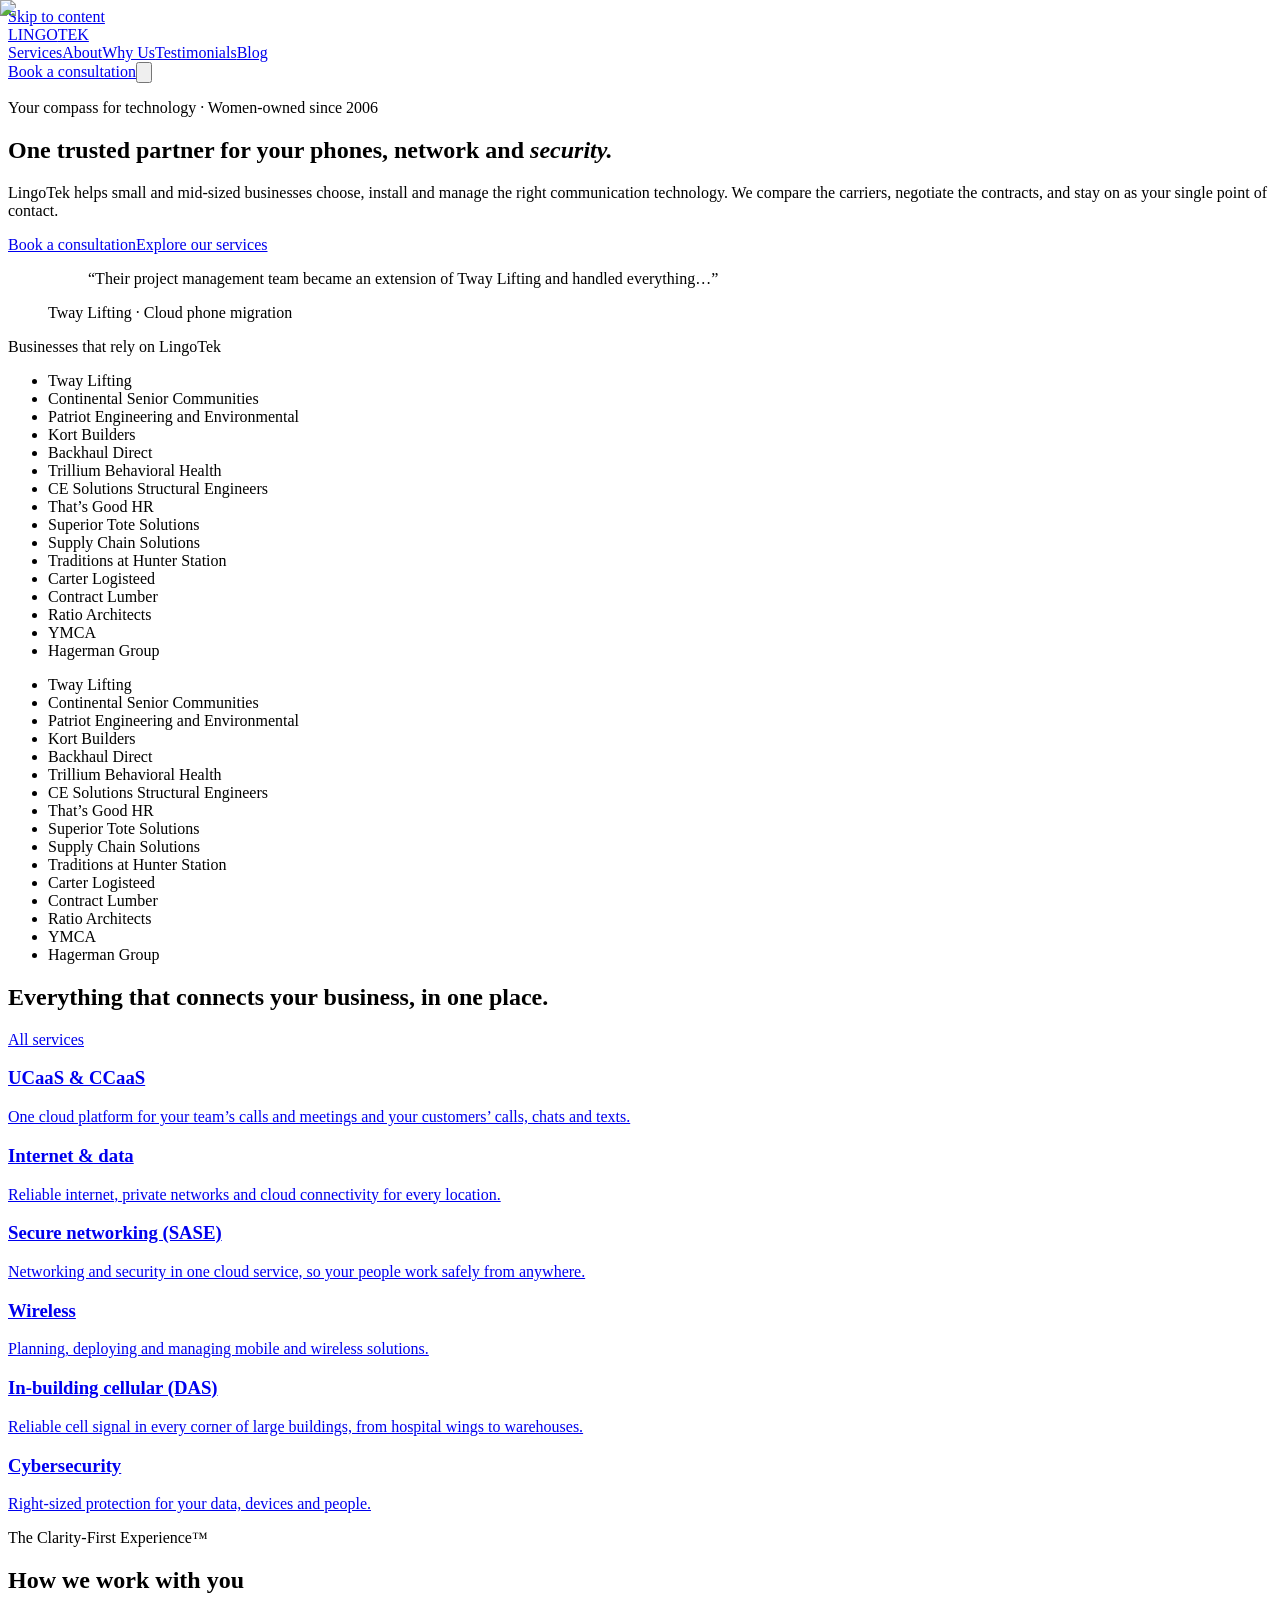
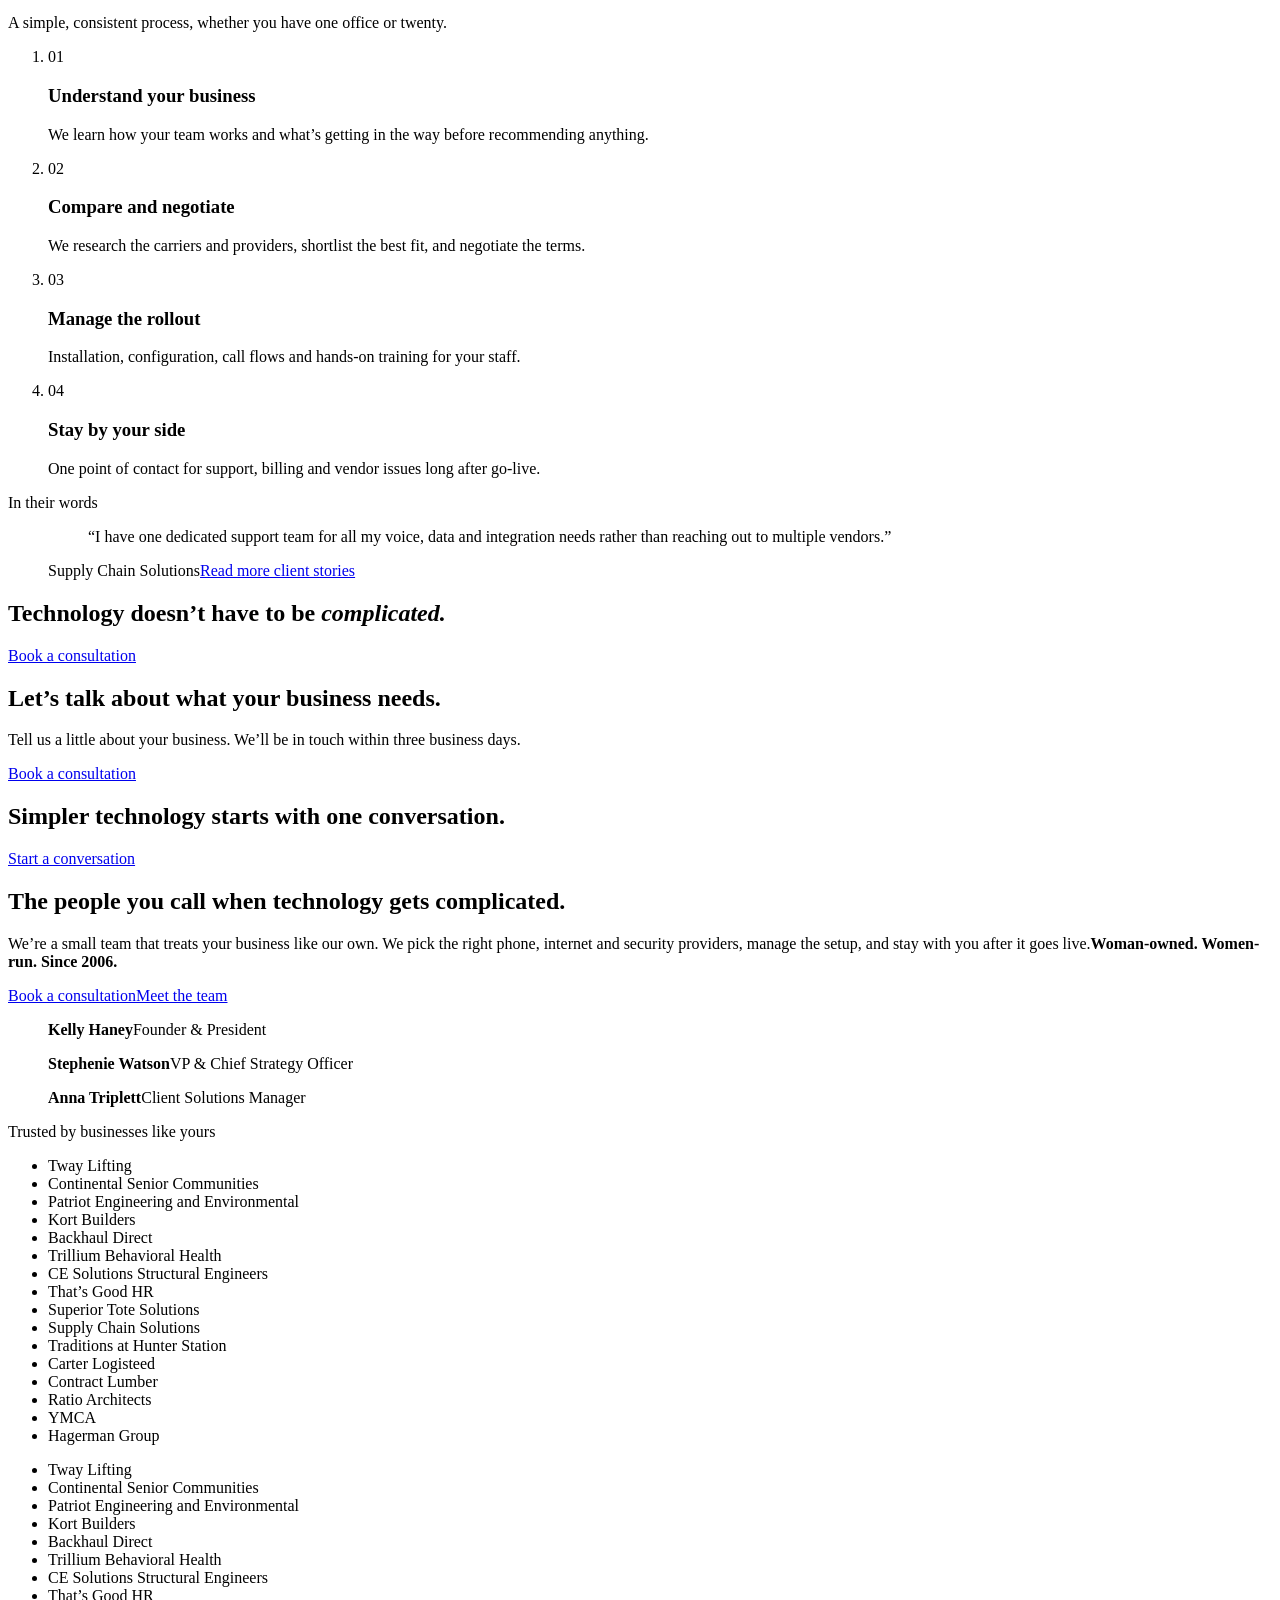
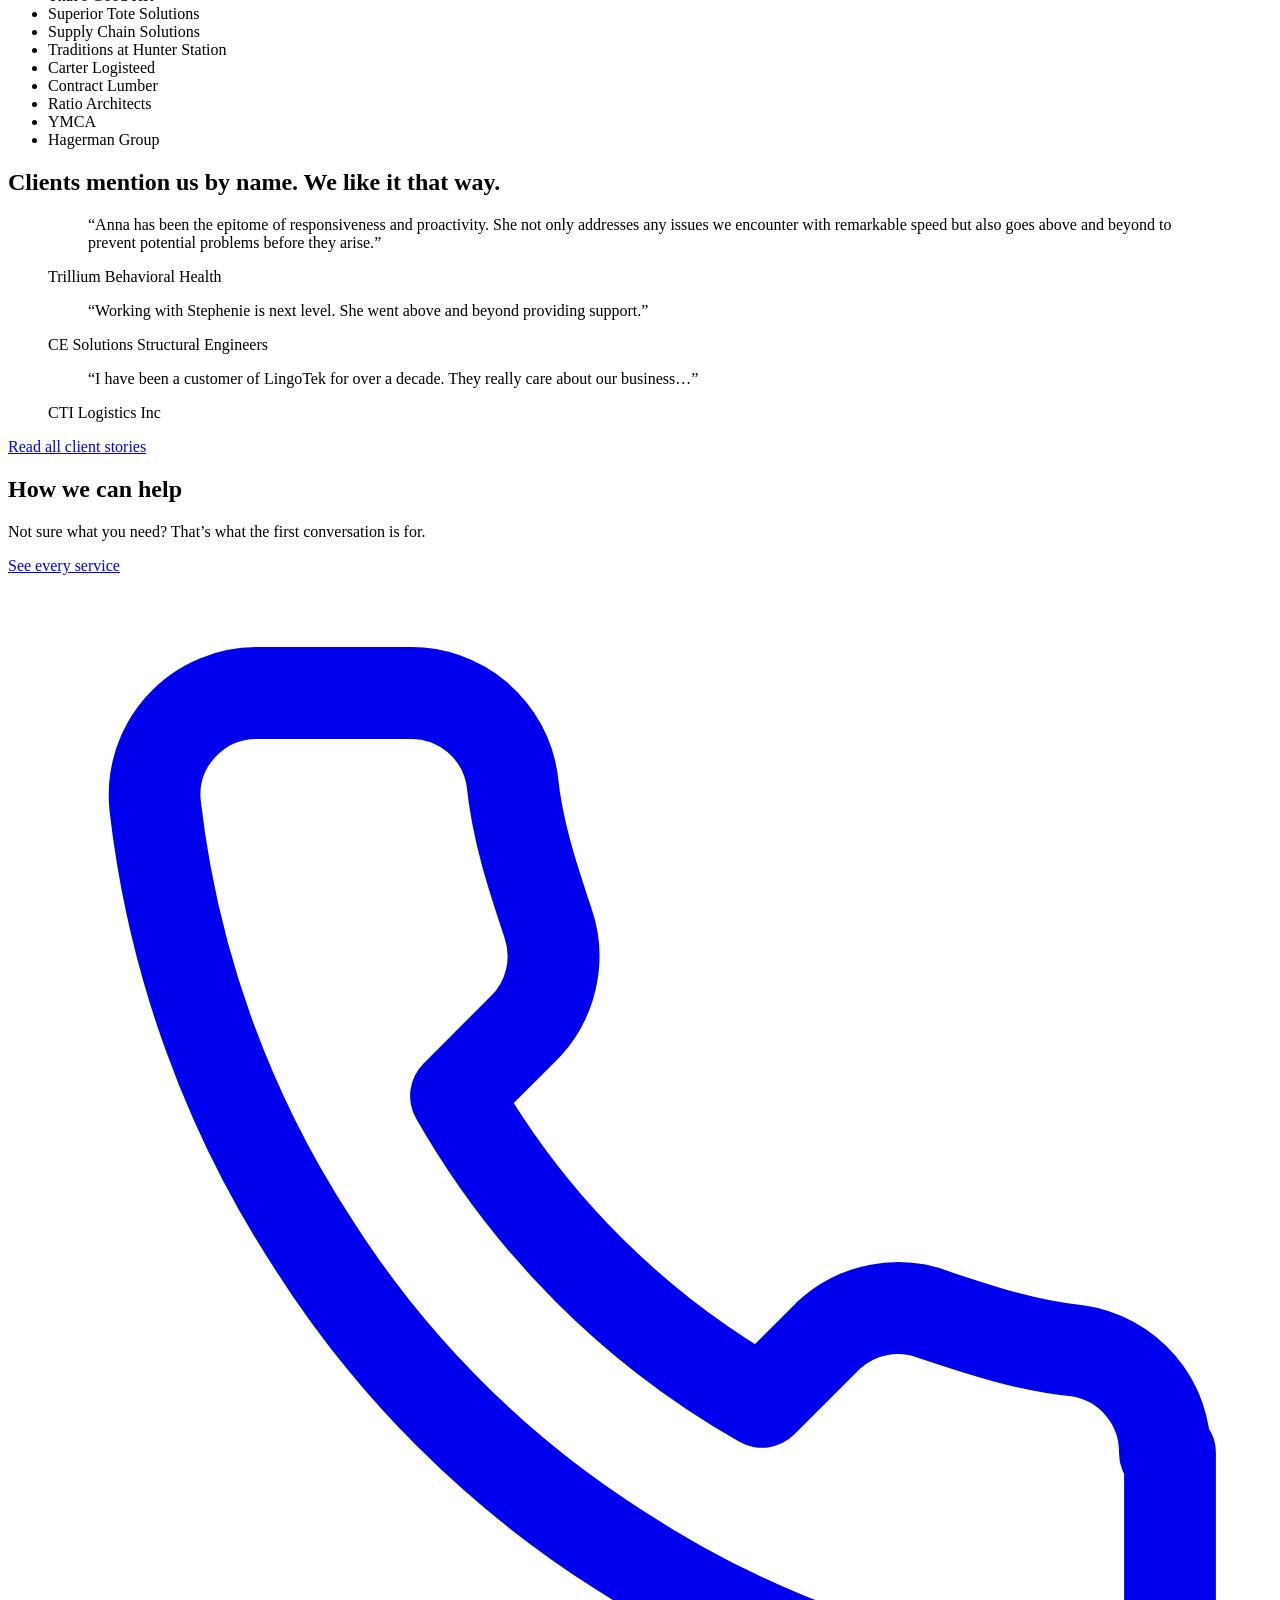
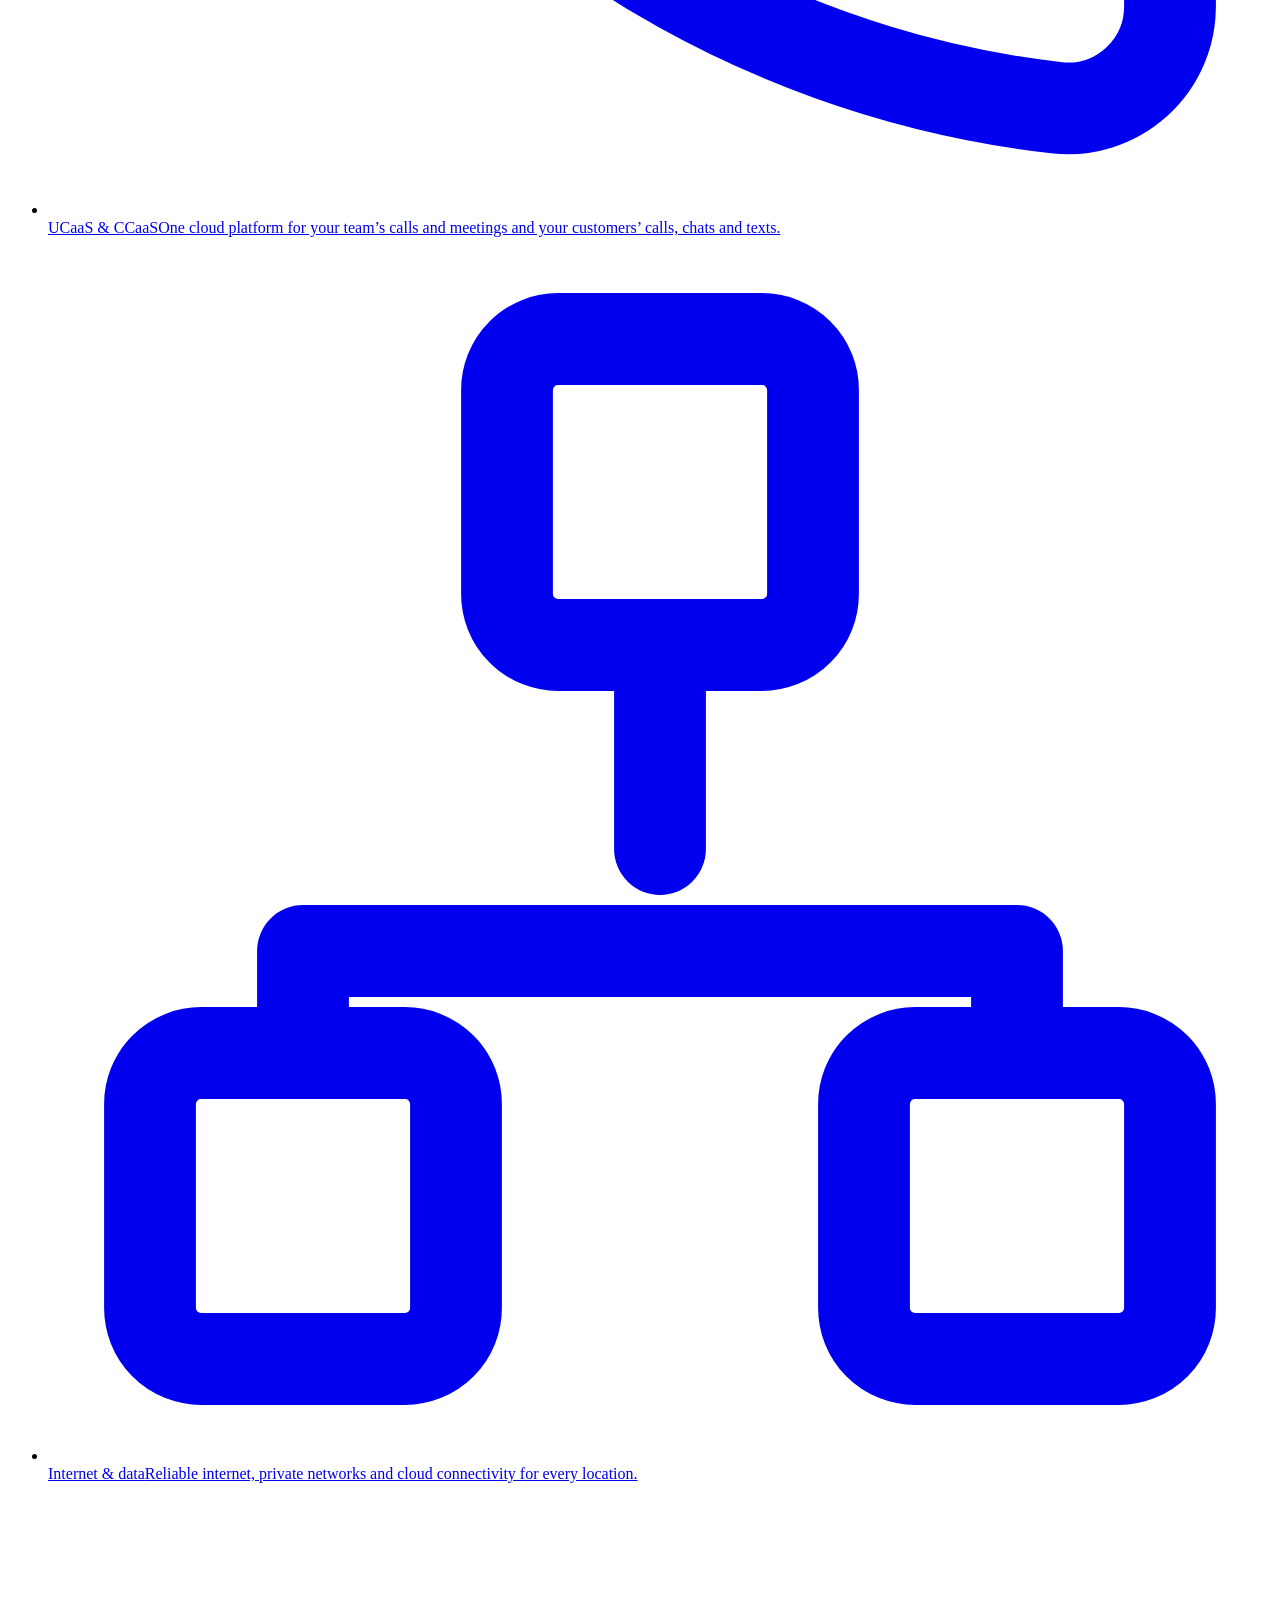
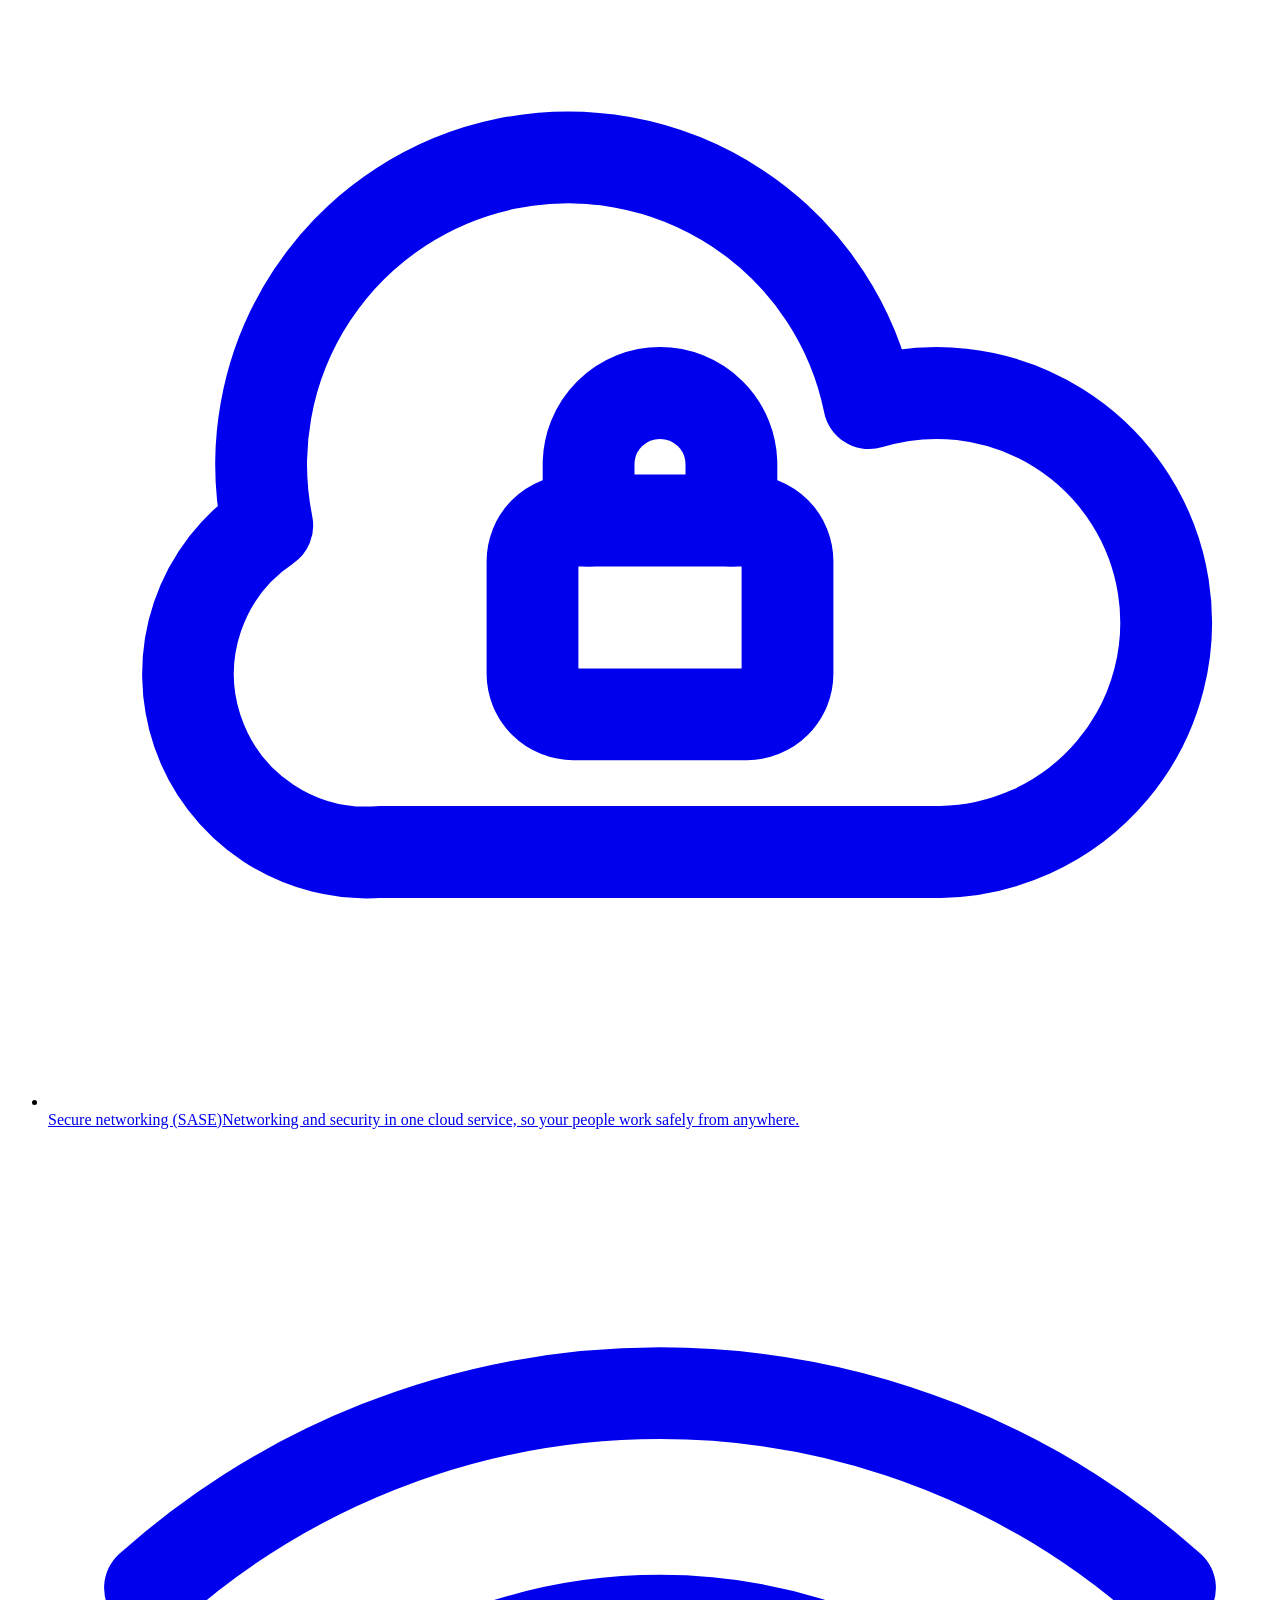
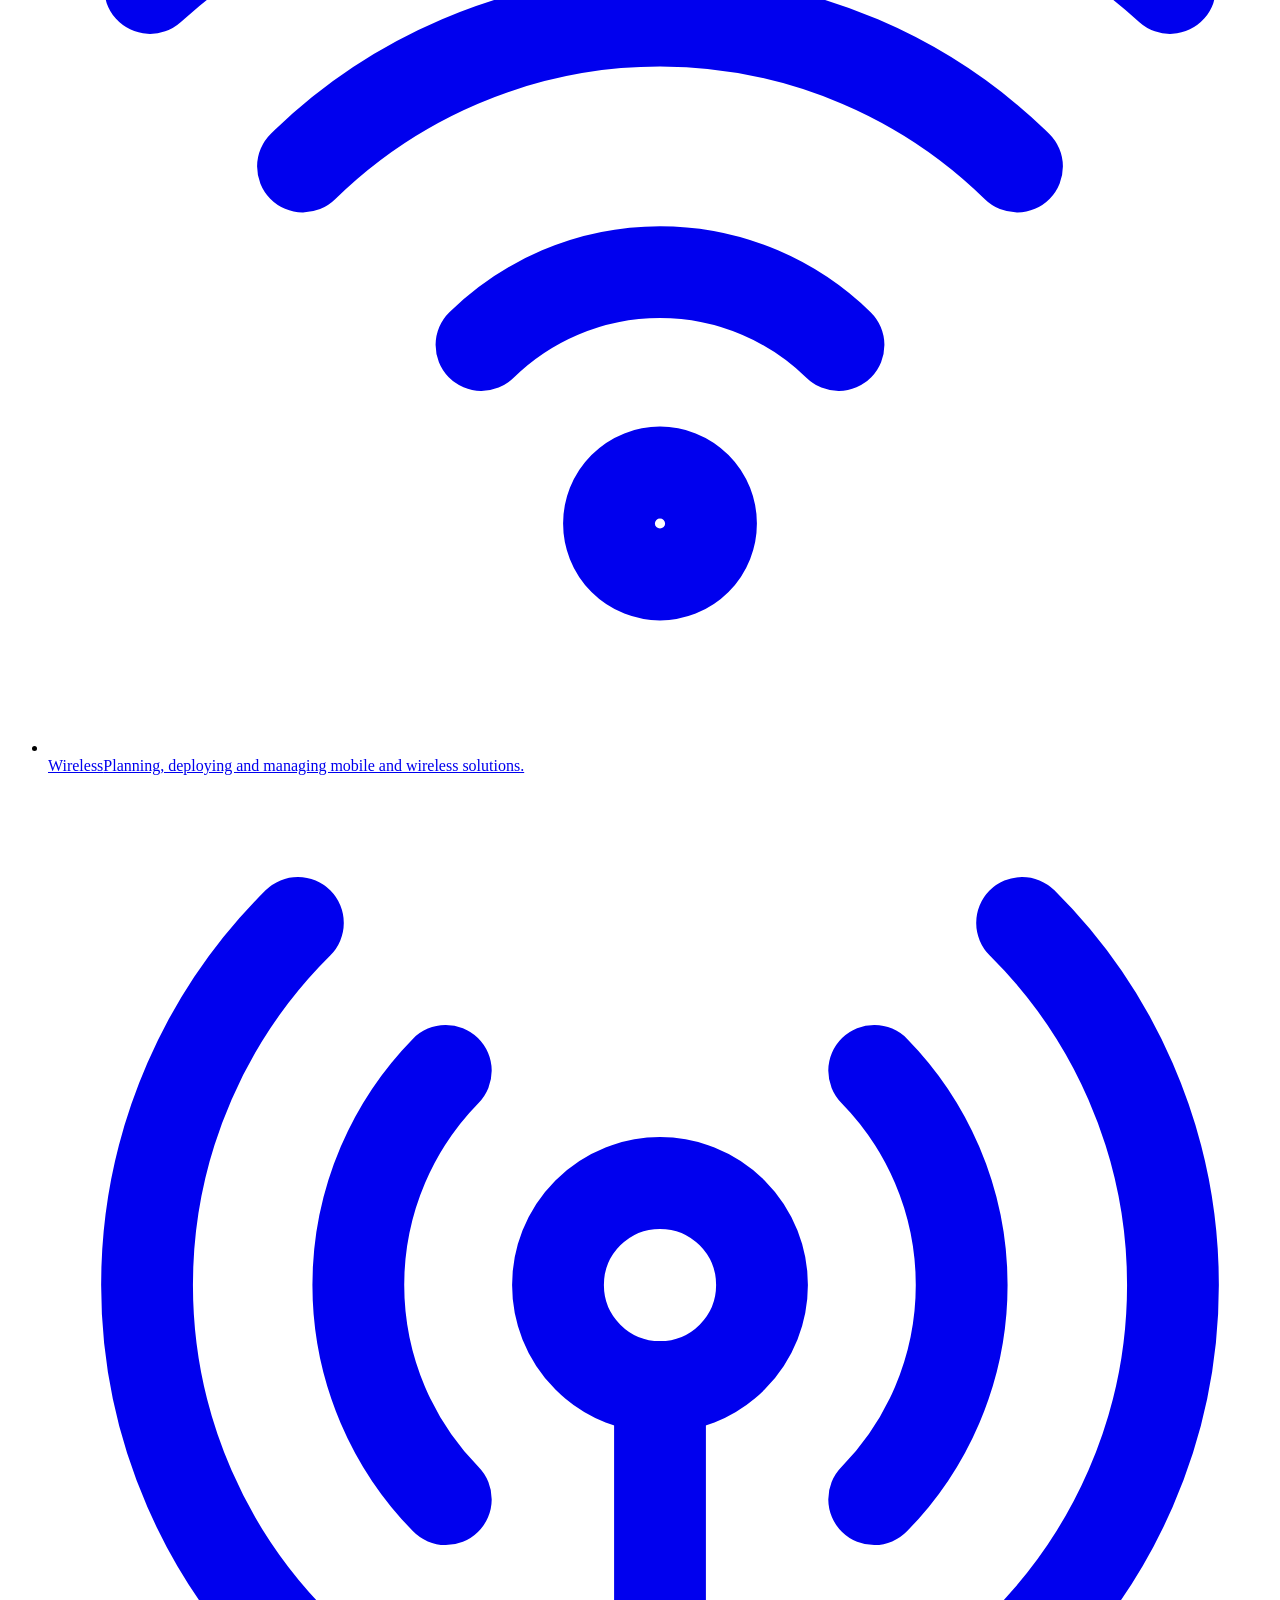
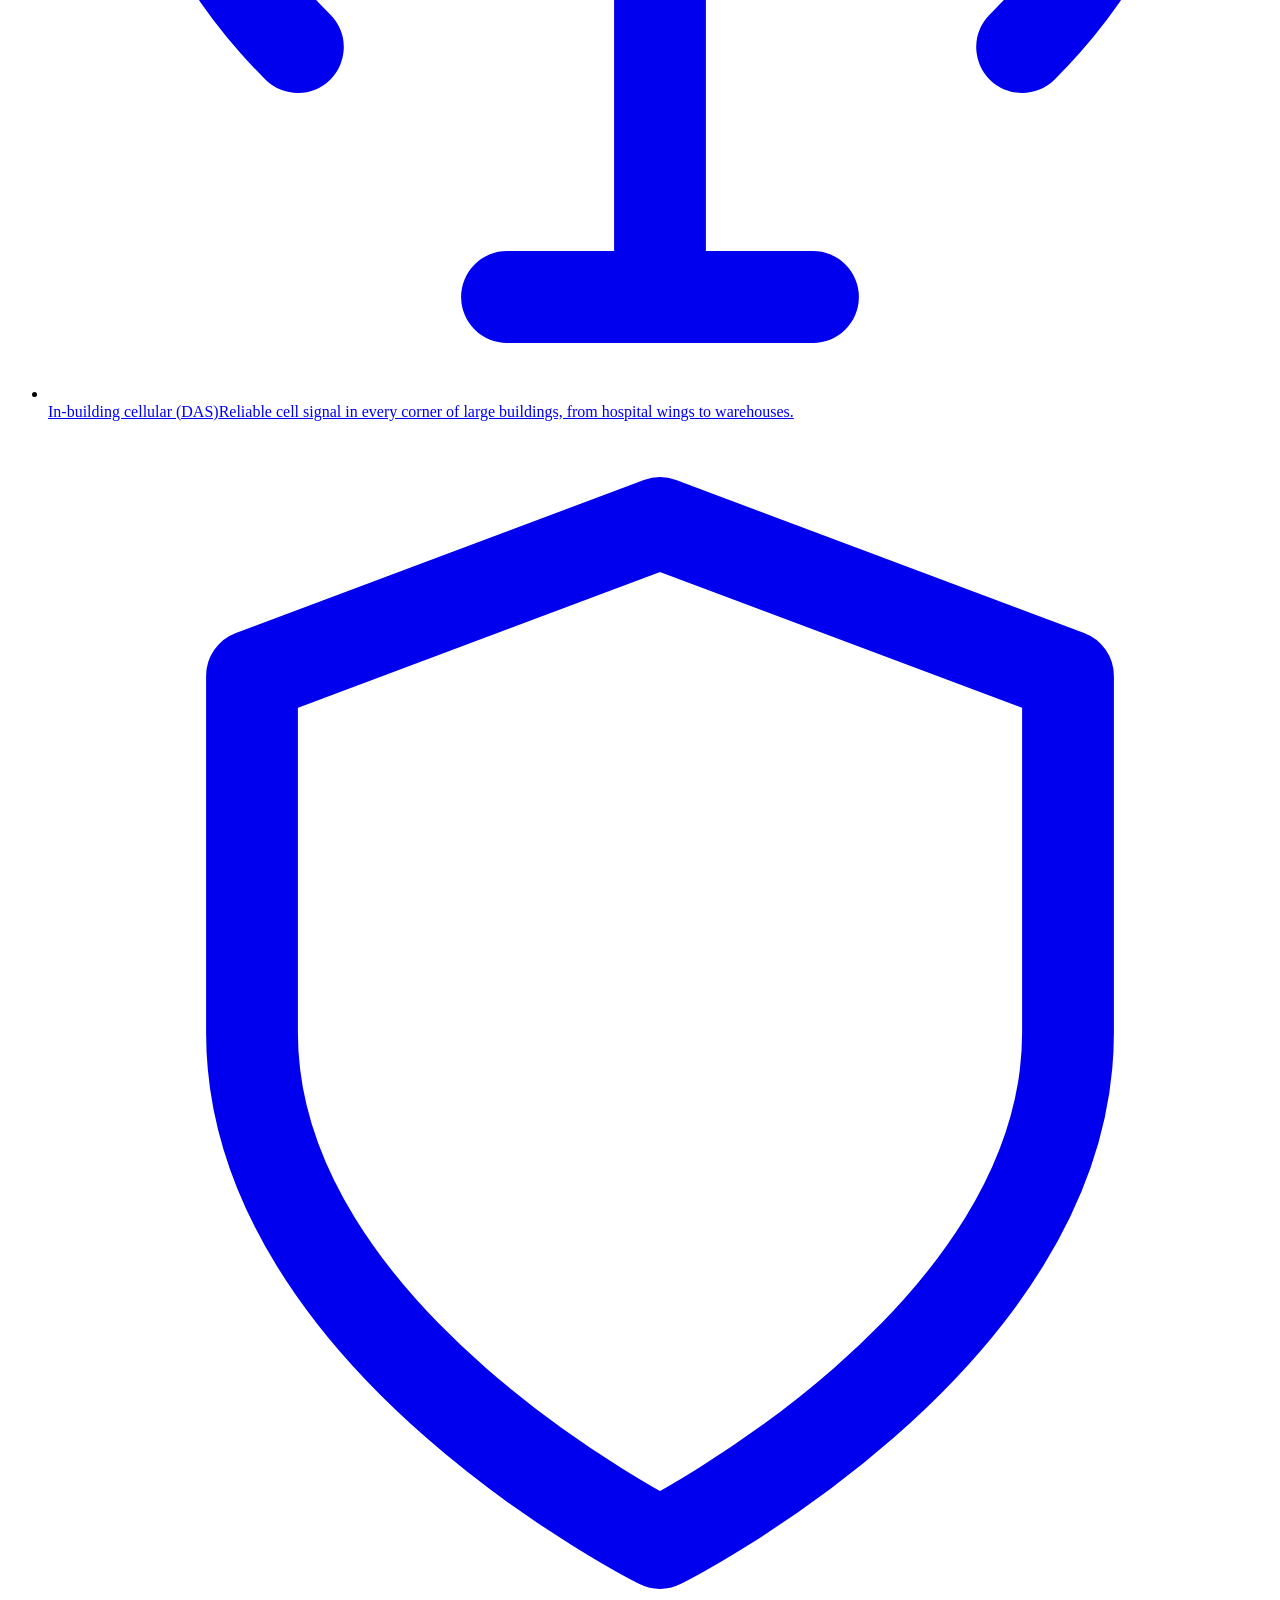
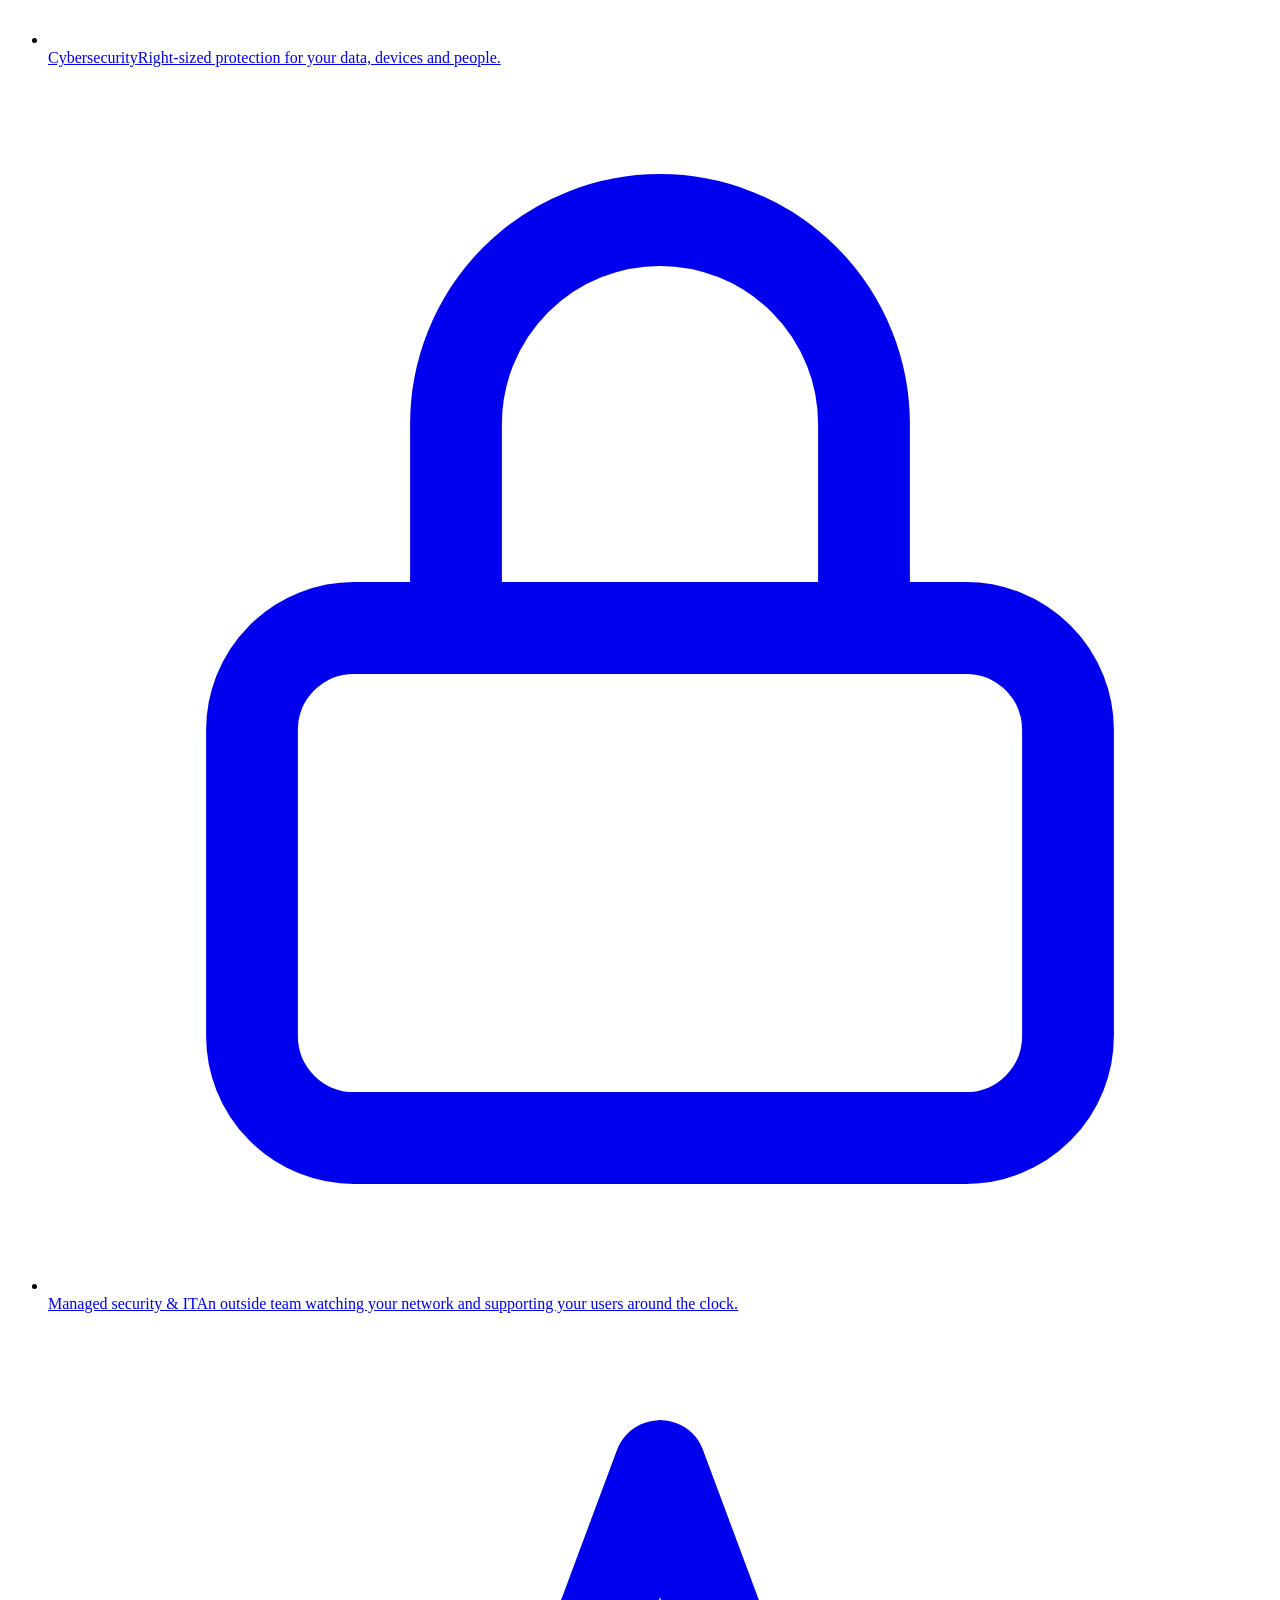
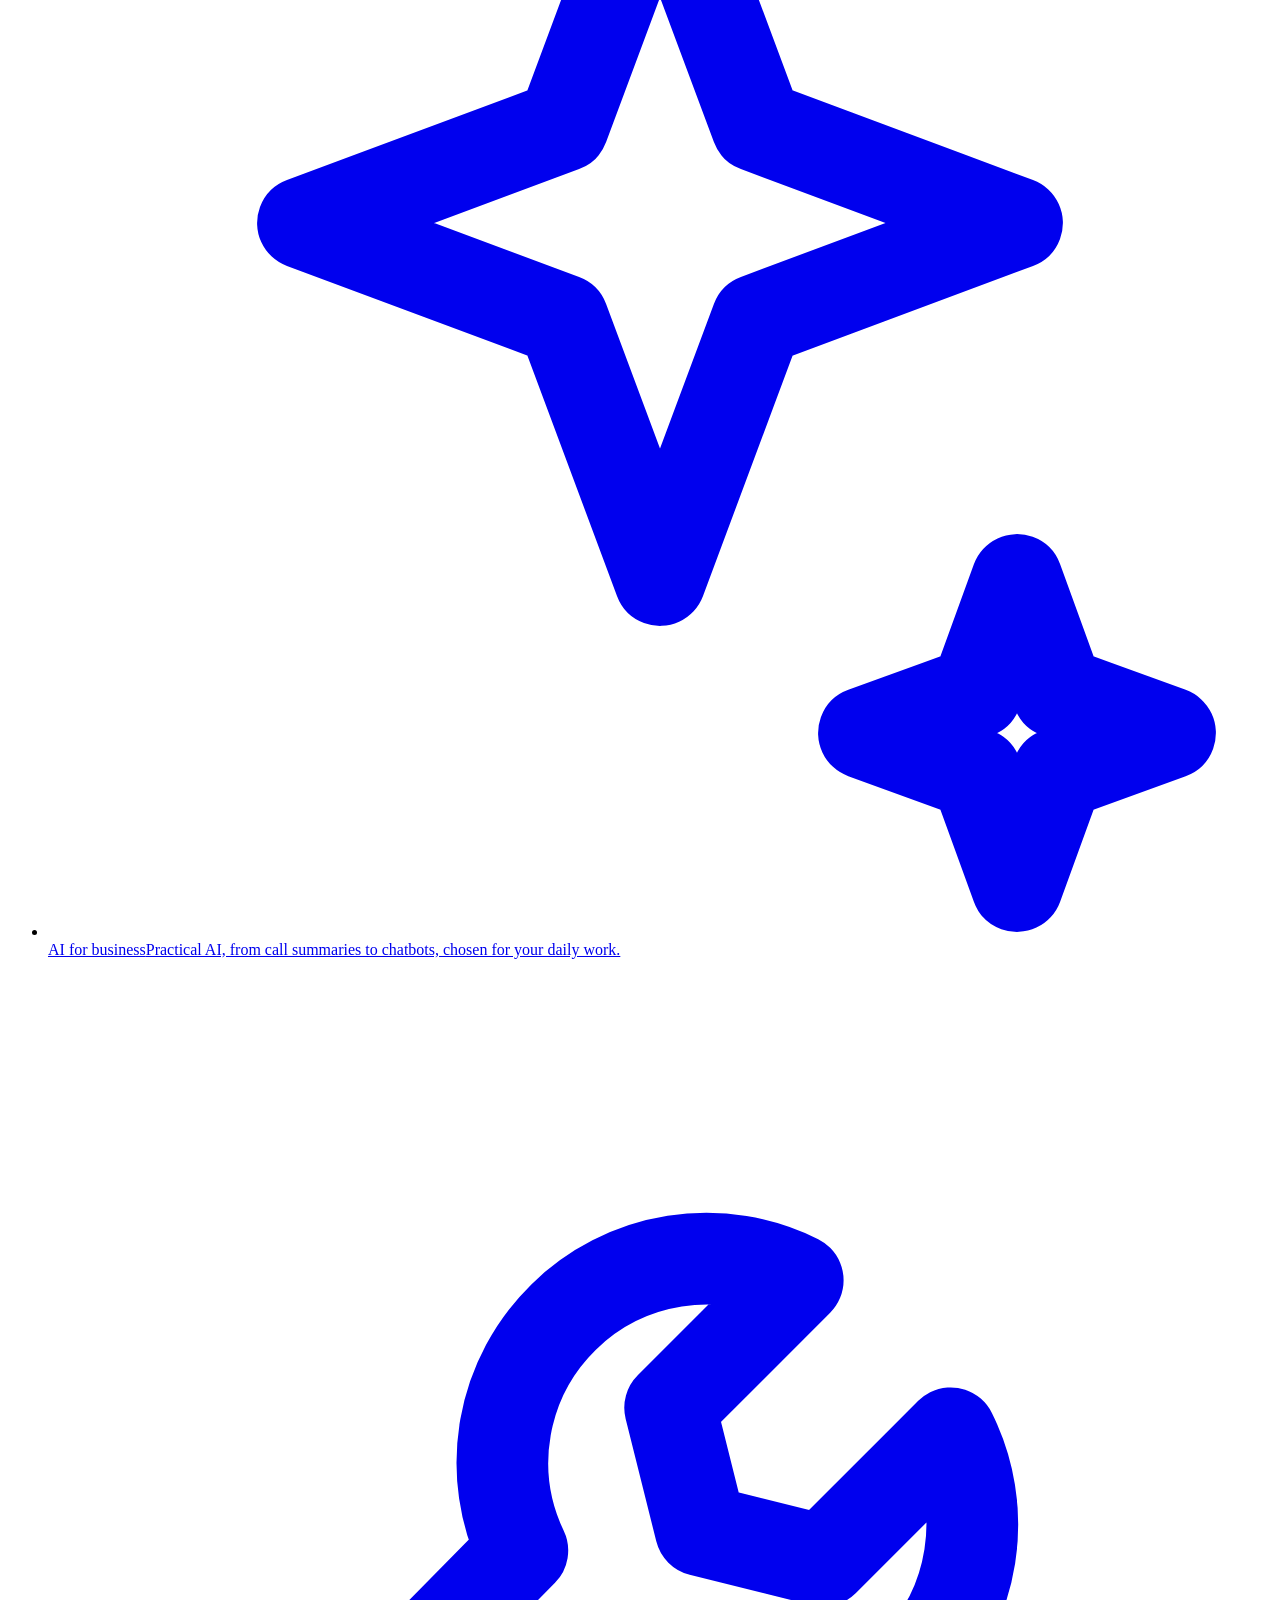
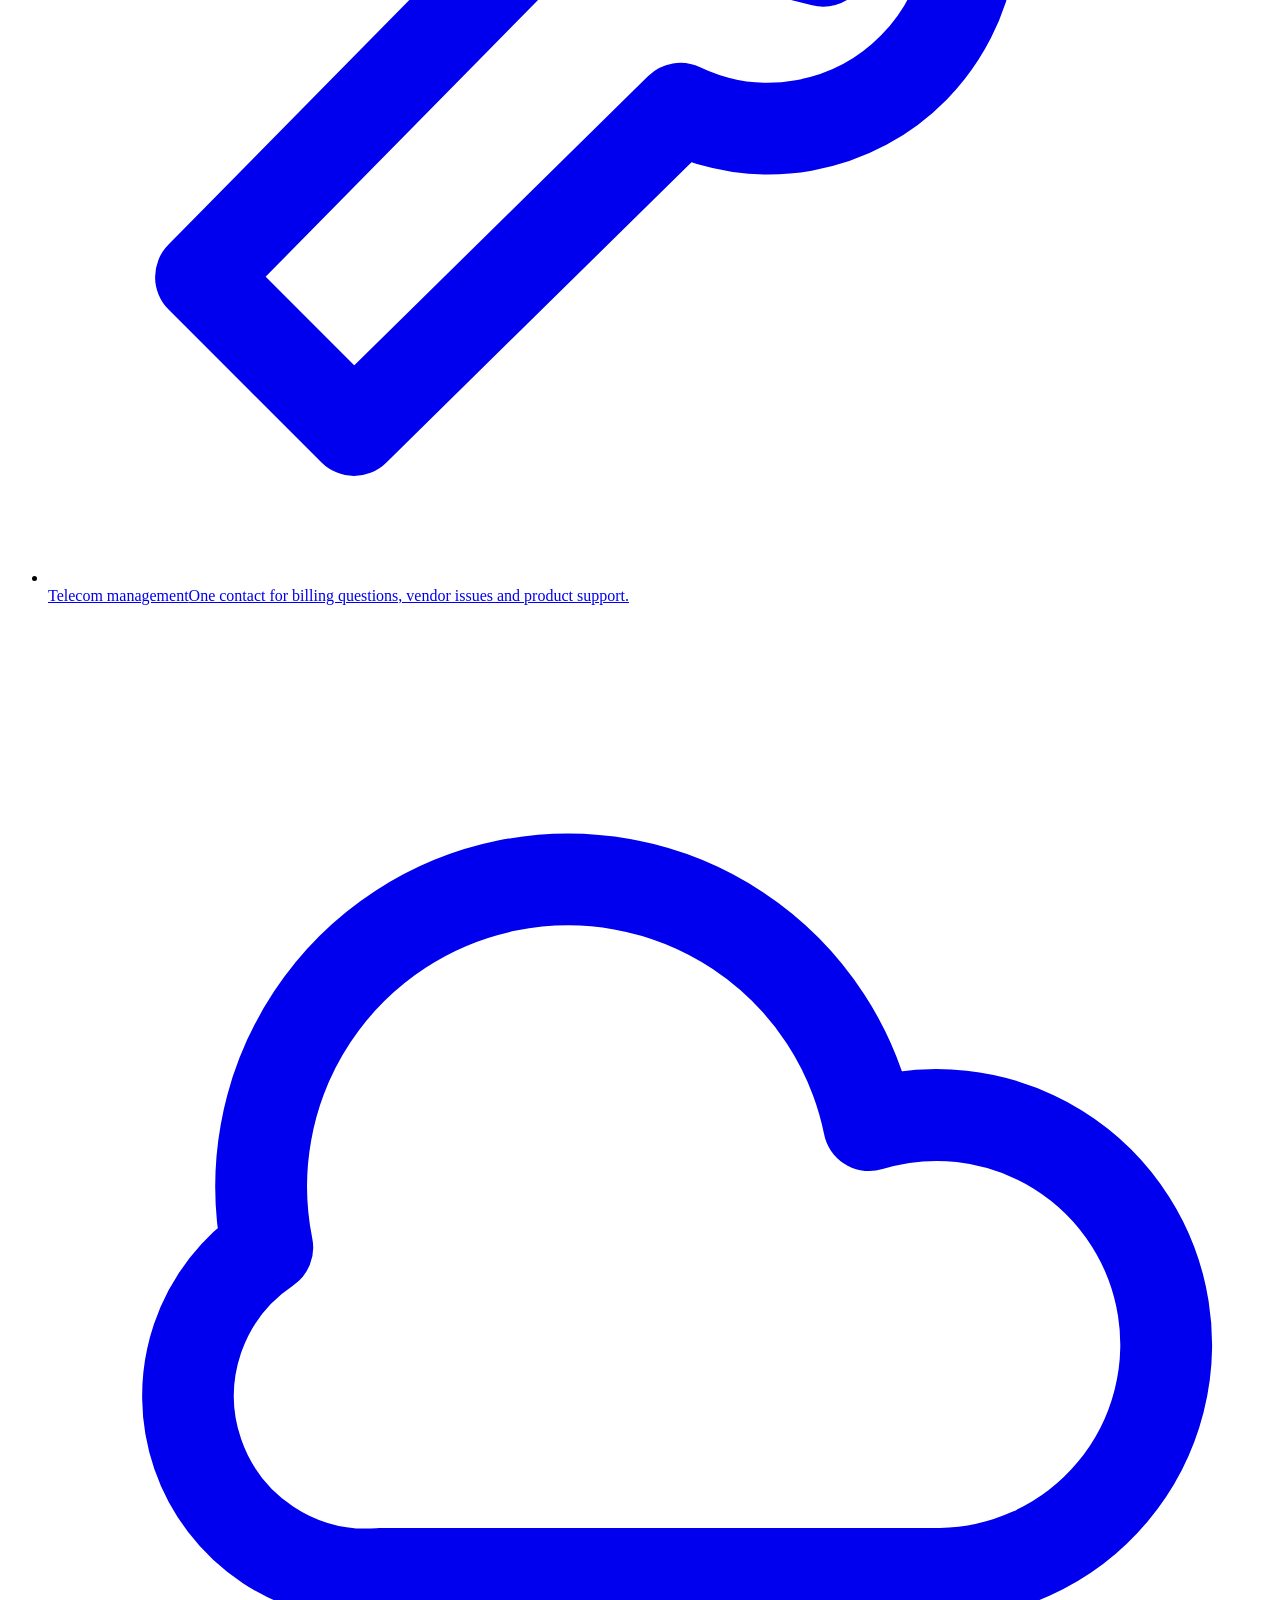
==== index.html @ eeccb485 "Deploy lingotek-src 871f50a: animated expander" ====
<!DOCTYPE html><html lang="en" data-theme="people" class="newsreader_b29e33c6-module__saqemW__variable public_sans_1bc6418c-module__6uzjwa__variable ibm_plex_mono_5b1d60a7-module__DFtYvG__variable young_serif_cb9a7d14-module__GZ948W__variable figtree_b4cff1a6-module__Er4YtW__variable instrument_sans_98e25d46-module__M9pqkq__variable h-full"><head><meta charSet="utf-8"/><meta name="viewport" content="width=device-width, initial-scale=1"/><link rel="preload" href="/lingotek/_next/static/media/2b7d3311b69a4dca-s.p.1elj1f4z6aq4a.woff2" as="font" crossorigin="" type="font/woff2"/><link rel="preload" href="/lingotek/_next/static/media/d38f3bca7db33566-s.p.0op912u62qdhl.woff2" as="font" crossorigin="" type="font/woff2"/><link rel="preload" href="/lingotek/_next/static/media/effe91970fc4db64-s.p.0oace-s_gkfks.woff2" as="font" crossorigin="" type="font/woff2"/><link rel="preload" href="/lingotek/_next/static/media/fa0520225c6f3d07-s.p.33u8lzvd44aqk.woff2" as="font" crossorigin="" type="font/woff2"/><link rel="preload" as="image" href="/lingotek/_next/static/media/kelly.1_alk_sslqmf6.jpg"/><link rel="stylesheet" href="/lingotek/_next/static/chunks/2v2ixg_zg795f.css" data-precedence="next"/><link rel="preload" as="script" fetchPriority="low" href="/lingotek/_next/static/chunks/0agfqc3sjyj74.js"/><script src="/lingotek/_next/static/chunks/27jktro2p5rq9.js" async=""></script><script src="/lingotek/_next/static/chunks/3yx7s3hfe--sm.js" async=""></script><script src="/lingotek/_next/static/chunks/05cij2_7_b_xd.js" async=""></script><script src="/lingotek/_next/static/chunks/turbopack-25h8ucitbvlkf.js" async=""></script><script src="/lingotek/_next/static/chunks/0mc3qi6ly7ykg.js" async=""></script><script src="/lingotek/_next/static/chunks/2fg1w5y7bfuj4.js" async=""></script><script src="/lingotek/_next/static/chunks/16vu1dhtgge__.js" async=""></script><meta name="next-size-adjust" content=""/><meta name="theme-color" content="#f4f2ee"/><title>LingoTek — Your Compass for Technology</title><meta name="description" content="Women-owned technology advisor since 2006. LingoTek helps businesses choose, implement and manage phone systems, contact centers, internet, SASE, cybersecurity and AI."/><meta property="og:title" content="LingoTek — Your Compass for Technology"/><meta property="og:description" content="One trusted partner for your phones, network and security. Women-owned since 2006."/><meta property="og:site_name" content="LingoTek"/><meta name="twitter:card" content="summary"/><meta name="twitter:title" content="LingoTek — Your Compass for Technology"/><meta name="twitter:description" content="One trusted partner for your phones, network and security. Women-owned since 2006."/><link rel="icon" href="/lingotek/icon.svg?icon.0flu638ic49bt.svg" sizes="any" type="image/svg+xml"/><script>(function(){try{var ids=["editorial","people","grid"];var p=new URLSearchParams(location.search).get("theme");var t=ids.indexOf(p)>-1?p:localStorage.getItem("lingotek-theme-v2");if(p&&ids.indexOf(p)>-1)localStorage.setItem("lingotek-theme-v2",p);if(ids.indexOf(t)>-1)document.documentElement.setAttribute("data-theme",t);var q=new URLSearchParams(location.search);if(q.get("fx")==="off")document.documentElement.setAttribute("data-fx","off");}catch(e){}})()</script><script src="/lingotek/_next/static/chunks/0cz1d0mv5g_q7.js" noModule=""></script></head><body class="flex min-h-full flex-col bg-paper text-ink"><div hidden=""><!--$--><!--/$--></div><a href="#main" class="skip-link">Skip to content</a><header class="sticky top-0 z-40 border-b border-transparent bg-paper grid:border-line-strong"><div class="wrap flex items-center justify-between gap-6 py-5"><a aria-label="LingoTek home" href="/lingotek/"><span class="inline-flex flex-col gap-[5px] "><span class="font-[family-name:var(--font-logo)] text-[1.55rem] leading-none font-extrabold tracking-[-0.01em]"><span class="text-brand">LINGO</span><span class="text-tek">TEK</span></span><span class="flex gap-[6px]" aria-hidden="true"><span class="size-2 bg-sq-1 people:rounded-[2px]"></span><span class="size-2 bg-sq-2 people:rounded-[2px]"></span><span class="size-2 bg-sq-3 people:rounded-[2px]"></span><span class="size-2 bg-sq-4 people:rounded-[2px]"></span><span class="size-2 bg-sq-5 people:rounded-[2px]"></span></span></span></a><nav aria-label="Main" class="hidden items-center gap-8 lg:flex"><a class="text-[0.95rem] font-medium people:text-base editorial:font-[family-name:var(--font-label)] editorial:text-xs editorial:uppercase editorial:tracking-[0.1em] underline-offset-8 hover:text-brand-ink aria-[current=page]:underline aria-[current=page]:decoration-brand aria-[current=page]:decoration-2" href="/lingotek/services/">Services</a><a class="text-[0.95rem] font-medium people:text-base editorial:font-[family-name:var(--font-label)] editorial:text-xs editorial:uppercase editorial:tracking-[0.1em] underline-offset-8 hover:text-brand-ink aria-[current=page]:underline aria-[current=page]:decoration-brand aria-[current=page]:decoration-2" href="/lingotek/about/">About</a><a class="text-[0.95rem] font-medium people:text-base editorial:font-[family-name:var(--font-label)] editorial:text-xs editorial:uppercase editorial:tracking-[0.1em] underline-offset-8 hover:text-brand-ink aria-[current=page]:underline aria-[current=page]:decoration-brand aria-[current=page]:decoration-2" href="/lingotek/why-us/">Why Us</a><a class="text-[0.95rem] font-medium people:text-base editorial:font-[family-name:var(--font-label)] editorial:text-xs editorial:uppercase editorial:tracking-[0.1em] underline-offset-8 hover:text-brand-ink aria-[current=page]:underline aria-[current=page]:decoration-brand aria-[current=page]:decoration-2" href="/lingotek/testimonials/">Testimonials</a><a class="text-[0.95rem] font-medium people:text-base editorial:font-[family-name:var(--font-label)] editorial:text-xs editorial:uppercase editorial:tracking-[0.1em] underline-offset-8 hover:text-brand-ink aria-[current=page]:underline aria-[current=page]:decoration-brand aria-[current=page]:decoration-2" href="/lingotek/blog/">Blog</a></nav><div class="flex items-center gap-2"><a class="btn btn-sm btn-dark btn-label hidden sm:inline-flex" href="/lingotek/contact/">Book a consultation</a><button type="button" class="inline-flex size-11 items-center justify-center lg:hidden" aria-expanded="false" aria-controls="mobile-nav" aria-label="Open menu"><svg viewBox="0 0 24 24" class="size-6" fill="none" stroke="currentColor" stroke-width="2" stroke-linecap="round" aria-hidden="true"><path d="M4 7h16M4 12h16M4 17h16"></path></svg></button></div></div></header><main id="main" tabindex="-1" class="flex-1 outline-none"><div class="people:hidden grid:hidden"><div><section class="wrap grid gap-14 py-20 md:grid-cols-12 md:gap-6 md:py-28"><div class="flex flex-col gap-8 md:col-span-7"><p class="eyebrow" data-reveal="" style="--reveal-i:0">Your compass for technology<!-- --> · Women-owned since <!-- -->2006</p><h1 class="display text-6xl md:text-[5.25rem]" data-reveal="" style="--reveal-i:1">One trusted partner for your phones, network and <em class="text-brand-ink">security.</em></h1><p class="max-w-xl text-lg leading-relaxed text-muted md:text-xl" data-reveal="" style="--reveal-i:2">LingoTek helps small and mid-sized businesses choose, install and manage the right communication technology. We compare the carriers, negotiate the contracts, and stay on as your single point of contact.</p><div class="flex flex-wrap items-center gap-7" data-reveal="" style="--reveal-i:3"><a class="btn btn-primary" href="/lingotek/contact/">Book a consultation</a><a class="text-link" href="/lingotek/services/">Explore our services</a></div></div><figure class="flex flex-col gap-5 self-end border-t-2 border-ink pt-7 md:col-span-4 md:col-start-9" data-reveal="" style="--reveal-i:3"><blockquote class="display text-[1.75rem] leading-snug italic">“<!-- -->Their project management team became an extension of Tway Lifting and handled everything…<!-- -->”</blockquote><figcaption class="eyebrow text-subtle">Tway Lifting<!-- --> · <!-- -->Cloud phone migration</figcaption></figure></section><section class="border-y border-line people:border-0 people:bg-panel"><div class="wrap flex flex-col gap-6 py-10 md:flex-row md:items-center md:gap-12"><p class="eyebrow shrink-0 editorial:text-subtle md:max-w-40">Businesses that rely on LingoTek</p><div class="flex min-w-0 flex-1 items-center gap-3"><div class="relative min-w-0 flex-1 cursor-grab touch-pan-y overflow-hidden active:cursor-grabbing [--fade:var(--color-paper)] people:[--fade:var(--color-panel)]"><div class="flex w-max will-change-transform"><ul aria-label="Clients" class="flex shrink-0 items-center gap-16 pr-16"><li class="flex h-16 shrink-0 items-center"><span class="text-xl whitespace-nowrap text-subtle select-none editorial:font-[family-name:var(--font-display)] editorial:text-2xl people:font-semibold grid:font-semibold grid:tracking-tight">Tway Lifting</span></li><li class="flex h-16 shrink-0 items-center"><span class="text-xl whitespace-nowrap text-subtle select-none editorial:font-[family-name:var(--font-display)] editorial:text-2xl people:font-semibold grid:font-semibold grid:tracking-tight">Continental Senior Communities</span></li><li class="flex h-16 shrink-0 items-center"><span class="text-xl whitespace-nowrap text-subtle select-none editorial:font-[family-name:var(--font-display)] editorial:text-2xl people:font-semibold grid:font-semibold grid:tracking-tight">Patriot Engineering and Environmental</span></li><li class="flex h-16 shrink-0 items-center"><span class="text-xl whitespace-nowrap text-subtle select-none editorial:font-[family-name:var(--font-display)] editorial:text-2xl people:font-semibold grid:font-semibold grid:tracking-tight">Kort Builders</span></li><li class="flex h-16 shrink-0 items-center"><span class="text-xl whitespace-nowrap text-subtle select-none editorial:font-[family-name:var(--font-display)] editorial:text-2xl people:font-semibold grid:font-semibold grid:tracking-tight">Backhaul Direct</span></li><li class="flex h-16 shrink-0 items-center"><span class="text-xl whitespace-nowrap text-subtle select-none editorial:font-[family-name:var(--font-display)] editorial:text-2xl people:font-semibold grid:font-semibold grid:tracking-tight">Trillium Behavioral Health</span></li><li class="flex h-16 shrink-0 items-center"><span class="text-xl whitespace-nowrap text-subtle select-none editorial:font-[family-name:var(--font-display)] editorial:text-2xl people:font-semibold grid:font-semibold grid:tracking-tight">CE Solutions Structural Engineers</span></li><li class="flex h-16 shrink-0 items-center"><span class="text-xl whitespace-nowrap text-subtle select-none editorial:font-[family-name:var(--font-display)] editorial:text-2xl people:font-semibold grid:font-semibold grid:tracking-tight">That’s Good HR</span></li><li class="flex h-16 shrink-0 items-center"><span class="text-xl whitespace-nowrap text-subtle select-none editorial:font-[family-name:var(--font-display)] editorial:text-2xl people:font-semibold grid:font-semibold grid:tracking-tight">Superior Tote Solutions</span></li><li class="flex h-16 shrink-0 items-center"><span class="text-xl whitespace-nowrap text-subtle select-none editorial:font-[family-name:var(--font-display)] editorial:text-2xl people:font-semibold grid:font-semibold grid:tracking-tight">Supply Chain Solutions</span></li><li class="flex h-16 shrink-0 items-center"><span class="text-xl whitespace-nowrap text-subtle select-none editorial:font-[family-name:var(--font-display)] editorial:text-2xl people:font-semibold grid:font-semibold grid:tracking-tight">Traditions at Hunter Station</span></li><li class="flex h-16 shrink-0 items-center"><span class="text-xl whitespace-nowrap text-subtle select-none editorial:font-[family-name:var(--font-display)] editorial:text-2xl people:font-semibold grid:font-semibold grid:tracking-tight">Carter Logisteed</span></li><li class="flex h-16 shrink-0 items-center"><span class="text-xl whitespace-nowrap text-subtle select-none editorial:font-[family-name:var(--font-display)] editorial:text-2xl people:font-semibold grid:font-semibold grid:tracking-tight">Contract Lumber</span></li><li class="flex h-16 shrink-0 items-center"><span class="text-xl whitespace-nowrap text-subtle select-none editorial:font-[family-name:var(--font-display)] editorial:text-2xl people:font-semibold grid:font-semibold grid:tracking-tight">Ratio Architects</span></li><li class="flex h-16 shrink-0 items-center"><span class="text-xl whitespace-nowrap text-subtle select-none editorial:font-[family-name:var(--font-display)] editorial:text-2xl people:font-semibold grid:font-semibold grid:tracking-tight">YMCA</span></li><li class="flex h-16 shrink-0 items-center"><span class="text-xl whitespace-nowrap text-subtle select-none editorial:font-[family-name:var(--font-display)] editorial:text-2xl people:font-semibold grid:font-semibold grid:tracking-tight">Hagerman Group</span></li></ul><ul aria-hidden="true" class="flex shrink-0 items-center gap-16 pr-16"><li class="flex h-16 shrink-0 items-center"><span class="text-xl whitespace-nowrap text-subtle select-none editorial:font-[family-name:var(--font-display)] editorial:text-2xl people:font-semibold grid:font-semibold grid:tracking-tight">Tway Lifting</span></li><li class="flex h-16 shrink-0 items-center"><span class="text-xl whitespace-nowrap text-subtle select-none editorial:font-[family-name:var(--font-display)] editorial:text-2xl people:font-semibold grid:font-semibold grid:tracking-tight">Continental Senior Communities</span></li><li class="flex h-16 shrink-0 items-center"><span class="text-xl whitespace-nowrap text-subtle select-none editorial:font-[family-name:var(--font-display)] editorial:text-2xl people:font-semibold grid:font-semibold grid:tracking-tight">Patriot Engineering and Environmental</span></li><li class="flex h-16 shrink-0 items-center"><span class="text-xl whitespace-nowrap text-subtle select-none editorial:font-[family-name:var(--font-display)] editorial:text-2xl people:font-semibold grid:font-semibold grid:tracking-tight">Kort Builders</span></li><li class="flex h-16 shrink-0 items-center"><span class="text-xl whitespace-nowrap text-subtle select-none editorial:font-[family-name:var(--font-display)] editorial:text-2xl people:font-semibold grid:font-semibold grid:tracking-tight">Backhaul Direct</span></li><li class="flex h-16 shrink-0 items-center"><span class="text-xl whitespace-nowrap text-subtle select-none editorial:font-[family-name:var(--font-display)] editorial:text-2xl people:font-semibold grid:font-semibold grid:tracking-tight">Trillium Behavioral Health</span></li><li class="flex h-16 shrink-0 items-center"><span class="text-xl whitespace-nowrap text-subtle select-none editorial:font-[family-name:var(--font-display)] editorial:text-2xl people:font-semibold grid:font-semibold grid:tracking-tight">CE Solutions Structural Engineers</span></li><li class="flex h-16 shrink-0 items-center"><span class="text-xl whitespace-nowrap text-subtle select-none editorial:font-[family-name:var(--font-display)] editorial:text-2xl people:font-semibold grid:font-semibold grid:tracking-tight">That’s Good HR</span></li><li class="flex h-16 shrink-0 items-center"><span class="text-xl whitespace-nowrap text-subtle select-none editorial:font-[family-name:var(--font-display)] editorial:text-2xl people:font-semibold grid:font-semibold grid:tracking-tight">Superior Tote Solutions</span></li><li class="flex h-16 shrink-0 items-center"><span class="text-xl whitespace-nowrap text-subtle select-none editorial:font-[family-name:var(--font-display)] editorial:text-2xl people:font-semibold grid:font-semibold grid:tracking-tight">Supply Chain Solutions</span></li><li class="flex h-16 shrink-0 items-center"><span class="text-xl whitespace-nowrap text-subtle select-none editorial:font-[family-name:var(--font-display)] editorial:text-2xl people:font-semibold grid:font-semibold grid:tracking-tight">Traditions at Hunter Station</span></li><li class="flex h-16 shrink-0 items-center"><span class="text-xl whitespace-nowrap text-subtle select-none editorial:font-[family-name:var(--font-display)] editorial:text-2xl people:font-semibold grid:font-semibold grid:tracking-tight">Carter Logisteed</span></li><li class="flex h-16 shrink-0 items-center"><span class="text-xl whitespace-nowrap text-subtle select-none editorial:font-[family-name:var(--font-display)] editorial:text-2xl people:font-semibold grid:font-semibold grid:tracking-tight">Contract Lumber</span></li><li class="flex h-16 shrink-0 items-center"><span class="text-xl whitespace-nowrap text-subtle select-none editorial:font-[family-name:var(--font-display)] editorial:text-2xl people:font-semibold grid:font-semibold grid:tracking-tight">Ratio Architects</span></li><li class="flex h-16 shrink-0 items-center"><span class="text-xl whitespace-nowrap text-subtle select-none editorial:font-[family-name:var(--font-display)] editorial:text-2xl people:font-semibold grid:font-semibold grid:tracking-tight">YMCA</span></li><li class="flex h-16 shrink-0 items-center"><span class="text-xl whitespace-nowrap text-subtle select-none editorial:font-[family-name:var(--font-display)] editorial:text-2xl people:font-semibold grid:font-semibold grid:tracking-tight">Hagerman Group</span></li></ul></div><span aria-hidden="true" class="pointer-events-none absolute inset-y-0 left-0 w-16 bg-gradient-to-r from-(--fade) to-transparent"></span><span aria-hidden="true" class="pointer-events-none absolute inset-y-0 right-0 w-16 bg-gradient-to-l from-(--fade) to-transparent"></span></div></div></div></section><section class="wrap flex flex-col gap-14 py-24 md:py-28"><div class="flex flex-col justify-between gap-6 md:flex-row md:items-end" data-reveal="" style="--reveal-i:0"><h2 class="display max-w-3xl text-5xl md:text-6xl">Everything that connects your business, in one place.</h2><a class="text-link shrink-0" href="/lingotek/services/">All services</a></div><div class="grid gap-x-10 gap-y-12 sm:grid-cols-2 lg:grid-cols-3"><a class="group card flex flex-col gap-3" data-reveal="" style="--reveal-i:1" href="/lingotek/services/#ucaas"><span class="size-2.5 bg-brand" aria-hidden="true"></span><h3 class="display text-[1.75rem] group-hover:text-brand-ink">UCaaS &amp; CCaaS</h3><p class="leading-relaxed text-muted">One cloud platform for your team’s calls and meetings and your customers’ calls, chats and texts.</p></a><a class="group card flex flex-col gap-3" data-reveal="" style="--reveal-i:2" href="/lingotek/services/#data"><span class="size-2.5 bg-brand" aria-hidden="true"></span><h3 class="display text-[1.75rem] group-hover:text-brand-ink">Internet &amp; data</h3><p class="leading-relaxed text-muted">Reliable internet, private networks and cloud connectivity for every location.</p></a><a class="group card flex flex-col gap-3" data-reveal="" style="--reveal-i:3" href="/lingotek/services/#sase"><span class="size-2.5 bg-brand" aria-hidden="true"></span><h3 class="display text-[1.75rem] group-hover:text-brand-ink">Secure networking (SASE)</h3><p class="leading-relaxed text-muted">Networking and security in one cloud service, so your people work safely from anywhere.</p></a><a class="group card flex flex-col gap-3" data-reveal="" style="--reveal-i:1" href="/lingotek/services/#wireless"><span class="size-2.5 bg-brand" aria-hidden="true"></span><h3 class="display text-[1.75rem] group-hover:text-brand-ink">Wireless</h3><p class="leading-relaxed text-muted">Planning, deploying and managing mobile and wireless solutions.</p></a><a class="group card flex flex-col gap-3" data-reveal="" style="--reveal-i:2" href="/lingotek/services/#das"><span class="size-2.5 bg-brand" aria-hidden="true"></span><h3 class="display text-[1.75rem] group-hover:text-brand-ink">In-building cellular (DAS)</h3><p class="leading-relaxed text-muted">Reliable cell signal in every corner of large buildings, from hospital wings to warehouses.</p></a><a class="group card flex flex-col gap-3" data-reveal="" style="--reveal-i:3" href="/lingotek/services/#cybersecurity"><span class="size-2.5 bg-brand" aria-hidden="true"></span><h3 class="display text-[1.75rem] group-hover:text-brand-ink">Cybersecurity</h3><p class="leading-relaxed text-muted">Right-sized protection for your data, devices and people.</p></a></div></section><section class="bg-panel"><div class="wrap grid gap-12 py-24 md:grid-cols-12 md:gap-6"><div class="flex flex-col gap-4 md:col-span-4" data-reveal="" style="--reveal-i:0"><p class="eyebrow">The Clarity-First Experience™</p><h2 class="display text-5xl">How we work with you</h2><p class="text-muted">A simple, consistent process, whether you have one office or twenty.</p></div><div class="md:col-span-7 md:col-start-6"><ol class="flex flex-col"><li data-reveal="" style="--reveal-i:0" class="flex gap-7 border-t border-line py-6 last:border-b people:rounded-2xl people:border-0 people:bg-paper people:px-6 people:mb-3 people:last:border-0"><span class="pt-1.5 font-[family-name:var(--font-label)] text-sm text-brand-ink people:font-bold">01</span><div class="flex flex-col gap-1.5"><h3 class="display text-2xl">Understand your business</h3><p class="text-muted">We learn how your team works and what’s getting in the way before recommending anything.</p></div></li><li data-reveal="" style="--reveal-i:1" class="flex gap-7 border-t border-line py-6 last:border-b people:rounded-2xl people:border-0 people:bg-paper people:px-6 people:mb-3 people:last:border-0"><span class="pt-1.5 font-[family-name:var(--font-label)] text-sm text-brand-ink people:font-bold">02</span><div class="flex flex-col gap-1.5"><h3 class="display text-2xl">Compare and negotiate</h3><p class="text-muted">We research the carriers and providers, shortlist the best fit, and negotiate the terms.</p></div></li><li data-reveal="" style="--reveal-i:2" class="flex gap-7 border-t border-line py-6 last:border-b people:rounded-2xl people:border-0 people:bg-paper people:px-6 people:mb-3 people:last:border-0"><span class="pt-1.5 font-[family-name:var(--font-label)] text-sm text-brand-ink people:font-bold">03</span><div class="flex flex-col gap-1.5"><h3 class="display text-2xl">Manage the rollout</h3><p class="text-muted">Installation, configuration, call flows and hands-on training for your staff.</p></div></li><li data-reveal="" style="--reveal-i:3" class="flex gap-7 border-t border-line py-6 last:border-b people:rounded-2xl people:border-0 people:bg-paper people:px-6 people:mb-3 people:last:border-0"><span class="pt-1.5 font-[family-name:var(--font-label)] text-sm text-brand-ink people:font-bold">04</span><div class="flex flex-col gap-1.5"><h3 class="display text-2xl">Stay by your side</h3><p class="text-muted">One point of contact for support, billing and vendor issues long after go-live.</p></div></li></ol></div></div></section><section class="wrap grid gap-10 py-24 md:grid-cols-12 md:gap-6"><p class="eyebrow md:col-span-3" data-reveal="" style="--reveal-i:0">In their words</p><figure class="flex flex-col gap-6 md:col-span-8" data-reveal="" style="--reveal-i:1"><blockquote class="display text-4xl leading-tight md:text-5xl">“<!-- -->I have one dedicated support team for all my voice, data and integration needs rather than reaching out to multiple vendors.<!-- -->”</blockquote><figcaption class="flex flex-wrap items-center gap-6"><span class="eyebrow text-subtle">Supply Chain Solutions</span><a class="text-link text-sm" href="/lingotek/testimonials/">Read more client stories</a></figcaption></figure></section><section class="people:hidden grid:hidden bg-panel"><div class="wrap flex flex-col items-start justify-between gap-8 py-20 md:flex-row md:items-center"><h2 class="display max-w-3xl text-5xl md:text-6xl" data-reveal="" style="--reveal-i:0">Technology doesn’t have to be <em class="text-brand-ink">complicated.</em></h2><div data-reveal="" style="--reveal-i:1"><a class="btn btn-primary" href="/lingotek/contact/">Book a consultation</a></div></div></section><section class="hidden people:block"><div class="wrap flex flex-col items-center gap-7 py-24 text-center"><h2 class="display max-w-3xl text-5xl md:text-6xl" data-reveal="" style="--reveal-i:0">Let’s talk about what your business needs.</h2><p class="max-w-xl text-lg text-muted" data-reveal="" style="--reveal-i:1">Tell us a little about your business. We’ll be in touch within three business days.</p><div data-reveal="" style="--reveal-i:2"><a class="btn btn-primary" href="/lingotek/contact/">Book a consultation</a></div></div></section><section class="hidden grid:block border-t border-line-strong"><div class="wrap grid gap-8 py-20 md:grid-cols-12 md:items-end md:gap-6"><h2 class="display text-5xl md:col-span-8 md:text-7xl" data-reveal="" style="--reveal-i:0">Simpler technology starts with one conversation<span class="text-brand">.</span></h2><div class="md:col-span-4 md:justify-self-end" data-reveal="" style="--reveal-i:1"><a class="btn btn-primary" href="/lingotek/contact/">Start a conversation</a></div></div></section></div></div><div class="hidden people:block"><div><section class="wrap grid items-center gap-14 py-14 md:py-20 lg:grid-cols-12 lg:gap-6"><div class="flex flex-col gap-7 lg:col-span-6"><h1 class="display text-5xl md:text-[4.4rem]" data-reveal="" style="--reveal-i:0">The people you call when technology gets complicated.</h1><p class="max-w-xl text-lg leading-relaxed text-muted" data-reveal="" style="--reveal-i:1">We’re a small team that treats your business like our own. We pick the right phone, internet and security providers, manage the setup, and stay with you after it goes live.<strong class="mt-3 block text-ink">Woman-owned. Women-run. Since <!-- -->2006<!-- -->.</strong></p><div class="flex flex-wrap items-center gap-6" data-reveal="" style="--reveal-i:2"><a class="btn btn-primary" href="/lingotek/contact/">Book a consultation</a><a class="text-link" href="/lingotek/about/">Meet the team</a></div></div><div class="grid grid-cols-2 gap-4 lg:col-span-5 lg:col-start-8"><div class="row-span-2" data-reveal="" style="--reveal-i:1"><figure class="flex flex-col gap-2.5" data-parallax="0.05"><div class="relative overflow-hidden rounded-3xl bg-panel h-[25.5rem]"><img alt="Kelly Haney" decoding="async" data-nimg="fill" class="object-cover object-[center_28%]" style="position:absolute;height:100%;width:100%;left:0;top:0;right:0;bottom:0;color:transparent" src="/lingotek/_next/static/media/kelly.1_alk_sslqmf6.jpg"/></div><figcaption class="px-1 text-sm leading-snug"><strong class="block">Kelly Haney</strong><span class="text-muted">Founder &amp; President</span></figcaption></figure></div><div data-reveal="" style="--reveal-i:2"><figure class="flex flex-col gap-2.5" data-parallax="0.03"><div class="relative overflow-hidden rounded-3xl bg-panel h-[10.75rem]"><img alt="Stephenie Watson" loading="lazy" decoding="async" data-nimg="fill" class="object-cover object-[center_28%]" style="position:absolute;height:100%;width:100%;left:0;top:0;right:0;bottom:0;color:transparent" src="/lingotek/_next/static/media/stephenie.21eh5x8pdveg_.jpg"/></div><figcaption class="px-1 text-sm leading-snug"><strong class="block">Stephenie Watson</strong><span class="text-muted">VP &amp; Chief Strategy Officer</span></figcaption></figure></div><div data-reveal="" style="--reveal-i:3"><figure class="flex flex-col gap-2.5" data-parallax="0.07"><div class="relative overflow-hidden rounded-3xl bg-panel h-[10.75rem]"><img alt="Anna Triplett" loading="lazy" decoding="async" data-nimg="fill" class="object-cover object-[center_28%]" style="position:absolute;height:100%;width:100%;left:0;top:0;right:0;bottom:0;color:transparent" src="/lingotek/_next/static/media/anna.1hdxeb267t8te.jpg"/></div><figcaption class="px-1 text-sm leading-snug"><strong class="block">Anna Triplett</strong><span class="text-muted">Client Solutions Manager</span></figcaption></figure></div></div></section><section class="border-y border-line people:border-0 people:bg-panel"><div class="wrap flex flex-col gap-6 py-10 md:flex-row md:items-center md:gap-12"><p class="eyebrow shrink-0 editorial:text-subtle md:max-w-40">Trusted by businesses like yours</p><div class="flex min-w-0 flex-1 items-center gap-3"><div class="relative min-w-0 flex-1 cursor-grab touch-pan-y overflow-hidden active:cursor-grabbing [--fade:var(--color-paper)] people:[--fade:var(--color-panel)]"><div class="flex w-max will-change-transform"><ul aria-label="Clients" class="flex shrink-0 items-center gap-16 pr-16"><li class="flex h-16 shrink-0 items-center"><span class="text-xl whitespace-nowrap text-subtle select-none editorial:font-[family-name:var(--font-display)] editorial:text-2xl people:font-semibold grid:font-semibold grid:tracking-tight">Tway Lifting</span></li><li class="flex h-16 shrink-0 items-center"><span class="text-xl whitespace-nowrap text-subtle select-none editorial:font-[family-name:var(--font-display)] editorial:text-2xl people:font-semibold grid:font-semibold grid:tracking-tight">Continental Senior Communities</span></li><li class="flex h-16 shrink-0 items-center"><span class="text-xl whitespace-nowrap text-subtle select-none editorial:font-[family-name:var(--font-display)] editorial:text-2xl people:font-semibold grid:font-semibold grid:tracking-tight">Patriot Engineering and Environmental</span></li><li class="flex h-16 shrink-0 items-center"><span class="text-xl whitespace-nowrap text-subtle select-none editorial:font-[family-name:var(--font-display)] editorial:text-2xl people:font-semibold grid:font-semibold grid:tracking-tight">Kort Builders</span></li><li class="flex h-16 shrink-0 items-center"><span class="text-xl whitespace-nowrap text-subtle select-none editorial:font-[family-name:var(--font-display)] editorial:text-2xl people:font-semibold grid:font-semibold grid:tracking-tight">Backhaul Direct</span></li><li class="flex h-16 shrink-0 items-center"><span class="text-xl whitespace-nowrap text-subtle select-none editorial:font-[family-name:var(--font-display)] editorial:text-2xl people:font-semibold grid:font-semibold grid:tracking-tight">Trillium Behavioral Health</span></li><li class="flex h-16 shrink-0 items-center"><span class="text-xl whitespace-nowrap text-subtle select-none editorial:font-[family-name:var(--font-display)] editorial:text-2xl people:font-semibold grid:font-semibold grid:tracking-tight">CE Solutions Structural Engineers</span></li><li class="flex h-16 shrink-0 items-center"><span class="text-xl whitespace-nowrap text-subtle select-none editorial:font-[family-name:var(--font-display)] editorial:text-2xl people:font-semibold grid:font-semibold grid:tracking-tight">That’s Good HR</span></li><li class="flex h-16 shrink-0 items-center"><span class="text-xl whitespace-nowrap text-subtle select-none editorial:font-[family-name:var(--font-display)] editorial:text-2xl people:font-semibold grid:font-semibold grid:tracking-tight">Superior Tote Solutions</span></li><li class="flex h-16 shrink-0 items-center"><span class="text-xl whitespace-nowrap text-subtle select-none editorial:font-[family-name:var(--font-display)] editorial:text-2xl people:font-semibold grid:font-semibold grid:tracking-tight">Supply Chain Solutions</span></li><li class="flex h-16 shrink-0 items-center"><span class="text-xl whitespace-nowrap text-subtle select-none editorial:font-[family-name:var(--font-display)] editorial:text-2xl people:font-semibold grid:font-semibold grid:tracking-tight">Traditions at Hunter Station</span></li><li class="flex h-16 shrink-0 items-center"><span class="text-xl whitespace-nowrap text-subtle select-none editorial:font-[family-name:var(--font-display)] editorial:text-2xl people:font-semibold grid:font-semibold grid:tracking-tight">Carter Logisteed</span></li><li class="flex h-16 shrink-0 items-center"><span class="text-xl whitespace-nowrap text-subtle select-none editorial:font-[family-name:var(--font-display)] editorial:text-2xl people:font-semibold grid:font-semibold grid:tracking-tight">Contract Lumber</span></li><li class="flex h-16 shrink-0 items-center"><span class="text-xl whitespace-nowrap text-subtle select-none editorial:font-[family-name:var(--font-display)] editorial:text-2xl people:font-semibold grid:font-semibold grid:tracking-tight">Ratio Architects</span></li><li class="flex h-16 shrink-0 items-center"><span class="text-xl whitespace-nowrap text-subtle select-none editorial:font-[family-name:var(--font-display)] editorial:text-2xl people:font-semibold grid:font-semibold grid:tracking-tight">YMCA</span></li><li class="flex h-16 shrink-0 items-center"><span class="text-xl whitespace-nowrap text-subtle select-none editorial:font-[family-name:var(--font-display)] editorial:text-2xl people:font-semibold grid:font-semibold grid:tracking-tight">Hagerman Group</span></li></ul><ul aria-hidden="true" class="flex shrink-0 items-center gap-16 pr-16"><li class="flex h-16 shrink-0 items-center"><span class="text-xl whitespace-nowrap text-subtle select-none editorial:font-[family-name:var(--font-display)] editorial:text-2xl people:font-semibold grid:font-semibold grid:tracking-tight">Tway Lifting</span></li><li class="flex h-16 shrink-0 items-center"><span class="text-xl whitespace-nowrap text-subtle select-none editorial:font-[family-name:var(--font-display)] editorial:text-2xl people:font-semibold grid:font-semibold grid:tracking-tight">Continental Senior Communities</span></li><li class="flex h-16 shrink-0 items-center"><span class="text-xl whitespace-nowrap text-subtle select-none editorial:font-[family-name:var(--font-display)] editorial:text-2xl people:font-semibold grid:font-semibold grid:tracking-tight">Patriot Engineering and Environmental</span></li><li class="flex h-16 shrink-0 items-center"><span class="text-xl whitespace-nowrap text-subtle select-none editorial:font-[family-name:var(--font-display)] editorial:text-2xl people:font-semibold grid:font-semibold grid:tracking-tight">Kort Builders</span></li><li class="flex h-16 shrink-0 items-center"><span class="text-xl whitespace-nowrap text-subtle select-none editorial:font-[family-name:var(--font-display)] editorial:text-2xl people:font-semibold grid:font-semibold grid:tracking-tight">Backhaul Direct</span></li><li class="flex h-16 shrink-0 items-center"><span class="text-xl whitespace-nowrap text-subtle select-none editorial:font-[family-name:var(--font-display)] editorial:text-2xl people:font-semibold grid:font-semibold grid:tracking-tight">Trillium Behavioral Health</span></li><li class="flex h-16 shrink-0 items-center"><span class="text-xl whitespace-nowrap text-subtle select-none editorial:font-[family-name:var(--font-display)] editorial:text-2xl people:font-semibold grid:font-semibold grid:tracking-tight">CE Solutions Structural Engineers</span></li><li class="flex h-16 shrink-0 items-center"><span class="text-xl whitespace-nowrap text-subtle select-none editorial:font-[family-name:var(--font-display)] editorial:text-2xl people:font-semibold grid:font-semibold grid:tracking-tight">That’s Good HR</span></li><li class="flex h-16 shrink-0 items-center"><span class="text-xl whitespace-nowrap text-subtle select-none editorial:font-[family-name:var(--font-display)] editorial:text-2xl people:font-semibold grid:font-semibold grid:tracking-tight">Superior Tote Solutions</span></li><li class="flex h-16 shrink-0 items-center"><span class="text-xl whitespace-nowrap text-subtle select-none editorial:font-[family-name:var(--font-display)] editorial:text-2xl people:font-semibold grid:font-semibold grid:tracking-tight">Supply Chain Solutions</span></li><li class="flex h-16 shrink-0 items-center"><span class="text-xl whitespace-nowrap text-subtle select-none editorial:font-[family-name:var(--font-display)] editorial:text-2xl people:font-semibold grid:font-semibold grid:tracking-tight">Traditions at Hunter Station</span></li><li class="flex h-16 shrink-0 items-center"><span class="text-xl whitespace-nowrap text-subtle select-none editorial:font-[family-name:var(--font-display)] editorial:text-2xl people:font-semibold grid:font-semibold grid:tracking-tight">Carter Logisteed</span></li><li class="flex h-16 shrink-0 items-center"><span class="text-xl whitespace-nowrap text-subtle select-none editorial:font-[family-name:var(--font-display)] editorial:text-2xl people:font-semibold grid:font-semibold grid:tracking-tight">Contract Lumber</span></li><li class="flex h-16 shrink-0 items-center"><span class="text-xl whitespace-nowrap text-subtle select-none editorial:font-[family-name:var(--font-display)] editorial:text-2xl people:font-semibold grid:font-semibold grid:tracking-tight">Ratio Architects</span></li><li class="flex h-16 shrink-0 items-center"><span class="text-xl whitespace-nowrap text-subtle select-none editorial:font-[family-name:var(--font-display)] editorial:text-2xl people:font-semibold grid:font-semibold grid:tracking-tight">YMCA</span></li><li class="flex h-16 shrink-0 items-center"><span class="text-xl whitespace-nowrap text-subtle select-none editorial:font-[family-name:var(--font-display)] editorial:text-2xl people:font-semibold grid:font-semibold grid:tracking-tight">Hagerman Group</span></li></ul></div><span aria-hidden="true" class="pointer-events-none absolute inset-y-0 left-0 w-16 bg-gradient-to-r from-(--fade) to-transparent"></span><span aria-hidden="true" class="pointer-events-none absolute inset-y-0 right-0 w-16 bg-gradient-to-l from-(--fade) to-transparent"></span></div></div></div></section><section class="wrap flex flex-col gap-10 py-24"><h2 class="display max-w-2xl text-4xl md:text-5xl" data-reveal="" style="--reveal-i:0">Clients mention us by name. We like it that way.</h2><div class="grid gap-5 md:grid-cols-3"><figure class="card flex flex-col justify-between gap-6 bg-panel shadow-none" data-reveal="" style="--reveal-i:1"><blockquote class="text-lg leading-relaxed">“<!-- -->Anna has been the epitome of responsiveness and proactivity. She not only addresses any issues we encounter with remarkable speed but also goes above and beyond to prevent potential problems before they arise.<!-- -->”</blockquote><figcaption class="text-sm font-bold">Trillium Behavioral Health</figcaption></figure><figure class="card flex flex-col justify-between gap-6 bg-panel shadow-none" data-reveal="" style="--reveal-i:2"><blockquote class="text-lg leading-relaxed">“<!-- -->Working with Stephenie is next level. She went above and beyond providing support.<!-- -->”</blockquote><figcaption class="text-sm font-bold">CE Solutions Structural Engineers</figcaption></figure><figure class="card flex flex-col justify-between gap-6 bg-panel shadow-none" data-reveal="" style="--reveal-i:3"><blockquote class="text-lg leading-relaxed">“<!-- -->I have been a customer of LingoTek for over a decade. They really care about our business…<!-- -->”</blockquote><figcaption class="text-sm font-bold">CTI Logistics Inc</figcaption></figure></div><div data-reveal="" style="--reveal-i:1"><a class="text-link" href="/lingotek/testimonials/">Read all client stories</a></div></section><section class="bg-panel"><div class="wrap grid gap-12 py-24 lg:grid-cols-12 lg:gap-6"><div class="flex flex-col gap-4 lg:col-span-4" data-reveal="" style="--reveal-i:0"><h2 class="display text-4xl md:text-5xl">How we can help</h2><p class="text-lg text-muted">Not sure what you need? That’s what the first conversation is for.</p><a class="text-link mt-2 self-start" href="/lingotek/services/">See every service</a></div><ul class="grid gap-4 sm:grid-cols-2 lg:col-span-7 lg:col-start-6"><li data-reveal="" style="--reveal-i:1"><a class="flex h-full items-start gap-4 rounded-2xl bg-paper p-5 hover:ring-2 hover:ring-brand" href="/lingotek/services/#ucaas"><span class="flex size-11 shrink-0 items-center justify-center rounded-xl bg-brand-soft text-brand-ink"><svg viewBox="0 0 24 24" fill="none" stroke="currentColor" stroke-width="1.8" stroke-linecap="round" stroke-linejoin="round" class="size-5" aria-hidden="true"><path d="M22 16.9v3a2 2 0 0 1-2.2 2 19.8 19.8 0 0 1-8.6-3.1 19.5 19.5 0 0 1-6-6A19.8 19.8 0 0 1 2.1 4.2 2 2 0 0 1 4.1 2h3a2 2 0 0 1 2 1.7c.1 1 .4 1.9.7 2.8a2 2 0 0 1-.5 2.1L8 9.9a16 16 0 0 0 6 6l1.3-1.3a2 2 0 0 1 2.1-.4c.9.3 1.8.6 2.8.7a2 2 0 0 1 1.7 2z"></path></svg></span><span class="flex flex-col gap-1"><span class="font-bold">UCaaS &amp; CCaaS</span><span class="text-sm text-muted">One cloud platform for your team’s calls and meetings and your customers’ calls, chats and texts.</span></span></a></li><li data-reveal="" style="--reveal-i:2"><a class="flex h-full items-start gap-4 rounded-2xl bg-paper p-5 hover:ring-2 hover:ring-brand" href="/lingotek/services/#data"><span class="flex size-11 shrink-0 items-center justify-center rounded-xl bg-brand-soft text-brand-ink"><svg viewBox="0 0 24 24" fill="none" stroke="currentColor" stroke-width="1.8" stroke-linecap="round" stroke-linejoin="round" class="size-5" aria-hidden="true"><rect x="9" y="2" width="6" height="6" rx="1"></rect><rect x="2" y="16" width="6" height="6" rx="1"></rect><rect x="16" y="16" width="6" height="6" rx="1"></rect><path d="M12 8v4M5 16v-2h14v2"></path></svg></span><span class="flex flex-col gap-1"><span class="font-bold">Internet &amp; data</span><span class="text-sm text-muted">Reliable internet, private networks and cloud connectivity for every location.</span></span></a></li><li data-reveal="" style="--reveal-i:3"><a class="flex h-full items-start gap-4 rounded-2xl bg-paper p-5 hover:ring-2 hover:ring-brand" href="/lingotek/services/#sase"><span class="flex size-11 shrink-0 items-center justify-center rounded-xl bg-brand-soft text-brand-ink"><svg viewBox="0 0 24 24" fill="none" stroke="currentColor" stroke-width="1.8" stroke-linecap="round" stroke-linejoin="round" class="size-5" aria-hidden="true"><path d="M17.5 19a4.5 4.5 0 1 0-1.4-8.8A6 6 0 0 0 4.3 12.6 3.5 3.5 0 0 0 6.5 19z"></path><rect x="9.5" y="12.5" width="5" height="3.8" rx="0.8"></rect><path d="M10.6 12.5v-1.1a1.4 1.4 0 0 1 2.8 0v1.1"></path></svg></span><span class="flex flex-col gap-1"><span class="font-bold">Secure networking (SASE)</span><span class="text-sm text-muted">Networking and security in one cloud service, so your people work safely from anywhere.</span></span></a></li><li data-reveal="" style="--reveal-i:4"><a class="flex h-full items-start gap-4 rounded-2xl bg-paper p-5 hover:ring-2 hover:ring-brand" href="/lingotek/services/#wireless"><span class="flex size-11 shrink-0 items-center justify-center rounded-xl bg-brand-soft text-brand-ink"><svg viewBox="0 0 24 24" fill="none" stroke="currentColor" stroke-width="1.8" stroke-linecap="round" stroke-linejoin="round" class="size-5" aria-hidden="true"><path d="M5 12.5a10 10 0 0 1 14 0"></path><path d="M8.5 16a5 5 0 0 1 7 0"></path><path d="M2 9a15 15 0 0 1 20 0"></path><circle cx="12" cy="19.5" r="1"></circle></svg></span><span class="flex flex-col gap-1"><span class="font-bold">Wireless</span><span class="text-sm text-muted">Planning, deploying and managing mobile and wireless solutions.</span></span></a></li><li data-reveal="" style="--reveal-i:5"><a class="flex h-full items-start gap-4 rounded-2xl bg-paper p-5 hover:ring-2 hover:ring-brand" href="/lingotek/services/#das"><span class="flex size-11 shrink-0 items-center justify-center rounded-xl bg-brand-soft text-brand-ink"><svg viewBox="0 0 24 24" fill="none" stroke="currentColor" stroke-width="1.8" stroke-linecap="round" stroke-linejoin="round" class="size-5" aria-hidden="true"><path d="M12 12v10M9 22h6"></path><circle cx="12" cy="10" r="2"></circle><path d="M7.8 5.8a6 6 0 0 0 0 8.4M16.2 5.8a6 6 0 0 1 0 8.4M4.9 2.9a10 10 0 0 0 0 14.2M19.1 2.9a10 10 0 0 1 0 14.2"></path></svg></span><span class="flex flex-col gap-1"><span class="font-bold">In-building cellular (DAS)</span><span class="text-sm text-muted">Reliable cell signal in every corner of large buildings, from hospital wings to warehouses.</span></span></a></li><li data-reveal="" style="--reveal-i:6"><a class="flex h-full items-start gap-4 rounded-2xl bg-paper p-5 hover:ring-2 hover:ring-brand" href="/lingotek/services/#cybersecurity"><span class="flex size-11 shrink-0 items-center justify-center rounded-xl bg-brand-soft text-brand-ink"><svg viewBox="0 0 24 24" fill="none" stroke="currentColor" stroke-width="1.8" stroke-linecap="round" stroke-linejoin="round" class="size-5" aria-hidden="true"><path d="M12 22s8-4 8-10V5l-8-3-8 3v7c0 6 8 10 8 10z"></path></svg></span><span class="flex flex-col gap-1"><span class="font-bold">Cybersecurity</span><span class="text-sm text-muted">Right-sized protection for your data, devices and people.</span></span></a></li><li data-reveal="" style="--reveal-i:7"><a class="flex h-full items-start gap-4 rounded-2xl bg-paper p-5 hover:ring-2 hover:ring-brand" href="/lingotek/services/#managed-security"><span class="flex size-11 shrink-0 items-center justify-center rounded-xl bg-brand-soft text-brand-ink"><svg viewBox="0 0 24 24" fill="none" stroke="currentColor" stroke-width="1.8" stroke-linecap="round" stroke-linejoin="round" class="size-5" aria-hidden="true"><rect x="4" y="11" width="16" height="10" rx="2"></rect><path d="M8 11V7a4 4 0 0 1 8 0v4"></path></svg></span><span class="flex flex-col gap-1"><span class="font-bold">Managed security &amp; IT</span><span class="text-sm text-muted">An outside team watching your network and supporting your users around the clock.</span></span></a></li><li data-reveal="" style="--reveal-i:8"><a class="flex h-full items-start gap-4 rounded-2xl bg-paper p-5 hover:ring-2 hover:ring-brand" href="/lingotek/services/#ai"><span class="flex size-11 shrink-0 items-center justify-center rounded-xl bg-brand-soft text-brand-ink"><svg viewBox="0 0 24 24" fill="none" stroke="currentColor" stroke-width="1.8" stroke-linecap="round" stroke-linejoin="round" class="size-5" aria-hidden="true"><path d="M12 3l1.9 5.1L19 10l-5.1 1.9L12 17l-1.9-5.1L5 10l5.1-1.9z"></path><path d="M19 17l.8 2.2L22 20l-2.2.8L19 23l-.8-2.2L16 20l2.2-.8z"></path></svg></span><span class="flex flex-col gap-1"><span class="font-bold">AI for business</span><span class="text-sm text-muted">Practical AI, from call summaries to chatbots, chosen for your daily work.</span></span></a></li><li data-reveal="" style="--reveal-i:9"><a class="flex h-full items-start gap-4 rounded-2xl bg-paper p-5 hover:ring-2 hover:ring-brand" href="/lingotek/services/#telecom-management"><span class="flex size-11 shrink-0 items-center justify-center rounded-xl bg-brand-soft text-brand-ink"><svg viewBox="0 0 24 24" fill="none" stroke="currentColor" stroke-width="1.8" stroke-linecap="round" stroke-linejoin="round" class="size-5" aria-hidden="true"><path d="M14.7 6.3a4 4 0 0 0-5.4 5.3L3 18l3 3 6.4-6.3a4 4 0 0 0 5.3-5.4l-2.5 2.5-2.4-.6-.6-2.4z"></path></svg></span><span class="flex flex-col gap-1"><span class="font-bold">Telecom management</span><span class="text-sm text-muted">One contact for billing questions, vendor issues and product support.</span></span></a></li><li data-reveal="" style="--reveal-i:10"><a class="flex h-full items-start gap-4 rounded-2xl bg-paper p-5 hover:ring-2 hover:ring-brand" href="/lingotek/services/#saas"><span class="flex size-11 shrink-0 items-center justify-center rounded-xl bg-brand-soft text-brand-ink"><svg viewBox="0 0 24 24" fill="none" stroke="currentColor" stroke-width="1.8" stroke-linecap="round" stroke-linejoin="round" class="size-5" aria-hidden="true"><path d="M17.5 19a4.5 4.5 0 1 0-1.4-8.8A6 6 0 0 0 4.3 12.6 3.5 3.5 0 0 0 6.5 19z"></path></svg></span><span class="flex flex-col gap-1"><span class="font-bold">Software (SaaS)</span><span class="text-sm text-muted">Business software chosen, bought and managed alongside the rest of your technology.</span></span></a></li></ul></div></section><section class="wrap py-20"><div class="flex flex-col items-center gap-8 rounded-3xl bg-brand-soft p-8 md:flex-row md:p-10" data-reveal="" style="--reveal-i:0"><div class="flex shrink-0 gap-3"><img alt="Otis, one of the office dogs" loading="lazy" width="600" height="799" decoding="async" data-nimg="1" class="size-28 rounded-2xl object-cover" style="color:transparent" src="/lingotek/_next/static/media/otis.0zx9gtrx3o_ar.jpg"/><img alt="Vinny, one of the office dogs" loading="lazy" width="600" height="761" decoding="async" data-nimg="1" class="size-28 rounded-2xl object-cover" style="color:transparent" src="/lingotek/_next/static/media/vinny.0_kcn2coyrss8.jpg"/></div><div class="flex flex-col gap-2"><h2 class="display text-3xl">Meet <!-- -->Otis &amp; Vinny<!-- -->, our staff assistants</h2><p class="max-w-2xl text-lg text-muted">Otis is the office foodie and cuddle connoisseur, always ready for a petting session or a peek at your lunch. Vinny is the resident fetch fanatic and home guardian, making sure no sneaky squirrels disrupt the workflow.</p></div></div></section><section class="people:hidden grid:hidden bg-panel"><div class="wrap flex flex-col items-start justify-between gap-8 py-20 md:flex-row md:items-center"><h2 class="display max-w-3xl text-5xl md:text-6xl" data-reveal="" style="--reveal-i:0">Technology doesn’t have to be <em class="text-brand-ink">complicated.</em></h2><div data-reveal="" style="--reveal-i:1"><a class="btn btn-primary" href="/lingotek/contact/">Book a consultation</a></div></div></section><section class="hidden people:block"><div class="wrap flex flex-col items-center gap-7 py-24 text-center"><h2 class="display max-w-3xl text-5xl md:text-6xl" data-reveal="" style="--reveal-i:0">Let’s talk about what your business needs.</h2><p class="max-w-xl text-lg text-muted" data-reveal="" style="--reveal-i:1">Tell us a little about your business. We’ll be in touch within three business days.</p><div data-reveal="" style="--reveal-i:2"><a class="btn btn-primary" href="/lingotek/contact/">Book a consultation</a></div></div></section><section class="hidden grid:block border-t border-line-strong"><div class="wrap grid gap-8 py-20 md:grid-cols-12 md:items-end md:gap-6"><h2 class="display text-5xl md:col-span-8 md:text-7xl" data-reveal="" style="--reveal-i:0">Simpler technology starts with one conversation<span class="text-brand">.</span></h2><div class="md:col-span-4 md:justify-self-end" data-reveal="" style="--reveal-i:1"><a class="btn btn-primary" href="/lingotek/contact/">Start a conversation</a></div></div></section></div></div><div class="hidden grid:block"><div><section class="wrap grid gap-y-12 py-16 md:grid-cols-12 md:gap-x-6 md:py-20"><ul class="flex flex-wrap justify-between gap-x-8 gap-y-2 eyebrow md:col-span-12" data-reveal="" style="--reveal-i:0"><li>Technology advisory</li><li>Est. <!-- -->2006</li><li>Woman-owned &amp; women-run</li><li>Voice · Data · Security · AI</li></ul><h1 class="display text-6xl md:col-span-11 md:text-[6.5rem]" data-reveal="" style="--reveal-i:1">Your compass for business technology<span class="text-brand">.</span></h1><p class="text-lg leading-relaxed text-muted md:col-span-5 md:text-xl" data-reveal="" style="--reveal-i:2">We help small and mid-sized businesses choose, implement and manage communication technology. Every carrier, contract and support ticket runs through one team.</p><div class="flex flex-wrap gap-3 md:col-span-5 md:col-start-8 md:justify-end md:self-end" data-reveal="" style="--reveal-i:3"><a class="btn btn-primary" href="/lingotek/contact/">Start a conversation</a><a class="btn btn-outline" href="/lingotek/services/">View services</a></div></section><div class="grid grid-cols-5 h-7" aria-hidden="true"><span class="bg-sq-1"></span><span class="bg-sq-2"></span><span class="bg-sq-3"></span><span class="bg-sq-4"></span><span class="bg-sq-5"></span></div><section class="wrap grid gap-10 py-24 md:grid-cols-12 md:gap-x-6"><h2 class="eyebrow text-ink! md:col-span-3" data-reveal="" style="--reveal-i:0">Services</h2><div class="md:col-span-9"><div class="hidden grid-cols-9 gap-x-6 border-b border-line-strong py-3 eyebrow md:grid"><span class="col-span-3">Area</span><span class="col-span-6">What we handle</span></div><ul><li data-reveal="" style="--reveal-i:0"><a class="group grid gap-2 border-b border-line py-6 md:grid-cols-9 md:gap-x-6" href="/lingotek/services/#ucaas"><span class="text-2xl font-semibold tracking-tight group-hover:text-brand-ink md:col-span-3">UCaaS &amp; CCaaS</span><span class="text-lg leading-relaxed text-muted md:col-span-5">One cloud platform for your team’s calls and meetings and your customers’ calls, chats and texts.</span><span class="hidden text-right text-xl text-brand md:col-span-1 md:block" aria-hidden="true">→</span></a></li><li data-reveal="" style="--reveal-i:1"><a class="group grid gap-2 border-b border-line py-6 md:grid-cols-9 md:gap-x-6" href="/lingotek/services/#data"><span class="text-2xl font-semibold tracking-tight group-hover:text-brand-ink md:col-span-3">Internet &amp; data</span><span class="text-lg leading-relaxed text-muted md:col-span-5">Reliable internet, private networks and cloud connectivity for every location.</span><span class="hidden text-right text-xl text-brand md:col-span-1 md:block" aria-hidden="true">→</span></a></li><li data-reveal="" style="--reveal-i:2"><a class="group grid gap-2 border-b border-line py-6 md:grid-cols-9 md:gap-x-6" href="/lingotek/services/#sase"><span class="text-2xl font-semibold tracking-tight group-hover:text-brand-ink md:col-span-3">Secure networking (SASE)</span><span class="text-lg leading-relaxed text-muted md:col-span-5">Networking and security in one cloud service, so your people work safely from anywhere.</span><span class="hidden text-right text-xl text-brand md:col-span-1 md:block" aria-hidden="true">→</span></a></li><li data-reveal="" style="--reveal-i:3"><a class="group grid gap-2 border-b border-line py-6 md:grid-cols-9 md:gap-x-6" href="/lingotek/services/#wireless"><span class="text-2xl font-semibold tracking-tight group-hover:text-brand-ink md:col-span-3">Wireless</span><span class="text-lg leading-relaxed text-muted md:col-span-5">Planning, deploying and managing mobile and wireless solutions.</span><span class="hidden text-right text-xl text-brand md:col-span-1 md:block" aria-hidden="true">→</span></a></li><li data-reveal="" style="--reveal-i:4"><a class="group grid gap-2 border-b border-line py-6 md:grid-cols-9 md:gap-x-6" href="/lingotek/services/#das"><span class="text-2xl font-semibold tracking-tight group-hover:text-brand-ink md:col-span-3">In-building cellular (DAS)</span><span class="text-lg leading-relaxed text-muted md:col-span-5">Reliable cell signal in every corner of large buildings, from hospital wings to warehouses.</span><span class="hidden text-right text-xl text-brand md:col-span-1 md:block" aria-hidden="true">→</span></a></li><li data-reveal="" style="--reveal-i:5"><a class="group grid gap-2 border-b border-line py-6 md:grid-cols-9 md:gap-x-6" href="/lingotek/services/#cybersecurity"><span class="text-2xl font-semibold tracking-tight group-hover:text-brand-ink md:col-span-3">Cybersecurity</span><span class="text-lg leading-relaxed text-muted md:col-span-5">Right-sized protection for your data, devices and people.</span><span class="hidden text-right text-xl text-brand md:col-span-1 md:block" aria-hidden="true">→</span></a></li><li data-reveal="" style="--reveal-i:6"><a class="group grid gap-2 border-b border-line py-6 md:grid-cols-9 md:gap-x-6" href="/lingotek/services/#managed-security"><span class="text-2xl font-semibold tracking-tight group-hover:text-brand-ink md:col-span-3">Managed security &amp; IT</span><span class="text-lg leading-relaxed text-muted md:col-span-5">An outside team watching your network and supporting your users around the clock.</span><span class="hidden text-right text-xl text-brand md:col-span-1 md:block" aria-hidden="true">→</span></a></li><li data-reveal="" style="--reveal-i:7"><a class="group grid gap-2 border-b border-line py-6 md:grid-cols-9 md:gap-x-6" href="/lingotek/services/#ai"><span class="text-2xl font-semibold tracking-tight group-hover:text-brand-ink md:col-span-3">AI for business</span><span class="text-lg leading-relaxed text-muted md:col-span-5">Practical AI, from call summaries to chatbots, chosen for your daily work.</span><span class="hidden text-right text-xl text-brand md:col-span-1 md:block" aria-hidden="true">→</span></a></li><li data-reveal="" style="--reveal-i:8"><a class="group grid gap-2 border-b border-line py-6 md:grid-cols-9 md:gap-x-6" href="/lingotek/services/#telecom-management"><span class="text-2xl font-semibold tracking-tight group-hover:text-brand-ink md:col-span-3">Telecom management</span><span class="text-lg leading-relaxed text-muted md:col-span-5">One contact for billing questions, vendor issues and product support.</span><span class="hidden text-right text-xl text-brand md:col-span-1 md:block" aria-hidden="true">→</span></a></li><li data-reveal="" style="--reveal-i:9"><a class="group grid gap-2 border-b border-line py-6 md:grid-cols-9 md:gap-x-6" href="/lingotek/services/#saas"><span class="text-2xl font-semibold tracking-tight group-hover:text-brand-ink md:col-span-3">Software (SaaS)</span><span class="text-lg leading-relaxed text-muted md:col-span-5">Business software chosen, bought and managed alongside the rest of your technology.</span><span class="hidden text-right text-xl text-brand md:col-span-1 md:block" aria-hidden="true">→</span></a></li></ul></div></section><section class="border-y border-line-strong"><div class="wrap grid md:grid-cols-4"><div data-reveal="" style="--reveal-i:0" class="flex flex-col gap-3 border-line py-10 md:border-l md:px-6 md:first:border-l-0 md:first:pl-0"><span class="text-5xl font-semibold tracking-tight text-brand" style="font-stretch:85%">01</span><h3 class="text-xl font-semibold">Understand your business</h3><p class="text-muted">We learn how your team works and what’s getting in the way before recommending anything.</p></div><div data-reveal="" style="--reveal-i:1" class="flex flex-col gap-3 border-line py-10 md:border-l md:px-6 md:first:border-l-0 md:first:pl-0"><span class="text-5xl font-semibold tracking-tight text-brand" style="font-stretch:85%">02</span><h3 class="text-xl font-semibold">Compare and negotiate</h3><p class="text-muted">We research the carriers and providers, shortlist the best fit, and negotiate the terms.</p></div><div data-reveal="" style="--reveal-i:2" class="flex flex-col gap-3 border-line py-10 md:border-l md:px-6 md:first:border-l-0 md:first:pl-0"><span class="text-5xl font-semibold tracking-tight text-brand" style="font-stretch:85%">03</span><h3 class="text-xl font-semibold">Manage the rollout</h3><p class="text-muted">Installation, configuration, call flows and hands-on training for your staff.</p></div><div data-reveal="" style="--reveal-i:3" class="flex flex-col gap-3 border-line py-10 md:border-l md:px-6 md:first:border-l-0 md:first:pl-0"><span class="text-5xl font-semibold tracking-tight text-brand" style="font-stretch:85%">04</span><h3 class="text-xl font-semibold">Stay by your side</h3><p class="text-muted">One point of contact for support, billing and vendor issues long after go-live.</p></div></div></section><section class="bg-panel"><div class="wrap grid gap-10 py-24 md:grid-cols-12 md:gap-x-6"><h2 class="eyebrow text-ink! md:col-span-3" data-reveal="" style="--reveal-i:0">Clients</h2><div class="grid gap-12 md:col-span-9 md:grid-cols-2"><figure class="flex flex-col gap-5" data-reveal="" style="--reveal-i:1"><blockquote class="text-2xl leading-snug font-medium tracking-tight">“<!-- -->They understood our business and went to work for us, giving us our time back to focus on our business.<!-- -->”</blockquote><figcaption class="eyebrow">Kort Builders, Inc.</figcaption></figure><figure class="flex flex-col gap-5" data-reveal="" style="--reveal-i:2"><blockquote class="text-2xl leading-snug font-medium tracking-tight">“<!-- -->LingoTek was a major asset in our move from an antiquated phone system to a much more economical, user-friendly system.<!-- -->”</blockquote><figcaption class="eyebrow">Patriot Engineering and Environmental, Inc.</figcaption></figure><div class="flex border-t border-line pt-7 md:col-span-2"><div class="flex min-w-0 flex-1 items-center gap-3"><div class="relative min-w-0 flex-1 cursor-grab touch-pan-y overflow-hidden active:cursor-grabbing [--fade:var(--color-panel)]"><div class="flex w-max will-change-transform"><ul aria-label="Clients" class="flex shrink-0 items-center gap-16 pr-16"><li class="flex h-16 shrink-0 items-center"><span class="text-xl whitespace-nowrap text-subtle select-none editorial:font-[family-name:var(--font-display)] editorial:text-2xl people:font-semibold grid:font-semibold grid:tracking-tight">Tway Lifting</span></li><li class="flex h-16 shrink-0 items-center"><span class="text-xl whitespace-nowrap text-subtle select-none editorial:font-[family-name:var(--font-display)] editorial:text-2xl people:font-semibold grid:font-semibold grid:tracking-tight">Continental Senior Communities</span></li><li class="flex h-16 shrink-0 items-center"><span class="text-xl whitespace-nowrap text-subtle select-none editorial:font-[family-name:var(--font-display)] editorial:text-2xl people:font-semibold grid:font-semibold grid:tracking-tight">Patriot Engineering and Environmental</span></li><li class="flex h-16 shrink-0 items-center"><span class="text-xl whitespace-nowrap text-subtle select-none editorial:font-[family-name:var(--font-display)] editorial:text-2xl people:font-semibold grid:font-semibold grid:tracking-tight">Kort Builders</span></li><li class="flex h-16 shrink-0 items-center"><span class="text-xl whitespace-nowrap text-subtle select-none editorial:font-[family-name:var(--font-display)] editorial:text-2xl people:font-semibold grid:font-semibold grid:tracking-tight">Backhaul Direct</span></li><li class="flex h-16 shrink-0 items-center"><span class="text-xl whitespace-nowrap text-subtle select-none editorial:font-[family-name:var(--font-display)] editorial:text-2xl people:font-semibold grid:font-semibold grid:tracking-tight">Trillium Behavioral Health</span></li><li class="flex h-16 shrink-0 items-center"><span class="text-xl whitespace-nowrap text-subtle select-none editorial:font-[family-name:var(--font-display)] editorial:text-2xl people:font-semibold grid:font-semibold grid:tracking-tight">CE Solutions Structural Engineers</span></li><li class="flex h-16 shrink-0 items-center"><span class="text-xl whitespace-nowrap text-subtle select-none editorial:font-[family-name:var(--font-display)] editorial:text-2xl people:font-semibold grid:font-semibold grid:tracking-tight">That’s Good HR</span></li><li class="flex h-16 shrink-0 items-center"><span class="text-xl whitespace-nowrap text-subtle select-none editorial:font-[family-name:var(--font-display)] editorial:text-2xl people:font-semibold grid:font-semibold grid:tracking-tight">Superior Tote Solutions</span></li><li class="flex h-16 shrink-0 items-center"><span class="text-xl whitespace-nowrap text-subtle select-none editorial:font-[family-name:var(--font-display)] editorial:text-2xl people:font-semibold grid:font-semibold grid:tracking-tight">Supply Chain Solutions</span></li><li class="flex h-16 shrink-0 items-center"><span class="text-xl whitespace-nowrap text-subtle select-none editorial:font-[family-name:var(--font-display)] editorial:text-2xl people:font-semibold grid:font-semibold grid:tracking-tight">Traditions at Hunter Station</span></li><li class="flex h-16 shrink-0 items-center"><span class="text-xl whitespace-nowrap text-subtle select-none editorial:font-[family-name:var(--font-display)] editorial:text-2xl people:font-semibold grid:font-semibold grid:tracking-tight">Carter Logisteed</span></li><li class="flex h-16 shrink-0 items-center"><span class="text-xl whitespace-nowrap text-subtle select-none editorial:font-[family-name:var(--font-display)] editorial:text-2xl people:font-semibold grid:font-semibold grid:tracking-tight">Contract Lumber</span></li><li class="flex h-16 shrink-0 items-center"><span class="text-xl whitespace-nowrap text-subtle select-none editorial:font-[family-name:var(--font-display)] editorial:text-2xl people:font-semibold grid:font-semibold grid:tracking-tight">Ratio Architects</span></li><li class="flex h-16 shrink-0 items-center"><span class="text-xl whitespace-nowrap text-subtle select-none editorial:font-[family-name:var(--font-display)] editorial:text-2xl people:font-semibold grid:font-semibold grid:tracking-tight">YMCA</span></li><li class="flex h-16 shrink-0 items-center"><span class="text-xl whitespace-nowrap text-subtle select-none editorial:font-[family-name:var(--font-display)] editorial:text-2xl people:font-semibold grid:font-semibold grid:tracking-tight">Hagerman Group</span></li></ul><ul aria-hidden="true" class="flex shrink-0 items-center gap-16 pr-16"><li class="flex h-16 shrink-0 items-center"><span class="text-xl whitespace-nowrap text-subtle select-none editorial:font-[family-name:var(--font-display)] editorial:text-2xl people:font-semibold grid:font-semibold grid:tracking-tight">Tway Lifting</span></li><li class="flex h-16 shrink-0 items-center"><span class="text-xl whitespace-nowrap text-subtle select-none editorial:font-[family-name:var(--font-display)] editorial:text-2xl people:font-semibold grid:font-semibold grid:tracking-tight">Continental Senior Communities</span></li><li class="flex h-16 shrink-0 items-center"><span class="text-xl whitespace-nowrap text-subtle select-none editorial:font-[family-name:var(--font-display)] editorial:text-2xl people:font-semibold grid:font-semibold grid:tracking-tight">Patriot Engineering and Environmental</span></li><li class="flex h-16 shrink-0 items-center"><span class="text-xl whitespace-nowrap text-subtle select-none editorial:font-[family-name:var(--font-display)] editorial:text-2xl people:font-semibold grid:font-semibold grid:tracking-tight">Kort Builders</span></li><li class="flex h-16 shrink-0 items-center"><span class="text-xl whitespace-nowrap text-subtle select-none editorial:font-[family-name:var(--font-display)] editorial:text-2xl people:font-semibold grid:font-semibold grid:tracking-tight">Backhaul Direct</span></li><li class="flex h-16 shrink-0 items-center"><span class="text-xl whitespace-nowrap text-subtle select-none editorial:font-[family-name:var(--font-display)] editorial:text-2xl people:font-semibold grid:font-semibold grid:tracking-tight">Trillium Behavioral Health</span></li><li class="flex h-16 shrink-0 items-center"><span class="text-xl whitespace-nowrap text-subtle select-none editorial:font-[family-name:var(--font-display)] editorial:text-2xl people:font-semibold grid:font-semibold grid:tracking-tight">CE Solutions Structural Engineers</span></li><li class="flex h-16 shrink-0 items-center"><span class="text-xl whitespace-nowrap text-subtle select-none editorial:font-[family-name:var(--font-display)] editorial:text-2xl people:font-semibold grid:font-semibold grid:tracking-tight">That’s Good HR</span></li><li class="flex h-16 shrink-0 items-center"><span class="text-xl whitespace-nowrap text-subtle select-none editorial:font-[family-name:var(--font-display)] editorial:text-2xl people:font-semibold grid:font-semibold grid:tracking-tight">Superior Tote Solutions</span></li><li class="flex h-16 shrink-0 items-center"><span class="text-xl whitespace-nowrap text-subtle select-none editorial:font-[family-name:var(--font-display)] editorial:text-2xl people:font-semibold grid:font-semibold grid:tracking-tight">Supply Chain Solutions</span></li><li class="flex h-16 shrink-0 items-center"><span class="text-xl whitespace-nowrap text-subtle select-none editorial:font-[family-name:var(--font-display)] editorial:text-2xl people:font-semibold grid:font-semibold grid:tracking-tight">Traditions at Hunter Station</span></li><li class="flex h-16 shrink-0 items-center"><span class="text-xl whitespace-nowrap text-subtle select-none editorial:font-[family-name:var(--font-display)] editorial:text-2xl people:font-semibold grid:font-semibold grid:tracking-tight">Carter Logisteed</span></li><li class="flex h-16 shrink-0 items-center"><span class="text-xl whitespace-nowrap text-subtle select-none editorial:font-[family-name:var(--font-display)] editorial:text-2xl people:font-semibold grid:font-semibold grid:tracking-tight">Contract Lumber</span></li><li class="flex h-16 shrink-0 items-center"><span class="text-xl whitespace-nowrap text-subtle select-none editorial:font-[family-name:var(--font-display)] editorial:text-2xl people:font-semibold grid:font-semibold grid:tracking-tight">Ratio Architects</span></li><li class="flex h-16 shrink-0 items-center"><span class="text-xl whitespace-nowrap text-subtle select-none editorial:font-[family-name:var(--font-display)] editorial:text-2xl people:font-semibold grid:font-semibold grid:tracking-tight">YMCA</span></li><li class="flex h-16 shrink-0 items-center"><span class="text-xl whitespace-nowrap text-subtle select-none editorial:font-[family-name:var(--font-display)] editorial:text-2xl people:font-semibold grid:font-semibold grid:tracking-tight">Hagerman Group</span></li></ul></div><span aria-hidden="true" class="pointer-events-none absolute inset-y-0 left-0 w-16 bg-gradient-to-r from-(--fade) to-transparent"></span><span aria-hidden="true" class="pointer-events-none absolute inset-y-0 right-0 w-16 bg-gradient-to-l from-(--fade) to-transparent"></span></div></div></div><a class="text-link md:col-span-2" href="/lingotek/testimonials/">Read every client story</a></div></div></section><section class="people:hidden grid:hidden bg-panel"><div class="wrap flex flex-col items-start justify-between gap-8 py-20 md:flex-row md:items-center"><h2 class="display max-w-3xl text-5xl md:text-6xl" data-reveal="" style="--reveal-i:0">Technology doesn’t have to be <em class="text-brand-ink">complicated.</em></h2><div data-reveal="" style="--reveal-i:1"><a class="btn btn-primary" href="/lingotek/contact/">Book a consultation</a></div></div></section><section class="hidden people:block"><div class="wrap flex flex-col items-center gap-7 py-24 text-center"><h2 class="display max-w-3xl text-5xl md:text-6xl" data-reveal="" style="--reveal-i:0">Let’s talk about what your business needs.</h2><p class="max-w-xl text-lg text-muted" data-reveal="" style="--reveal-i:1">Tell us a little about your business. We’ll be in touch within three business days.</p><div data-reveal="" style="--reveal-i:2"><a class="btn btn-primary" href="/lingotek/contact/">Book a consultation</a></div></div></section><section class="hidden grid:block border-t border-line-strong"><div class="wrap grid gap-8 py-20 md:grid-cols-12 md:items-end md:gap-6"><h2 class="display text-5xl md:col-span-8 md:text-7xl" data-reveal="" style="--reveal-i:0">Simpler technology starts with one conversation<span class="text-brand">.</span></h2><div class="md:col-span-4 md:justify-self-end" data-reveal="" style="--reveal-i:1"><a class="btn btn-primary" href="/lingotek/contact/">Start a conversation</a></div></div></section></div></div><!--$--><!--/$--></main><footer class="bg-inverse text-on-inverse"><div class="wrap grid gap-12 py-16 md:grid-cols-12"><div class="flex flex-col gap-5 md:col-span-4"><span class="inline-flex flex-col gap-[5px] "><span class="font-[family-name:var(--font-logo)] text-[1.55rem] leading-none font-extrabold tracking-[-0.01em]"><span class="text-brand">LINGO</span><span class="text-on-inverse">TEK</span></span><span class="flex gap-[6px]" aria-hidden="true"><span class="size-2 bg-sq-5 people:rounded-[2px]"></span><span class="size-2 bg-sq-4 people:rounded-[2px]"></span><span class="size-2 bg-sq-3 people:rounded-[2px]"></span><span class="size-2 bg-sq-2 people:rounded-[2px]"></span><span class="size-2 bg-sq-1 people:rounded-[2px]"></span></span></span><p class="max-w-xs text-sm leading-relaxed text-on-inverse-muted">Woman-owned and women-run since <!-- -->2006<!-- -->. We help businesses choose, implement and manage the technology that keeps them connected.</p><div class="w-28 rounded-md bg-white p-2"><img alt="Certified WBE: Woman-Owned Business Enterprise" loading="lazy" width="500" height="401" decoding="async" data-nimg="1" class="h-auto w-full" style="color:transparent" src="/lingotek/_next/static/media/wbe.0eo8bq_8-9aq4.png"/></div></div><div class="flex flex-col gap-4 md:col-span-3"><h2 class="text-sm font-semibold text-on-inverse editorial:font-[family-name:var(--font-label)] editorial:text-xs editorial:font-medium editorial:uppercase editorial:tracking-[0.12em] grid:uppercase grid:tracking-[0.08em] grid:text-[0.8125rem]">Services</h2><ul class="flex flex-col text-sm text-on-inverse-muted"><li><a class="inline-block py-2.5 hover:text-brand" href="/lingotek/services/#ucaas">UCaaS &amp; CCaaS</a></li><li><a class="inline-block py-2.5 hover:text-brand" href="/lingotek/services/#data">Internet &amp; data</a></li><li><a class="inline-block py-2.5 hover:text-brand" href="/lingotek/services/#sase">Secure networking (SASE)</a></li><li><a class="inline-block py-2.5 hover:text-brand" href="/lingotek/services/#wireless">Wireless</a></li><li><a class="inline-block py-2.5 hover:text-brand" href="/lingotek/services/#das">In-building cellular (DAS)</a></li><li><a class="inline-block py-2.5 hover:text-brand" href="/lingotek/services/#cybersecurity">Cybersecurity</a></li></ul></div><div class="flex flex-col gap-4 md:col-span-2"><h2 class="text-sm font-semibold text-on-inverse editorial:font-[family-name:var(--font-label)] editorial:text-xs editorial:font-medium editorial:uppercase editorial:tracking-[0.12em] grid:uppercase grid:tracking-[0.08em] grid:text-[0.8125rem]">Company</h2><ul class="flex flex-col text-sm text-on-inverse-muted"><li><a class="inline-block py-2.5 hover:text-brand" href="/lingotek/about/">About</a></li><li><a class="inline-block py-2.5 hover:text-brand" href="/lingotek/why-us/">Why Us</a></li><li><a class="inline-block py-2.5 hover:text-brand" href="/lingotek/testimonials/">Testimonials</a></li><li><a class="inline-block py-2.5 hover:text-brand" href="/lingotek/blog/">Blog</a></li><li><a class="inline-block py-2.5 hover:text-brand" href="/lingotek/contact/">Contact</a></li></ul></div><div class="flex flex-col gap-4 md:col-span-3"><h2 class="text-sm font-semibold text-on-inverse editorial:font-[family-name:var(--font-label)] editorial:text-xs editorial:font-medium editorial:uppercase editorial:tracking-[0.12em] grid:uppercase grid:tracking-[0.08em] grid:text-[0.8125rem]">Get in touch</h2><ul class="flex flex-col text-sm text-on-inverse-muted"><li><a href="mailto:info@lingotekinc.com" class="inline-block py-2.5 hover:text-brand">info@lingotekinc.com</a></li><li><a href="tel:+13176226124" class="inline-block py-2.5 hover:text-brand">(317) 622-6124</a></li><li class="flex gap-4 pt-1"><a href="https://www.linkedin.com/company/lingoteksolutions/" class="inline-block py-2.5 hover:text-brand" target="_blank" rel="noopener noreferrer">LinkedIn</a><a href="https://www.instagram.com/lingotekinc/" class="inline-block py-2.5 hover:text-brand" target="_blank" rel="noopener noreferrer">Instagram</a></li></ul></div></div><div class="border-t border-white/10"><div class="wrap py-5 text-xs text-on-inverse-muted">© <!-- -->2026<!-- --> LingoTek Solutions. All rights reserved.</div></div></footer><script src="/lingotek/_next/static/chunks/0agfqc3sjyj74.js" id="_R_" async=""></script><script>(self.__next_f=self.__next_f||[]).push([0])</script><script>self.__next_f.push([1,"1:\"$Sreact.fragment\"\n2:I[2971,[\"/lingotek/_next/static/chunks/0mc3qi6ly7ykg.js\",\"/lingotek/_next/static/chunks/2fg1w5y7bfuj4.js\"],\"Header\"]\n3:I[39756,[\"/lingotek/_next/static/chunks/0mc3qi6ly7ykg.js\",\"/lingotek/_next/static/chunks/2fg1w5y7bfuj4.js\"],\"default\"]\n4:I[37457,[\"/lingotek/_next/static/chunks/0mc3qi6ly7ykg.js\",\"/lingotek/_next/static/chunks/2fg1w5y7bfuj4.js\"],\"default\"]\n5:I[22016,[\"/lingotek/_next/static/chunks/0mc3qi6ly7ykg.js\",\"/lingotek/_next/static/chunks/2fg1w5y7bfuj4.js\",\"/lingotek/_next/static/chunks/16vu1dhtgge__.js\"],\"\"]\n6:I[5500,[\"/lingotek/_next/static/chunks/0mc3qi6ly7ykg.js\",\"/lingotek/_next/static/chunks/2fg1w5y7bfuj4.js\",\"/lingotek/_next/static/chunks/16vu1dhtgge__.js\"],\"Image\"]\nf:I[68027,[\"/lingotek/_next/static/chunks/0mc3qi6ly7ykg.js\",\"/lingotek/_next/static/chunks/2fg1w5y7bfuj4.js\"],\"default\",1]\n:HL[\"/lingotek/_next/static/chunks/2v2ixg_zg795f.css\",\"style\"]\n:HL[\"/lingotek/_next/static/media/2b7d3311b69a4dca-s.p.1elj1f4z6aq4a.woff2\",\"font\",{\"crossOrigin\":\"\",\"type\":\"font/woff2\"}]\n:HL[\"/lingotek/_next/static/media/d38f3bca7db33566-s.p.0op912u62qdhl.woff2\",\"font\",{\"crossOrigin\":\"\",\"type\":\"font/woff2\"}]\n:HL[\"/lingotek/_next/static/media/effe91970fc4db64-s.p.0oace-s_gkfks.woff2\",\"font\",{\"crossOrigin\":\"\",\"type\":\"font/woff2\"}]\n:HL[\"/lingotek/_next/static/media/fa0520225c6f3d07-s.p.33u8lzvd44aqk.woff2\",\"font\",{\"crossOrigin\":\"\",\"type\":\"font/woff2\"}]\n"])</script><script>self.__next_f.push([1,"0:{\"P\":null,\"c\":[\"\",\"\"],\"q\":\"\",\"i\":false,\"f\":[[[\"\",{\"children\":[\"__PAGE__\",{}]},\"$undefined\",\"$undefined\",16],[[\"$\",\"$1\",\"c\",{\"children\":[[[\"$\",\"link\",\"0\",{\"rel\":\"stylesheet\",\"href\":\"/lingotek/_next/static/chunks/2v2ixg_zg795f.css\",\"precedence\":\"next\",\"crossOrigin\":\"$undefined\",\"nonce\":\"$undefined\"}],[\"$\",\"script\",\"script-0\",{\"src\":\"/lingotek/_next/static/chunks/0mc3qi6ly7ykg.js\",\"async\":true,\"nonce\":\"$undefined\"}],[\"$\",\"script\",\"script-1\",{\"src\":\"/lingotek/_next/static/chunks/2fg1w5y7bfuj4.js\",\"async\":true,\"nonce\":\"$undefined\"}]],[\"$\",\"html\",null,{\"lang\":\"en\",\"data-theme\":\"people\",\"suppressHydrationWarning\":true,\"className\":\"newsreader_b29e33c6-module__saqemW__variable public_sans_1bc6418c-module__6uzjwa__variable ibm_plex_mono_5b1d60a7-module__DFtYvG__variable young_serif_cb9a7d14-module__GZ948W__variable figtree_b4cff1a6-module__Er4YtW__variable instrument_sans_98e25d46-module__M9pqkq__variable h-full\",\"children\":[[\"$\",\"head\",null,{\"children\":[\"$\",\"script\",null,{\"dangerouslySetInnerHTML\":{\"__html\":\"(function(){try{var ids=[\\\"editorial\\\",\\\"people\\\",\\\"grid\\\"];var p=new URLSearchParams(location.search).get(\\\"theme\\\");var t=ids.indexOf(p)\u003e-1?p:localStorage.getItem(\\\"lingotek-theme-v2\\\");if(p\u0026\u0026ids.indexOf(p)\u003e-1)localStorage.setItem(\\\"lingotek-theme-v2\\\",p);if(ids.indexOf(t)\u003e-1)document.documentElement.setAttribute(\\\"data-theme\\\",t);var q=new URLSearchParams(location.search);if(q.get(\\\"fx\\\")===\\\"off\\\")document.documentElement.setAttribute(\\\"data-fx\\\",\\\"off\\\");}catch(e){}})()\"}}]}],[\"$\",\"body\",null,{\"className\":\"flex min-h-full flex-col bg-paper text-ink\",\"children\":[[\"$\",\"a\",null,{\"href\":\"#main\",\"className\":\"skip-link\",\"children\":\"Skip to content\"}],[\"$\",\"$L2\",null,{}],[\"$\",\"main\",null,{\"id\":\"main\",\"tabIndex\":-1,\"className\":\"flex-1 outline-none\",\"children\":[\"$\",\"$L3\",null,{\"parallelRouterKey\":\"children\",\"error\":\"$undefined\",\"errorStyles\":\"$undefined\",\"errorScripts\":\"$undefined\",\"template\":[\"$\",\"$L4\",null,{}],\"templateStyles\":\"$undefined\",\"templateScripts\":\"$undefined\",\"notFound\":[[\"$\",\"section\",null,{\"className\":\"wrap flex flex-col items-start gap-6 py-28\",\"children\":[[\"$\",\"p\",null,{\"className\":\"eyebrow\",\"children\":\"404\"}],[\"$\",\"h1\",null,{\"className\":\"display text-5xl md:text-7xl\",\"children\":\"We couldn’t find that page.\"}],[\"$\",\"p\",null,{\"className\":\"max-w-xl text-lg text-muted\",\"children\":\"It may have moved. Try the homepage or get in touch and we’ll point you the right way.\"}],[\"$\",\"div\",null,{\"className\":\"flex flex-wrap gap-3\",\"children\":[[\"$\",\"$L5\",null,{\"href\":\"/\",\"className\":\"btn btn-primary\",\"children\":\"Back to home\"}],[\"$\",\"$L5\",null,{\"href\":\"/contact\",\"className\":\"btn btn-outline\",\"children\":\"Contact us\"}]]}]]}],[]],\"forbidden\":\"$undefined\",\"unauthorized\":\"$undefined\"}]}],[\"$\",\"footer\",null,{\"className\":\"bg-inverse text-on-inverse\",\"children\":[[\"$\",\"div\",null,{\"className\":\"wrap grid gap-12 py-16 md:grid-cols-12\",\"children\":[[\"$\",\"div\",null,{\"className\":\"flex flex-col gap-5 md:col-span-4\",\"children\":[[\"$\",\"span\",null,{\"className\":\"inline-flex flex-col gap-[5px] \",\"children\":[[\"$\",\"span\",null,{\"className\":\"font-[family-name:var(--font-logo)] text-[1.55rem] leading-none font-extrabold tracking-[-0.01em]\",\"children\":[[\"$\",\"span\",null,{\"className\":\"text-brand\",\"children\":\"LINGO\"}],[\"$\",\"span\",null,{\"className\":\"text-on-inverse\",\"children\":\"TEK\"}]]}],[\"$\",\"span\",null,{\"className\":\"flex gap-[6px]\",\"aria-hidden\":\"true\",\"children\":[[\"$\",\"span\",\"bg-sq-5\",{\"className\":\"size-2 bg-sq-5 people:rounded-[2px]\"}],[\"$\",\"span\",\"bg-sq-4\",{\"className\":\"size-2 bg-sq-4 people:rounded-[2px]\"}],[\"$\",\"span\",\"bg-sq-3\",{\"className\":\"size-2 bg-sq-3 people:rounded-[2px]\"}],[\"$\",\"span\",\"bg-sq-2\",{\"className\":\"size-2 bg-sq-2 people:rounded-[2px]\"}],[\"$\",\"span\",\"bg-sq-1\",{\"className\":\"size-2 bg-sq-1 people:rounded-[2px]\"}]]}]]}],[\"$\",\"p\",null,{\"className\":\"max-w-xs text-sm leading-relaxed text-on-inverse-muted\",\"children\":[\"Woman-owned and women-run since \",2006,\". We help businesses choose, implement and manage the technology that keeps them connected.\"]}],[\"$\",\"div\",null,{\"className\":\"w-28 rounded-md bg-white p-2\",\"children\":[\"$\",\"$L6\",null,{\"src\":{\"src\":\"/lingotek/_next/static/media/wbe.0eo8bq_8-9aq4.png\",\"width\":500,\"height\":401,\"blurWidth\":8,\"blurHeight\":6,\"blurDataURL\":\"[data-uri]\"},\"alt\":\"Certified WBE: Woman-Owned Business Enterprise\",\"className\":\"h-auto w-full\"}]}]]}],\"$L7\",\"$L8\",\"$L9\"]}],\"$La\"]}],\"$Lb\",\"$Lc\"]}]]}]]}],{\"children\":[\"$Ld\",{},null,false,null]},null,false,null],\"$Le\",false]],\"m\":\"$undefined\",\"G\":[\"$f\",[\"$L10\"]],\"S\":true,\"h\":null,\"s\":\"$undefined\",\"l\":\"$undefined\",\"p\":\"$undefined\",\"d\":\"$undefined\",\"b\":\"31qmz5ghqV9lq3QUz4sCg\"}\n"])</script><script>self.__next_f.push([1,"11:I[93529,[\"/lingotek/_next/static/chunks/0mc3qi6ly7ykg.js\",\"/lingotek/_next/static/chunks/2fg1w5y7bfuj4.js\"],\"ScrollReveal\"]\n12:I[37619,[\"/lingotek/_next/static/chunks/0mc3qi6ly7ykg.js\",\"/lingotek/_next/static/chunks/2fg1w5y7bfuj4.js\"],\"ScrollParallax\"]\n13:I[6552,[\"/lingotek/_next/static/chunks/0mc3qi6ly7ykg.js\",\"/lingotek/_next/static/chunks/2fg1w5y7bfuj4.js\",\"/lingotek/_next/static/chunks/16vu1dhtgge__.js\"],\"LogoMarquee\"]\n1e:I[97367,[\"/lingotek/_next/static/chunks/0mc3qi6ly7ykg.js\",\"/lingotek/_next/static/chunks/2fg1w5y7bfuj4.js\"],\"ViewportBoundary\"]\n20:I[97367,[\"/lingotek/_next/static/chunks/0mc3qi6ly7ykg.js\",\"/lingotek/_next/static/chunks/2fg1w5y7bfuj4.js\"],\"MetadataBoundary\"]\n21:\"$Sreact.suspense\"\n"])</script><script>self.__next_f.push([1,"7:[\"$\",\"div\",null,{\"className\":\"flex flex-col gap-4 md:col-span-3\",\"children\":[[\"$\",\"h2\",null,{\"className\":\"text-sm font-semibold text-on-inverse editorial:font-[family-name:var(--font-label)] editorial:text-xs editorial:font-medium editorial:uppercase editorial:tracking-[0.12em] grid:uppercase grid:tracking-[0.08em] grid:text-[0.8125rem]\",\"children\":\"Services\"}],[\"$\",\"ul\",null,{\"className\":\"flex flex-col text-sm text-on-inverse-muted\",\"children\":[[\"$\",\"li\",\"ucaas\",{\"children\":[\"$\",\"$L5\",null,{\"href\":\"/services#ucaas\",\"className\":\"inline-block py-2.5 hover:text-brand\",\"children\":\"UCaaS \u0026 CCaaS\"}]}],[\"$\",\"li\",\"data\",{\"children\":[\"$\",\"$L5\",null,{\"href\":\"/services#data\",\"className\":\"inline-block py-2.5 hover:text-brand\",\"children\":\"Internet \u0026 data\"}]}],[\"$\",\"li\",\"sase\",{\"children\":[\"$\",\"$L5\",null,{\"href\":\"/services#sase\",\"className\":\"inline-block py-2.5 hover:text-brand\",\"children\":\"Secure networking (SASE)\"}]}],[\"$\",\"li\",\"wireless\",{\"children\":[\"$\",\"$L5\",null,{\"href\":\"/services#wireless\",\"className\":\"inline-block py-2.5 hover:text-brand\",\"children\":\"Wireless\"}]}],[\"$\",\"li\",\"das\",{\"children\":[\"$\",\"$L5\",null,{\"href\":\"/services#das\",\"className\":\"inline-block py-2.5 hover:text-brand\",\"children\":\"In-building cellular (DAS)\"}]}],[\"$\",\"li\",\"cybersecurity\",{\"children\":[\"$\",\"$L5\",null,{\"href\":\"/services#cybersecurity\",\"className\":\"inline-block py-2.5 hover:text-brand\",\"children\":\"Cybersecurity\"}]}]]}]]}]\n"])</script><script>self.__next_f.push([1,"8:[\"$\",\"div\",null,{\"className\":\"flex flex-col gap-4 md:col-span-2\",\"children\":[[\"$\",\"h2\",null,{\"className\":\"text-sm font-semibold text-on-inverse editorial:font-[family-name:var(--font-label)] editorial:text-xs editorial:font-medium editorial:uppercase editorial:tracking-[0.12em] grid:uppercase grid:tracking-[0.08em] grid:text-[0.8125rem]\",\"children\":\"Company\"}],[\"$\",\"ul\",null,{\"className\":\"flex flex-col text-sm text-on-inverse-muted\",\"children\":[[[\"$\",\"li\",\"/about\",{\"children\":[\"$\",\"$L5\",null,{\"href\":\"/about\",\"className\":\"inline-block py-2.5 hover:text-brand\",\"children\":\"About\"}]}],[\"$\",\"li\",\"/why-us\",{\"children\":[\"$\",\"$L5\",null,{\"href\":\"/why-us\",\"className\":\"inline-block py-2.5 hover:text-brand\",\"children\":\"Why Us\"}]}],[\"$\",\"li\",\"/testimonials\",{\"children\":[\"$\",\"$L5\",null,{\"href\":\"/testimonials\",\"className\":\"inline-block py-2.5 hover:text-brand\",\"children\":\"Testimonials\"}]}],[\"$\",\"li\",\"/blog\",{\"children\":[\"$\",\"$L5\",null,{\"href\":\"/blog\",\"className\":\"inline-block py-2.5 hover:text-brand\",\"children\":\"Blog\"}]}]],[\"$\",\"li\",null,{\"children\":[\"$\",\"$L5\",null,{\"href\":\"/contact\",\"className\":\"inline-block py-2.5 hover:text-brand\",\"children\":\"Contact\"}]}]]}]]}]\n9:[\"$\",\"div\",null,{\"className\":\"flex flex-col gap-4 md:col-span-3\",\"children\":[[\"$\",\"h2\",null,{\"className\":\"text-sm font-semibold text-on-inverse editorial:font-[family-name:var(--font-label)] editorial:text-xs editorial:font-medium editorial:uppercase editorial:tracking-[0.12em] grid:uppercase grid:tracking-[0.08em] grid:text-[0.8125rem]\",\"children\":\"Get in touch\"}],[\"$\",\"ul\",null,{\"className\":\"flex flex-col text-sm text-on-inverse-muted\",\"children\":[[\"$\",\"li\",null,{\"children\":[\"$\",\"a\",null,{\"href\":\"mailto:info@lingotekinc.com\",\"className\":\"inline-block py-2.5 hover:text-brand\",\"children\":\"info@lingotekinc.com\"}]}],[\"$\",\"li\",null,{\"children\":[\"$\",\"a\",null,{\"href\":\"tel:+13176226124\",\"className\":\"inline-block py-2.5 hover:text-brand\",\"children\":\"(317) 622-6124\"}]}],[\"$\",\"li\",null,{\"className\":\"flex gap-4 pt-1\",\"children\":[[\"$\",\"a\",null,{\"href\":\"https://www.linkedin.com/company/lingoteksolutions/\",\"className\":\"inline-block py-2.5 hover:text-brand\",\"target\":\"_blank\",\"rel\":\"noopener noreferrer\",\"children\":\"LinkedIn\"}],[\"$\",\"a\",null,{\"href\":\"https://www.instagram.com/lingotekinc/\",\"className\":\"inline-block py-2.5 hover:text-brand\",\"target\":\"_blank\",\"rel\":\"noopener noreferrer\",\"children\":\"Instagram\"}]]}]]}]]}]\na:[\"$\",\"div\",null,{\"className\":\"border-t border-white/10\",\"children\":[\"$\",\"div\",null,{\"className\":\"wrap py-5 text-xs text-on-inverse-muted\",\"children\":[\"© \",2026,\" LingoTek Solutions. All rights reserved.\"]}]}]\nb:[\"$\",\"$L11\",null,{}]\nc:[\"$\",\"$L12\",null,{}]\n"])</script><script>self.__next_f.push([1,"d:[\"$\",\"$1\",\"c\",{\"children\":[[[\"$\",\"div\",null,{\"className\":\"people:hidden grid:hidden\",\"children\":[\"$\",\"div\",null,{\"children\":[[\"$\",\"section\",null,{\"className\":\"wrap grid gap-14 py-20 md:grid-cols-12 md:gap-6 md:py-28\",\"children\":[[\"$\",\"div\",null,{\"className\":\"flex flex-col gap-8 md:col-span-7\",\"children\":[[\"$\",\"p\",null,{\"className\":\"eyebrow\",\"data-reveal\":\"\",\"style\":{\"--reveal-i\":0},\"children\":[\"Your compass for technology\",\" · Women-owned since \",2006]}],[\"$\",\"h1\",null,{\"className\":\"display text-6xl md:text-[5.25rem]\",\"data-reveal\":\"\",\"style\":{\"--reveal-i\":1},\"children\":[\"One trusted partner for your phones, network and \",[\"$\",\"em\",null,{\"className\":\"text-brand-ink\",\"children\":\"security.\"}]]}],[\"$\",\"p\",null,{\"className\":\"max-w-xl text-lg leading-relaxed text-muted md:text-xl\",\"data-reveal\":\"\",\"style\":{\"--reveal-i\":2},\"children\":\"LingoTek helps small and mid-sized businesses choose, install and manage the right communication technology. We compare the carriers, negotiate the contracts, and stay on as your single point of contact.\"}],[\"$\",\"div\",null,{\"className\":\"flex flex-wrap items-center gap-7\",\"data-reveal\":\"\",\"style\":{\"--reveal-i\":3},\"children\":[[\"$\",\"$L5\",null,{\"href\":\"/contact\",\"className\":\"btn btn-primary\",\"children\":\"Book a consultation\"}],[\"$\",\"$L5\",null,{\"href\":\"/services\",\"className\":\"text-link\",\"children\":\"Explore our services\"}]]}]]}],[\"$\",\"figure\",null,{\"className\":\"flex flex-col gap-5 self-end border-t-2 border-ink pt-7 md:col-span-4 md:col-start-9\",\"data-reveal\":\"\",\"style\":{\"--reveal-i\":3},\"children\":[[\"$\",\"blockquote\",null,{\"className\":\"display text-[1.75rem] leading-snug italic\",\"children\":[\"“\",\"Their project management team became an extension of Tway Lifting and handled everything…\",\"”\"]}],[\"$\",\"figcaption\",null,{\"className\":\"eyebrow text-subtle\",\"children\":[\"Tway Lifting\",\" · \",\"Cloud phone migration\"]}]]}]]}],[\"$\",\"section\",null,{\"className\":\"border-y border-line people:border-0 people:bg-panel\",\"children\":[\"$\",\"div\",null,{\"className\":\"wrap flex flex-col gap-6 py-10 md:flex-row md:items-center md:gap-12\",\"children\":[[\"$\",\"p\",null,{\"className\":\"eyebrow shrink-0 editorial:text-subtle md:max-w-40\",\"children\":\"Businesses that rely on LingoTek\"}],[\"$\",\"$L13\",null,{}]]}]}],[\"$\",\"section\",null,{\"className\":\"wrap flex flex-col gap-14 py-24 md:py-28\",\"children\":[[\"$\",\"div\",null,{\"className\":\"flex flex-col justify-between gap-6 md:flex-row md:items-end\",\"data-reveal\":\"\",\"style\":{\"--reveal-i\":0},\"children\":[[\"$\",\"h2\",null,{\"className\":\"display max-w-3xl text-5xl md:text-6xl\",\"children\":\"Everything that connects your business, in one place.\"}],[\"$\",\"$L5\",null,{\"href\":\"/services\",\"className\":\"text-link shrink-0\",\"children\":\"All services\"}]]}],[\"$\",\"div\",null,{\"className\":\"grid gap-x-10 gap-y-12 sm:grid-cols-2 lg:grid-cols-3\",\"children\":[[\"$\",\"$L5\",\"ucaas\",{\"href\":\"/services#ucaas\",\"className\":\"group card flex flex-col gap-3\",\"data-reveal\":\"\",\"style\":{\"--reveal-i\":1},\"children\":[[\"$\",\"span\",null,{\"className\":\"size-2.5 bg-brand\",\"aria-hidden\":\"true\"}],[\"$\",\"h3\",null,{\"className\":\"display text-[1.75rem] group-hover:text-brand-ink\",\"children\":\"UCaaS \u0026 CCaaS\"}],[\"$\",\"p\",null,{\"className\":\"leading-relaxed text-muted\",\"children\":\"One cloud platform for your team’s calls and meetings and your customers’ calls, chats and texts.\"}]]}],[\"$\",\"$L5\",\"data\",{\"href\":\"/services#data\",\"className\":\"group card flex flex-col gap-3\",\"data-reveal\":\"\",\"style\":{\"--reveal-i\":2},\"children\":[[\"$\",\"span\",null,{\"className\":\"size-2.5 bg-brand\",\"aria-hidden\":\"true\"}],[\"$\",\"h3\",null,{\"className\":\"display text-[1.75rem] group-hover:text-brand-ink\",\"children\":\"Internet \u0026 data\"}],[\"$\",\"p\",null,{\"className\":\"leading-relaxed text-muted\",\"children\":\"Reliable internet, private networks and cloud connectivity for every location.\"}]]}],[\"$\",\"$L5\",\"sase\",{\"href\":\"/services#sase\",\"className\":\"group card flex flex-col gap-3\",\"data-reveal\":\"\",\"style\":{\"--reveal-i\":3},\"children\":[[\"$\",\"span\",null,{\"className\":\"size-2.5 bg-brand\",\"aria-hidden\":\"true\"}],[\"$\",\"h3\",null,{\"className\":\"display text-[1.75rem] group-hover:text-brand-ink\",\"children\":\"Secure networking (SASE)\"}],[\"$\",\"p\",null,{\"className\":\"leading-relaxed text-muted\",\"children\":\"Networking and security in one cloud service, so your people work safely from anywhere.\"}]]}],\"$L14\",\"$L15\",\"$L16\"]}]]}],\"$L17\",\"$L18\",\"$L19\"]}]}],\"$L1a\",\"$L1b\"],[\"$L1c\"],\"$L1d\"]}]\n"])</script><script>self.__next_f.push([1,"e:[\"$\",\"$1\",\"h\",{\"children\":[null,[\"$\",\"$L1e\",null,{\"children\":\"$L1f\"}],[\"$\",\"div\",null,{\"hidden\":true,\"children\":[\"$\",\"$L20\",null,{\"children\":[\"$\",\"$21\",null,{\"name\":\"Next.Metadata\",\"children\":\"$L22\"}]}]}],[\"$\",\"meta\",null,{\"name\":\"next-size-adjust\",\"content\":\"\"}]]}]\n10:[\"$\",\"link\",\"0\",{\"rel\":\"stylesheet\",\"href\":\"/lingotek/_next/static/chunks/2v2ixg_zg795f.css\",\"precedence\":\"next\",\"crossOrigin\":\"$undefined\",\"nonce\":\"$undefined\"}]\n"])</script><script>self.__next_f.push([1,"35:I[97367,[\"/lingotek/_next/static/chunks/0mc3qi6ly7ykg.js\",\"/lingotek/_next/static/chunks/2fg1w5y7bfuj4.js\"],\"OutletBoundary\"]\n14:[\"$\",\"$L5\",\"wireless\",{\"href\":\"/services#wireless\",\"className\":\"group card flex flex-col gap-3\",\"data-reveal\":\"\",\"style\":{\"--reveal-i\":1},\"children\":[[\"$\",\"span\",null,{\"className\":\"size-2.5 bg-brand\",\"aria-hidden\":\"true\"}],[\"$\",\"h3\",null,{\"className\":\"display text-[1.75rem] group-hover:text-brand-ink\",\"children\":\"Wireless\"}],[\"$\",\"p\",null,{\"className\":\"leading-relaxed text-muted\",\"children\":\"Planning, deploying and managing mobile and wireless solutions.\"}]]}]\n15:[\"$\",\"$L5\",\"das\",{\"href\":\"/services#das\",\"className\":\"group card flex flex-col gap-3\",\"data-reveal\":\"\",\"style\":{\"--reveal-i\":2},\"children\":[[\"$\",\"span\",null,{\"className\":\"size-2.5 bg-brand\",\"aria-hidden\":\"true\"}],[\"$\",\"h3\",null,{\"className\":\"display text-[1.75rem] group-hover:text-brand-ink\",\"children\":\"In-building cellular (DAS)\"}],[\"$\",\"p\",null,{\"className\":\"leading-relaxed text-muted\",\"children\":\"Reliable cell signal in every corner of large buildings, from hospital wings to warehouses.\"}]]}]\n16:[\"$\",\"$L5\",\"cybersecurity\",{\"href\":\"/services#cybersecurity\",\"className\":\"group card flex flex-col gap-3\",\"data-reveal\":\"\",\"style\":{\"--reveal-i\":3},\"children\":[[\"$\",\"span\",null,{\"className\":\"size-2.5 bg-brand\",\"aria-hidden\":\"true\"}],[\"$\",\"h3\",null,{\"className\":\"display text-[1.75rem] group-hover:text-brand-ink\",\"children\":\"Cybersecurity\"}],[\"$\",\"p\",null,{\"className\":\"leading-relaxed text-muted\",\"children\":\"Right-sized protection for your data, devices and people.\"}]]}]\n"])</script><script>self.__next_f.push([1,"17:[\"$\",\"section\",null,{\"className\":\"bg-panel\",\"children\":[\"$\",\"div\",null,{\"className\":\"wrap grid gap-12 py-24 md:grid-cols-12 md:gap-6\",\"children\":[[\"$\",\"div\",null,{\"className\":\"flex flex-col gap-4 md:col-span-4\",\"data-reveal\":\"\",\"style\":{\"--reveal-i\":0},\"children\":[[\"$\",\"p\",null,{\"className\":\"eyebrow\",\"children\":\"The Clarity-First Experience™\"}],[\"$\",\"h2\",null,{\"className\":\"display text-5xl\",\"children\":\"How we work with you\"}],[\"$\",\"p\",null,{\"className\":\"text-muted\",\"children\":\"A simple, consistent process, whether you have one office or twenty.\"}]]}],[\"$\",\"div\",null,{\"className\":\"md:col-span-7 md:col-start-6\",\"children\":[\"$\",\"ol\",null,{\"className\":\"flex flex-col\",\"children\":[[\"$\",\"li\",\"Understand your business\",{\"data-reveal\":\"\",\"style\":{\"--reveal-i\":0},\"className\":\"flex gap-7 border-t border-line py-6 last:border-b people:rounded-2xl people:border-0 people:bg-paper people:px-6 people:mb-3 people:last:border-0\",\"children\":[[\"$\",\"span\",null,{\"className\":\"pt-1.5 font-[family-name:var(--font-label)] text-sm text-brand-ink people:font-bold\",\"children\":\"01\"}],[\"$\",\"div\",null,{\"className\":\"flex flex-col gap-1.5\",\"children\":[[\"$\",\"h3\",null,{\"className\":\"display text-2xl\",\"children\":\"Understand your business\"}],[\"$\",\"p\",null,{\"className\":\"text-muted\",\"children\":\"We learn how your team works and what’s getting in the way before recommending anything.\"}]]}]]}],[\"$\",\"li\",\"Compare and negotiate\",{\"data-reveal\":\"\",\"style\":{\"--reveal-i\":1},\"className\":\"flex gap-7 border-t border-line py-6 last:border-b people:rounded-2xl people:border-0 people:bg-paper people:px-6 people:mb-3 people:last:border-0\",\"children\":[[\"$\",\"span\",null,{\"className\":\"pt-1.5 font-[family-name:var(--font-label)] text-sm text-brand-ink people:font-bold\",\"children\":\"02\"}],[\"$\",\"div\",null,{\"className\":\"flex flex-col gap-1.5\",\"children\":[[\"$\",\"h3\",null,{\"className\":\"display text-2xl\",\"children\":\"Compare and negotiate\"}],[\"$\",\"p\",null,{\"className\":\"text-muted\",\"children\":\"We research the carriers and providers, shortlist the best fit, and negotiate the terms.\"}]]}]]}],[\"$\",\"li\",\"Manage the rollout\",{\"data-reveal\":\"\",\"style\":{\"--reveal-i\":2},\"className\":\"flex gap-7 border-t border-line py-6 last:border-b people:rounded-2xl people:border-0 people:bg-paper people:px-6 people:mb-3 people:last:border-0\",\"children\":[[\"$\",\"span\",null,{\"className\":\"pt-1.5 font-[family-name:var(--font-label)] text-sm text-brand-ink people:font-bold\",\"children\":\"03\"}],[\"$\",\"div\",null,{\"className\":\"flex flex-col gap-1.5\",\"children\":[[\"$\",\"h3\",null,{\"className\":\"display text-2xl\",\"children\":\"Manage the rollout\"}],[\"$\",\"p\",null,{\"className\":\"text-muted\",\"children\":\"Installation, configuration, call flows and hands-on training for your staff.\"}]]}]]}],[\"$\",\"li\",\"Stay by your side\",{\"data-reveal\":\"\",\"style\":{\"--reveal-i\":3},\"className\":\"flex gap-7 border-t border-line py-6 last:border-b people:rounded-2xl people:border-0 people:bg-paper people:px-6 people:mb-3 people:last:border-0\",\"children\":[[\"$\",\"span\",null,{\"className\":\"pt-1.5 font-[family-name:var(--font-label)] text-sm text-brand-ink people:font-bold\",\"children\":\"04\"}],[\"$\",\"div\",null,{\"className\":\"flex flex-col gap-1.5\",\"children\":[[\"$\",\"h3\",null,{\"className\":\"display text-2xl\",\"children\":\"Stay by your side\"}],[\"$\",\"p\",null,{\"className\":\"text-muted\",\"children\":\"One point of contact for support, billing and vendor issues long after go-live.\"}]]}]]}]]}]}]]}]}]\n"])</script><script>self.__next_f.push([1,"18:[\"$\",\"section\",null,{\"className\":\"wrap grid gap-10 py-24 md:grid-cols-12 md:gap-6\",\"children\":[[\"$\",\"p\",null,{\"className\":\"eyebrow md:col-span-3\",\"data-reveal\":\"\",\"style\":{\"--reveal-i\":0},\"children\":\"In their words\"}],[\"$\",\"figure\",null,{\"className\":\"flex flex-col gap-6 md:col-span-8\",\"data-reveal\":\"\",\"style\":{\"--reveal-i\":1},\"children\":[[\"$\",\"blockquote\",null,{\"className\":\"display text-4xl leading-tight md:text-5xl\",\"children\":[\"“\",\"I have one dedicated support team for all my voice, data and integration needs rather than reaching out to multiple vendors.\",\"”\"]}],[\"$\",\"figcaption\",null,{\"className\":\"flex flex-wrap items-center gap-6\",\"children\":[[\"$\",\"span\",null,{\"className\":\"eyebrow text-subtle\",\"children\":\"Supply Chain Solutions\"}],[\"$\",\"$L5\",null,{\"href\":\"/testimonials\",\"className\":\"text-link text-sm\",\"children\":\"Read more client stories\"}]]}]]}]]}]\n"])</script><script>self.__next_f.push([1,"19:[[\"$\",\"section\",null,{\"className\":\"people:hidden grid:hidden bg-panel\",\"children\":[\"$\",\"div\",null,{\"className\":\"wrap flex flex-col items-start justify-between gap-8 py-20 md:flex-row md:items-center\",\"children\":[[\"$\",\"h2\",null,{\"className\":\"display max-w-3xl text-5xl md:text-6xl\",\"data-reveal\":\"\",\"style\":{\"--reveal-i\":0},\"children\":[\"Technology doesn’t have to be \",[\"$\",\"em\",null,{\"className\":\"text-brand-ink\",\"children\":\"complicated.\"}]]}],[\"$\",\"div\",null,{\"data-reveal\":\"\",\"style\":{\"--reveal-i\":1},\"children\":[\"$\",\"$L5\",null,{\"href\":\"/contact\",\"className\":\"btn btn-primary\",\"children\":\"Book a consultation\"}]}]]}]}],[\"$\",\"section\",null,{\"className\":\"hidden people:block\",\"children\":[\"$\",\"div\",null,{\"className\":\"wrap flex flex-col items-center gap-7 py-24 text-center\",\"children\":[[\"$\",\"h2\",null,{\"className\":\"display max-w-3xl text-5xl md:text-6xl\",\"data-reveal\":\"\",\"style\":{\"--reveal-i\":0},\"children\":\"Let’s talk about what your business needs.\"}],[\"$\",\"p\",null,{\"className\":\"max-w-xl text-lg text-muted\",\"data-reveal\":\"\",\"style\":{\"--reveal-i\":1},\"children\":\"Tell us a little about your business. We’ll be in touch within three business days.\"}],[\"$\",\"div\",null,{\"data-reveal\":\"\",\"style\":{\"--reveal-i\":2},\"children\":[\"$\",\"$L5\",null,{\"href\":\"/contact\",\"className\":\"btn btn-primary\",\"children\":\"Book a consultation\"}]}]]}]}],[\"$\",\"section\",null,{\"className\":\"hidden grid:block border-t border-line-strong\",\"children\":[\"$\",\"div\",null,{\"className\":\"wrap grid gap-8 py-20 md:grid-cols-12 md:items-end md:gap-6\",\"children\":[[\"$\",\"h2\",null,{\"className\":\"display text-5xl md:col-span-8 md:text-7xl\",\"data-reveal\":\"\",\"style\":{\"--reveal-i\":0},\"children\":[\"Simpler technology starts with one conversation\",[\"$\",\"span\",null,{\"className\":\"text-brand\",\"children\":\".\"}]]}],[\"$\",\"div\",null,{\"className\":\"md:col-span-4 md:justify-self-end\",\"data-reveal\":\"\",\"style\":{\"--reveal-i\":1},\"children\":[\"$\",\"$L5\",null,{\"href\":\"/contact\",\"className\":\"btn btn-primary\",\"children\":\"Start a conversation\"}]}]]}]}]]\n"])</script><script>self.__next_f.push([1,"1a:[\"$\",\"div\",null,{\"className\":\"hidden people:block\",\"children\":[\"$\",\"div\",null,{\"children\":[[\"$\",\"section\",null,{\"className\":\"wrap grid items-center gap-14 py-14 md:py-20 lg:grid-cols-12 lg:gap-6\",\"children\":[[\"$\",\"div\",null,{\"className\":\"flex flex-col gap-7 lg:col-span-6\",\"children\":[[\"$\",\"h1\",null,{\"className\":\"display text-5xl md:text-[4.4rem]\",\"data-reveal\":\"\",\"style\":{\"--reveal-i\":0},\"children\":\"The people you call when technology gets complicated.\"}],[\"$\",\"p\",null,{\"className\":\"max-w-xl text-lg leading-relaxed text-muted\",\"data-reveal\":\"\",\"style\":{\"--reveal-i\":1},\"children\":[\"We’re a small team that treats your business like our own. We pick the right phone, internet and security providers, manage the setup, and stay with you after it goes live.\",[\"$\",\"strong\",null,{\"className\":\"mt-3 block text-ink\",\"children\":[\"Woman-owned. Women-run. Since \",2006,\".\"]}]]}],[\"$\",\"div\",null,{\"className\":\"flex flex-wrap items-center gap-6\",\"data-reveal\":\"\",\"style\":{\"--reveal-i\":2},\"children\":[[\"$\",\"$L5\",null,{\"href\":\"/contact\",\"className\":\"btn btn-primary\",\"children\":\"Book a consultation\"}],[\"$\",\"$L5\",null,{\"href\":\"/about\",\"className\":\"text-link\",\"children\":\"Meet the team\"}]]}]]}],[\"$\",\"div\",null,{\"className\":\"grid grid-cols-2 gap-4 lg:col-span-5 lg:col-start-8\",\"children\":[[\"$\",\"div\",null,{\"className\":\"row-span-2\",\"data-reveal\":\"\",\"style\":{\"--reveal-i\":1},\"children\":[\"$\",\"figure\",null,{\"className\":\"flex flex-col gap-2.5\",\"data-parallax\":0.05,\"children\":[[\"$\",\"div\",null,{\"className\":\"relative overflow-hidden rounded-3xl bg-panel h-[25.5rem]\",\"children\":[\"$\",\"$L6\",null,{\"src\":{\"src\":\"/lingotek/_next/static/media/kelly.1_alk_sslqmf6.jpg\",\"width\":800,\"height\":800,\"blurWidth\":8,\"blurHeight\":8,\"blurDataURL\":\"[data-uri]\"},\"alt\":\"Kelly Haney\",\"fill\":true,\"priority\":true,\"sizes\":\"(min-width: 1024px) 20vw, 50vw\",\"className\":\"object-cover object-[center_28%]\"}]}],[\"$\",\"figcaption\",null,{\"className\":\"px-1 text-sm leading-snug\",\"children\":[[\"$\",\"strong\",null,{\"className\":\"block\",\"children\":\"Kelly Haney\"}],[\"$\",\"span\",null,{\"className\":\"text-muted\",\"children\":\"Founder \u0026 President\"}]]}]]}]}],[\"$\",\"div\",null,{\"data-reveal\":\"\",\"style\":{\"--reveal-i\":2},\"children\":[\"$\",\"figure\",null,{\"className\":\"flex flex-col gap-2.5\",\"data-parallax\":0.03,\"children\":[[\"$\",\"div\",null,{\"className\":\"relative overflow-hidden rounded-3xl bg-panel h-[10.75rem]\",\"children\":[\"$\",\"$L6\",null,{\"src\":{\"src\":\"/lingotek/_next/static/media/stephenie.21eh5x8pdveg_.jpg\",\"width\":800,\"height\":1199,\"blurWidth\":5,\"blurHeight\":8,\"blurDataURL\":\"[data-uri]\"},\"alt\":\"Stephenie Watson\",\"fill\":true,\"priority\":\"$undefined\",\"sizes\":\"(min-width: 1024px) 20vw, 50vw\",\"className\":\"object-cover object-[center_28%]\"}]}],\"$L23\"]}]}],\"$L24\"]}]]}],\"$L25\",\"$L26\",\"$L27\",\"$L28\",\"$L29\"]}]}]\n"])</script><script>self.__next_f.push([1,"1b:[\"$\",\"div\",null,{\"className\":\"hidden grid:block\",\"children\":[\"$\",\"div\",null,{\"children\":[[\"$\",\"section\",null,{\"className\":\"wrap grid gap-y-12 py-16 md:grid-cols-12 md:gap-x-6 md:py-20\",\"children\":[[\"$\",\"ul\",null,{\"className\":\"flex flex-wrap justify-between gap-x-8 gap-y-2 eyebrow md:col-span-12\",\"data-reveal\":\"\",\"style\":{\"--reveal-i\":0},\"children\":[[\"$\",\"li\",null,{\"children\":\"Technology advisory\"}],[\"$\",\"li\",null,{\"children\":[\"Est. \",2006]}],[\"$\",\"li\",null,{\"children\":\"Woman-owned \u0026 women-run\"}],[\"$\",\"li\",null,{\"children\":\"Voice · Data · Security · AI\"}]]}],[\"$\",\"h1\",null,{\"className\":\"display text-6xl md:col-span-11 md:text-[6.5rem]\",\"data-reveal\":\"\",\"style\":{\"--reveal-i\":1},\"children\":[\"Your compass for business technology\",[\"$\",\"span\",null,{\"className\":\"text-brand\",\"children\":\".\"}]]}],[\"$\",\"p\",null,{\"className\":\"text-lg leading-relaxed text-muted md:col-span-5 md:text-xl\",\"data-reveal\":\"\",\"style\":{\"--reveal-i\":2},\"children\":\"We help small and mid-sized businesses choose, implement and manage communication technology. Every carrier, contract and support ticket runs through one team.\"}],[\"$\",\"div\",null,{\"className\":\"flex flex-wrap gap-3 md:col-span-5 md:col-start-8 md:justify-end md:self-end\",\"data-reveal\":\"\",\"style\":{\"--reveal-i\":3},\"children\":[[\"$\",\"$L5\",null,{\"href\":\"/contact\",\"className\":\"btn btn-primary\",\"children\":\"Start a conversation\"}],[\"$\",\"$L5\",null,{\"href\":\"/services\",\"className\":\"btn btn-outline\",\"children\":\"View services\"}]]}]]}],[\"$\",\"div\",null,{\"className\":\"grid grid-cols-5 h-7\",\"aria-hidden\":\"true\",\"children\":[[\"$\",\"span\",null,{\"className\":\"bg-sq-1\"}],[\"$\",\"span\",null,{\"className\":\"bg-sq-2\"}],[\"$\",\"span\",null,{\"className\":\"bg-sq-3\"}],[\"$\",\"span\",null,{\"className\":\"bg-sq-4\"}],[\"$\",\"span\",null,{\"className\":\"bg-sq-5\"}]]}],[\"$\",\"section\",null,{\"className\":\"wrap grid gap-10 py-24 md:grid-cols-12 md:gap-x-6\",\"children\":[[\"$\",\"h2\",null,{\"className\":\"eyebrow text-ink! md:col-span-3\",\"data-reveal\":\"\",\"style\":{\"--reveal-i\":0},\"children\":\"Services\"}],[\"$\",\"div\",null,{\"className\":\"md:col-span-9\",\"children\":[[\"$\",\"div\",null,{\"className\":\"hidden grid-cols-9 gap-x-6 border-b border-line-strong py-3 eyebrow md:grid\",\"children\":[[\"$\",\"span\",null,{\"className\":\"col-span-3\",\"children\":\"Area\"}],[\"$\",\"span\",null,{\"className\":\"col-span-6\",\"children\":\"What we handle\"}]]}],[\"$\",\"ul\",null,{\"children\":[[\"$\",\"li\",\"ucaas\",{\"data-reveal\":\"\",\"style\":{\"--reveal-i\":0},\"children\":[\"$\",\"$L5\",null,{\"href\":\"/services#ucaas\",\"className\":\"group grid gap-2 border-b border-line py-6 md:grid-cols-9 md:gap-x-6\",\"children\":[[\"$\",\"span\",null,{\"className\":\"text-2xl font-semibold tracking-tight group-hover:text-brand-ink md:col-span-3\",\"children\":\"UCaaS \u0026 CCaaS\"}],[\"$\",\"span\",null,{\"className\":\"text-lg leading-relaxed text-muted md:col-span-5\",\"children\":\"One cloud platform for your team’s calls and meetings and your customers’ calls, chats and texts.\"}],[\"$\",\"span\",null,{\"className\":\"hidden text-right text-xl text-brand md:col-span-1 md:block\",\"aria-hidden\":\"true\",\"children\":\"→\"}]]}]}],[\"$\",\"li\",\"data\",{\"data-reveal\":\"\",\"style\":{\"--reveal-i\":1},\"children\":[\"$\",\"$L5\",null,{\"href\":\"/services#data\",\"className\":\"group grid gap-2 border-b border-line py-6 md:grid-cols-9 md:gap-x-6\",\"children\":[[\"$\",\"span\",null,{\"className\":\"text-2xl font-semibold tracking-tight group-hover:text-brand-ink md:col-span-3\",\"children\":\"Internet \u0026 data\"}],[\"$\",\"span\",null,{\"className\":\"text-lg leading-relaxed text-muted md:col-span-5\",\"children\":\"Reliable internet, private networks and cloud connectivity for every location.\"}],[\"$\",\"span\",null,{\"className\":\"hidden text-right text-xl text-brand md:col-span-1 md:block\",\"aria-hidden\":\"true\",\"children\":\"→\"}]]}]}],[\"$\",\"li\",\"sase\",{\"data-reveal\":\"\",\"style\":{\"--reveal-i\":2},\"children\":[\"$\",\"$L5\",null,{\"href\":\"/services#sase\",\"className\":\"group grid gap-2 border-b border-line py-6 md:grid-cols-9 md:gap-x-6\",\"children\":[[\"$\",\"span\",null,{\"className\":\"text-2xl font-semibold tracking-tight group-hover:text-brand-ink md:col-span-3\",\"children\":\"Secure networking (SASE)\"}],[\"$\",\"span\",null,{\"className\":\"text-lg leading-relaxed text-muted md:col-span-5\",\"children\":\"Networking and security in one cloud service, so your people work safely from anywhere.\"}],\"$L2a\"]}]}],\"$L2b\",\"$L2c\",\"$L2d\",\"$L2e\",\"$L2f\",\"$L30\",\"$L31\"]}]]}]]}],\"$L32\",\"$L33\",\"$L34\"]}]}]\n"])</script><script>self.__next_f.push([1,"1c:[\"$\",\"script\",\"script-0\",{\"src\":\"/lingotek/_next/static/chunks/16vu1dhtgge__.js\",\"async\":true,\"nonce\":\"$undefined\"}]\n1d:[\"$\",\"$L35\",null,{\"children\":[\"$\",\"$21\",null,{\"name\":\"Next.MetadataOutlet\",\"children\":\"$@36\"}]}]\n"])</script><script>self.__next_f.push([1,"23:[\"$\",\"figcaption\",null,{\"className\":\"px-1 text-sm leading-snug\",\"children\":[[\"$\",\"strong\",null,{\"className\":\"block\",\"children\":\"Stephenie Watson\"}],[\"$\",\"span\",null,{\"className\":\"text-muted\",\"children\":\"VP \u0026 Chief Strategy Officer\"}]]}]\n"])</script><script>self.__next_f.push([1,"24:[\"$\",\"div\",null,{\"data-reveal\":\"\",\"style\":{\"--reveal-i\":3},\"children\":[\"$\",\"figure\",null,{\"className\":\"flex flex-col gap-2.5\",\"data-parallax\":0.07,\"children\":[[\"$\",\"div\",null,{\"className\":\"relative overflow-hidden rounded-3xl bg-panel h-[10.75rem]\",\"children\":[\"$\",\"$L6\",null,{\"src\":{\"src\":\"/lingotek/_next/static/media/anna.1hdxeb267t8te.jpg\",\"width\":800,\"height\":1199,\"blurWidth\":5,\"blurHeight\":8,\"blurDataURL\":\"[data-uri]\"},\"alt\":\"Anna Triplett\",\"fill\":true,\"priority\":\"$undefined\",\"sizes\":\"(min-width: 1024px) 20vw, 50vw\",\"className\":\"object-cover object-[center_28%]\"}]}],[\"$\",\"figcaption\",null,{\"className\":\"px-1 text-sm leading-snug\",\"children\":[[\"$\",\"strong\",null,{\"className\":\"block\",\"children\":\"Anna Triplett\"}],[\"$\",\"span\",null,{\"className\":\"text-muted\",\"children\":\"Client Solutions Manager\"}]]}]]}]}]\n"])</script><script>self.__next_f.push([1,"25:[\"$\",\"section\",null,{\"className\":\"border-y border-line people:border-0 people:bg-panel\",\"children\":[\"$\",\"div\",null,{\"className\":\"wrap flex flex-col gap-6 py-10 md:flex-row md:items-center md:gap-12\",\"children\":[[\"$\",\"p\",null,{\"className\":\"eyebrow shrink-0 editorial:text-subtle md:max-w-40\",\"children\":\"Trusted by businesses like yours\"}],[\"$\",\"$L13\",null,{}]]}]}]\n"])</script><script>self.__next_f.push([1,"26:[\"$\",\"section\",null,{\"className\":\"wrap flex flex-col gap-10 py-24\",\"children\":[[\"$\",\"h2\",null,{\"className\":\"display max-w-2xl text-4xl md:text-5xl\",\"data-reveal\":\"\",\"style\":{\"--reveal-i\":0},\"children\":\"Clients mention us by name. We like it that way.\"}],[\"$\",\"div\",null,{\"className\":\"grid gap-5 md:grid-cols-3\",\"children\":[[\"$\",\"figure\",\"Trillium Behavioral Health\",{\"className\":\"card flex flex-col justify-between gap-6 bg-panel shadow-none\",\"data-reveal\":\"\",\"style\":{\"--reveal-i\":1},\"children\":[[\"$\",\"blockquote\",null,{\"className\":\"text-lg leading-relaxed\",\"children\":[\"“\",\"Anna has been the epitome of responsiveness and proactivity. She not only addresses any issues we encounter with remarkable speed but also goes above and beyond to prevent potential problems before they arise.\",\"”\"]}],[\"$\",\"figcaption\",null,{\"className\":\"text-sm font-bold\",\"children\":\"Trillium Behavioral Health\"}]]}],[\"$\",\"figure\",\"CE Solutions Structural Engineers\",{\"className\":\"card flex flex-col justify-between gap-6 bg-panel shadow-none\",\"data-reveal\":\"\",\"style\":{\"--reveal-i\":2},\"children\":[[\"$\",\"blockquote\",null,{\"className\":\"text-lg leading-relaxed\",\"children\":[\"“\",\"Working with Stephenie is next level. She went above and beyond providing support.\",\"”\"]}],[\"$\",\"figcaption\",null,{\"className\":\"text-sm font-bold\",\"children\":\"CE Solutions Structural Engineers\"}]]}],[\"$\",\"figure\",\"CTI Logistics Inc\",{\"className\":\"card flex flex-col justify-between gap-6 bg-panel shadow-none\",\"data-reveal\":\"\",\"style\":{\"--reveal-i\":3},\"children\":[[\"$\",\"blockquote\",null,{\"className\":\"text-lg leading-relaxed\",\"children\":[\"“\",\"I have been a customer of LingoTek for over a decade. They really care about our business…\",\"”\"]}],[\"$\",\"figcaption\",null,{\"className\":\"text-sm font-bold\",\"children\":\"CTI Logistics Inc\"}]]}]]}],[\"$\",\"div\",null,{\"data-reveal\":\"\",\"style\":{\"--reveal-i\":1},\"children\":[\"$\",\"$L5\",null,{\"href\":\"/testimonials\",\"className\":\"text-link\",\"children\":\"Read all client stories\"}]}]]}]\n"])</script><script>self.__next_f.push([1,"27:[\"$\",\"section\",null,{\"className\":\"bg-panel\",\"children\":[\"$\",\"div\",null,{\"className\":\"wrap grid gap-12 py-24 lg:grid-cols-12 lg:gap-6\",\"children\":[[\"$\",\"div\",null,{\"className\":\"flex flex-col gap-4 lg:col-span-4\",\"data-reveal\":\"\",\"style\":{\"--reveal-i\":0},\"children\":[[\"$\",\"h2\",null,{\"className\":\"display text-4xl md:text-5xl\",\"children\":\"How we can help\"}],[\"$\",\"p\",null,{\"className\":\"text-lg text-muted\",\"children\":\"Not sure what you need? That’s what the first conversation is for.\"}],[\"$\",\"$L5\",null,{\"href\":\"/services\",\"className\":\"text-link mt-2 self-start\",\"children\":\"See every service\"}]]}],[\"$\",\"ul\",null,{\"className\":\"grid gap-4 sm:grid-cols-2 lg:col-span-7 lg:col-start-6\",\"children\":[[\"$\",\"li\",\"ucaas\",{\"data-reveal\":\"\",\"style\":{\"--reveal-i\":1},\"children\":[\"$\",\"$L5\",null,{\"href\":\"/services#ucaas\",\"className\":\"flex h-full items-start gap-4 rounded-2xl bg-paper p-5 hover:ring-2 hover:ring-brand\",\"children\":[[\"$\",\"span\",null,{\"className\":\"flex size-11 shrink-0 items-center justify-center rounded-xl bg-brand-soft text-brand-ink\",\"children\":[\"$\",\"svg\",null,{\"viewBox\":\"0 0 24 24\",\"fill\":\"none\",\"stroke\":\"currentColor\",\"strokeWidth\":1.8,\"strokeLinecap\":\"round\",\"strokeLinejoin\":\"round\",\"className\":\"size-5\",\"aria-hidden\":\"true\",\"children\":[\"$\",\"path\",null,{\"d\":\"M22 16.9v3a2 2 0 0 1-2.2 2 19.8 19.8 0 0 1-8.6-3.1 19.5 19.5 0 0 1-6-6A19.8 19.8 0 0 1 2.1 4.2 2 2 0 0 1 4.1 2h3a2 2 0 0 1 2 1.7c.1 1 .4 1.9.7 2.8a2 2 0 0 1-.5 2.1L8 9.9a16 16 0 0 0 6 6l1.3-1.3a2 2 0 0 1 2.1-.4c.9.3 1.8.6 2.8.7a2 2 0 0 1 1.7 2z\"}]}]}],[\"$\",\"span\",null,{\"className\":\"flex flex-col gap-1\",\"children\":[[\"$\",\"span\",null,{\"className\":\"font-bold\",\"children\":\"UCaaS \u0026 CCaaS\"}],[\"$\",\"span\",null,{\"className\":\"text-sm text-muted\",\"children\":\"One cloud platform for your team’s calls and meetings and your customers’ calls, chats and texts.\"}]]}]]}]}],[\"$\",\"li\",\"data\",{\"data-reveal\":\"\",\"style\":{\"--reveal-i\":2},\"children\":[\"$\",\"$L5\",null,{\"href\":\"/services#data\",\"className\":\"flex h-full items-start gap-4 rounded-2xl bg-paper p-5 hover:ring-2 hover:ring-brand\",\"children\":[[\"$\",\"span\",null,{\"className\":\"flex size-11 shrink-0 items-center justify-center rounded-xl bg-brand-soft text-brand-ink\",\"children\":[\"$\",\"svg\",null,{\"viewBox\":\"0 0 24 24\",\"fill\":\"none\",\"stroke\":\"currentColor\",\"strokeWidth\":1.8,\"strokeLinecap\":\"round\",\"strokeLinejoin\":\"round\",\"className\":\"size-5\",\"aria-hidden\":\"true\",\"children\":[[\"$\",\"rect\",null,{\"x\":\"9\",\"y\":\"2\",\"width\":\"6\",\"height\":\"6\",\"rx\":\"1\"}],[\"$\",\"rect\",null,{\"x\":\"2\",\"y\":\"16\",\"width\":\"6\",\"height\":\"6\",\"rx\":\"1\"}],[\"$\",\"rect\",null,{\"x\":\"16\",\"y\":\"16\",\"width\":\"6\",\"height\":\"6\",\"rx\":\"1\"}],[\"$\",\"path\",null,{\"d\":\"M12 8v4M5 16v-2h14v2\"}]]}]}],[\"$\",\"span\",null,{\"className\":\"flex flex-col gap-1\",\"children\":[[\"$\",\"span\",null,{\"className\":\"font-bold\",\"children\":\"Internet \u0026 data\"}],[\"$\",\"span\",null,{\"className\":\"text-sm text-muted\",\"children\":\"Reliable internet, private networks and cloud connectivity for every location.\"}]]}]]}]}],[\"$\",\"li\",\"sase\",{\"data-reveal\":\"\",\"style\":{\"--reveal-i\":3},\"children\":[\"$\",\"$L5\",null,{\"href\":\"/services#sase\",\"className\":\"flex h-full items-start gap-4 rounded-2xl bg-paper p-5 hover:ring-2 hover:ring-brand\",\"children\":[[\"$\",\"span\",null,{\"className\":\"flex size-11 shrink-0 items-center justify-center rounded-xl bg-brand-soft text-brand-ink\",\"children\":[\"$\",\"svg\",null,{\"viewBox\":\"0 0 24 24\",\"fill\":\"none\",\"stroke\":\"currentColor\",\"strokeWidth\":1.8,\"strokeLinecap\":\"round\",\"strokeLinejoin\":\"round\",\"className\":\"size-5\",\"aria-hidden\":\"true\",\"children\":[[\"$\",\"path\",null,{\"d\":\"M17.5 19a4.5 4.5 0 1 0-1.4-8.8A6 6 0 0 0 4.3 12.6 3.5 3.5 0 0 0 6.5 19z\"}],[\"$\",\"rect\",null,{\"x\":\"9.5\",\"y\":\"12.5\",\"width\":\"5\",\"height\":\"3.8\",\"rx\":\"0.8\"}],[\"$\",\"path\",null,{\"d\":\"M10.6 12.5v-1.1a1.4 1.4 0 0 1 2.8 0v1.1\"}]]}]}],[\"$\",\"span\",null,{\"className\":\"flex flex-col gap-1\",\"children\":[[\"$\",\"span\",null,{\"className\":\"font-bold\",\"children\":\"Secure networking (SASE)\"}],[\"$\",\"span\",null,{\"className\":\"text-sm text-muted\",\"children\":\"Networking and security in one cloud service, so your people work safely from anywhere.\"}]]}]]}]}],[\"$\",\"li\",\"wireless\",{\"data-reveal\":\"\",\"style\":{\"--reveal-i\":4},\"children\":[\"$\",\"$L5\",null,{\"href\":\"/services#wireless\",\"className\":\"flex h-full items-start gap-4 rounded-2xl bg-paper p-5 hover:ring-2 hover:ring-brand\",\"children\":[[\"$\",\"span\",null,{\"className\":\"flex size-11 shrink-0 items-center justify-center rounded-xl bg-brand-soft text-brand-ink\",\"children\":\"$L37\"}],\"$L38\"]}]}],\"$L39\",\"$L3a\",\"$L3b\",\"$L3c\",\"$L3d\",\"$L3e\"]}]]}]}]\n"])</script><script>self.__next_f.push([1,"28:[\"$\",\"section\",null,{\"className\":\"wrap py-20\",\"children\":[\"$\",\"div\",null,{\"className\":\"flex flex-col items-center gap-8 rounded-3xl bg-brand-soft p-8 md:flex-row md:p-10\",\"data-reveal\":\"\",\"style\":{\"--reveal-i\":0},\"children\":[[\"$\",\"div\",null,{\"className\":\"flex shrink-0 gap-3\",\"children\":[[\"$\",\"$L6\",\"0\",{\"src\":{\"src\":\"/lingotek/_next/static/media/otis.0zx9gtrx3o_ar.jpg\",\"width\":600,\"height\":799,\"blurWidth\":6,\"blurHeight\":8,\"blurDataURL\":\"[data-uri]\"},\"alt\":\"Otis, one of the office dogs\",\"className\":\"size-28 rounded-2xl object-cover\",\"sizes\":\"112px\"}],[\"$\",\"$L6\",\"1\",{\"src\":{\"src\":\"/lingotek/_next/static/media/vinny.0_kcn2coyrss8.jpg\",\"width\":600,\"height\":761,\"blurWidth\":6,\"blurHeight\":8,\"blurDataURL\":\"[data-uri]\"},\"alt\":\"Vinny, one of the office dogs\",\"className\":\"size-28 rounded-2xl object-cover\",\"sizes\":\"112px\"}]]}],[\"$\",\"div\",null,{\"className\":\"flex flex-col gap-2\",\"children\":[[\"$\",\"h2\",null,{\"className\":\"display text-3xl\",\"children\":[\"Meet \",\"Otis \u0026 Vinny\",\", our staff assistants\"]}],[\"$\",\"p\",null,{\"className\":\"max-w-2xl text-lg text-muted\",\"children\":\"Otis is the office foodie and cuddle connoisseur, always ready for a petting session or a peek at your lunch. Vinny is the resident fetch fanatic and home guardian, making sure no sneaky squirrels disrupt the workflow.\"}]]}]]}]}]\n"])</script><script>self.__next_f.push([1,"29:[[\"$\",\"section\",null,{\"className\":\"people:hidden grid:hidden bg-panel\",\"children\":[\"$\",\"div\",null,{\"className\":\"wrap flex flex-col items-start justify-between gap-8 py-20 md:flex-row md:items-center\",\"children\":[[\"$\",\"h2\",null,{\"className\":\"display max-w-3xl text-5xl md:text-6xl\",\"data-reveal\":\"\",\"style\":{\"--reveal-i\":0},\"children\":[\"Technology doesn’t have to be \",[\"$\",\"em\",null,{\"className\":\"text-brand-ink\",\"children\":\"complicated.\"}]]}],[\"$\",\"div\",null,{\"data-reveal\":\"\",\"style\":{\"--reveal-i\":1},\"children\":[\"$\",\"$L5\",null,{\"href\":\"/contact\",\"className\":\"btn btn-primary\",\"children\":\"Book a consultation\"}]}]]}]}],[\"$\",\"section\",null,{\"className\":\"hidden people:block\",\"children\":[\"$\",\"div\",null,{\"className\":\"wrap flex flex-col items-center gap-7 py-24 text-center\",\"children\":[[\"$\",\"h2\",null,{\"className\":\"display max-w-3xl text-5xl md:text-6xl\",\"data-reveal\":\"\",\"style\":{\"--reveal-i\":0},\"children\":\"Let’s talk about what your business needs.\"}],[\"$\",\"p\",null,{\"className\":\"max-w-xl text-lg text-muted\",\"data-reveal\":\"\",\"style\":{\"--reveal-i\":1},\"children\":\"Tell us a little about your business. We’ll be in touch within three business days.\"}],[\"$\",\"div\",null,{\"data-reveal\":\"\",\"style\":{\"--reveal-i\":2},\"children\":[\"$\",\"$L5\",null,{\"href\":\"/contact\",\"className\":\"btn btn-primary\",\"children\":\"Book a consultation\"}]}]]}]}],[\"$\",\"section\",null,{\"className\":\"hidden grid:block border-t border-line-strong\",\"children\":[\"$\",\"div\",null,{\"className\":\"wrap grid gap-8 py-20 md:grid-cols-12 md:items-end md:gap-6\",\"children\":[[\"$\",\"h2\",null,{\"className\":\"display text-5xl md:col-span-8 md:text-7xl\",\"data-reveal\":\"\",\"style\":{\"--reveal-i\":0},\"children\":[\"Simpler technology starts with one conversation\",[\"$\",\"span\",null,{\"className\":\"text-brand\",\"children\":\".\"}]]}],[\"$\",\"div\",null,{\"className\":\"md:col-span-4 md:justify-self-end\",\"data-reveal\":\"\",\"style\":{\"--reveal-i\":1},\"children\":[\"$\",\"$L5\",null,{\"href\":\"/contact\",\"className\":\"btn btn-primary\",\"children\":\"Start a conversation\"}]}]]}]}]]\n"])</script><script>self.__next_f.push([1,"2a:[\"$\",\"span\",null,{\"className\":\"hidden text-right text-xl text-brand md:col-span-1 md:block\",\"aria-hidden\":\"true\",\"children\":\"→\"}]\n2b:[\"$\",\"li\",\"wireless\",{\"data-reveal\":\"\",\"style\":{\"--reveal-i\":3},\"children\":[\"$\",\"$L5\",null,{\"href\":\"/services#wireless\",\"className\":\"group grid gap-2 border-b border-line py-6 md:grid-cols-9 md:gap-x-6\",\"children\":[[\"$\",\"span\",null,{\"className\":\"text-2xl font-semibold tracking-tight group-hover:text-brand-ink md:col-span-3\",\"children\":\"Wireless\"}],[\"$\",\"span\",null,{\"className\":\"text-lg leading-relaxed text-muted md:col-span-5\",\"children\":\"Planning, deploying and managing mobile and wireless solutions.\"}],[\"$\",\"span\",null,{\"className\":\"hidden text-right text-xl text-brand md:col-span-1 md:block\",\"aria-hidden\":\"true\",\"children\":\"→\"}]]}]}]\n2c:[\"$\",\"li\",\"das\",{\"data-reveal\":\"\",\"style\":{\"--reveal-i\":4},\"children\":[\"$\",\"$L5\",null,{\"href\":\"/services#das\",\"className\":\"group grid gap-2 border-b border-line py-6 md:grid-cols-9 md:gap-x-6\",\"children\":[[\"$\",\"span\",null,{\"className\":\"text-2xl font-semibold tracking-tight group-hover:text-brand-ink md:col-span-3\",\"children\":\"In-building cellular (DAS)\"}],[\"$\",\"span\",null,{\"className\":\"text-lg leading-relaxed text-muted md:col-span-5\",\"children\":\"Reliable cell signal in every corner of large buildings, from hospital wings to warehouses.\"}],[\"$\",\"span\",null,{\"className\":\"hidden text-right text-xl text-brand md:col-span-1 md:block\",\"aria-hidden\":\"true\",\"children\":\"→\"}]]}]}]\n2d:[\"$\",\"li\",\"cybersecurity\",{\"data-reveal\":\"\",\"style\":{\"--reveal-i\":5},\"children\":[\"$\",\"$L5\",null,{\"href\":\"/services#cybersecurity\",\"className\":\"group grid gap-2 border-b border-line py-6 md:grid-cols-9 md:gap-x-6\",\"children\":[[\"$\",\"span\",null,{\"className\":\"text-2xl font-semibold tracking-tight group-hover:text-brand-ink md:col-span-3\",\"children\":\"Cybersecurity\"}],[\"$\",\"span\",null,{\"className\":\"text-lg leading-relaxed text-muted md:col-span-5\",\"children\":\"Right-sized protection for your data, devices and people.\"}],[\"$\",\"span\",null,{\"className\":\"hidden text-right text-xl text-brand md:col-span-1 md:block\",\"aria-hidden\":\"true\",\"children\":\"→\"}]]}]}]\n2e:[\"$\",\"li\",\"managed-security\",{\"data-reveal\":\"\",\"style\":{\"--reveal-i\":6},\"children\":[\"$\",\"$L5\",null,{\"href\":\"/services#managed-security\",\"className\":\"group grid gap-2 border-b border-line py-6 md:grid-cols-9 md:gap-x-6\",\"children\":[[\"$\",\"span\",null,{\"className\":\"text-2xl font-semibold tracking-tight group-hover:text-brand-ink md:col-span-3\",\"children\":\"Managed security \u0026 IT\"}],[\"$\",\"span\",null,{\"className\":\"text-lg leading-relaxed text-muted md:col-span-5\",\"children\":\"An outside team watching your network and supporting your users around the clock.\"}],[\"$\",\"span\",null,{\"className\":\"hidden text-right text-xl text-brand md:col-span-1 md:block\",\"aria-hidden\":\"true\",\"children\":\"→\"}]]}]}]\n2f:[\"$\",\"li\",\"ai\",{\"data-reveal\":\"\",\"style\":{\"--reveal-i\":7},\"children\":[\"$\",\"$L5\",null,{\"href\":\"/services#ai\",\"className\":\"group grid gap-2 border-b border-line py-6 md:grid-cols-9 md:gap-x-6\",\"children\":[[\"$\",\"span\",null,{\"className\":\"text-2xl font-semibold tracking-tight group-hover:text-brand-ink md:col-span-3\",\"children\":\"AI for business\"}],[\"$\",\"span\",null,{\"className\":\"text-lg leading-relaxed text-muted md:col-span-5\",\"children\":\"Practical AI, from call summaries to chatbots, chosen for your daily work.\"}],[\"$\",\"span\",null,{\"className\":\"hidden text-right text-xl text-brand md:col-span-1 md:block\",\"aria-hidden\":\"true\",\"children\":\"→\"}]]}]}]\n30:[\"$\",\"li\",\"telecom-management\",{\"data-reveal\":\"\",\"style\":{\"--reveal-i\":8},\"children\":[\"$\",\"$L5\",null,{\"href\":\"/services#telecom-management\",\"className\":\"group grid gap-2 border-b border-line py-6 md:grid-cols-9 md:gap-x-6\",\"children\":[[\"$\",\"span\",null,{\"className\":\"text-2xl font-semibold tracking-tight group-hover:text-brand-ink md:col-span-3\",\"children\":\"Telecom management\"}],[\"$\",\"span\",null,{\"className\":\"text-lg leading-relaxed text-muted md:col-span-5\",\"children\":\"One contact for billing questions, vendor issues and product support.\"}],[\"$\",\"span\",null,{\"className\":\"hidden text-right text-xl text-br"])</script><script>self.__next_f.push([1,"and md:col-span-1 md:block\",\"aria-hidden\":\"true\",\"children\":\"→\"}]]}]}]\n31:[\"$\",\"li\",\"saas\",{\"data-reveal\":\"\",\"style\":{\"--reveal-i\":9},\"children\":[\"$\",\"$L5\",null,{\"href\":\"/services#saas\",\"className\":\"group grid gap-2 border-b border-line py-6 md:grid-cols-9 md:gap-x-6\",\"children\":[[\"$\",\"span\",null,{\"className\":\"text-2xl font-semibold tracking-tight group-hover:text-brand-ink md:col-span-3\",\"children\":\"Software (SaaS)\"}],[\"$\",\"span\",null,{\"className\":\"text-lg leading-relaxed text-muted md:col-span-5\",\"children\":\"Business software chosen, bought and managed alongside the rest of your technology.\"}],[\"$\",\"span\",null,{\"className\":\"hidden text-right text-xl text-brand md:col-span-1 md:block\",\"aria-hidden\":\"true\",\"children\":\"→\"}]]}]}]\n"])</script><script>self.__next_f.push([1,"32:[\"$\",\"section\",null,{\"className\":\"border-y border-line-strong\",\"children\":[\"$\",\"div\",null,{\"className\":\"wrap grid md:grid-cols-4\",\"children\":[[\"$\",\"div\",\"Understand your business\",{\"data-reveal\":\"\",\"style\":{\"--reveal-i\":0},\"className\":\"flex flex-col gap-3 border-line py-10 md:border-l md:px-6 md:first:border-l-0 md:first:pl-0\",\"children\":[[\"$\",\"span\",null,{\"className\":\"text-5xl font-semibold tracking-tight text-brand\",\"style\":{\"fontStretch\":\"85%\"},\"children\":\"01\"}],[\"$\",\"h3\",null,{\"className\":\"text-xl font-semibold\",\"children\":\"Understand your business\"}],[\"$\",\"p\",null,{\"className\":\"text-muted\",\"children\":\"We learn how your team works and what’s getting in the way before recommending anything.\"}]]}],[\"$\",\"div\",\"Compare and negotiate\",{\"data-reveal\":\"\",\"style\":{\"--reveal-i\":1},\"className\":\"flex flex-col gap-3 border-line py-10 md:border-l md:px-6 md:first:border-l-0 md:first:pl-0\",\"children\":[[\"$\",\"span\",null,{\"className\":\"text-5xl font-semibold tracking-tight text-brand\",\"style\":{\"fontStretch\":\"85%\"},\"children\":\"02\"}],[\"$\",\"h3\",null,{\"className\":\"text-xl font-semibold\",\"children\":\"Compare and negotiate\"}],[\"$\",\"p\",null,{\"className\":\"text-muted\",\"children\":\"We research the carriers and providers, shortlist the best fit, and negotiate the terms.\"}]]}],[\"$\",\"div\",\"Manage the rollout\",{\"data-reveal\":\"\",\"style\":{\"--reveal-i\":2},\"className\":\"flex flex-col gap-3 border-line py-10 md:border-l md:px-6 md:first:border-l-0 md:first:pl-0\",\"children\":[[\"$\",\"span\",null,{\"className\":\"text-5xl font-semibold tracking-tight text-brand\",\"style\":{\"fontStretch\":\"85%\"},\"children\":\"03\"}],[\"$\",\"h3\",null,{\"className\":\"text-xl font-semibold\",\"children\":\"Manage the rollout\"}],[\"$\",\"p\",null,{\"className\":\"text-muted\",\"children\":\"Installation, configuration, call flows and hands-on training for your staff.\"}]]}],[\"$\",\"div\",\"Stay by your side\",{\"data-reveal\":\"\",\"style\":{\"--reveal-i\":3},\"className\":\"flex flex-col gap-3 border-line py-10 md:border-l md:px-6 md:first:border-l-0 md:first:pl-0\",\"children\":[[\"$\",\"span\",null,{\"className\":\"text-5xl font-semibold tracking-tight text-brand\",\"style\":{\"fontStretch\":\"85%\"},\"children\":\"04\"}],[\"$\",\"h3\",null,{\"className\":\"text-xl font-semibold\",\"children\":\"Stay by your side\"}],[\"$\",\"p\",null,{\"className\":\"text-muted\",\"children\":\"One point of contact for support, billing and vendor issues long after go-live.\"}]]}]]}]}]\n"])</script><script>self.__next_f.push([1,"33:[\"$\",\"section\",null,{\"className\":\"bg-panel\",\"children\":[\"$\",\"div\",null,{\"className\":\"wrap grid gap-10 py-24 md:grid-cols-12 md:gap-x-6\",\"children\":[[\"$\",\"h2\",null,{\"className\":\"eyebrow text-ink! md:col-span-3\",\"data-reveal\":\"\",\"style\":{\"--reveal-i\":0},\"children\":\"Clients\"}],[\"$\",\"div\",null,{\"className\":\"grid gap-12 md:col-span-9 md:grid-cols-2\",\"children\":[[[\"$\",\"figure\",\"Kort Builders, Inc.\",{\"className\":\"flex flex-col gap-5\",\"data-reveal\":\"\",\"style\":{\"--reveal-i\":1},\"children\":[[\"$\",\"blockquote\",null,{\"className\":\"text-2xl leading-snug font-medium tracking-tight\",\"children\":[\"“\",\"They understood our business and went to work for us, giving us our time back to focus on our business.\",\"”\"]}],[\"$\",\"figcaption\",null,{\"className\":\"eyebrow\",\"children\":\"Kort Builders, Inc.\"}]]}],[\"$\",\"figure\",\"Patriot Engineering and Environmental, Inc.\",{\"className\":\"flex flex-col gap-5\",\"data-reveal\":\"\",\"style\":{\"--reveal-i\":2},\"children\":[[\"$\",\"blockquote\",null,{\"className\":\"text-2xl leading-snug font-medium tracking-tight\",\"children\":[\"“\",\"LingoTek was a major asset in our move from an antiquated phone system to a much more economical, user-friendly system.\",\"”\"]}],[\"$\",\"figcaption\",null,{\"className\":\"eyebrow\",\"children\":\"Patriot Engineering and Environmental, Inc.\"}]]}]],[\"$\",\"div\",null,{\"className\":\"flex border-t border-line pt-7 md:col-span-2\",\"children\":[\"$\",\"$L13\",null,{\"fade\":\"[--fade:var(--color-panel)]\"}]}],[\"$\",\"$L5\",null,{\"href\":\"/testimonials\",\"className\":\"text-link md:col-span-2\",\"children\":\"Read every client story\"}]]}]]}]}]\n"])</script><script>self.__next_f.push([1,"34:[[\"$\",\"section\",null,{\"className\":\"people:hidden grid:hidden bg-panel\",\"children\":[\"$\",\"div\",null,{\"className\":\"wrap flex flex-col items-start justify-between gap-8 py-20 md:flex-row md:items-center\",\"children\":[[\"$\",\"h2\",null,{\"className\":\"display max-w-3xl text-5xl md:text-6xl\",\"data-reveal\":\"\",\"style\":{\"--reveal-i\":0},\"children\":[\"Technology doesn’t have to be \",[\"$\",\"em\",null,{\"className\":\"text-brand-ink\",\"children\":\"complicated.\"}]]}],[\"$\",\"div\",null,{\"data-reveal\":\"\",\"style\":{\"--reveal-i\":1},\"children\":[\"$\",\"$L5\",null,{\"href\":\"/contact\",\"className\":\"btn btn-primary\",\"children\":\"Book a consultation\"}]}]]}]}],[\"$\",\"section\",null,{\"className\":\"hidden people:block\",\"children\":[\"$\",\"div\",null,{\"className\":\"wrap flex flex-col items-center gap-7 py-24 text-center\",\"children\":[[\"$\",\"h2\",null,{\"className\":\"display max-w-3xl text-5xl md:text-6xl\",\"data-reveal\":\"\",\"style\":{\"--reveal-i\":0},\"children\":\"Let’s talk about what your business needs.\"}],[\"$\",\"p\",null,{\"className\":\"max-w-xl text-lg text-muted\",\"data-reveal\":\"\",\"style\":{\"--reveal-i\":1},\"children\":\"Tell us a little about your business. We’ll be in touch within three business days.\"}],[\"$\",\"div\",null,{\"data-reveal\":\"\",\"style\":{\"--reveal-i\":2},\"children\":[\"$\",\"$L5\",null,{\"href\":\"/contact\",\"className\":\"btn btn-primary\",\"children\":\"Book a consultation\"}]}]]}]}],[\"$\",\"section\",null,{\"className\":\"hidden grid:block border-t border-line-strong\",\"children\":[\"$\",\"div\",null,{\"className\":\"wrap grid gap-8 py-20 md:grid-cols-12 md:items-end md:gap-6\",\"children\":[[\"$\",\"h2\",null,{\"className\":\"display text-5xl md:col-span-8 md:text-7xl\",\"data-reveal\":\"\",\"style\":{\"--reveal-i\":0},\"children\":[\"Simpler technology starts with one conversation\",[\"$\",\"span\",null,{\"className\":\"text-brand\",\"children\":\".\"}]]}],[\"$\",\"div\",null,{\"className\":\"md:col-span-4 md:justify-self-end\",\"data-reveal\":\"\",\"style\":{\"--reveal-i\":1},\"children\":[\"$\",\"$L5\",null,{\"href\":\"/contact\",\"className\":\"btn btn-primary\",\"children\":\"Start a conversation\"}]}]]}]}]]\n"])</script><script>self.__next_f.push([1,"37:[\"$\",\"svg\",null,{\"viewBox\":\"0 0 24 24\",\"fill\":\"none\",\"stroke\":\"currentColor\",\"strokeWidth\":1.8,\"strokeLinecap\":\"round\",\"strokeLinejoin\":\"round\",\"className\":\"size-5\",\"aria-hidden\":\"true\",\"children\":[[\"$\",\"path\",null,{\"d\":\"M5 12.5a10 10 0 0 1 14 0\"}],[\"$\",\"path\",null,{\"d\":\"M8.5 16a5 5 0 0 1 7 0\"}],[\"$\",\"path\",null,{\"d\":\"M2 9a15 15 0 0 1 20 0\"}],[\"$\",\"circle\",null,{\"cx\":\"12\",\"cy\":\"19.5\",\"r\":\"1\"}]]}]\n38:[\"$\",\"span\",null,{\"className\":\"flex flex-col gap-1\",\"children\":[[\"$\",\"span\",null,{\"className\":\"font-bold\",\"children\":\"Wireless\"}],[\"$\",\"span\",null,{\"className\":\"text-sm text-muted\",\"children\":\"Planning, deploying and managing mobile and wireless solutions.\"}]]}]\n39:[\"$\",\"li\",\"das\",{\"data-reveal\":\"\",\"style\":{\"--reveal-i\":5},\"children\":[\"$\",\"$L5\",null,{\"href\":\"/services#das\",\"className\":\"flex h-full items-start gap-4 rounded-2xl bg-paper p-5 hover:ring-2 hover:ring-brand\",\"children\":[[\"$\",\"span\",null,{\"className\":\"flex size-11 shrink-0 items-center justify-center rounded-xl bg-brand-soft text-brand-ink\",\"children\":[\"$\",\"svg\",null,{\"viewBox\":\"0 0 24 24\",\"fill\":\"none\",\"stroke\":\"currentColor\",\"strokeWidth\":1.8,\"strokeLinecap\":\"round\",\"strokeLinejoin\":\"round\",\"className\":\"size-5\",\"aria-hidden\":\"true\",\"children\":[[\"$\",\"path\",null,{\"d\":\"M12 12v10M9 22h6\"}],[\"$\",\"circle\",null,{\"cx\":\"12\",\"cy\":\"10\",\"r\":\"2\"}],[\"$\",\"path\",null,{\"d\":\"M7.8 5.8a6 6 0 0 0 0 8.4M16.2 5.8a6 6 0 0 1 0 8.4M4.9 2.9a10 10 0 0 0 0 14.2M19.1 2.9a10 10 0 0 1 0 14.2\"}]]}]}],[\"$\",\"span\",null,{\"className\":\"flex flex-col gap-1\",\"children\":[[\"$\",\"span\",null,{\"className\":\"font-bold\",\"children\":\"In-building cellular (DAS)\"}],[\"$\",\"span\",null,{\"className\":\"text-sm text-muted\",\"children\":\"Reliable cell signal in every corner of large buildings, from hospital wings to warehouses.\"}]]}]]}]}]\n3a:[\"$\",\"li\",\"cybersecurity\",{\"data-reveal\":\"\",\"style\":{\"--reveal-i\":6},\"children\":[\"$\",\"$L5\",null,{\"href\":\"/services#cybersecurity\",\"className\":\"flex h-full items-start gap-4 rounded-2xl bg-paper p-5 hover:ring-2 hover:ring-brand\",\"children\":[[\"$\",\"span\",null,{\"className\":\"flex size-11 shrink-0 items-center justify-center rounded-xl bg-brand-soft text-brand-ink\",\"children\":[\"$\",\"svg\",null,{\"viewBox\":\"0 0 24 24\",\"fill\":\"none\",\"stroke\":\"currentColor\",\"strokeWidth\":1.8,\"strokeLinecap\":\"round\",\"strokeLinejoin\":\"round\",\"className\":\"size-5\",\"aria-hidden\":\"true\",\"children\":[\"$\",\"path\",null,{\"d\":\"M12 22s8-4 8-10V5l-8-3-8 3v7c0 6 8 10 8 10z\"}]}]}],[\"$\",\"span\",null,{\"className\":\"flex flex-col gap-1\",\"children\":[[\"$\",\"span\",null,{\"className\":\"font-bold\",\"children\":\"Cybersecurity\"}],[\"$\",\"span\",null,{\"className\":\"text-sm text-muted\",\"children\":\"Right-sized protection for your data, devices and people.\"}]]}]]}]}]\n3b:[\"$\",\"li\",\"managed-security\",{\"data-reveal\":\"\",\"style\":{\"--reveal-i\":7},\"children\":[\"$\",\"$L5\",null,{\"href\":\"/services#managed-security\",\"className\":\"flex h-full items-start gap-4 rounded-2xl bg-paper p-5 hover:ring-2 hover:ring-brand\",\"children\":[[\"$\",\"span\",null,{\"className\":\"flex size-11 shrink-0 items-center justify-center rounded-xl bg-brand-soft text-brand-ink\",\"children\":[\"$\",\"svg\",null,{\"viewBox\":\"0 0 24 24\",\"fill\":\"none\",\"stroke\":\"currentColor\",\"strokeWidth\":1.8,\"strokeLinecap\":\"round\",\"strokeLinejoin\":\"round\",\"className\":\"size-5\",\"aria-hidden\":\"true\",\"children\":[[\"$\",\"rect\",null,{\"x\":\"4\",\"y\":\"11\",\"width\":\"16\",\"height\":\"10\",\"rx\":\"2\"}],[\"$\",\"path\",null,{\"d\":\"M8 11V7a4 4 0 0 1 8 0v4\"}]]}]}],[\"$\",\"span\",null,{\"className\":\"flex flex-col gap-1\",\"children\":[[\"$\",\"span\",null,{\"className\":\"font-bold\",\"children\":\"Managed security \u0026 IT\"}],[\"$\",\"span\",null,{\"className\":\"text-sm text-muted\",\"children\":\"An outside team watching your network and supporting your users around the clock.\"}]]}]]}]}]\n3c:[\"$\",\"li\",\"ai\",{\"data-reveal\":\"\",\"style\":{\"--reveal-i\":8},\"children\":[\"$\",\"$L5\",null,{\"href\":\"/services#ai\",\"className\":\"flex h-full items-start gap-4 rounded-2xl bg-paper p-5 hover:ring-2 hover:ring-brand\",\"children\":[[\"$\",\"span\",null,{\"className\":\"flex size-11 shrink-0 items-center justify-center rounded-xl bg-brand-soft text-brand-ink\",\"children\":[\"$\",\"svg\",null,{\"viewBox\":\"0 0 24 24\",\"fill\":\"none"])</script><script>self.__next_f.push([1,"\",\"stroke\":\"currentColor\",\"strokeWidth\":1.8,\"strokeLinecap\":\"round\",\"strokeLinejoin\":\"round\",\"className\":\"size-5\",\"aria-hidden\":\"true\",\"children\":[[\"$\",\"path\",null,{\"d\":\"M12 3l1.9 5.1L19 10l-5.1 1.9L12 17l-1.9-5.1L5 10l5.1-1.9z\"}],[\"$\",\"path\",null,{\"d\":\"M19 17l.8 2.2L22 20l-2.2.8L19 23l-.8-2.2L16 20l2.2-.8z\"}]]}]}],[\"$\",\"span\",null,{\"className\":\"flex flex-col gap-1\",\"children\":[[\"$\",\"span\",null,{\"className\":\"font-bold\",\"children\":\"AI for business\"}],[\"$\",\"span\",null,{\"className\":\"text-sm text-muted\",\"children\":\"Practical AI, from call summaries to chatbots, chosen for your daily work.\"}]]}]]}]}]\n3d:[\"$\",\"li\",\"telecom-management\",{\"data-reveal\":\"\",\"style\":{\"--reveal-i\":9},\"children\":[\"$\",\"$L5\",null,{\"href\":\"/services#telecom-management\",\"className\":\"flex h-full items-start gap-4 rounded-2xl bg-paper p-5 hover:ring-2 hover:ring-brand\",\"children\":[[\"$\",\"span\",null,{\"className\":\"flex size-11 shrink-0 items-center justify-center rounded-xl bg-brand-soft text-brand-ink\",\"children\":[\"$\",\"svg\",null,{\"viewBox\":\"0 0 24 24\",\"fill\":\"none\",\"stroke\":\"currentColor\",\"strokeWidth\":1.8,\"strokeLinecap\":\"round\",\"strokeLinejoin\":\"round\",\"className\":\"size-5\",\"aria-hidden\":\"true\",\"children\":[\"$\",\"path\",null,{\"d\":\"M14.7 6.3a4 4 0 0 0-5.4 5.3L3 18l3 3 6.4-6.3a4 4 0 0 0 5.3-5.4l-2.5 2.5-2.4-.6-.6-2.4z\"}]}]}],[\"$\",\"span\",null,{\"className\":\"flex flex-col gap-1\",\"children\":[[\"$\",\"span\",null,{\"className\":\"font-bold\",\"children\":\"Telecom management\"}],[\"$\",\"span\",null,{\"className\":\"text-sm text-muted\",\"children\":\"One contact for billing questions, vendor issues and product support.\"}]]}]]}]}]\n3e:[\"$\",\"li\",\"saas\",{\"data-reveal\":\"\",\"style\":{\"--reveal-i\":10},\"children\":[\"$\",\"$L5\",null,{\"href\":\"/services#saas\",\"className\":\"flex h-full items-start gap-4 rounded-2xl bg-paper p-5 hover:ring-2 hover:ring-brand\",\"children\":[[\"$\",\"span\",null,{\"className\":\"flex size-11 shrink-0 items-center justify-center rounded-xl bg-brand-soft text-brand-ink\",\"children\":[\"$\",\"svg\",null,{\"viewBox\":\"0 0 24 24\",\"fill\":\"none\",\"stroke\":\"currentColor\",\"strokeWidth\":1.8,\"strokeLinecap\":\"round\",\"strokeLinejoin\":\"round\",\"className\":\"size-5\",\"aria-hidden\":\"true\",\"children\":[\"$\",\"path\",null,{\"d\":\"M17.5 19a4.5 4.5 0 1 0-1.4-8.8A6 6 0 0 0 4.3 12.6 3.5 3.5 0 0 0 6.5 19z\"}]}]}],[\"$\",\"span\",null,{\"className\":\"flex flex-col gap-1\",\"children\":[[\"$\",\"span\",null,{\"className\":\"font-bold\",\"children\":\"Software (SaaS)\"}],[\"$\",\"span\",null,{\"className\":\"text-sm text-muted\",\"children\":\"Business software chosen, bought and managed alongside the rest of your technology.\"}]]}]]}]}]\n"])</script><script>self.__next_f.push([1,"1f:[[\"$\",\"meta\",\"0\",{\"charSet\":\"utf-8\"}],[\"$\",\"meta\",\"1\",{\"name\":\"viewport\",\"content\":\"width=device-width, initial-scale=1\"}],[\"$\",\"meta\",\"2\",{\"name\":\"theme-color\",\"content\":\"#f4f2ee\"}]]\n"])</script><script>self.__next_f.push([1,"3f:I[27201,[\"/lingotek/_next/static/chunks/0mc3qi6ly7ykg.js\",\"/lingotek/_next/static/chunks/2fg1w5y7bfuj4.js\"],\"IconMark\"]\n22:[[\"$\",\"title\",\"0\",{\"children\":\"LingoTek — Your Compass for Technology\"}],[\"$\",\"meta\",\"1\",{\"name\":\"description\",\"content\":\"Women-owned technology advisor since 2006. LingoTek helps businesses choose, implement and manage phone systems, contact centers, internet, SASE, cybersecurity and AI.\"}],[\"$\",\"meta\",\"2\",{\"property\":\"og:title\",\"content\":\"LingoTek — Your Compass for Technology\"}],[\"$\",\"meta\",\"3\",{\"property\":\"og:description\",\"content\":\"One trusted partner for your phones, network and security. Women-owned since 2006.\"}],[\"$\",\"meta\",\"4\",{\"property\":\"og:site_name\",\"content\":\"LingoTek\"}],[\"$\",\"meta\",\"5\",{\"name\":\"twitter:card\",\"content\":\"summary\"}],[\"$\",\"meta\",\"6\",{\"name\":\"twitter:title\",\"content\":\"LingoTek — Your Compass for Technology\"}],[\"$\",\"meta\",\"7\",{\"name\":\"twitter:description\",\"content\":\"One trusted partner for your phones, network and security. Women-owned since 2006.\"}],[\"$\",\"link\",\"8\",{\"rel\":\"icon\",\"href\":\"/lingotek/icon.svg?icon.0flu638ic49bt.svg\",\"sizes\":\"any\",\"type\":\"image/svg+xml\"}],[\"$\",\"$L3f\",\"9\",{}]]\n36:null\n"])</script></body></html>
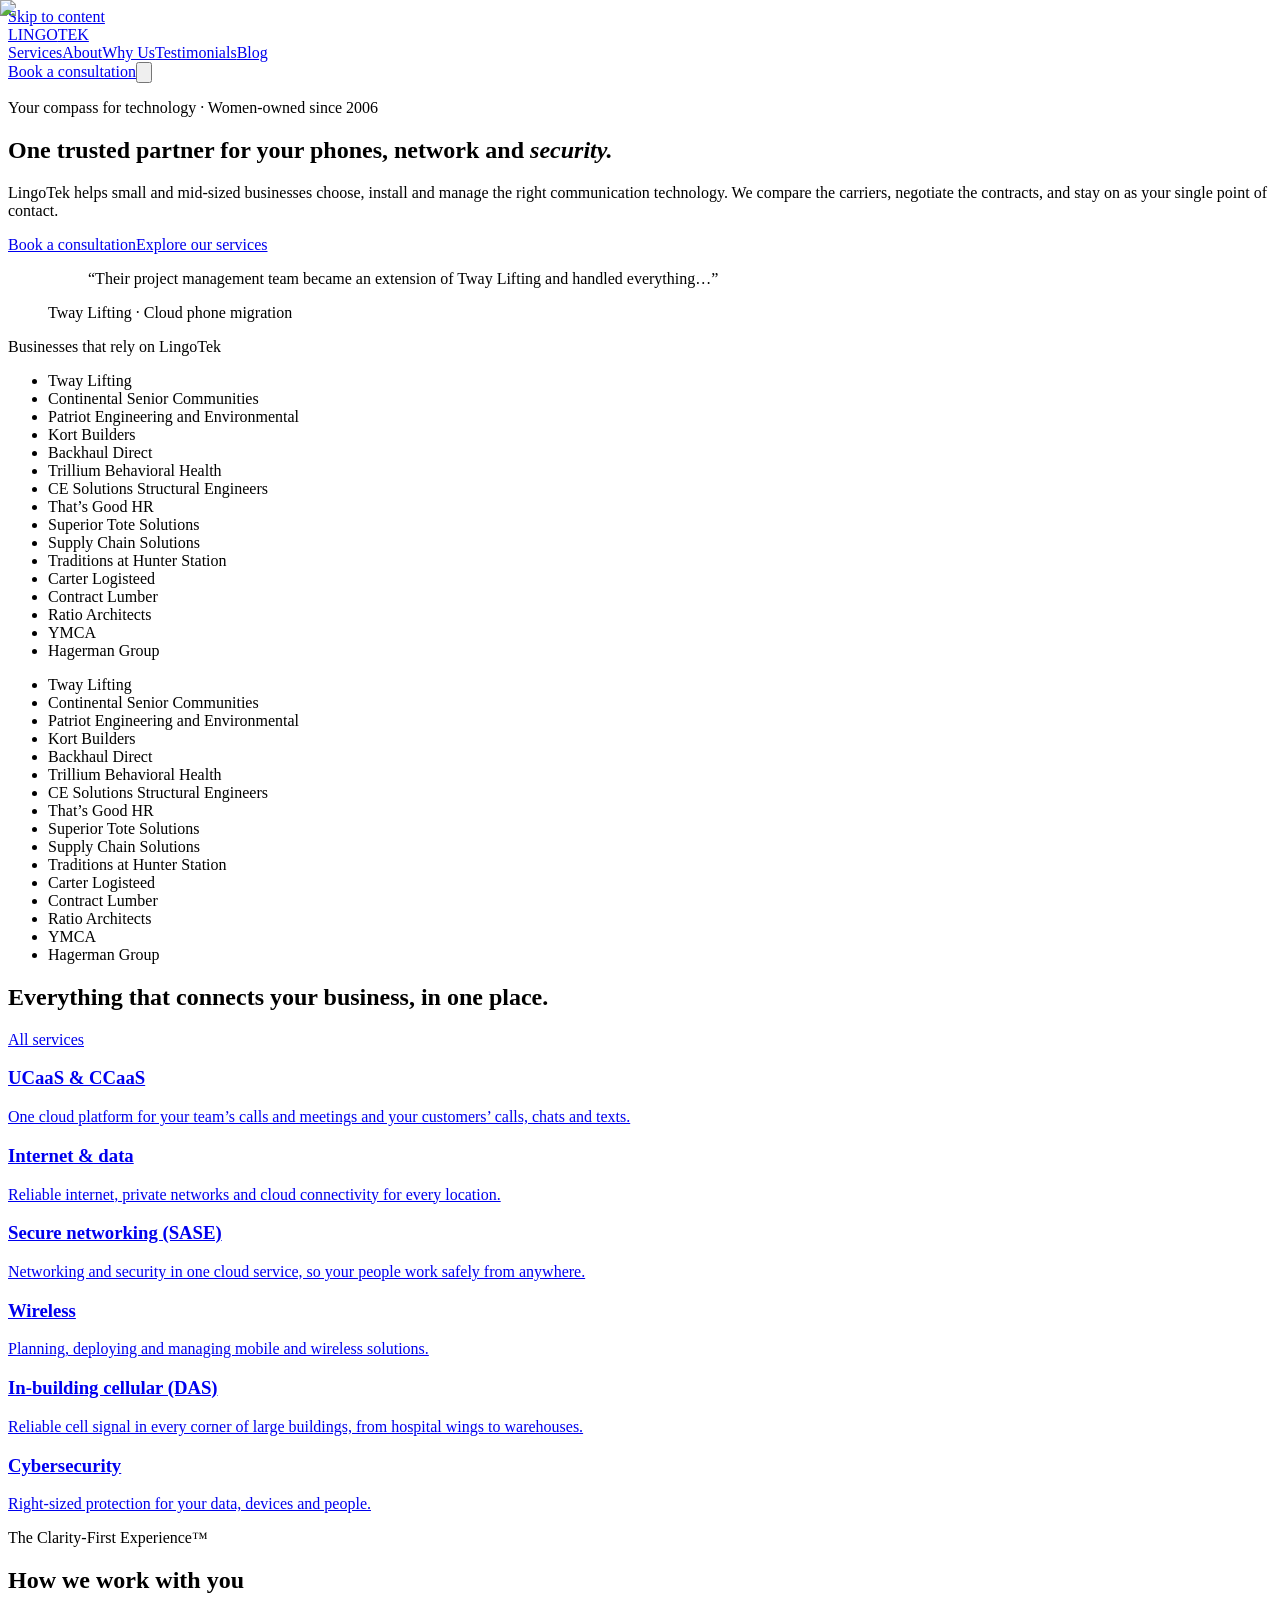
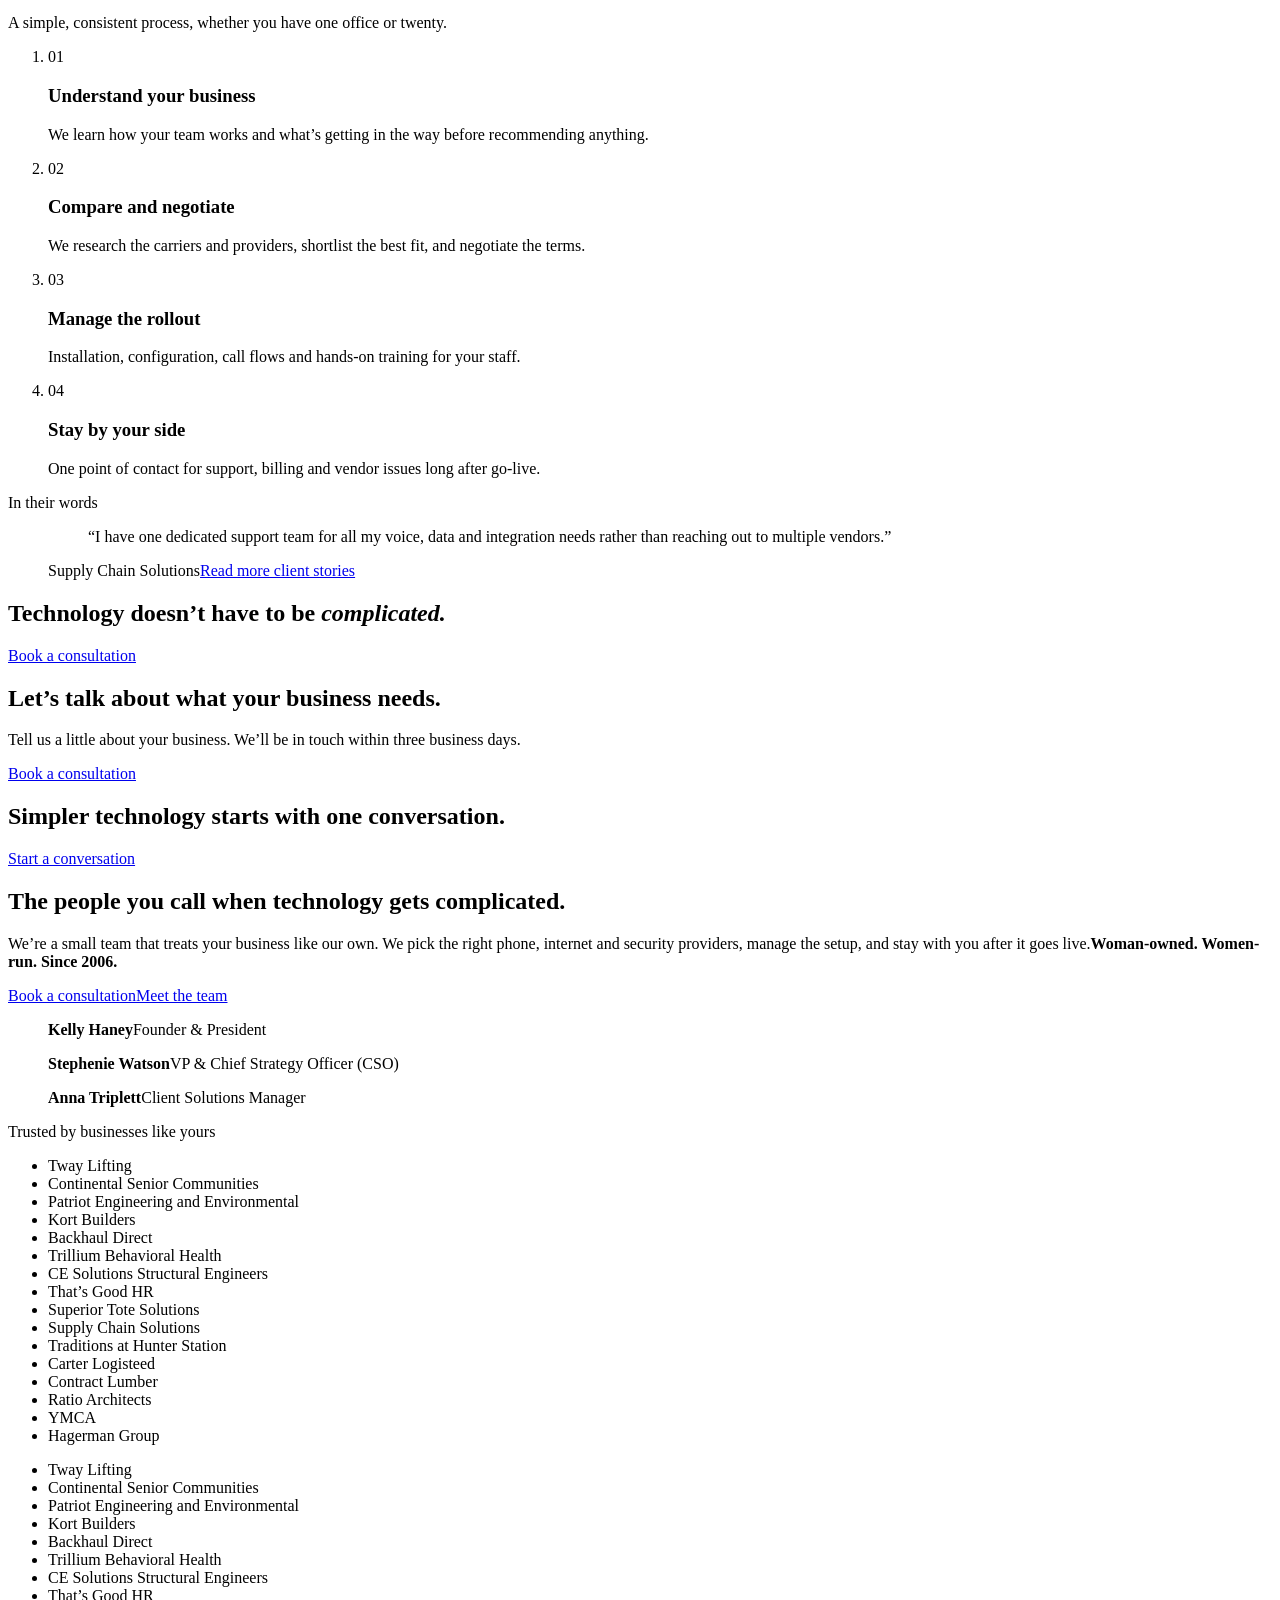
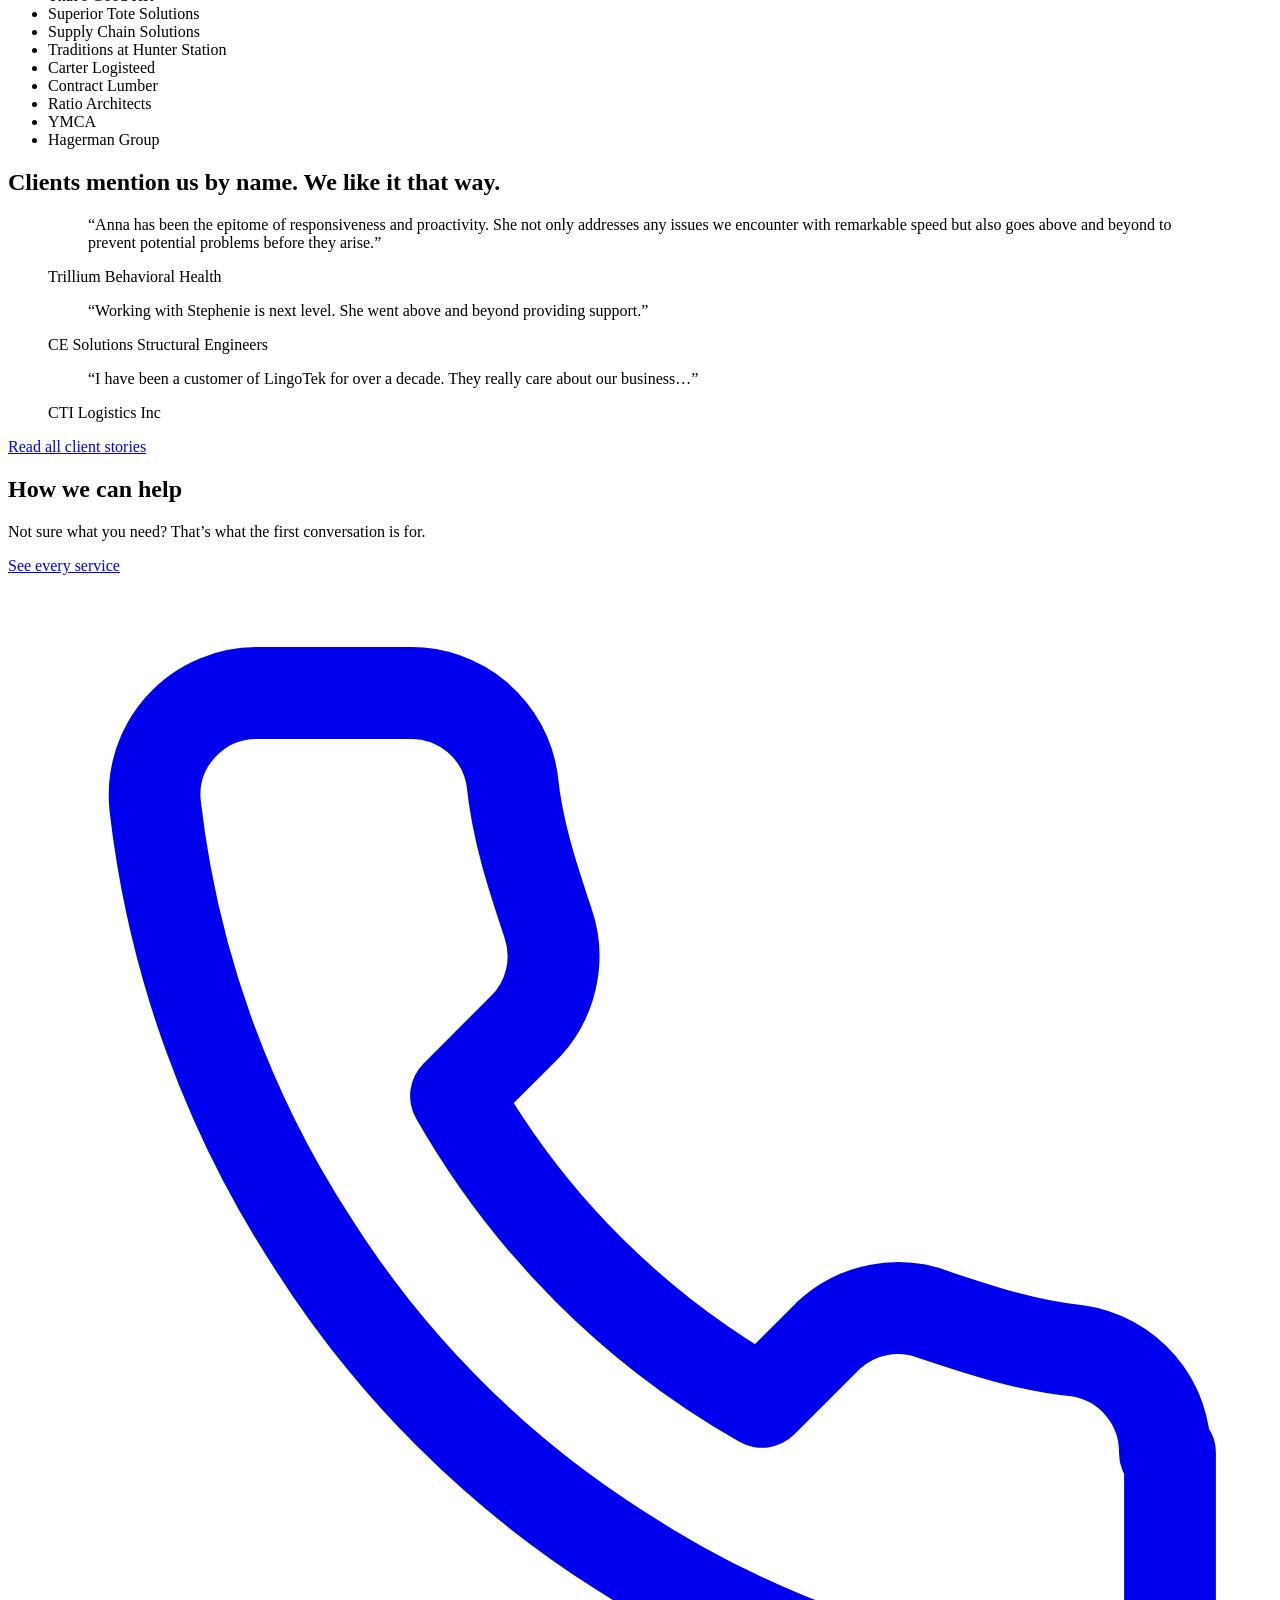
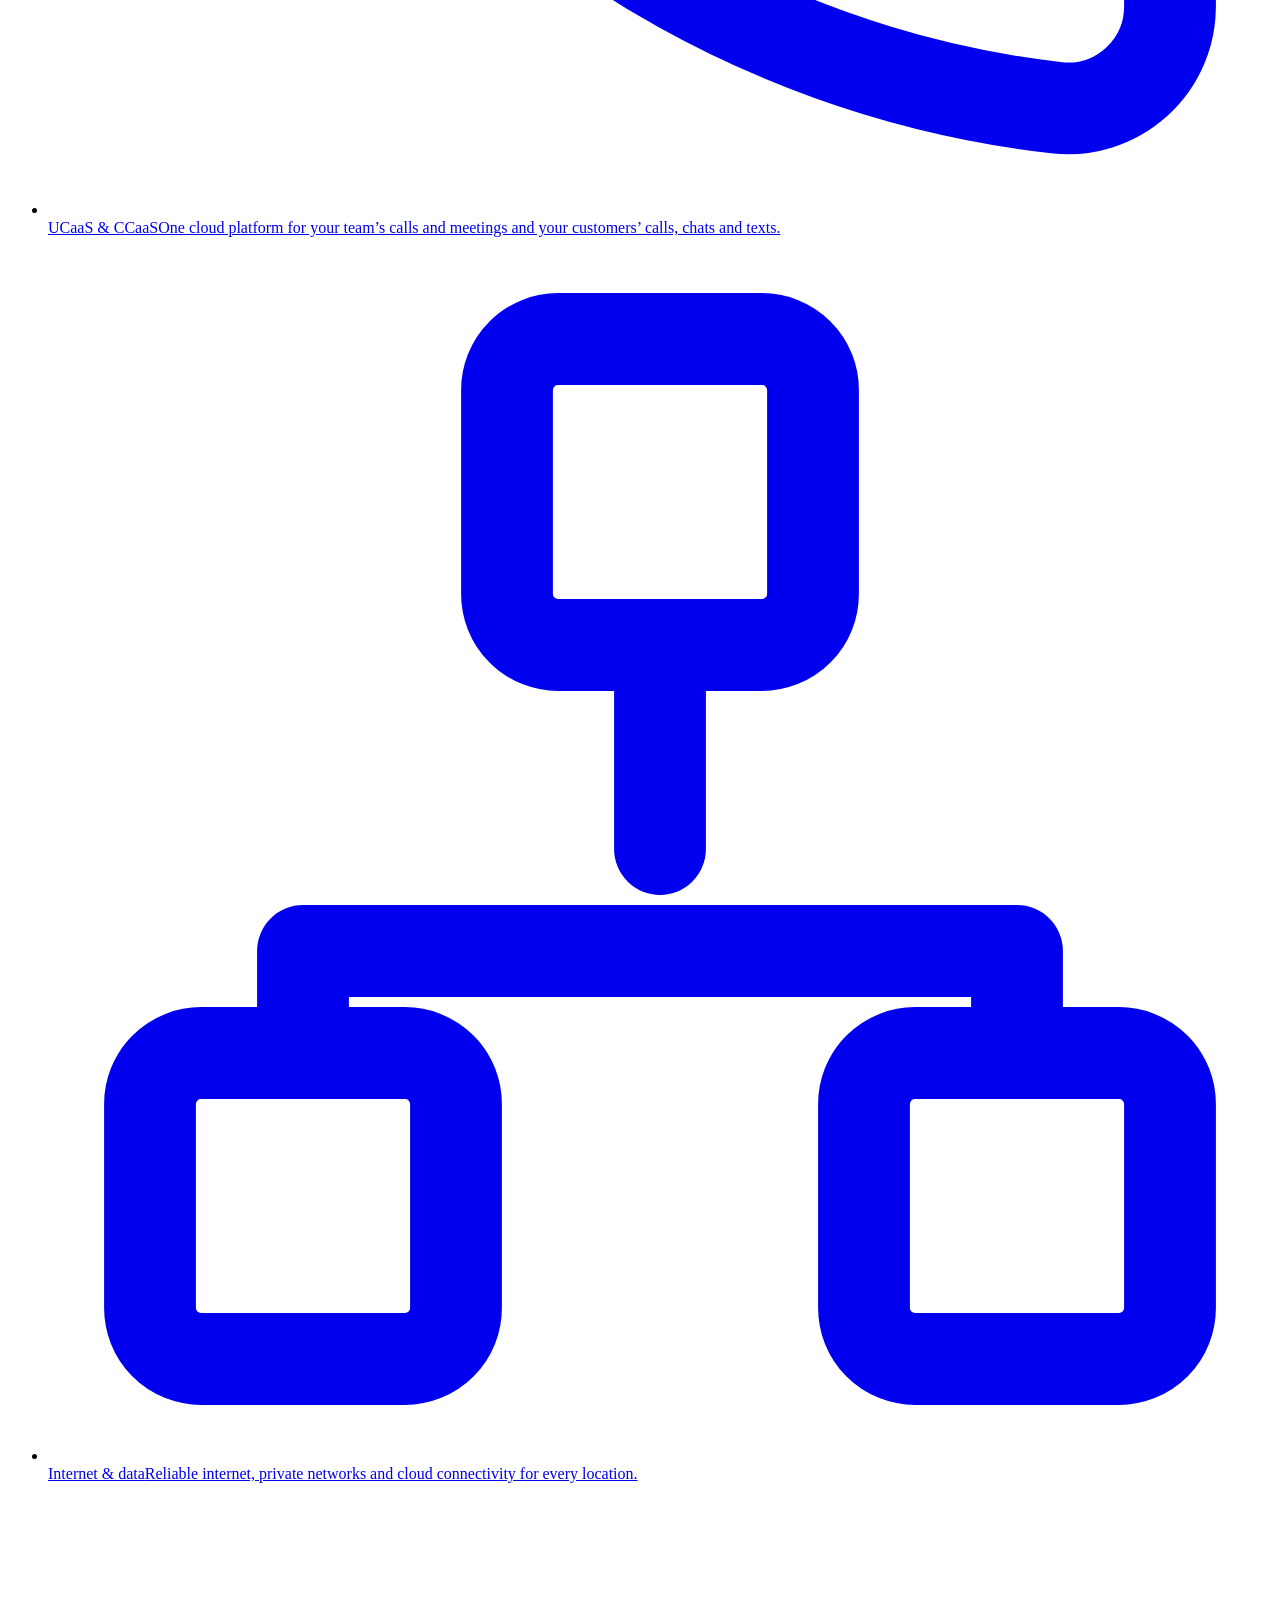
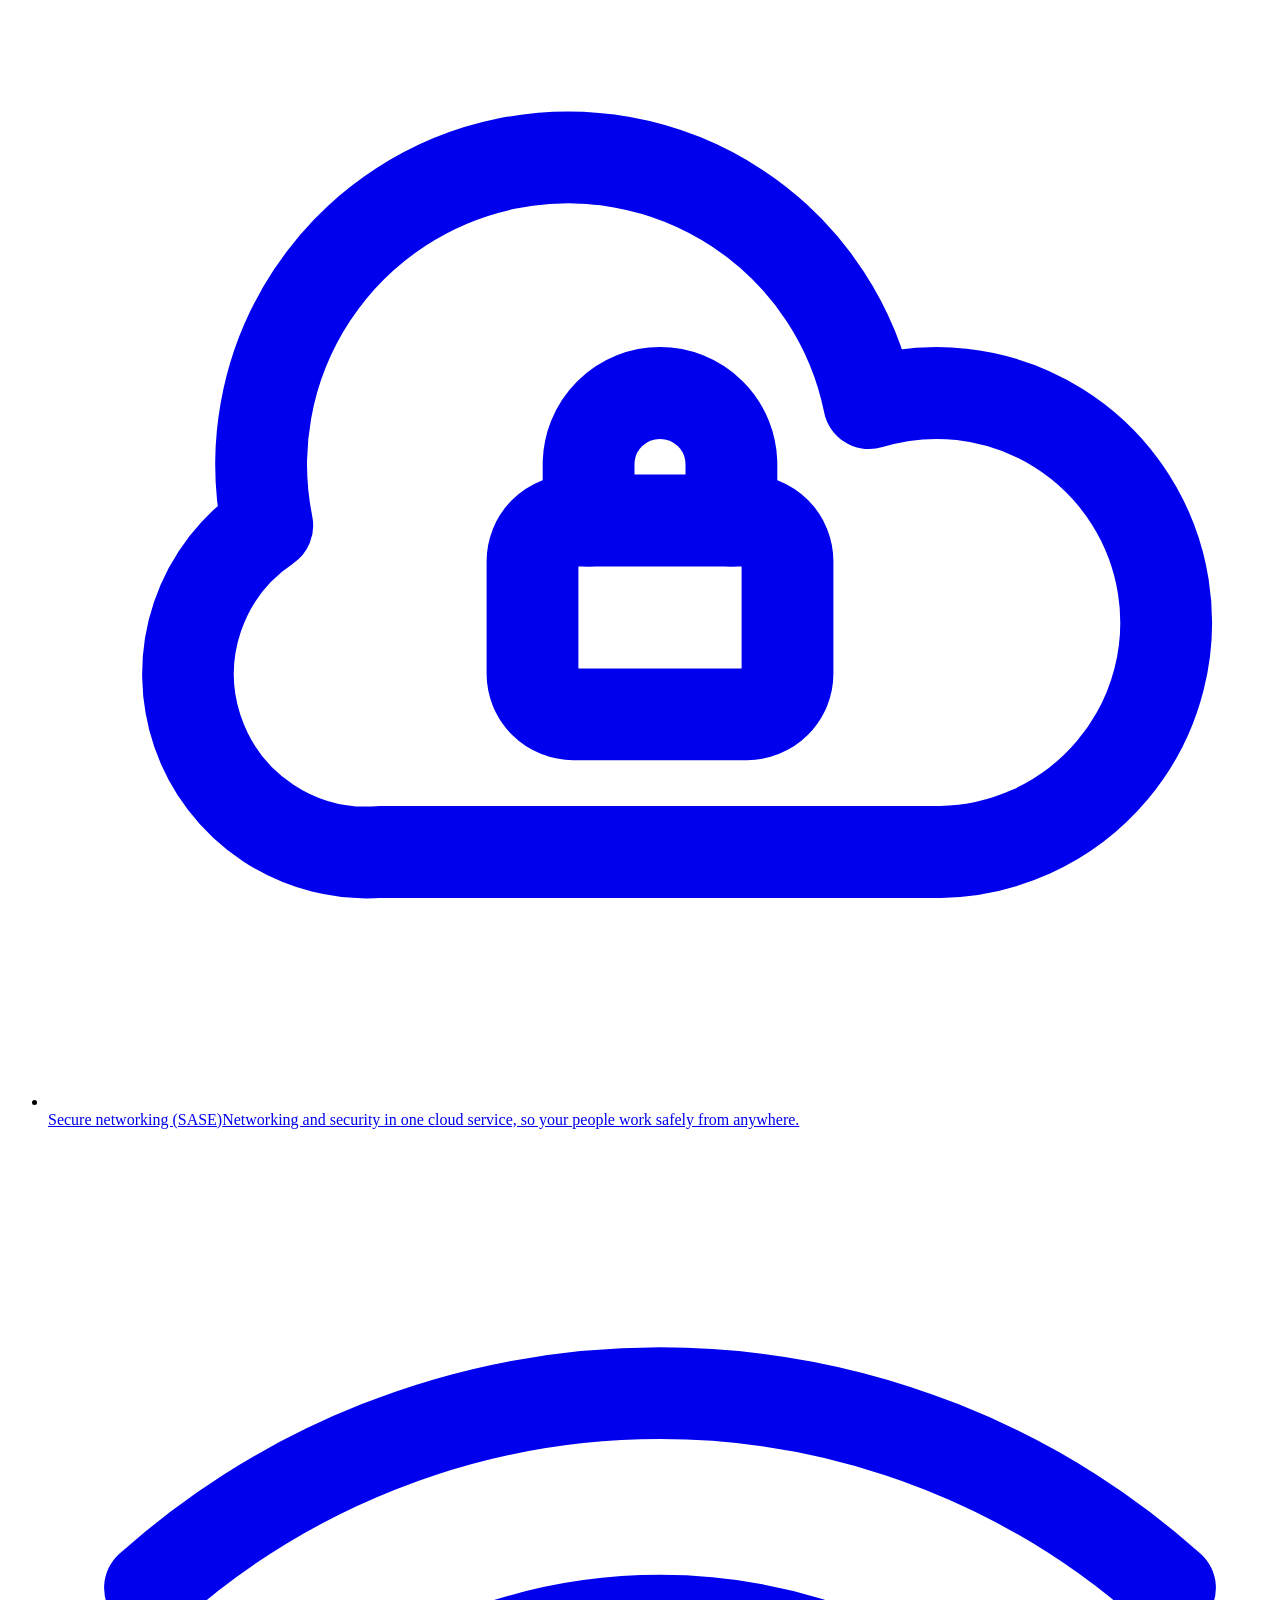
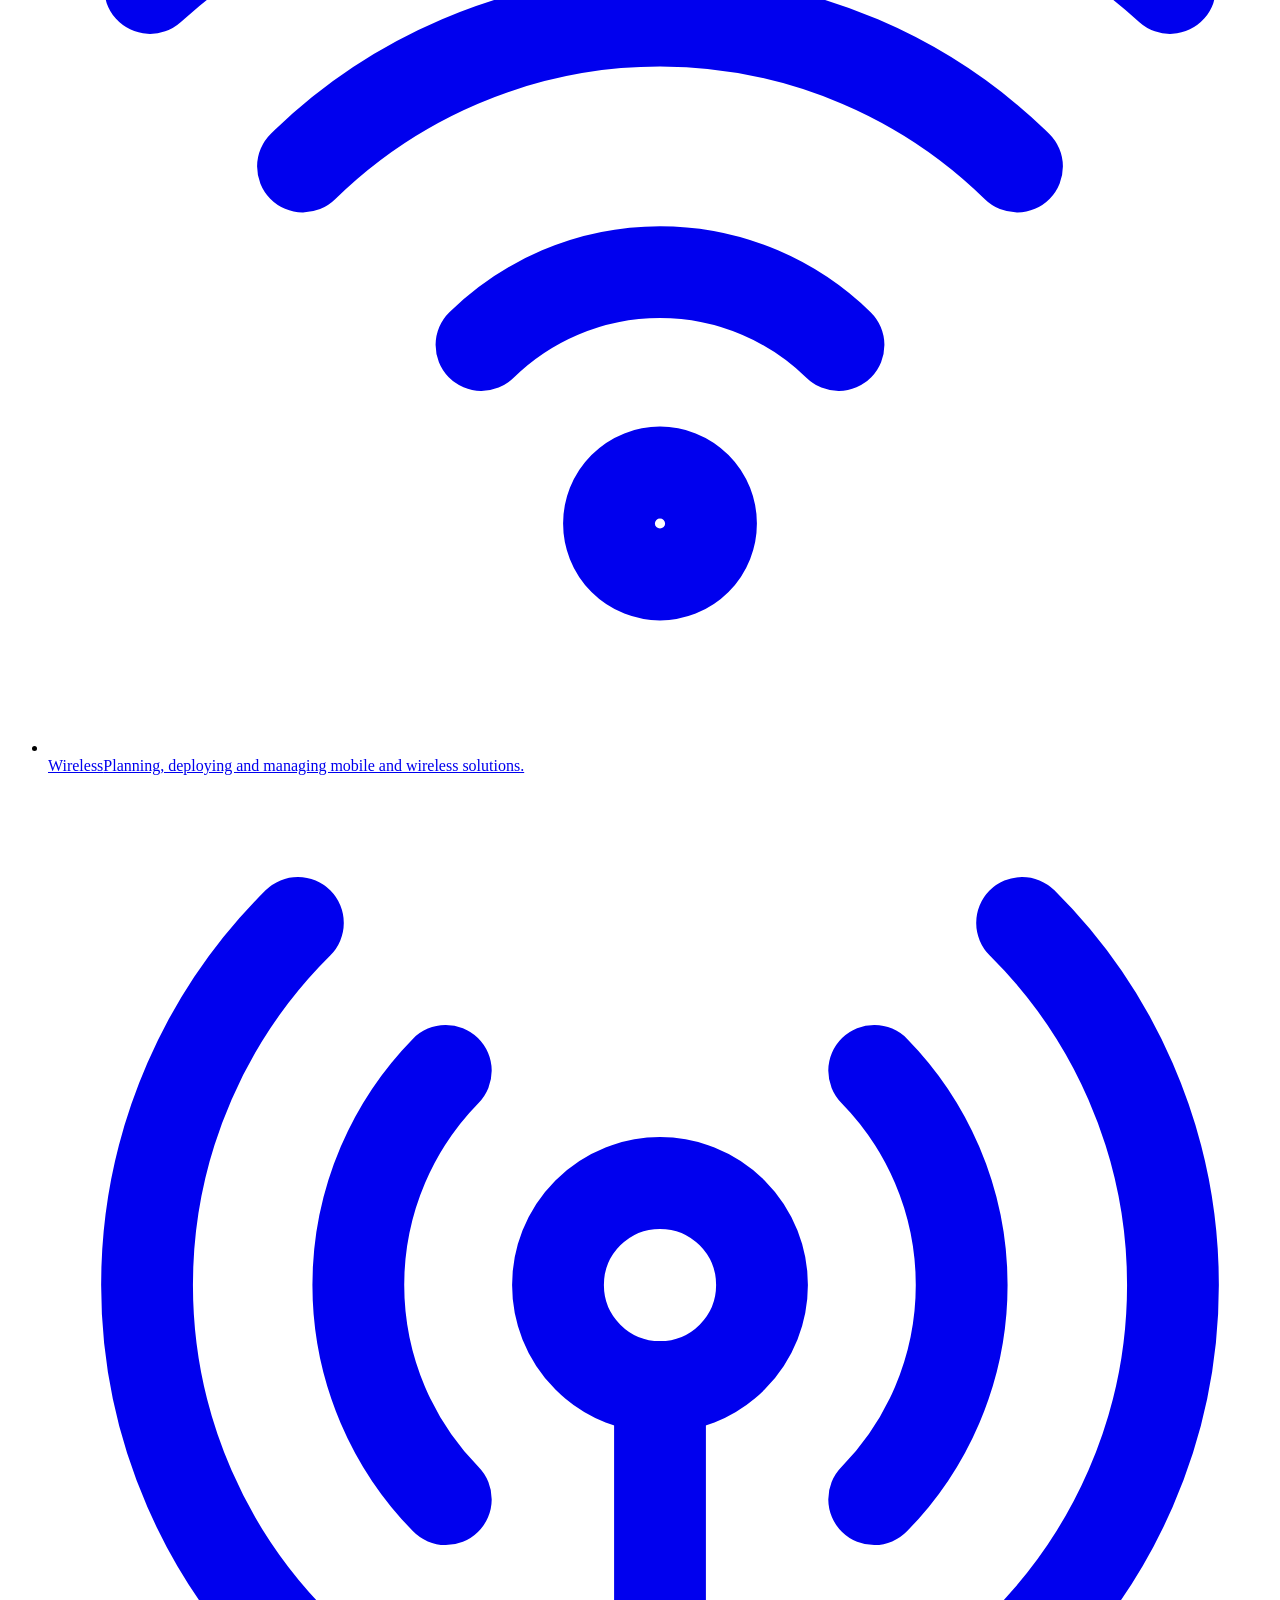
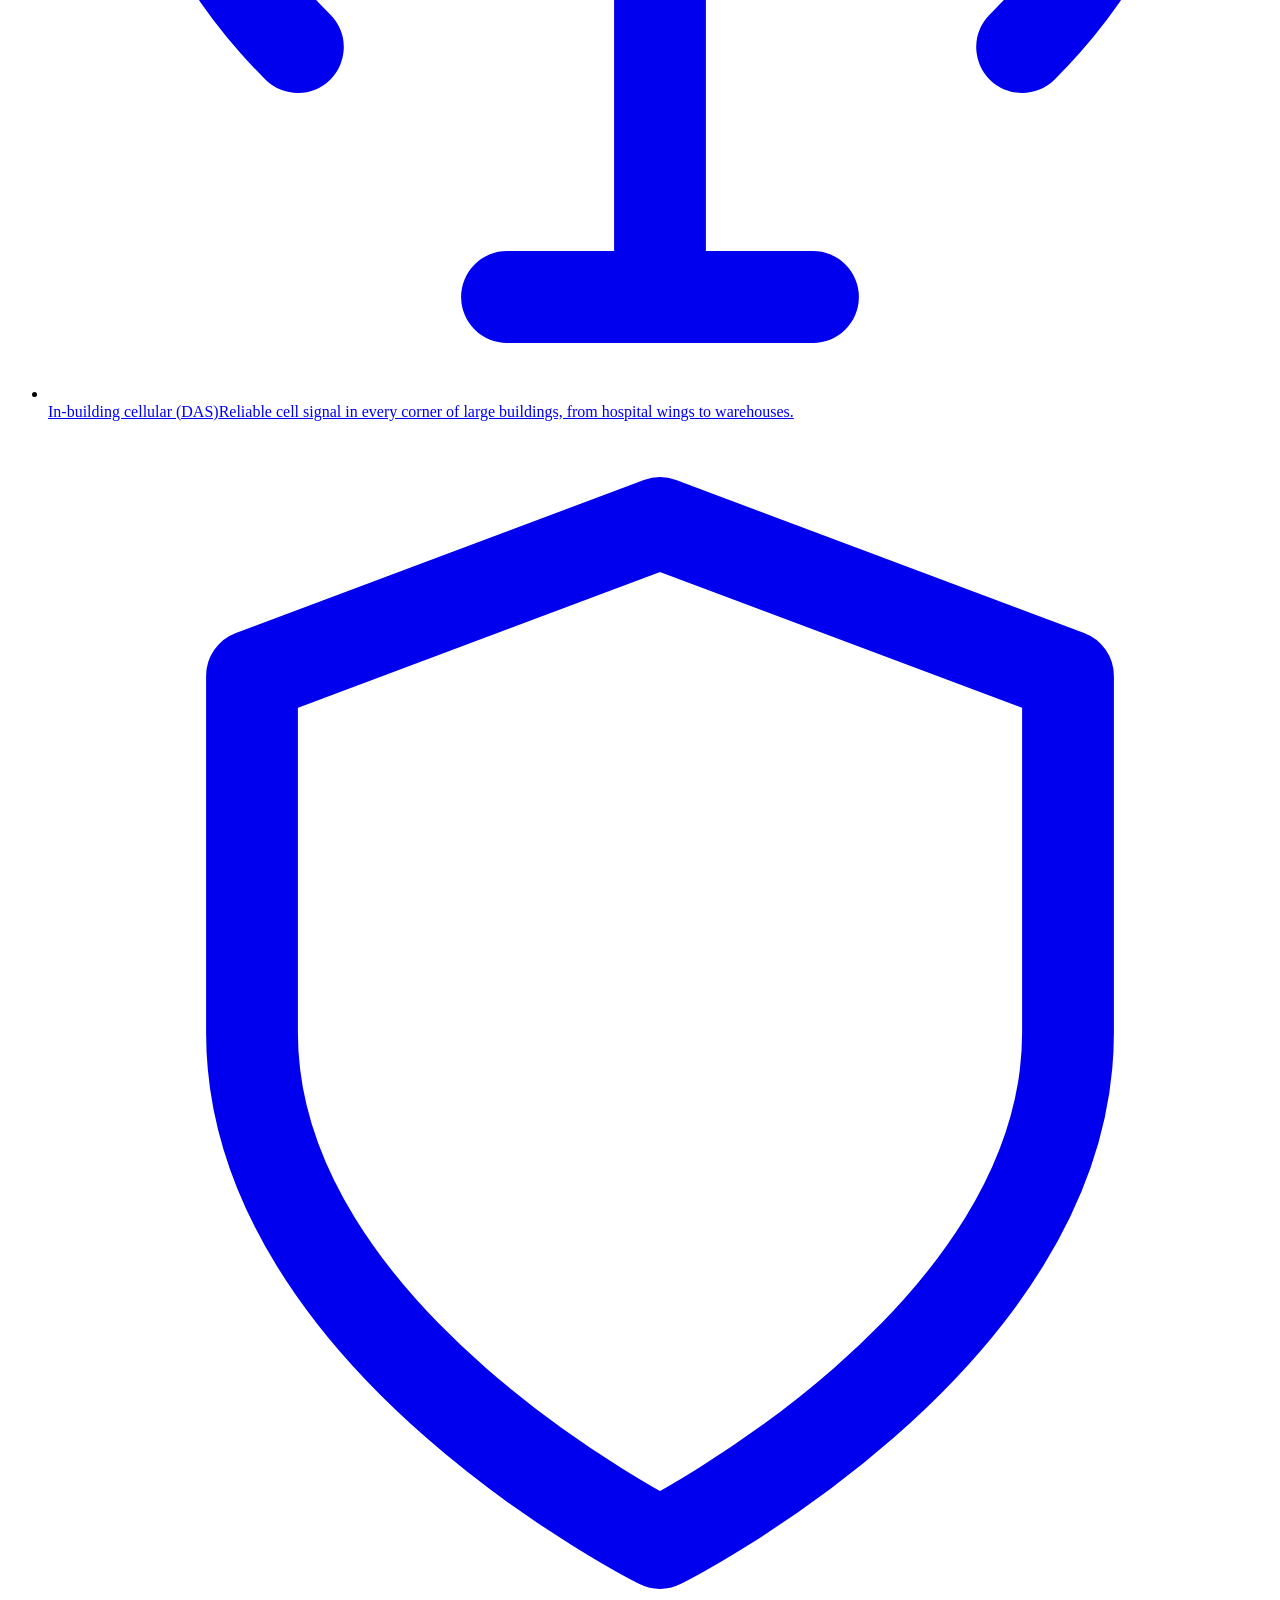
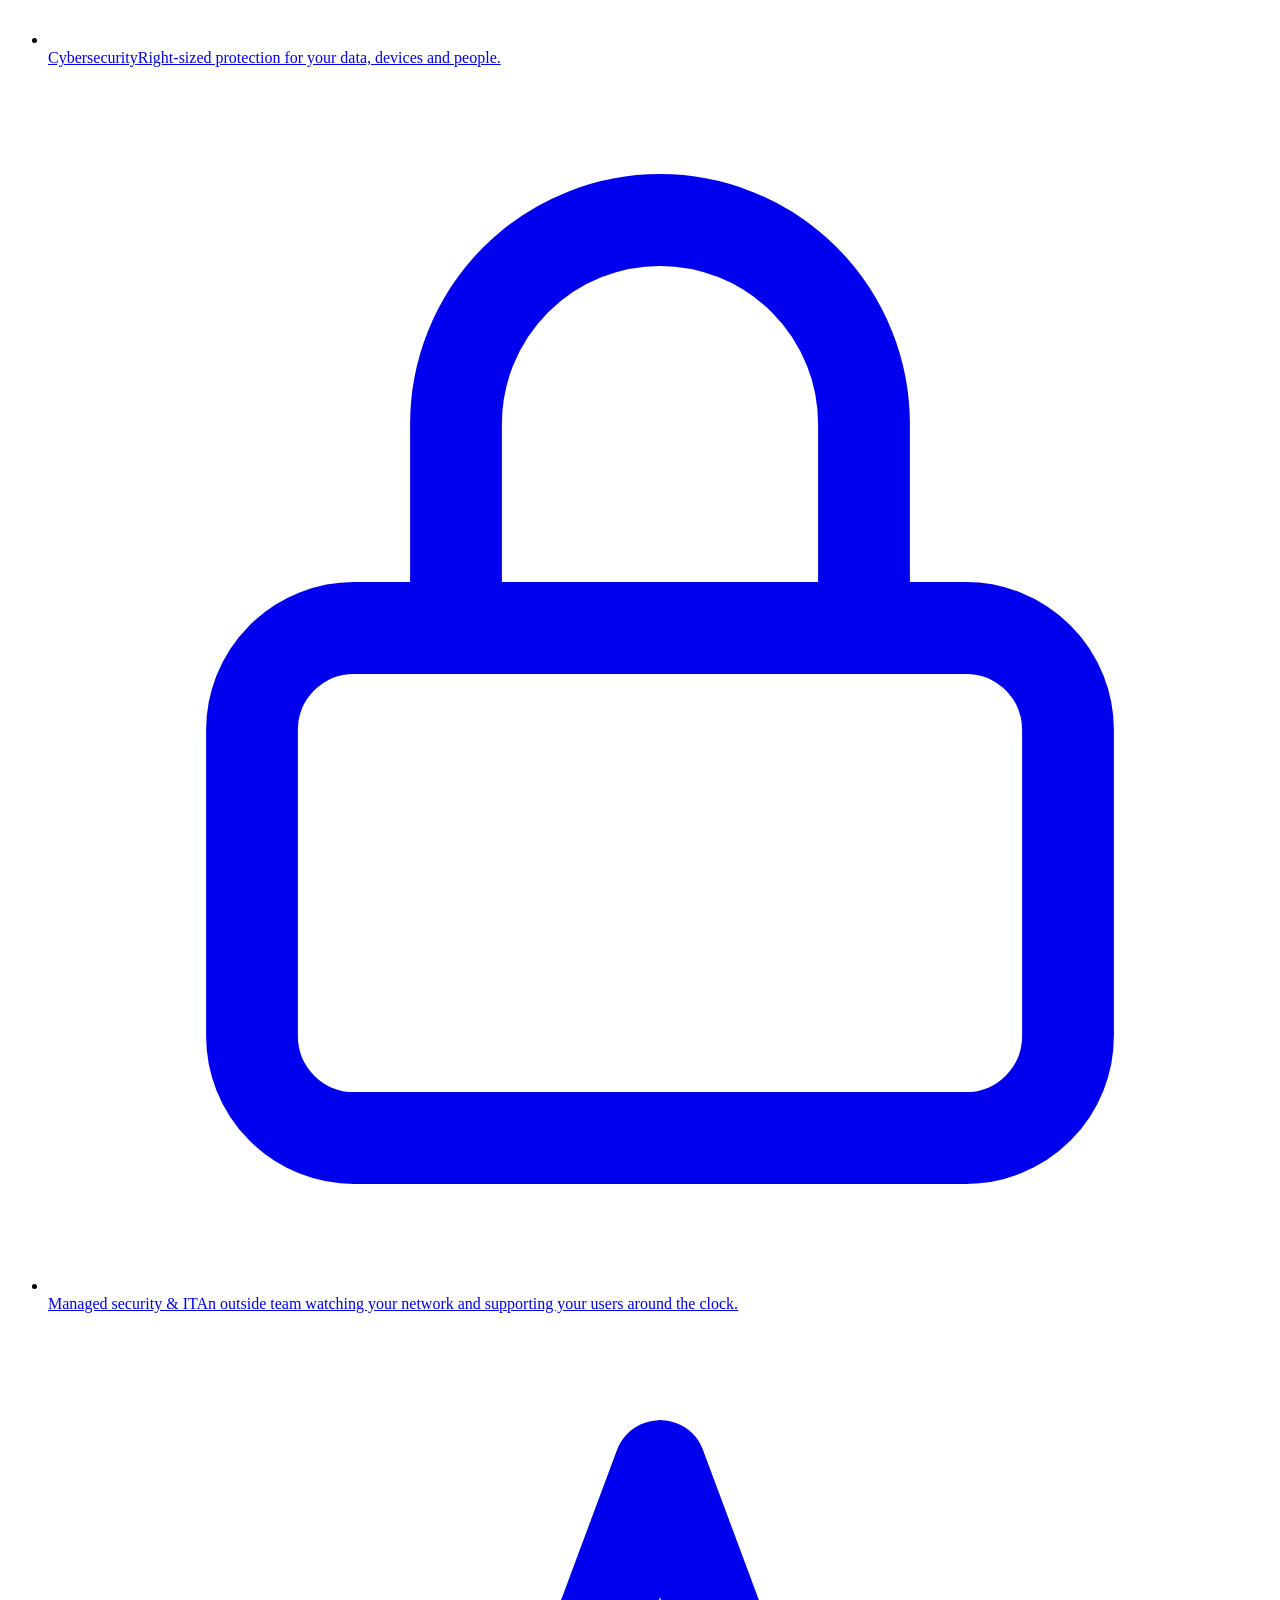
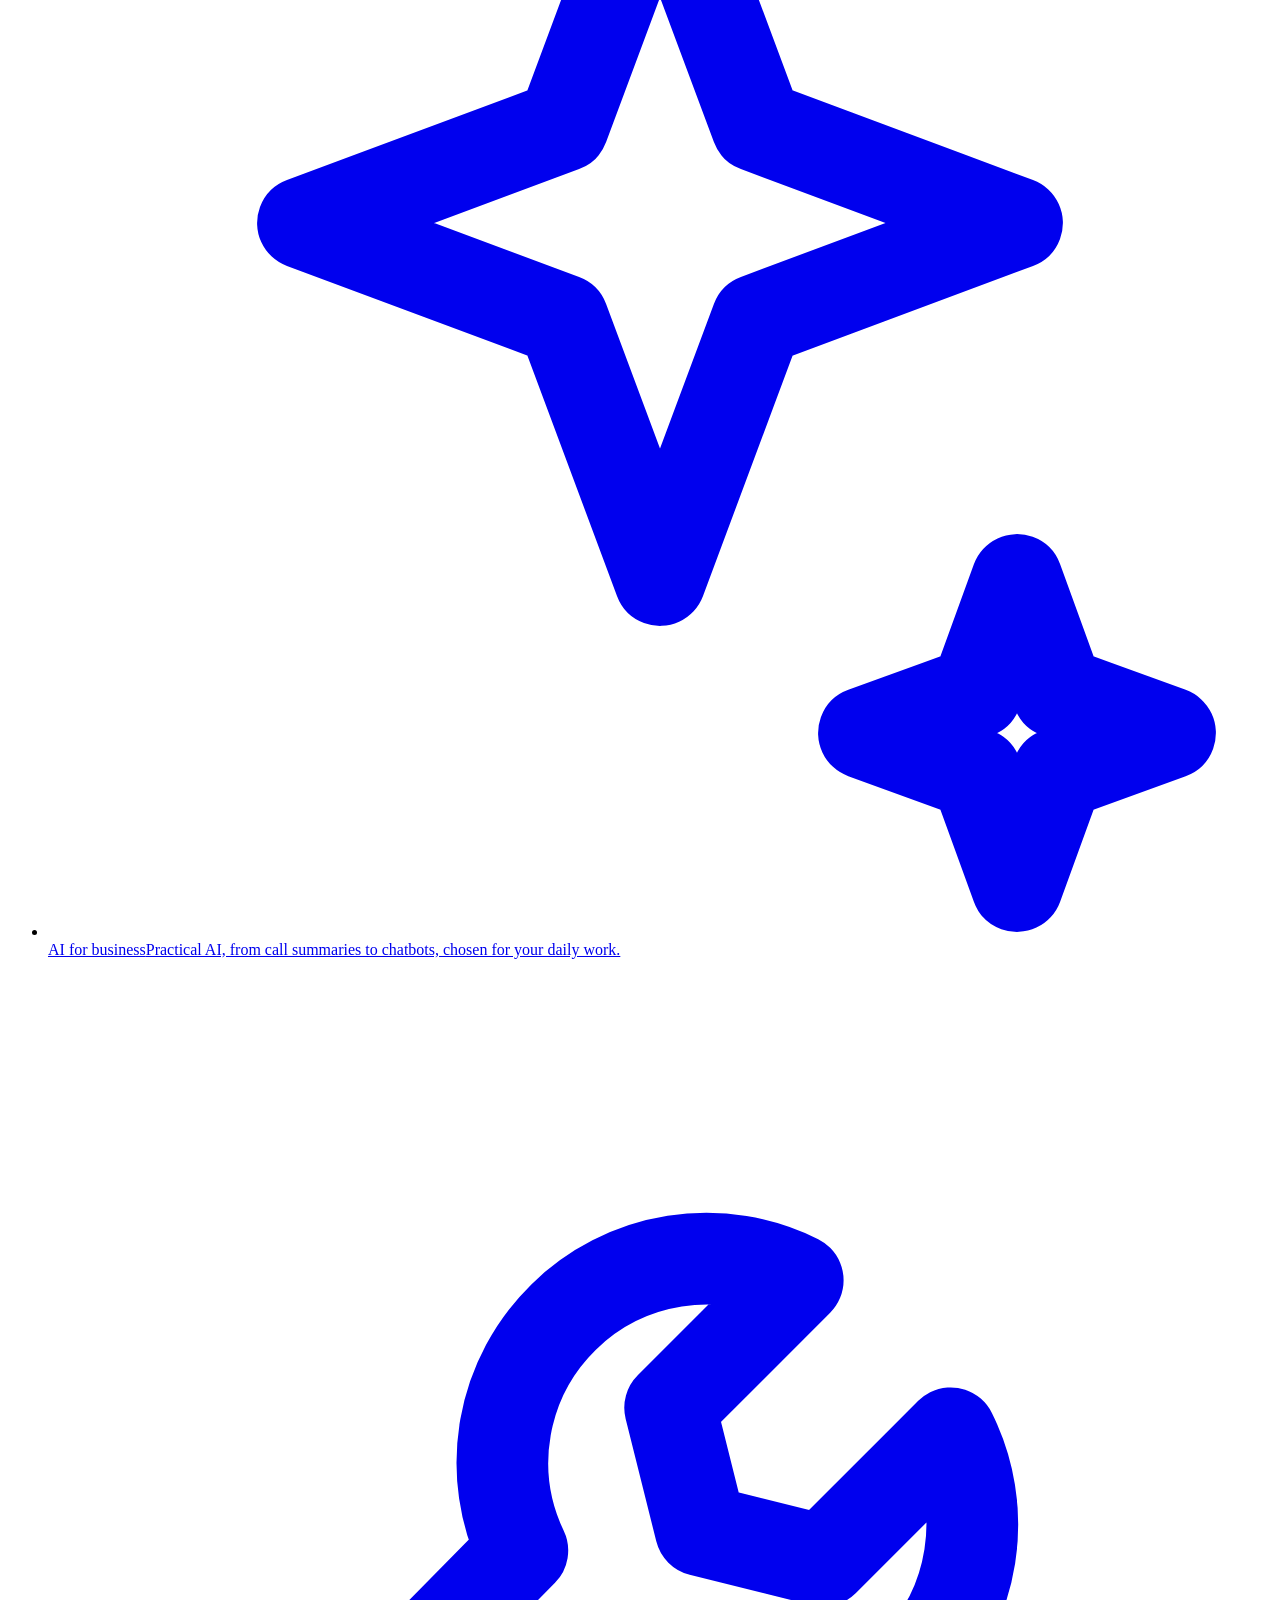
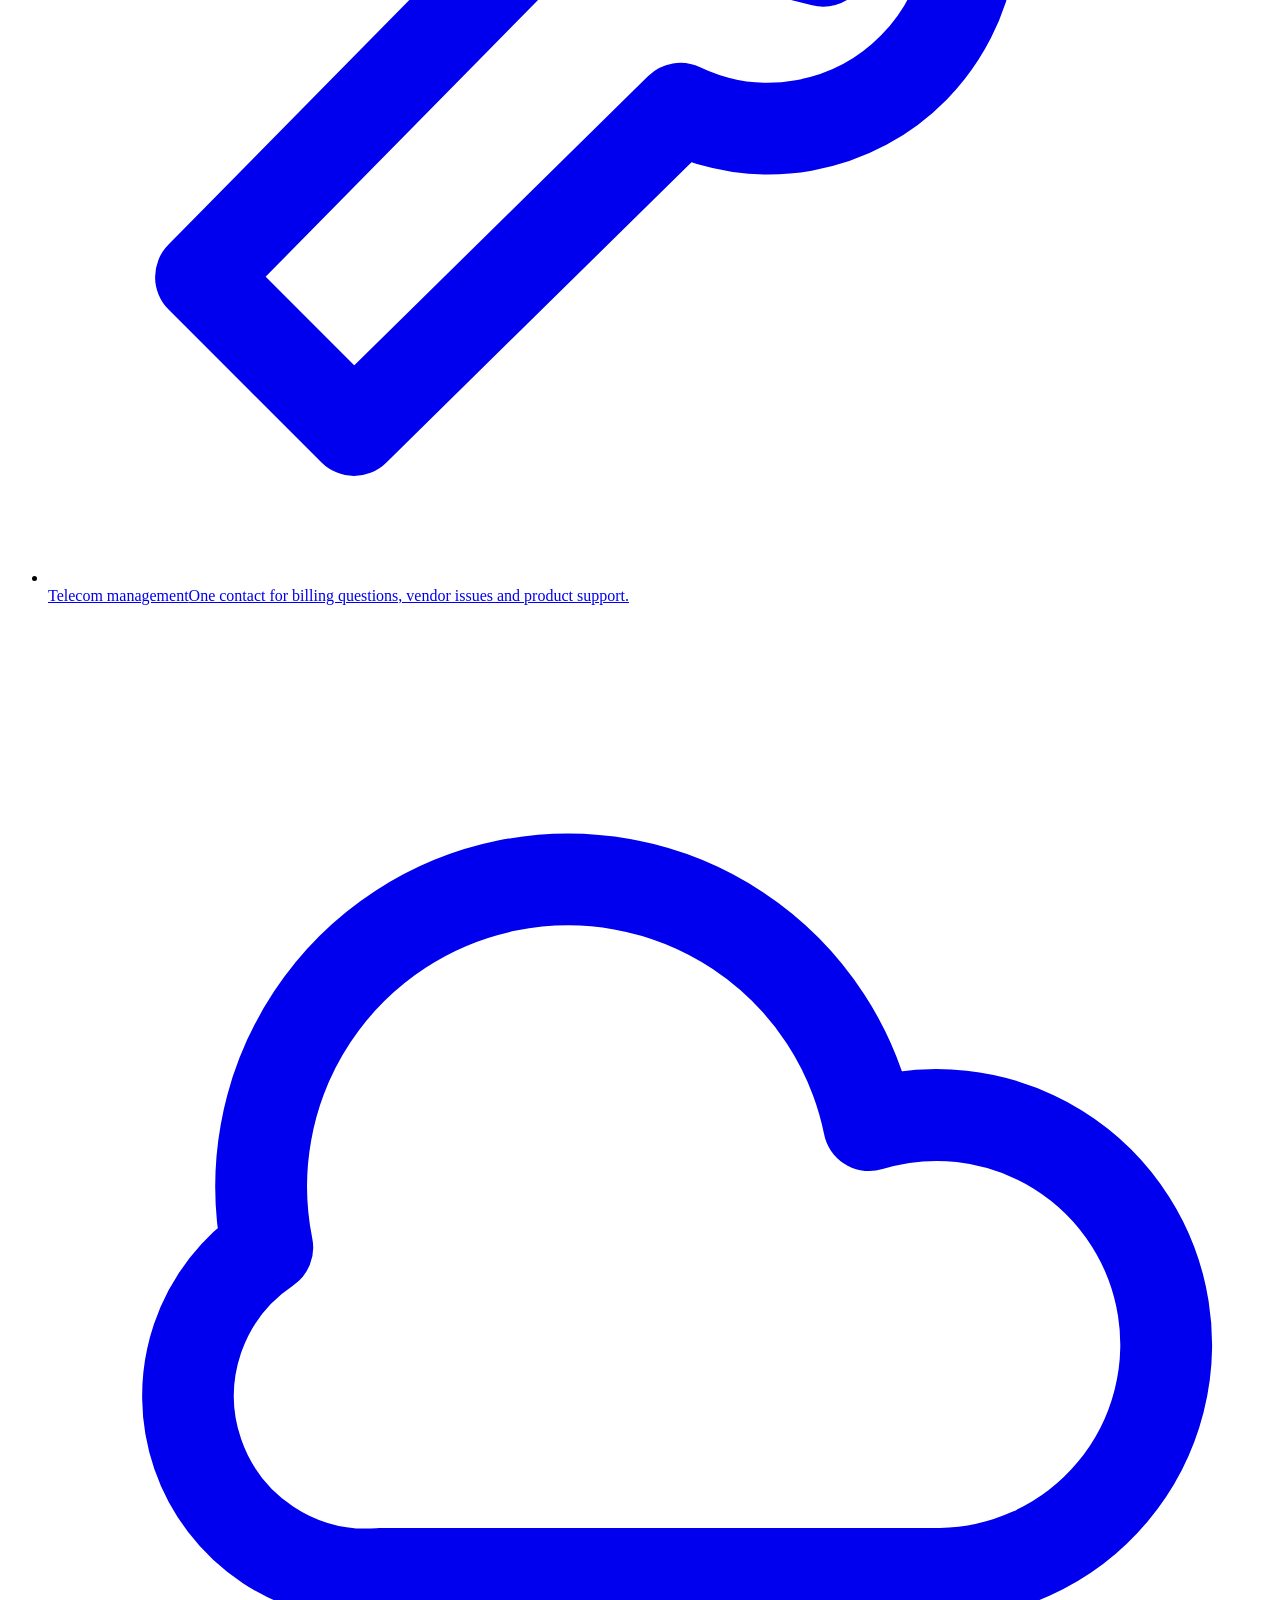
==== commit 077cdc6d: "Deploy lingotek-src 3eb96fc: verbatim team bios" ====
--- a/index.html
+++ b/index.html
@@ -1 +1 @@
-<!DOCTYPE html><html lang="en" data-theme="people" class="newsreader_b29e33c6-module__saqemW__variable public_sans_1bc6418c-module__6uzjwa__variable ibm_plex_mono_5b1d60a7-module__DFtYvG__variable young_serif_cb9a7d14-module__GZ948W__variable figtree_b4cff1a6-module__Er4YtW__variable instrument_sans_98e25d46-module__M9pqkq__variable h-full"><head><meta charSet="utf-8"/><meta name="viewport" content="width=device-width, initial-scale=1"/><link rel="preload" href="/lingotek/_next/static/media/2b7d3311b69a4dca-s.p.1elj1f4z6aq4a.woff2" as="font" crossorigin="" type="font/woff2"/><link rel="preload" href="/lingotek/_next/static/media/d38f3bca7db33566-s.p.0op912u62qdhl.woff2" as="font" crossorigin="" type="font/woff2"/><link rel="preload" href="/lingotek/_next/static/media/effe91970fc4db64-s.p.0oace-s_gkfks.woff2" as="font" crossorigin="" type="font/woff2"/><link rel="preload" href="/lingotek/_next/static/media/fa0520225c6f3d07-s.p.33u8lzvd44aqk.woff2" as="font" crossorigin="" type="font/woff2"/><link rel="preload" as="image" href="/lingotek/_next/static/media/kelly.1_alk_sslqmf6.jpg"/><link rel="stylesheet" href="/lingotek/_next/static/chunks/2v2ixg_zg795f.css" data-precedence="next"/><link rel="preload" as="script" fetchPriority="low" href="/lingotek/_next/static/chunks/0agfqc3sjyj74.js"/><script src="/lingotek/_next/static/chunks/27jktro2p5rq9.js" async=""></script><script src="/lingotek/_next/static/chunks/3yx7s3hfe--sm.js" async=""></script><script src="/lingotek/_next/static/chunks/05cij2_7_b_xd.js" async=""></script><script src="/lingotek/_next/static/chunks/turbopack-25h8ucitbvlkf.js" async=""></script><script src="/lingotek/_next/static/chunks/0mc3qi6ly7ykg.js" async=""></script><script src="/lingotek/_next/static/chunks/2fg1w5y7bfuj4.js" async=""></script><script src="/lingotek/_next/static/chunks/16vu1dhtgge__.js" async=""></script><meta name="next-size-adjust" content=""/><meta name="theme-color" content="#f4f2ee"/><title>LingoTek — Your Compass for Technology</title><meta name="description" content="Women-owned technology advisor since 2006. LingoTek helps businesses choose, implement and manage phone systems, contact centers, internet, SASE, cybersecurity and AI."/><meta property="og:title" content="LingoTek — Your Compass for Technology"/><meta property="og:description" content="One trusted partner for your phones, network and security. Women-owned since 2006."/><meta property="og:site_name" content="LingoTek"/><meta name="twitter:card" content="summary"/><meta name="twitter:title" content="LingoTek — Your Compass for Technology"/><meta name="twitter:description" content="One trusted partner for your phones, network and security. Women-owned since 2006."/><link rel="icon" href="/lingotek/icon.svg?icon.0flu638ic49bt.svg" sizes="any" type="image/svg+xml"/><script>(function(){try{var ids=["editorial","people","grid"];var p=new URLSearchParams(location.search).get("theme");var t=ids.indexOf(p)>-1?p:localStorage.getItem("lingotek-theme-v2");if(p&&ids.indexOf(p)>-1)localStorage.setItem("lingotek-theme-v2",p);if(ids.indexOf(t)>-1)document.documentElement.setAttribute("data-theme",t);var q=new URLSearchParams(location.search);if(q.get("fx")==="off")document.documentElement.setAttribute("data-fx","off");}catch(e){}})()</script><script src="/lingotek/_next/static/chunks/0cz1d0mv5g_q7.js" noModule=""></script></head><body class="flex min-h-full flex-col bg-paper text-ink"><div hidden=""><!--$--><!--/$--></div><a href="#main" class="skip-link">Skip to content</a><header class="sticky top-0 z-40 border-b border-transparent bg-paper grid:border-line-strong"><div class="wrap flex items-center justify-between gap-6 py-5"><a aria-label="LingoTek home" href="/lingotek/"><span class="inline-flex flex-col gap-[5px] "><span class="font-[family-name:var(--font-logo)] text-[1.55rem] leading-none font-extrabold tracking-[-0.01em]"><span class="text-brand">LINGO</span><span class="text-tek">TEK</span></span><span class="flex gap-[6px]" aria-hidden="true"><span class="size-2 bg-sq-1 people:rounded-[2px]"></span><span class="size-2 bg-sq-2 people:rounded-[2px]"></span><span class="size-2 bg-sq-3 people:rounded-[2px]"></span><span class="size-2 bg-sq-4 people:rounded-[2px]"></span><span class="size-2 bg-sq-5 people:rounded-[2px]"></span></span></span></a><nav aria-label="Main" class="hidden items-center gap-8 lg:flex"><a class="text-[0.95rem] font-medium people:text-base editorial:font-[family-name:var(--font-label)] editorial:text-xs editorial:uppercase editorial:tracking-[0.1em] underline-offset-8 hover:text-brand-ink aria-[current=page]:underline aria-[current=page]:decoration-brand aria-[current=page]:decoration-2" href="/lingotek/services/">Services</a><a class="text-[0.95rem] font-medium people:text-base editorial:font-[family-name:var(--font-label)] editorial:text-xs editorial:uppercase editorial:tracking-[0.1em] underline-offset-8 hover:text-brand-ink aria-[current=page]:underline aria-[current=page]:decoration-brand aria-[current=page]:decoration-2" href="/lingotek/about/">About</a><a class="text-[0.95rem] font-medium people:text-base editorial:font-[family-name:var(--font-label)] editorial:text-xs editorial:uppercase editorial:tracking-[0.1em] underline-offset-8 hover:text-brand-ink aria-[current=page]:underline aria-[current=page]:decoration-brand aria-[current=page]:decoration-2" href="/lingotek/why-us/">Why Us</a><a class="text-[0.95rem] font-medium people:text-base editorial:font-[family-name:var(--font-label)] editorial:text-xs editorial:uppercase editorial:tracking-[0.1em] underline-offset-8 hover:text-brand-ink aria-[current=page]:underline aria-[current=page]:decoration-brand aria-[current=page]:decoration-2" href="/lingotek/testimonials/">Testimonials</a><a class="text-[0.95rem] font-medium people:text-base editorial:font-[family-name:var(--font-label)] editorial:text-xs editorial:uppercase editorial:tracking-[0.1em] underline-offset-8 hover:text-brand-ink aria-[current=page]:underline aria-[current=page]:decoration-brand aria-[current=page]:decoration-2" href="/lingotek/blog/">Blog</a></nav><div class="flex items-center gap-2"><a class="btn btn-sm btn-dark btn-label hidden sm:inline-flex" href="/lingotek/contact/">Book a consultation</a><button type="button" class="inline-flex size-11 items-center justify-center lg:hidden" aria-expanded="false" aria-controls="mobile-nav" aria-label="Open menu"><svg viewBox="0 0 24 24" class="size-6" fill="none" stroke="currentColor" stroke-width="2" stroke-linecap="round" aria-hidden="true"><path d="M4 7h16M4 12h16M4 17h16"></path></svg></button></div></div></header><main id="main" tabindex="-1" class="flex-1 outline-none"><div class="people:hidden grid:hidden"><div><section class="wrap grid gap-14 py-20 md:grid-cols-12 md:gap-6 md:py-28"><div class="flex flex-col gap-8 md:col-span-7"><p class="eyebrow" data-reveal="" style="--reveal-i:0">Your compass for technology<!-- --> · Women-owned since <!-- -->2006</p><h1 class="display text-6xl md:text-[5.25rem]" data-reveal="" style="--reveal-i:1">One trusted partner for your phones, network and <em class="text-brand-ink">security.</em></h1><p class="max-w-xl text-lg leading-relaxed text-muted md:text-xl" data-reveal="" style="--reveal-i:2">LingoTek helps small and mid-sized businesses choose, install and manage the right communication technology. We compare the carriers, negotiate the contracts, and stay on as your single point of contact.</p><div class="flex flex-wrap items-center gap-7" data-reveal="" style="--reveal-i:3"><a class="btn btn-primary" href="/lingotek/contact/">Book a consultation</a><a class="text-link" href="/lingotek/services/">Explore our services</a></div></div><figure class="flex flex-col gap-5 self-end border-t-2 border-ink pt-7 md:col-span-4 md:col-start-9" data-reveal="" style="--reveal-i:3"><blockquote class="display text-[1.75rem] leading-snug italic">“<!-- -->Their project management team became an extension of Tway Lifting and handled everything…<!-- -->”</blockquote><figcaption class="eyebrow text-subtle">Tway Lifting<!-- --> · <!-- -->Cloud phone migration</figcaption></figure></section><section class="border-y border-line people:border-0 people:bg-panel"><div class="wrap flex flex-col gap-6 py-10 md:flex-row md:items-center md:gap-12"><p class="eyebrow shrink-0 editorial:text-subtle md:max-w-40">Businesses that rely on LingoTek</p><div class="flex min-w-0 flex-1 items-center gap-3"><div class="relative min-w-0 flex-1 cursor-grab touch-pan-y overflow-hidden active:cursor-grabbing [--fade:var(--color-paper)] people:[--fade:var(--color-panel)]"><div class="flex w-max will-change-transform"><ul aria-label="Clients" class="flex shrink-0 items-center gap-16 pr-16"><li class="flex h-16 shrink-0 items-center"><span class="text-xl whitespace-nowrap text-subtle select-none editorial:font-[family-name:var(--font-display)] editorial:text-2xl people:font-semibold grid:font-semibold grid:tracking-tight">Tway Lifting</span></li><li class="flex h-16 shrink-0 items-center"><span class="text-xl whitespace-nowrap text-subtle select-none editorial:font-[family-name:var(--font-display)] editorial:text-2xl people:font-semibold grid:font-semibold grid:tracking-tight">Continental Senior Communities</span></li><li class="flex h-16 shrink-0 items-center"><span class="text-xl whitespace-nowrap text-subtle select-none editorial:font-[family-name:var(--font-display)] editorial:text-2xl people:font-semibold grid:font-semibold grid:tracking-tight">Patriot Engineering and Environmental</span></li><li class="flex h-16 shrink-0 items-center"><span class="text-xl whitespace-nowrap text-subtle select-none editorial:font-[family-name:var(--font-display)] editorial:text-2xl people:font-semibold grid:font-semibold grid:tracking-tight">Kort Builders</span></li><li class="flex h-16 shrink-0 items-center"><span class="text-xl whitespace-nowrap text-subtle select-none editorial:font-[family-name:var(--font-display)] editorial:text-2xl people:font-semibold grid:font-semibold grid:tracking-tight">Backhaul Direct</span></li><li class="flex h-16 shrink-0 items-center"><span class="text-xl whitespace-nowrap text-subtle select-none editorial:font-[family-name:var(--font-display)] editorial:text-2xl people:font-semibold grid:font-semibold grid:tracking-tight">Trillium Behavioral Health</span></li><li class="flex h-16 shrink-0 items-center"><span class="text-xl whitespace-nowrap text-subtle select-none editorial:font-[family-name:var(--font-display)] editorial:text-2xl people:font-semibold grid:font-semibold grid:tracking-tight">CE Solutions Structural Engineers</span></li><li class="flex h-16 shrink-0 items-center"><span class="text-xl whitespace-nowrap text-subtle select-none editorial:font-[family-name:var(--font-display)] editorial:text-2xl people:font-semibold grid:font-semibold grid:tracking-tight">That’s Good HR</span></li><li class="flex h-16 shrink-0 items-center"><span class="text-xl whitespace-nowrap text-subtle select-none editorial:font-[family-name:var(--font-display)] editorial:text-2xl people:font-semibold grid:font-semibold grid:tracking-tight">Superior Tote Solutions</span></li><li class="flex h-16 shrink-0 items-center"><span class="text-xl whitespace-nowrap text-subtle select-none editorial:font-[family-name:var(--font-display)] editorial:text-2xl people:font-semibold grid:font-semibold grid:tracking-tight">Supply Chain Solutions</span></li><li class="flex h-16 shrink-0 items-center"><span class="text-xl whitespace-nowrap text-subtle select-none editorial:font-[family-name:var(--font-display)] editorial:text-2xl people:font-semibold grid:font-semibold grid:tracking-tight">Traditions at Hunter Station</span></li><li class="flex h-16 shrink-0 items-center"><span class="text-xl whitespace-nowrap text-subtle select-none editorial:font-[family-name:var(--font-display)] editorial:text-2xl people:font-semibold grid:font-semibold grid:tracking-tight">Carter Logisteed</span></li><li class="flex h-16 shrink-0 items-center"><span class="text-xl whitespace-nowrap text-subtle select-none editorial:font-[family-name:var(--font-display)] editorial:text-2xl people:font-semibold grid:font-semibold grid:tracking-tight">Contract Lumber</span></li><li class="flex h-16 shrink-0 items-center"><span class="text-xl whitespace-nowrap text-subtle select-none editorial:font-[family-name:var(--font-display)] editorial:text-2xl people:font-semibold grid:font-semibold grid:tracking-tight">Ratio Architects</span></li><li class="flex h-16 shrink-0 items-center"><span class="text-xl whitespace-nowrap text-subtle select-none editorial:font-[family-name:var(--font-display)] editorial:text-2xl people:font-semibold grid:font-semibold grid:tracking-tight">YMCA</span></li><li class="flex h-16 shrink-0 items-center"><span class="text-xl whitespace-nowrap text-subtle select-none editorial:font-[family-name:var(--font-display)] editorial:text-2xl people:font-semibold grid:font-semibold grid:tracking-tight">Hagerman Group</span></li></ul><ul aria-hidden="true" class="flex shrink-0 items-center gap-16 pr-16"><li class="flex h-16 shrink-0 items-center"><span class="text-xl whitespace-nowrap text-subtle select-none editorial:font-[family-name:var(--font-display)] editorial:text-2xl people:font-semibold grid:font-semibold grid:tracking-tight">Tway Lifting</span></li><li class="flex h-16 shrink-0 items-center"><span class="text-xl whitespace-nowrap text-subtle select-none editorial:font-[family-name:var(--font-display)] editorial:text-2xl people:font-semibold grid:font-semibold grid:tracking-tight">Continental Senior Communities</span></li><li class="flex h-16 shrink-0 items-center"><span class="text-xl whitespace-nowrap text-subtle select-none editorial:font-[family-name:var(--font-display)] editorial:text-2xl people:font-semibold grid:font-semibold grid:tracking-tight">Patriot Engineering and Environmental</span></li><li class="flex h-16 shrink-0 items-center"><span class="text-xl whitespace-nowrap text-subtle select-none editorial:font-[family-name:var(--font-display)] editorial:text-2xl people:font-semibold grid:font-semibold grid:tracking-tight">Kort Builders</span></li><li class="flex h-16 shrink-0 items-center"><span class="text-xl whitespace-nowrap text-subtle select-none editorial:font-[family-name:var(--font-display)] editorial:text-2xl people:font-semibold grid:font-semibold grid:tracking-tight">Backhaul Direct</span></li><li class="flex h-16 shrink-0 items-center"><span class="text-xl whitespace-nowrap text-subtle select-none editorial:font-[family-name:var(--font-display)] editorial:text-2xl people:font-semibold grid:font-semibold grid:tracking-tight">Trillium Behavioral Health</span></li><li class="flex h-16 shrink-0 items-center"><span class="text-xl whitespace-nowrap text-subtle select-none editorial:font-[family-name:var(--font-display)] editorial:text-2xl people:font-semibold grid:font-semibold grid:tracking-tight">CE Solutions Structural Engineers</span></li><li class="flex h-16 shrink-0 items-center"><span class="text-xl whitespace-nowrap text-subtle select-none editorial:font-[family-name:var(--font-display)] editorial:text-2xl people:font-semibold grid:font-semibold grid:tracking-tight">That’s Good HR</span></li><li class="flex h-16 shrink-0 items-center"><span class="text-xl whitespace-nowrap text-subtle select-none editorial:font-[family-name:var(--font-display)] editorial:text-2xl people:font-semibold grid:font-semibold grid:tracking-tight">Superior Tote Solutions</span></li><li class="flex h-16 shrink-0 items-center"><span class="text-xl whitespace-nowrap text-subtle select-none editorial:font-[family-name:var(--font-display)] editorial:text-2xl people:font-semibold grid:font-semibold grid:tracking-tight">Supply Chain Solutions</span></li><li class="flex h-16 shrink-0 items-center"><span class="text-xl whitespace-nowrap text-subtle select-none editorial:font-[family-name:var(--font-display)] editorial:text-2xl people:font-semibold grid:font-semibold grid:tracking-tight">Traditions at Hunter Station</span></li><li class="flex h-16 shrink-0 items-center"><span class="text-xl whitespace-nowrap text-subtle select-none editorial:font-[family-name:var(--font-display)] editorial:text-2xl people:font-semibold grid:font-semibold grid:tracking-tight">Carter Logisteed</span></li><li class="flex h-16 shrink-0 items-center"><span class="text-xl whitespace-nowrap text-subtle select-none editorial:font-[family-name:var(--font-display)] editorial:text-2xl people:font-semibold grid:font-semibold grid:tracking-tight">Contract Lumber</span></li><li class="flex h-16 shrink-0 items-center"><span class="text-xl whitespace-nowrap text-subtle select-none editorial:font-[family-name:var(--font-display)] editorial:text-2xl people:font-semibold grid:font-semibold grid:tracking-tight">Ratio Architects</span></li><li class="flex h-16 shrink-0 items-center"><span class="text-xl whitespace-nowrap text-subtle select-none editorial:font-[family-name:var(--font-display)] editorial:text-2xl people:font-semibold grid:font-semibold grid:tracking-tight">YMCA</span></li><li class="flex h-16 shrink-0 items-center"><span class="text-xl whitespace-nowrap text-subtle select-none editorial:font-[family-name:var(--font-display)] editorial:text-2xl people:font-semibold grid:font-semibold grid:tracking-tight">Hagerman Group</span></li></ul></div><span aria-hidden="true" class="pointer-events-none absolute inset-y-0 left-0 w-16 bg-gradient-to-r from-(--fade) to-transparent"></span><span aria-hidden="true" class="pointer-events-none absolute inset-y-0 right-0 w-16 bg-gradient-to-l from-(--fade) to-transparent"></span></div></div></div></section><section class="wrap flex flex-col gap-14 py-24 md:py-28"><div class="flex flex-col justify-between gap-6 md:flex-row md:items-end" data-reveal="" style="--reveal-i:0"><h2 class="display max-w-3xl text-5xl md:text-6xl">Everything that connects your business, in one place.</h2><a class="text-link shrink-0" href="/lingotek/services/">All services</a></div><div class="grid gap-x-10 gap-y-12 sm:grid-cols-2 lg:grid-cols-3"><a class="group card flex flex-col gap-3" data-reveal="" style="--reveal-i:1" href="/lingotek/services/#ucaas"><span class="size-2.5 bg-brand" aria-hidden="true"></span><h3 class="display text-[1.75rem] group-hover:text-brand-ink">UCaaS &amp; CCaaS</h3><p class="leading-relaxed text-muted">One cloud platform for your team’s calls and meetings and your customers’ calls, chats and texts.</p></a><a class="group card flex flex-col gap-3" data-reveal="" style="--reveal-i:2" href="/lingotek/services/#data"><span class="size-2.5 bg-brand" aria-hidden="true"></span><h3 class="display text-[1.75rem] group-hover:text-brand-ink">Internet &amp; data</h3><p class="leading-relaxed text-muted">Reliable internet, private networks and cloud connectivity for every location.</p></a><a class="group card flex flex-col gap-3" data-reveal="" style="--reveal-i:3" href="/lingotek/services/#sase"><span class="size-2.5 bg-brand" aria-hidden="true"></span><h3 class="display text-[1.75rem] group-hover:text-brand-ink">Secure networking (SASE)</h3><p class="leading-relaxed text-muted">Networking and security in one cloud service, so your people work safely from anywhere.</p></a><a class="group card flex flex-col gap-3" data-reveal="" style="--reveal-i:1" href="/lingotek/services/#wireless"><span class="size-2.5 bg-brand" aria-hidden="true"></span><h3 class="display text-[1.75rem] group-hover:text-brand-ink">Wireless</h3><p class="leading-relaxed text-muted">Planning, deploying and managing mobile and wireless solutions.</p></a><a class="group card flex flex-col gap-3" data-reveal="" style="--reveal-i:2" href="/lingotek/services/#das"><span class="size-2.5 bg-brand" aria-hidden="true"></span><h3 class="display text-[1.75rem] group-hover:text-brand-ink">In-building cellular (DAS)</h3><p class="leading-relaxed text-muted">Reliable cell signal in every corner of large buildings, from hospital wings to warehouses.</p></a><a class="group card flex flex-col gap-3" data-reveal="" style="--reveal-i:3" href="/lingotek/services/#cybersecurity"><span class="size-2.5 bg-brand" aria-hidden="true"></span><h3 class="display text-[1.75rem] group-hover:text-brand-ink">Cybersecurity</h3><p class="leading-relaxed text-muted">Right-sized protection for your data, devices and people.</p></a></div></section><section class="bg-panel"><div class="wrap grid gap-12 py-24 md:grid-cols-12 md:gap-6"><div class="flex flex-col gap-4 md:col-span-4" data-reveal="" style="--reveal-i:0"><p class="eyebrow">The Clarity-First Experience™</p><h2 class="display text-5xl">How we work with you</h2><p class="text-muted">A simple, consistent process, whether you have one office or twenty.</p></div><div class="md:col-span-7 md:col-start-6"><ol class="flex flex-col"><li data-reveal="" style="--reveal-i:0" class="flex gap-7 border-t border-line py-6 last:border-b people:rounded-2xl people:border-0 people:bg-paper people:px-6 people:mb-3 people:last:border-0"><span class="pt-1.5 font-[family-name:var(--font-label)] text-sm text-brand-ink people:font-bold">01</span><div class="flex flex-col gap-1.5"><h3 class="display text-2xl">Understand your business</h3><p class="text-muted">We learn how your team works and what’s getting in the way before recommending anything.</p></div></li><li data-reveal="" style="--reveal-i:1" class="flex gap-7 border-t border-line py-6 last:border-b people:rounded-2xl people:border-0 people:bg-paper people:px-6 people:mb-3 people:last:border-0"><span class="pt-1.5 font-[family-name:var(--font-label)] text-sm text-brand-ink people:font-bold">02</span><div class="flex flex-col gap-1.5"><h3 class="display text-2xl">Compare and negotiate</h3><p class="text-muted">We research the carriers and providers, shortlist the best fit, and negotiate the terms.</p></div></li><li data-reveal="" style="--reveal-i:2" class="flex gap-7 border-t border-line py-6 last:border-b people:rounded-2xl people:border-0 people:bg-paper people:px-6 people:mb-3 people:last:border-0"><span class="pt-1.5 font-[family-name:var(--font-label)] text-sm text-brand-ink people:font-bold">03</span><div class="flex flex-col gap-1.5"><h3 class="display text-2xl">Manage the rollout</h3><p class="text-muted">Installation, configuration, call flows and hands-on training for your staff.</p></div></li><li data-reveal="" style="--reveal-i:3" class="flex gap-7 border-t border-line py-6 last:border-b people:rounded-2xl people:border-0 people:bg-paper people:px-6 people:mb-3 people:last:border-0"><span class="pt-1.5 font-[family-name:var(--font-label)] text-sm text-brand-ink people:font-bold">04</span><div class="flex flex-col gap-1.5"><h3 class="display text-2xl">Stay by your side</h3><p class="text-muted">One point of contact for support, billing and vendor issues long after go-live.</p></div></li></ol></div></div></section><section class="wrap grid gap-10 py-24 md:grid-cols-12 md:gap-6"><p class="eyebrow md:col-span-3" data-reveal="" style="--reveal-i:0">In their words</p><figure class="flex flex-col gap-6 md:col-span-8" data-reveal="" style="--reveal-i:1"><blockquote class="display text-4xl leading-tight md:text-5xl">“<!-- -->I have one dedicated support team for all my voice, data and integration needs rather than reaching out to multiple vendors.<!-- -->”</blockquote><figcaption class="flex flex-wrap items-center gap-6"><span class="eyebrow text-subtle">Supply Chain Solutions</span><a class="text-link text-sm" href="/lingotek/testimonials/">Read more client stories</a></figcaption></figure></section><section class="people:hidden grid:hidden bg-panel"><div class="wrap flex flex-col items-start justify-between gap-8 py-20 md:flex-row md:items-center"><h2 class="display max-w-3xl text-5xl md:text-6xl" data-reveal="" style="--reveal-i:0">Technology doesn’t have to be <em class="text-brand-ink">complicated.</em></h2><div data-reveal="" style="--reveal-i:1"><a class="btn btn-primary" href="/lingotek/contact/">Book a consultation</a></div></div></section><section class="hidden people:block"><div class="wrap flex flex-col items-center gap-7 py-24 text-center"><h2 class="display max-w-3xl text-5xl md:text-6xl" data-reveal="" style="--reveal-i:0">Let’s talk about what your business needs.</h2><p class="max-w-xl text-lg text-muted" data-reveal="" style="--reveal-i:1">Tell us a little about your business. We’ll be in touch within three business days.</p><div data-reveal="" style="--reveal-i:2"><a class="btn btn-primary" href="/lingotek/contact/">Book a consultation</a></div></div></section><section class="hidden grid:block border-t border-line-strong"><div class="wrap grid gap-8 py-20 md:grid-cols-12 md:items-end md:gap-6"><h2 class="display text-5xl md:col-span-8 md:text-7xl" data-reveal="" style="--reveal-i:0">Simpler technology starts with one conversation<span class="text-brand">.</span></h2><div class="md:col-span-4 md:justify-self-end" data-reveal="" style="--reveal-i:1"><a class="btn btn-primary" href="/lingotek/contact/">Start a conversation</a></div></div></section></div></div><div class="hidden people:block"><div><section class="wrap grid items-center gap-14 py-14 md:py-20 lg:grid-cols-12 lg:gap-6"><div class="flex flex-col gap-7 lg:col-span-6"><h1 class="display text-5xl md:text-[4.4rem]" data-reveal="" style="--reveal-i:0">The people you call when technology gets complicated.</h1><p class="max-w-xl text-lg leading-relaxed text-muted" data-reveal="" style="--reveal-i:1">We’re a small team that treats your business like our own. We pick the right phone, internet and security providers, manage the setup, and stay with you after it goes live.<strong class="mt-3 block text-ink">Woman-owned. Women-run. Since <!-- -->2006<!-- -->.</strong></p><div class="flex flex-wrap items-center gap-6" data-reveal="" style="--reveal-i:2"><a class="btn btn-primary" href="/lingotek/contact/">Book a consultation</a><a class="text-link" href="/lingotek/about/">Meet the team</a></div></div><div class="grid grid-cols-2 gap-4 lg:col-span-5 lg:col-start-8"><div class="row-span-2" data-reveal="" style="--reveal-i:1"><figure class="flex flex-col gap-2.5" data-parallax="0.05"><div class="relative overflow-hidden rounded-3xl bg-panel h-[25.5rem]"><img alt="Kelly Haney" decoding="async" data-nimg="fill" class="object-cover object-[center_28%]" style="position:absolute;height:100%;width:100%;left:0;top:0;right:0;bottom:0;color:transparent" src="/lingotek/_next/static/media/kelly.1_alk_sslqmf6.jpg"/></div><figcaption class="px-1 text-sm leading-snug"><strong class="block">Kelly Haney</strong><span class="text-muted">Founder &amp; President</span></figcaption></figure></div><div data-reveal="" style="--reveal-i:2"><figure class="flex flex-col gap-2.5" data-parallax="0.03"><div class="relative overflow-hidden rounded-3xl bg-panel h-[10.75rem]"><img alt="Stephenie Watson" loading="lazy" decoding="async" data-nimg="fill" class="object-cover object-[center_28%]" style="position:absolute;height:100%;width:100%;left:0;top:0;right:0;bottom:0;color:transparent" src="/lingotek/_next/static/media/stephenie.21eh5x8pdveg_.jpg"/></div><figcaption class="px-1 text-sm leading-snug"><strong class="block">Stephenie Watson</strong><span class="text-muted">VP &amp; Chief Strategy Officer</span></figcaption></figure></div><div data-reveal="" style="--reveal-i:3"><figure class="flex flex-col gap-2.5" data-parallax="0.07"><div class="relative overflow-hidden rounded-3xl bg-panel h-[10.75rem]"><img alt="Anna Triplett" loading="lazy" decoding="async" data-nimg="fill" class="object-cover object-[center_28%]" style="position:absolute;height:100%;width:100%;left:0;top:0;right:0;bottom:0;color:transparent" src="/lingotek/_next/static/media/anna.1hdxeb267t8te.jpg"/></div><figcaption class="px-1 text-sm leading-snug"><strong class="block">Anna Triplett</strong><span class="text-muted">Client Solutions Manager</span></figcaption></figure></div></div></section><section class="border-y border-line people:border-0 people:bg-panel"><div class="wrap flex flex-col gap-6 py-10 md:flex-row md:items-center md:gap-12"><p class="eyebrow shrink-0 editorial:text-subtle md:max-w-40">Trusted by businesses like yours</p><div class="flex min-w-0 flex-1 items-center gap-3"><div class="relative min-w-0 flex-1 cursor-grab touch-pan-y overflow-hidden active:cursor-grabbing [--fade:var(--color-paper)] people:[--fade:var(--color-panel)]"><div class="flex w-max will-change-transform"><ul aria-label="Clients" class="flex shrink-0 items-center gap-16 pr-16"><li class="flex h-16 shrink-0 items-center"><span class="text-xl whitespace-nowrap text-subtle select-none editorial:font-[family-name:var(--font-display)] editorial:text-2xl people:font-semibold grid:font-semibold grid:tracking-tight">Tway Lifting</span></li><li class="flex h-16 shrink-0 items-center"><span class="text-xl whitespace-nowrap text-subtle select-none editorial:font-[family-name:var(--font-display)] editorial:text-2xl people:font-semibold grid:font-semibold grid:tracking-tight">Continental Senior Communities</span></li><li class="flex h-16 shrink-0 items-center"><span class="text-xl whitespace-nowrap text-subtle select-none editorial:font-[family-name:var(--font-display)] editorial:text-2xl people:font-semibold grid:font-semibold grid:tracking-tight">Patriot Engineering and Environmental</span></li><li class="flex h-16 shrink-0 items-center"><span class="text-xl whitespace-nowrap text-subtle select-none editorial:font-[family-name:var(--font-display)] editorial:text-2xl people:font-semibold grid:font-semibold grid:tracking-tight">Kort Builders</span></li><li class="flex h-16 shrink-0 items-center"><span class="text-xl whitespace-nowrap text-subtle select-none editorial:font-[family-name:var(--font-display)] editorial:text-2xl people:font-semibold grid:font-semibold grid:tracking-tight">Backhaul Direct</span></li><li class="flex h-16 shrink-0 items-center"><span class="text-xl whitespace-nowrap text-subtle select-none editorial:font-[family-name:var(--font-display)] editorial:text-2xl people:font-semibold grid:font-semibold grid:tracking-tight">Trillium Behavioral Health</span></li><li class="flex h-16 shrink-0 items-center"><span class="text-xl whitespace-nowrap text-subtle select-none editorial:font-[family-name:var(--font-display)] editorial:text-2xl people:font-semibold grid:font-semibold grid:tracking-tight">CE Solutions Structural Engineers</span></li><li class="flex h-16 shrink-0 items-center"><span class="text-xl whitespace-nowrap text-subtle select-none editorial:font-[family-name:var(--font-display)] editorial:text-2xl people:font-semibold grid:font-semibold grid:tracking-tight">That’s Good HR</span></li><li class="flex h-16 shrink-0 items-center"><span class="text-xl whitespace-nowrap text-subtle select-none editorial:font-[family-name:var(--font-display)] editorial:text-2xl people:font-semibold grid:font-semibold grid:tracking-tight">Superior Tote Solutions</span></li><li class="flex h-16 shrink-0 items-center"><span class="text-xl whitespace-nowrap text-subtle select-none editorial:font-[family-name:var(--font-display)] editorial:text-2xl people:font-semibold grid:font-semibold grid:tracking-tight">Supply Chain Solutions</span></li><li class="flex h-16 shrink-0 items-center"><span class="text-xl whitespace-nowrap text-subtle select-none editorial:font-[family-name:var(--font-display)] editorial:text-2xl people:font-semibold grid:font-semibold grid:tracking-tight">Traditions at Hunter Station</span></li><li class="flex h-16 shrink-0 items-center"><span class="text-xl whitespace-nowrap text-subtle select-none editorial:font-[family-name:var(--font-display)] editorial:text-2xl people:font-semibold grid:font-semibold grid:tracking-tight">Carter Logisteed</span></li><li class="flex h-16 shrink-0 items-center"><span class="text-xl whitespace-nowrap text-subtle select-none editorial:font-[family-name:var(--font-display)] editorial:text-2xl people:font-semibold grid:font-semibold grid:tracking-tight">Contract Lumber</span></li><li class="flex h-16 shrink-0 items-center"><span class="text-xl whitespace-nowrap text-subtle select-none editorial:font-[family-name:var(--font-display)] editorial:text-2xl people:font-semibold grid:font-semibold grid:tracking-tight">Ratio Architects</span></li><li class="flex h-16 shrink-0 items-center"><span class="text-xl whitespace-nowrap text-subtle select-none editorial:font-[family-name:var(--font-display)] editorial:text-2xl people:font-semibold grid:font-semibold grid:tracking-tight">YMCA</span></li><li class="flex h-16 shrink-0 items-center"><span class="text-xl whitespace-nowrap text-subtle select-none editorial:font-[family-name:var(--font-display)] editorial:text-2xl people:font-semibold grid:font-semibold grid:tracking-tight">Hagerman Group</span></li></ul><ul aria-hidden="true" class="flex shrink-0 items-center gap-16 pr-16"><li class="flex h-16 shrink-0 items-center"><span class="text-xl whitespace-nowrap text-subtle select-none editorial:font-[family-name:var(--font-display)] editorial:text-2xl people:font-semibold grid:font-semibold grid:tracking-tight">Tway Lifting</span></li><li class="flex h-16 shrink-0 items-center"><span class="text-xl whitespace-nowrap text-subtle select-none editorial:font-[family-name:var(--font-display)] editorial:text-2xl people:font-semibold grid:font-semibold grid:tracking-tight">Continental Senior Communities</span></li><li class="flex h-16 shrink-0 items-center"><span class="text-xl whitespace-nowrap text-subtle select-none editorial:font-[family-name:var(--font-display)] editorial:text-2xl people:font-semibold grid:font-semibold grid:tracking-tight">Patriot Engineering and Environmental</span></li><li class="flex h-16 shrink-0 items-center"><span class="text-xl whitespace-nowrap text-subtle select-none editorial:font-[family-name:var(--font-display)] editorial:text-2xl people:font-semibold grid:font-semibold grid:tracking-tight">Kort Builders</span></li><li class="flex h-16 shrink-0 items-center"><span class="text-xl whitespace-nowrap text-subtle select-none editorial:font-[family-name:var(--font-display)] editorial:text-2xl people:font-semibold grid:font-semibold grid:tracking-tight">Backhaul Direct</span></li><li class="flex h-16 shrink-0 items-center"><span class="text-xl whitespace-nowrap text-subtle select-none editorial:font-[family-name:var(--font-display)] editorial:text-2xl people:font-semibold grid:font-semibold grid:tracking-tight">Trillium Behavioral Health</span></li><li class="flex h-16 shrink-0 items-center"><span class="text-xl whitespace-nowrap text-subtle select-none editorial:font-[family-name:var(--font-display)] editorial:text-2xl people:font-semibold grid:font-semibold grid:tracking-tight">CE Solutions Structural Engineers</span></li><li class="flex h-16 shrink-0 items-center"><span class="text-xl whitespace-nowrap text-subtle select-none editorial:font-[family-name:var(--font-display)] editorial:text-2xl people:font-semibold grid:font-semibold grid:tracking-tight">That’s Good HR</span></li><li class="flex h-16 shrink-0 items-center"><span class="text-xl whitespace-nowrap text-subtle select-none editorial:font-[family-name:var(--font-display)] editorial:text-2xl people:font-semibold grid:font-semibold grid:tracking-tight">Superior Tote Solutions</span></li><li class="flex h-16 shrink-0 items-center"><span class="text-xl whitespace-nowrap text-subtle select-none editorial:font-[family-name:var(--font-display)] editorial:text-2xl people:font-semibold grid:font-semibold grid:tracking-tight">Supply Chain Solutions</span></li><li class="flex h-16 shrink-0 items-center"><span class="text-xl whitespace-nowrap text-subtle select-none editorial:font-[family-name:var(--font-display)] editorial:text-2xl people:font-semibold grid:font-semibold grid:tracking-tight">Traditions at Hunter Station</span></li><li class="flex h-16 shrink-0 items-center"><span class="text-xl whitespace-nowrap text-subtle select-none editorial:font-[family-name:var(--font-display)] editorial:text-2xl people:font-semibold grid:font-semibold grid:tracking-tight">Carter Logisteed</span></li><li class="flex h-16 shrink-0 items-center"><span class="text-xl whitespace-nowrap text-subtle select-none editorial:font-[family-name:var(--font-display)] editorial:text-2xl people:font-semibold grid:font-semibold grid:tracking-tight">Contract Lumber</span></li><li class="flex h-16 shrink-0 items-center"><span class="text-xl whitespace-nowrap text-subtle select-none editorial:font-[family-name:var(--font-display)] editorial:text-2xl people:font-semibold grid:font-semibold grid:tracking-tight">Ratio Architects</span></li><li class="flex h-16 shrink-0 items-center"><span class="text-xl whitespace-nowrap text-subtle select-none editorial:font-[family-name:var(--font-display)] editorial:text-2xl people:font-semibold grid:font-semibold grid:tracking-tight">YMCA</span></li><li class="flex h-16 shrink-0 items-center"><span class="text-xl whitespace-nowrap text-subtle select-none editorial:font-[family-name:var(--font-display)] editorial:text-2xl people:font-semibold grid:font-semibold grid:tracking-tight">Hagerman Group</span></li></ul></div><span aria-hidden="true" class="pointer-events-none absolute inset-y-0 left-0 w-16 bg-gradient-to-r from-(--fade) to-transparent"></span><span aria-hidden="true" class="pointer-events-none absolute inset-y-0 right-0 w-16 bg-gradient-to-l from-(--fade) to-transparent"></span></div></div></div></section><section class="wrap flex flex-col gap-10 py-24"><h2 class="display max-w-2xl text-4xl md:text-5xl" data-reveal="" style="--reveal-i:0">Clients mention us by name. We like it that way.</h2><div class="grid gap-5 md:grid-cols-3"><figure class="card flex flex-col justify-between gap-6 bg-panel shadow-none" data-reveal="" style="--reveal-i:1"><blockquote class="text-lg leading-relaxed">“<!-- -->Anna has been the epitome of responsiveness and proactivity. She not only addresses any issues we encounter with remarkable speed but also goes above and beyond to prevent potential problems before they arise.<!-- -->”</blockquote><figcaption class="text-sm font-bold">Trillium Behavioral Health</figcaption></figure><figure class="card flex flex-col justify-between gap-6 bg-panel shadow-none" data-reveal="" style="--reveal-i:2"><blockquote class="text-lg leading-relaxed">“<!-- -->Working with Stephenie is next level. She went above and beyond providing support.<!-- -->”</blockquote><figcaption class="text-sm font-bold">CE Solutions Structural Engineers</figcaption></figure><figure class="card flex flex-col justify-between gap-6 bg-panel shadow-none" data-reveal="" style="--reveal-i:3"><blockquote class="text-lg leading-relaxed">“<!-- -->I have been a customer of LingoTek for over a decade. They really care about our business…<!-- -->”</blockquote><figcaption class="text-sm font-bold">CTI Logistics Inc</figcaption></figure></div><div data-reveal="" style="--reveal-i:1"><a class="text-link" href="/lingotek/testimonials/">Read all client stories</a></div></section><section class="bg-panel"><div class="wrap grid gap-12 py-24 lg:grid-cols-12 lg:gap-6"><div class="flex flex-col gap-4 lg:col-span-4" data-reveal="" style="--reveal-i:0"><h2 class="display text-4xl md:text-5xl">How we can help</h2><p class="text-lg text-muted">Not sure what you need? That’s what the first conversation is for.</p><a class="text-link mt-2 self-start" href="/lingotek/services/">See every service</a></div><ul class="grid gap-4 sm:grid-cols-2 lg:col-span-7 lg:col-start-6"><li data-reveal="" style="--reveal-i:1"><a class="flex h-full items-start gap-4 rounded-2xl bg-paper p-5 hover:ring-2 hover:ring-brand" href="/lingotek/services/#ucaas"><span class="flex size-11 shrink-0 items-center justify-center rounded-xl bg-brand-soft text-brand-ink"><svg viewBox="0 0 24 24" fill="none" stroke="currentColor" stroke-width="1.8" stroke-linecap="round" stroke-linejoin="round" class="size-5" aria-hidden="true"><path d="M22 16.9v3a2 2 0 0 1-2.2 2 19.8 19.8 0 0 1-8.6-3.1 19.5 19.5 0 0 1-6-6A19.8 19.8 0 0 1 2.1 4.2 2 2 0 0 1 4.1 2h3a2 2 0 0 1 2 1.7c.1 1 .4 1.9.7 2.8a2 2 0 0 1-.5 2.1L8 9.9a16 16 0 0 0 6 6l1.3-1.3a2 2 0 0 1 2.1-.4c.9.3 1.8.6 2.8.7a2 2 0 0 1 1.7 2z"></path></svg></span><span class="flex flex-col gap-1"><span class="font-bold">UCaaS &amp; CCaaS</span><span class="text-sm text-muted">One cloud platform for your team’s calls and meetings and your customers’ calls, chats and texts.</span></span></a></li><li data-reveal="" style="--reveal-i:2"><a class="flex h-full items-start gap-4 rounded-2xl bg-paper p-5 hover:ring-2 hover:ring-brand" href="/lingotek/services/#data"><span class="flex size-11 shrink-0 items-center justify-center rounded-xl bg-brand-soft text-brand-ink"><svg viewBox="0 0 24 24" fill="none" stroke="currentColor" stroke-width="1.8" stroke-linecap="round" stroke-linejoin="round" class="size-5" aria-hidden="true"><rect x="9" y="2" width="6" height="6" rx="1"></rect><rect x="2" y="16" width="6" height="6" rx="1"></rect><rect x="16" y="16" width="6" height="6" rx="1"></rect><path d="M12 8v4M5 16v-2h14v2"></path></svg></span><span class="flex flex-col gap-1"><span class="font-bold">Internet &amp; data</span><span class="text-sm text-muted">Reliable internet, private networks and cloud connectivity for every location.</span></span></a></li><li data-reveal="" style="--reveal-i:3"><a class="flex h-full items-start gap-4 rounded-2xl bg-paper p-5 hover:ring-2 hover:ring-brand" href="/lingotek/services/#sase"><span class="flex size-11 shrink-0 items-center justify-center rounded-xl bg-brand-soft text-brand-ink"><svg viewBox="0 0 24 24" fill="none" stroke="currentColor" stroke-width="1.8" stroke-linecap="round" stroke-linejoin="round" class="size-5" aria-hidden="true"><path d="M17.5 19a4.5 4.5 0 1 0-1.4-8.8A6 6 0 0 0 4.3 12.6 3.5 3.5 0 0 0 6.5 19z"></path><rect x="9.5" y="12.5" width="5" height="3.8" rx="0.8"></rect><path d="M10.6 12.5v-1.1a1.4 1.4 0 0 1 2.8 0v1.1"></path></svg></span><span class="flex flex-col gap-1"><span class="font-bold">Secure networking (SASE)</span><span class="text-sm text-muted">Networking and security in one cloud service, so your people work safely from anywhere.</span></span></a></li><li data-reveal="" style="--reveal-i:4"><a class="flex h-full items-start gap-4 rounded-2xl bg-paper p-5 hover:ring-2 hover:ring-brand" href="/lingotek/services/#wireless"><span class="flex size-11 shrink-0 items-center justify-center rounded-xl bg-brand-soft text-brand-ink"><svg viewBox="0 0 24 24" fill="none" stroke="currentColor" stroke-width="1.8" stroke-linecap="round" stroke-linejoin="round" class="size-5" aria-hidden="true"><path d="M5 12.5a10 10 0 0 1 14 0"></path><path d="M8.5 16a5 5 0 0 1 7 0"></path><path d="M2 9a15 15 0 0 1 20 0"></path><circle cx="12" cy="19.5" r="1"></circle></svg></span><span class="flex flex-col gap-1"><span class="font-bold">Wireless</span><span class="text-sm text-muted">Planning, deploying and managing mobile and wireless solutions.</span></span></a></li><li data-reveal="" style="--reveal-i:5"><a class="flex h-full items-start gap-4 rounded-2xl bg-paper p-5 hover:ring-2 hover:ring-brand" href="/lingotek/services/#das"><span class="flex size-11 shrink-0 items-center justify-center rounded-xl bg-brand-soft text-brand-ink"><svg viewBox="0 0 24 24" fill="none" stroke="currentColor" stroke-width="1.8" stroke-linecap="round" stroke-linejoin="round" class="size-5" aria-hidden="true"><path d="M12 12v10M9 22h6"></path><circle cx="12" cy="10" r="2"></circle><path d="M7.8 5.8a6 6 0 0 0 0 8.4M16.2 5.8a6 6 0 0 1 0 8.4M4.9 2.9a10 10 0 0 0 0 14.2M19.1 2.9a10 10 0 0 1 0 14.2"></path></svg></span><span class="flex flex-col gap-1"><span class="font-bold">In-building cellular (DAS)</span><span class="text-sm text-muted">Reliable cell signal in every corner of large buildings, from hospital wings to warehouses.</span></span></a></li><li data-reveal="" style="--reveal-i:6"><a class="flex h-full items-start gap-4 rounded-2xl bg-paper p-5 hover:ring-2 hover:ring-brand" href="/lingotek/services/#cybersecurity"><span class="flex size-11 shrink-0 items-center justify-center rounded-xl bg-brand-soft text-brand-ink"><svg viewBox="0 0 24 24" fill="none" stroke="currentColor" stroke-width="1.8" stroke-linecap="round" stroke-linejoin="round" class="size-5" aria-hidden="true"><path d="M12 22s8-4 8-10V5l-8-3-8 3v7c0 6 8 10 8 10z"></path></svg></span><span class="flex flex-col gap-1"><span class="font-bold">Cybersecurity</span><span class="text-sm text-muted">Right-sized protection for your data, devices and people.</span></span></a></li><li data-reveal="" style="--reveal-i:7"><a class="flex h-full items-start gap-4 rounded-2xl bg-paper p-5 hover:ring-2 hover:ring-brand" href="/lingotek/services/#managed-security"><span class="flex size-11 shrink-0 items-center justify-center rounded-xl bg-brand-soft text-brand-ink"><svg viewBox="0 0 24 24" fill="none" stroke="currentColor" stroke-width="1.8" stroke-linecap="round" stroke-linejoin="round" class="size-5" aria-hidden="true"><rect x="4" y="11" width="16" height="10" rx="2"></rect><path d="M8 11V7a4 4 0 0 1 8 0v4"></path></svg></span><span class="flex flex-col gap-1"><span class="font-bold">Managed security &amp; IT</span><span class="text-sm text-muted">An outside team watching your network and supporting your users around the clock.</span></span></a></li><li data-reveal="" style="--reveal-i:8"><a class="flex h-full items-start gap-4 rounded-2xl bg-paper p-5 hover:ring-2 hover:ring-brand" href="/lingotek/services/#ai"><span class="flex size-11 shrink-0 items-center justify-center rounded-xl bg-brand-soft text-brand-ink"><svg viewBox="0 0 24 24" fill="none" stroke="currentColor" stroke-width="1.8" stroke-linecap="round" stroke-linejoin="round" class="size-5" aria-hidden="true"><path d="M12 3l1.9 5.1L19 10l-5.1 1.9L12 17l-1.9-5.1L5 10l5.1-1.9z"></path><path d="M19 17l.8 2.2L22 20l-2.2.8L19 23l-.8-2.2L16 20l2.2-.8z"></path></svg></span><span class="flex flex-col gap-1"><span class="font-bold">AI for business</span><span class="text-sm text-muted">Practical AI, from call summaries to chatbots, chosen for your daily work.</span></span></a></li><li data-reveal="" style="--reveal-i:9"><a class="flex h-full items-start gap-4 rounded-2xl bg-paper p-5 hover:ring-2 hover:ring-brand" href="/lingotek/services/#telecom-management"><span class="flex size-11 shrink-0 items-center justify-center rounded-xl bg-brand-soft text-brand-ink"><svg viewBox="0 0 24 24" fill="none" stroke="currentColor" stroke-width="1.8" stroke-linecap="round" stroke-linejoin="round" class="size-5" aria-hidden="true"><path d="M14.7 6.3a4 4 0 0 0-5.4 5.3L3 18l3 3 6.4-6.3a4 4 0 0 0 5.3-5.4l-2.5 2.5-2.4-.6-.6-2.4z"></path></svg></span><span class="flex flex-col gap-1"><span class="font-bold">Telecom management</span><span class="text-sm text-muted">One contact for billing questions, vendor issues and product support.</span></span></a></li><li data-reveal="" style="--reveal-i:10"><a class="flex h-full items-start gap-4 rounded-2xl bg-paper p-5 hover:ring-2 hover:ring-brand" href="/lingotek/services/#saas"><span class="flex size-11 shrink-0 items-center justify-center rounded-xl bg-brand-soft text-brand-ink"><svg viewBox="0 0 24 24" fill="none" stroke="currentColor" stroke-width="1.8" stroke-linecap="round" stroke-linejoin="round" class="size-5" aria-hidden="true"><path d="M17.5 19a4.5 4.5 0 1 0-1.4-8.8A6 6 0 0 0 4.3 12.6 3.5 3.5 0 0 0 6.5 19z"></path></svg></span><span class="flex flex-col gap-1"><span class="font-bold">Software (SaaS)</span><span class="text-sm text-muted">Business software chosen, bought and managed alongside the rest of your technology.</span></span></a></li></ul></div></section><section class="wrap py-20"><div class="flex flex-col items-center gap-8 rounded-3xl bg-brand-soft p-8 md:flex-row md:p-10" data-reveal="" style="--reveal-i:0"><div class="flex shrink-0 gap-3"><img alt="Otis, one of the office dogs" loading="lazy" width="600" height="799" decoding="async" data-nimg="1" class="size-28 rounded-2xl object-cover" style="color:transparent" src="/lingotek/_next/static/media/otis.0zx9gtrx3o_ar.jpg"/><img alt="Vinny, one of the office dogs" loading="lazy" width="600" height="761" decoding="async" data-nimg="1" class="size-28 rounded-2xl object-cover" style="color:transparent" src="/lingotek/_next/static/media/vinny.0_kcn2coyrss8.jpg"/></div><div class="flex flex-col gap-2"><h2 class="display text-3xl">Meet <!-- -->Otis &amp; Vinny<!-- -->, our staff assistants</h2><p class="max-w-2xl text-lg text-muted">Otis is the office foodie and cuddle connoisseur, always ready for a petting session or a peek at your lunch. Vinny is the resident fetch fanatic and home guardian, making sure no sneaky squirrels disrupt the workflow.</p></div></div></section><section class="people:hidden grid:hidden bg-panel"><div class="wrap flex flex-col items-start justify-between gap-8 py-20 md:flex-row md:items-center"><h2 class="display max-w-3xl text-5xl md:text-6xl" data-reveal="" style="--reveal-i:0">Technology doesn’t have to be <em class="text-brand-ink">complicated.</em></h2><div data-reveal="" style="--reveal-i:1"><a class="btn btn-primary" href="/lingotek/contact/">Book a consultation</a></div></div></section><section class="hidden people:block"><div class="wrap flex flex-col items-center gap-7 py-24 text-center"><h2 class="display max-w-3xl text-5xl md:text-6xl" data-reveal="" style="--reveal-i:0">Let’s talk about what your business needs.</h2><p class="max-w-xl text-lg text-muted" data-reveal="" style="--reveal-i:1">Tell us a little about your business. We’ll be in touch within three business days.</p><div data-reveal="" style="--reveal-i:2"><a class="btn btn-primary" href="/lingotek/contact/">Book a consultation</a></div></div></section><section class="hidden grid:block border-t border-line-strong"><div class="wrap grid gap-8 py-20 md:grid-cols-12 md:items-end md:gap-6"><h2 class="display text-5xl md:col-span-8 md:text-7xl" data-reveal="" style="--reveal-i:0">Simpler technology starts with one conversation<span class="text-brand">.</span></h2><div class="md:col-span-4 md:justify-self-end" data-reveal="" style="--reveal-i:1"><a class="btn btn-primary" href="/lingotek/contact/">Start a conversation</a></div></div></section></div></div><div class="hidden grid:block"><div><section class="wrap grid gap-y-12 py-16 md:grid-cols-12 md:gap-x-6 md:py-20"><ul class="flex flex-wrap justify-between gap-x-8 gap-y-2 eyebrow md:col-span-12" data-reveal="" style="--reveal-i:0"><li>Technology advisory</li><li>Est. <!-- -->2006</li><li>Woman-owned &amp; women-run</li><li>Voice · Data · Security · AI</li></ul><h1 class="display text-6xl md:col-span-11 md:text-[6.5rem]" data-reveal="" style="--reveal-i:1">Your compass for business technology<span class="text-brand">.</span></h1><p class="text-lg leading-relaxed text-muted md:col-span-5 md:text-xl" data-reveal="" style="--reveal-i:2">We help small and mid-sized businesses choose, implement and manage communication technology. Every carrier, contract and support ticket runs through one team.</p><div class="flex flex-wrap gap-3 md:col-span-5 md:col-start-8 md:justify-end md:self-end" data-reveal="" style="--reveal-i:3"><a class="btn btn-primary" href="/lingotek/contact/">Start a conversation</a><a class="btn btn-outline" href="/lingotek/services/">View services</a></div></section><div class="grid grid-cols-5 h-7" aria-hidden="true"><span class="bg-sq-1"></span><span class="bg-sq-2"></span><span class="bg-sq-3"></span><span class="bg-sq-4"></span><span class="bg-sq-5"></span></div><section class="wrap grid gap-10 py-24 md:grid-cols-12 md:gap-x-6"><h2 class="eyebrow text-ink! md:col-span-3" data-reveal="" style="--reveal-i:0">Services</h2><div class="md:col-span-9"><div class="hidden grid-cols-9 gap-x-6 border-b border-line-strong py-3 eyebrow md:grid"><span class="col-span-3">Area</span><span class="col-span-6">What we handle</span></div><ul><li data-reveal="" style="--reveal-i:0"><a class="group grid gap-2 border-b border-line py-6 md:grid-cols-9 md:gap-x-6" href="/lingotek/services/#ucaas"><span class="text-2xl font-semibold tracking-tight group-hover:text-brand-ink md:col-span-3">UCaaS &amp; CCaaS</span><span class="text-lg leading-relaxed text-muted md:col-span-5">One cloud platform for your team’s calls and meetings and your customers’ calls, chats and texts.</span><span class="hidden text-right text-xl text-brand md:col-span-1 md:block" aria-hidden="true">→</span></a></li><li data-reveal="" style="--reveal-i:1"><a class="group grid gap-2 border-b border-line py-6 md:grid-cols-9 md:gap-x-6" href="/lingotek/services/#data"><span class="text-2xl font-semibold tracking-tight group-hover:text-brand-ink md:col-span-3">Internet &amp; data</span><span class="text-lg leading-relaxed text-muted md:col-span-5">Reliable internet, private networks and cloud connectivity for every location.</span><span class="hidden text-right text-xl text-brand md:col-span-1 md:block" aria-hidden="true">→</span></a></li><li data-reveal="" style="--reveal-i:2"><a class="group grid gap-2 border-b border-line py-6 md:grid-cols-9 md:gap-x-6" href="/lingotek/services/#sase"><span class="text-2xl font-semibold tracking-tight group-hover:text-brand-ink md:col-span-3">Secure networking (SASE)</span><span class="text-lg leading-relaxed text-muted md:col-span-5">Networking and security in one cloud service, so your people work safely from anywhere.</span><span class="hidden text-right text-xl text-brand md:col-span-1 md:block" aria-hidden="true">→</span></a></li><li data-reveal="" style="--reveal-i:3"><a class="group grid gap-2 border-b border-line py-6 md:grid-cols-9 md:gap-x-6" href="/lingotek/services/#wireless"><span class="text-2xl font-semibold tracking-tight group-hover:text-brand-ink md:col-span-3">Wireless</span><span class="text-lg leading-relaxed text-muted md:col-span-5">Planning, deploying and managing mobile and wireless solutions.</span><span class="hidden text-right text-xl text-brand md:col-span-1 md:block" aria-hidden="true">→</span></a></li><li data-reveal="" style="--reveal-i:4"><a class="group grid gap-2 border-b border-line py-6 md:grid-cols-9 md:gap-x-6" href="/lingotek/services/#das"><span class="text-2xl font-semibold tracking-tight group-hover:text-brand-ink md:col-span-3">In-building cellular (DAS)</span><span class="text-lg leading-relaxed text-muted md:col-span-5">Reliable cell signal in every corner of large buildings, from hospital wings to warehouses.</span><span class="hidden text-right text-xl text-brand md:col-span-1 md:block" aria-hidden="true">→</span></a></li><li data-reveal="" style="--reveal-i:5"><a class="group grid gap-2 border-b border-line py-6 md:grid-cols-9 md:gap-x-6" href="/lingotek/services/#cybersecurity"><span class="text-2xl font-semibold tracking-tight group-hover:text-brand-ink md:col-span-3">Cybersecurity</span><span class="text-lg leading-relaxed text-muted md:col-span-5">Right-sized protection for your data, devices and people.</span><span class="hidden text-right text-xl text-brand md:col-span-1 md:block" aria-hidden="true">→</span></a></li><li data-reveal="" style="--reveal-i:6"><a class="group grid gap-2 border-b border-line py-6 md:grid-cols-9 md:gap-x-6" href="/lingotek/services/#managed-security"><span class="text-2xl font-semibold tracking-tight group-hover:text-brand-ink md:col-span-3">Managed security &amp; IT</span><span class="text-lg leading-relaxed text-muted md:col-span-5">An outside team watching your network and supporting your users around the clock.</span><span class="hidden text-right text-xl text-brand md:col-span-1 md:block" aria-hidden="true">→</span></a></li><li data-reveal="" style="--reveal-i:7"><a class="group grid gap-2 border-b border-line py-6 md:grid-cols-9 md:gap-x-6" href="/lingotek/services/#ai"><span class="text-2xl font-semibold tracking-tight group-hover:text-brand-ink md:col-span-3">AI for business</span><span class="text-lg leading-relaxed text-muted md:col-span-5">Practical AI, from call summaries to chatbots, chosen for your daily work.</span><span class="hidden text-right text-xl text-brand md:col-span-1 md:block" aria-hidden="true">→</span></a></li><li data-reveal="" style="--reveal-i:8"><a class="group grid gap-2 border-b border-line py-6 md:grid-cols-9 md:gap-x-6" href="/lingotek/services/#telecom-management"><span class="text-2xl font-semibold tracking-tight group-hover:text-brand-ink md:col-span-3">Telecom management</span><span class="text-lg leading-relaxed text-muted md:col-span-5">One contact for billing questions, vendor issues and product support.</span><span class="hidden text-right text-xl text-brand md:col-span-1 md:block" aria-hidden="true">→</span></a></li><li data-reveal="" style="--reveal-i:9"><a class="group grid gap-2 border-b border-line py-6 md:grid-cols-9 md:gap-x-6" href="/lingotek/services/#saas"><span class="text-2xl font-semibold tracking-tight group-hover:text-brand-ink md:col-span-3">Software (SaaS)</span><span class="text-lg leading-relaxed text-muted md:col-span-5">Business software chosen, bought and managed alongside the rest of your technology.</span><span class="hidden text-right text-xl text-brand md:col-span-1 md:block" aria-hidden="true">→</span></a></li></ul></div></section><section class="border-y border-line-strong"><div class="wrap grid md:grid-cols-4"><div data-reveal="" style="--reveal-i:0" class="flex flex-col gap-3 border-line py-10 md:border-l md:px-6 md:first:border-l-0 md:first:pl-0"><span class="text-5xl font-semibold tracking-tight text-brand" style="font-stretch:85%">01</span><h3 class="text-xl font-semibold">Understand your business</h3><p class="text-muted">We learn how your team works and what’s getting in the way before recommending anything.</p></div><div data-reveal="" style="--reveal-i:1" class="flex flex-col gap-3 border-line py-10 md:border-l md:px-6 md:first:border-l-0 md:first:pl-0"><span class="text-5xl font-semibold tracking-tight text-brand" style="font-stretch:85%">02</span><h3 class="text-xl font-semibold">Compare and negotiate</h3><p class="text-muted">We research the carriers and providers, shortlist the best fit, and negotiate the terms.</p></div><div data-reveal="" style="--reveal-i:2" class="flex flex-col gap-3 border-line py-10 md:border-l md:px-6 md:first:border-l-0 md:first:pl-0"><span class="text-5xl font-semibold tracking-tight text-brand" style="font-stretch:85%">03</span><h3 class="text-xl font-semibold">Manage the rollout</h3><p class="text-muted">Installation, configuration, call flows and hands-on training for your staff.</p></div><div data-reveal="" style="--reveal-i:3" class="flex flex-col gap-3 border-line py-10 md:border-l md:px-6 md:first:border-l-0 md:first:pl-0"><span class="text-5xl font-semibold tracking-tight text-brand" style="font-stretch:85%">04</span><h3 class="text-xl font-semibold">Stay by your side</h3><p class="text-muted">One point of contact for support, billing and vendor issues long after go-live.</p></div></div></section><section class="bg-panel"><div class="wrap grid gap-10 py-24 md:grid-cols-12 md:gap-x-6"><h2 class="eyebrow text-ink! md:col-span-3" data-reveal="" style="--reveal-i:0">Clients</h2><div class="grid gap-12 md:col-span-9 md:grid-cols-2"><figure class="flex flex-col gap-5" data-reveal="" style="--reveal-i:1"><blockquote class="text-2xl leading-snug font-medium tracking-tight">“<!-- -->They understood our business and went to work for us, giving us our time back to focus on our business.<!-- -->”</blockquote><figcaption class="eyebrow">Kort Builders, Inc.</figcaption></figure><figure class="flex flex-col gap-5" data-reveal="" style="--reveal-i:2"><blockquote class="text-2xl leading-snug font-medium tracking-tight">“<!-- -->LingoTek was a major asset in our move from an antiquated phone system to a much more economical, user-friendly system.<!-- -->”</blockquote><figcaption class="eyebrow">Patriot Engineering and Environmental, Inc.</figcaption></figure><div class="flex border-t border-line pt-7 md:col-span-2"><div class="flex min-w-0 flex-1 items-center gap-3"><div class="relative min-w-0 flex-1 cursor-grab touch-pan-y overflow-hidden active:cursor-grabbing [--fade:var(--color-panel)]"><div class="flex w-max will-change-transform"><ul aria-label="Clients" class="flex shrink-0 items-center gap-16 pr-16"><li class="flex h-16 shrink-0 items-center"><span class="text-xl whitespace-nowrap text-subtle select-none editorial:font-[family-name:var(--font-display)] editorial:text-2xl people:font-semibold grid:font-semibold grid:tracking-tight">Tway Lifting</span></li><li class="flex h-16 shrink-0 items-center"><span class="text-xl whitespace-nowrap text-subtle select-none editorial:font-[family-name:var(--font-display)] editorial:text-2xl people:font-semibold grid:font-semibold grid:tracking-tight">Continental Senior Communities</span></li><li class="flex h-16 shrink-0 items-center"><span class="text-xl whitespace-nowrap text-subtle select-none editorial:font-[family-name:var(--font-display)] editorial:text-2xl people:font-semibold grid:font-semibold grid:tracking-tight">Patriot Engineering and Environmental</span></li><li class="flex h-16 shrink-0 items-center"><span class="text-xl whitespace-nowrap text-subtle select-none editorial:font-[family-name:var(--font-display)] editorial:text-2xl people:font-semibold grid:font-semibold grid:tracking-tight">Kort Builders</span></li><li class="flex h-16 shrink-0 items-center"><span class="text-xl whitespace-nowrap text-subtle select-none editorial:font-[family-name:var(--font-display)] editorial:text-2xl people:font-semibold grid:font-semibold grid:tracking-tight">Backhaul Direct</span></li><li class="flex h-16 shrink-0 items-center"><span class="text-xl whitespace-nowrap text-subtle select-none editorial:font-[family-name:var(--font-display)] editorial:text-2xl people:font-semibold grid:font-semibold grid:tracking-tight">Trillium Behavioral Health</span></li><li class="flex h-16 shrink-0 items-center"><span class="text-xl whitespace-nowrap text-subtle select-none editorial:font-[family-name:var(--font-display)] editorial:text-2xl people:font-semibold grid:font-semibold grid:tracking-tight">CE Solutions Structural Engineers</span></li><li class="flex h-16 shrink-0 items-center"><span class="text-xl whitespace-nowrap text-subtle select-none editorial:font-[family-name:var(--font-display)] editorial:text-2xl people:font-semibold grid:font-semibold grid:tracking-tight">That’s Good HR</span></li><li class="flex h-16 shrink-0 items-center"><span class="text-xl whitespace-nowrap text-subtle select-none editorial:font-[family-name:var(--font-display)] editorial:text-2xl people:font-semibold grid:font-semibold grid:tracking-tight">Superior Tote Solutions</span></li><li class="flex h-16 shrink-0 items-center"><span class="text-xl whitespace-nowrap text-subtle select-none editorial:font-[family-name:var(--font-display)] editorial:text-2xl people:font-semibold grid:font-semibold grid:tracking-tight">Supply Chain Solutions</span></li><li class="flex h-16 shrink-0 items-center"><span class="text-xl whitespace-nowrap text-subtle select-none editorial:font-[family-name:var(--font-display)] editorial:text-2xl people:font-semibold grid:font-semibold grid:tracking-tight">Traditions at Hunter Station</span></li><li class="flex h-16 shrink-0 items-center"><span class="text-xl whitespace-nowrap text-subtle select-none editorial:font-[family-name:var(--font-display)] editorial:text-2xl people:font-semibold grid:font-semibold grid:tracking-tight">Carter Logisteed</span></li><li class="flex h-16 shrink-0 items-center"><span class="text-xl whitespace-nowrap text-subtle select-none editorial:font-[family-name:var(--font-display)] editorial:text-2xl people:font-semibold grid:font-semibold grid:tracking-tight">Contract Lumber</span></li><li class="flex h-16 shrink-0 items-center"><span class="text-xl whitespace-nowrap text-subtle select-none editorial:font-[family-name:var(--font-display)] editorial:text-2xl people:font-semibold grid:font-semibold grid:tracking-tight">Ratio Architects</span></li><li class="flex h-16 shrink-0 items-center"><span class="text-xl whitespace-nowrap text-subtle select-none editorial:font-[family-name:var(--font-display)] editorial:text-2xl people:font-semibold grid:font-semibold grid:tracking-tight">YMCA</span></li><li class="flex h-16 shrink-0 items-center"><span class="text-xl whitespace-nowrap text-subtle select-none editorial:font-[family-name:var(--font-display)] editorial:text-2xl people:font-semibold grid:font-semibold grid:tracking-tight">Hagerman Group</span></li></ul><ul aria-hidden="true" class="flex shrink-0 items-center gap-16 pr-16"><li class="flex h-16 shrink-0 items-center"><span class="text-xl whitespace-nowrap text-subtle select-none editorial:font-[family-name:var(--font-display)] editorial:text-2xl people:font-semibold grid:font-semibold grid:tracking-tight">Tway Lifting</span></li><li class="flex h-16 shrink-0 items-center"><span class="text-xl whitespace-nowrap text-subtle select-none editorial:font-[family-name:var(--font-display)] editorial:text-2xl people:font-semibold grid:font-semibold grid:tracking-tight">Continental Senior Communities</span></li><li class="flex h-16 shrink-0 items-center"><span class="text-xl whitespace-nowrap text-subtle select-none editorial:font-[family-name:var(--font-display)] editorial:text-2xl people:font-semibold grid:font-semibold grid:tracking-tight">Patriot Engineering and Environmental</span></li><li class="flex h-16 shrink-0 items-center"><span class="text-xl whitespace-nowrap text-subtle select-none editorial:font-[family-name:var(--font-display)] editorial:text-2xl people:font-semibold grid:font-semibold grid:tracking-tight">Kort Builders</span></li><li class="flex h-16 shrink-0 items-center"><span class="text-xl whitespace-nowrap text-subtle select-none editorial:font-[family-name:var(--font-display)] editorial:text-2xl people:font-semibold grid:font-semibold grid:tracking-tight">Backhaul Direct</span></li><li class="flex h-16 shrink-0 items-center"><span class="text-xl whitespace-nowrap text-subtle select-none editorial:font-[family-name:var(--font-display)] editorial:text-2xl people:font-semibold grid:font-semibold grid:tracking-tight">Trillium Behavioral Health</span></li><li class="flex h-16 shrink-0 items-center"><span class="text-xl whitespace-nowrap text-subtle select-none editorial:font-[family-name:var(--font-display)] editorial:text-2xl people:font-semibold grid:font-semibold grid:tracking-tight">CE Solutions Structural Engineers</span></li><li class="flex h-16 shrink-0 items-center"><span class="text-xl whitespace-nowrap text-subtle select-none editorial:font-[family-name:var(--font-display)] editorial:text-2xl people:font-semibold grid:font-semibold grid:tracking-tight">That’s Good HR</span></li><li class="flex h-16 shrink-0 items-center"><span class="text-xl whitespace-nowrap text-subtle select-none editorial:font-[family-name:var(--font-display)] editorial:text-2xl people:font-semibold grid:font-semibold grid:tracking-tight">Superior Tote Solutions</span></li><li class="flex h-16 shrink-0 items-center"><span class="text-xl whitespace-nowrap text-subtle select-none editorial:font-[family-name:var(--font-display)] editorial:text-2xl people:font-semibold grid:font-semibold grid:tracking-tight">Supply Chain Solutions</span></li><li class="flex h-16 shrink-0 items-center"><span class="text-xl whitespace-nowrap text-subtle select-none editorial:font-[family-name:var(--font-display)] editorial:text-2xl people:font-semibold grid:font-semibold grid:tracking-tight">Traditions at Hunter Station</span></li><li class="flex h-16 shrink-0 items-center"><span class="text-xl whitespace-nowrap text-subtle select-none editorial:font-[family-name:var(--font-display)] editorial:text-2xl people:font-semibold grid:font-semibold grid:tracking-tight">Carter Logisteed</span></li><li class="flex h-16 shrink-0 items-center"><span class="text-xl whitespace-nowrap text-subtle select-none editorial:font-[family-name:var(--font-display)] editorial:text-2xl people:font-semibold grid:font-semibold grid:tracking-tight">Contract Lumber</span></li><li class="flex h-16 shrink-0 items-center"><span class="text-xl whitespace-nowrap text-subtle select-none editorial:font-[family-name:var(--font-display)] editorial:text-2xl people:font-semibold grid:font-semibold grid:tracking-tight">Ratio Architects</span></li><li class="flex h-16 shrink-0 items-center"><span class="text-xl whitespace-nowrap text-subtle select-none editorial:font-[family-name:var(--font-display)] editorial:text-2xl people:font-semibold grid:font-semibold grid:tracking-tight">YMCA</span></li><li class="flex h-16 shrink-0 items-center"><span class="text-xl whitespace-nowrap text-subtle select-none editorial:font-[family-name:var(--font-display)] editorial:text-2xl people:font-semibold grid:font-semibold grid:tracking-tight">Hagerman Group</span></li></ul></div><span aria-hidden="true" class="pointer-events-none absolute inset-y-0 left-0 w-16 bg-gradient-to-r from-(--fade) to-transparent"></span><span aria-hidden="true" class="pointer-events-none absolute inset-y-0 right-0 w-16 bg-gradient-to-l from-(--fade) to-transparent"></span></div></div></div><a class="text-link md:col-span-2" href="/lingotek/testimonials/">Read every client story</a></div></div></section><section class="people:hidden grid:hidden bg-panel"><div class="wrap flex flex-col items-start justify-between gap-8 py-20 md:flex-row md:items-center"><h2 class="display max-w-3xl text-5xl md:text-6xl" data-reveal="" style="--reveal-i:0">Technology doesn’t have to be <em class="text-brand-ink">complicated.</em></h2><div data-reveal="" style="--reveal-i:1"><a class="btn btn-primary" href="/lingotek/contact/">Book a consultation</a></div></div></section><section class="hidden people:block"><div class="wrap flex flex-col items-center gap-7 py-24 text-center"><h2 class="display max-w-3xl text-5xl md:text-6xl" data-reveal="" style="--reveal-i:0">Let’s talk about what your business needs.</h2><p class="max-w-xl text-lg text-muted" data-reveal="" style="--reveal-i:1">Tell us a little about your business. We’ll be in touch within three business days.</p><div data-reveal="" style="--reveal-i:2"><a class="btn btn-primary" href="/lingotek/contact/">Book a consultation</a></div></div></section><section class="hidden grid:block border-t border-line-strong"><div class="wrap grid gap-8 py-20 md:grid-cols-12 md:items-end md:gap-6"><h2 class="display text-5xl md:col-span-8 md:text-7xl" data-reveal="" style="--reveal-i:0">Simpler technology starts with one conversation<span class="text-brand">.</span></h2><div class="md:col-span-4 md:justify-self-end" data-reveal="" style="--reveal-i:1"><a class="btn btn-primary" href="/lingotek/contact/">Start a conversation</a></div></div></section></div></div><!--$--><!--/$--></main><footer class="bg-inverse text-on-inverse"><div class="wrap grid gap-12 py-16 md:grid-cols-12"><div class="flex flex-col gap-5 md:col-span-4"><span class="inline-flex flex-col gap-[5px] "><span class="font-[family-name:var(--font-logo)] text-[1.55rem] leading-none font-extrabold tracking-[-0.01em]"><span class="text-brand">LINGO</span><span class="text-on-inverse">TEK</span></span><span class="flex gap-[6px]" aria-hidden="true"><span class="size-2 bg-sq-5 people:rounded-[2px]"></span><span class="size-2 bg-sq-4 people:rounded-[2px]"></span><span class="size-2 bg-sq-3 people:rounded-[2px]"></span><span class="size-2 bg-sq-2 people:rounded-[2px]"></span><span class="size-2 bg-sq-1 people:rounded-[2px]"></span></span></span><p class="max-w-xs text-sm leading-relaxed text-on-inverse-muted">Woman-owned and women-run since <!-- -->2006<!-- -->. We help businesses choose, implement and manage the technology that keeps them connected.</p><div class="w-28 rounded-md bg-white p-2"><img alt="Certified WBE: Woman-Owned Business Enterprise" loading="lazy" width="500" height="401" decoding="async" data-nimg="1" class="h-auto w-full" style="color:transparent" src="/lingotek/_next/static/media/wbe.0eo8bq_8-9aq4.png"/></div></div><div class="flex flex-col gap-4 md:col-span-3"><h2 class="text-sm font-semibold text-on-inverse editorial:font-[family-name:var(--font-label)] editorial:text-xs editorial:font-medium editorial:uppercase editorial:tracking-[0.12em] grid:uppercase grid:tracking-[0.08em] grid:text-[0.8125rem]">Services</h2><ul class="flex flex-col text-sm text-on-inverse-muted"><li><a class="inline-block py-2.5 hover:text-brand" href="/lingotek/services/#ucaas">UCaaS &amp; CCaaS</a></li><li><a class="inline-block py-2.5 hover:text-brand" href="/lingotek/services/#data">Internet &amp; data</a></li><li><a class="inline-block py-2.5 hover:text-brand" href="/lingotek/services/#sase">Secure networking (SASE)</a></li><li><a class="inline-block py-2.5 hover:text-brand" href="/lingotek/services/#wireless">Wireless</a></li><li><a class="inline-block py-2.5 hover:text-brand" href="/lingotek/services/#das">In-building cellular (DAS)</a></li><li><a class="inline-block py-2.5 hover:text-brand" href="/lingotek/services/#cybersecurity">Cybersecurity</a></li></ul></div><div class="flex flex-col gap-4 md:col-span-2"><h2 class="text-sm font-semibold text-on-inverse editorial:font-[family-name:var(--font-label)] editorial:text-xs editorial:font-medium editorial:uppercase editorial:tracking-[0.12em] grid:uppercase grid:tracking-[0.08em] grid:text-[0.8125rem]">Company</h2><ul class="flex flex-col text-sm text-on-inverse-muted"><li><a class="inline-block py-2.5 hover:text-brand" href="/lingotek/about/">About</a></li><li><a class="inline-block py-2.5 hover:text-brand" href="/lingotek/why-us/">Why Us</a></li><li><a class="inline-block py-2.5 hover:text-brand" href="/lingotek/testimonials/">Testimonials</a></li><li><a class="inline-block py-2.5 hover:text-brand" href="/lingotek/blog/">Blog</a></li><li><a class="inline-block py-2.5 hover:text-brand" href="/lingotek/contact/">Contact</a></li></ul></div><div class="flex flex-col gap-4 md:col-span-3"><h2 class="text-sm font-semibold text-on-inverse editorial:font-[family-name:var(--font-label)] editorial:text-xs editorial:font-medium editorial:uppercase editorial:tracking-[0.12em] grid:uppercase grid:tracking-[0.08em] grid:text-[0.8125rem]">Get in touch</h2><ul class="flex flex-col text-sm text-on-inverse-muted"><li><a href="mailto:info@lingotekinc.com" class="inline-block py-2.5 hover:text-brand">info@lingotekinc.com</a></li><li><a href="tel:+13176226124" class="inline-block py-2.5 hover:text-brand">(317) 622-6124</a></li><li class="flex gap-4 pt-1"><a href="https://www.linkedin.com/company/lingoteksolutions/" class="inline-block py-2.5 hover:text-brand" target="_blank" rel="noopener noreferrer">LinkedIn</a><a href="https://www.instagram.com/lingotekinc/" class="inline-block py-2.5 hover:text-brand" target="_blank" rel="noopener noreferrer">Instagram</a></li></ul></div></div><div class="border-t border-white/10"><div class="wrap py-5 text-xs text-on-inverse-muted">© <!-- -->2026<!-- --> LingoTek Solutions. All rights reserved.</div></div></footer><script src="/lingotek/_next/static/chunks/0agfqc3sjyj74.js" id="_R_" async=""></script><script>(self.__next_f=self.__next_f||[]).push([0])</script><script>self.__next_f.push([1,"1:\"$Sreact.fragment\"\n2:I[2971,[\"/lingotek/_next/static/chunks/0mc3qi6ly7ykg.js\",\"/lingotek/_next/static/chunks/2fg1w5y7bfuj4.js\"],\"Header\"]\n3:I[39756,[\"/lingotek/_next/static/chunks/0mc3qi6ly7ykg.js\",\"/lingotek/_next/static/chunks/2fg1w5y7bfuj4.js\"],\"default\"]\n4:I[37457,[\"/lingotek/_next/static/chunks/0mc3qi6ly7ykg.js\",\"/lingotek/_next/static/chunks/2fg1w5y7bfuj4.js\"],\"default\"]\n5:I[22016,[\"/lingotek/_next/static/chunks/0mc3qi6ly7ykg.js\",\"/lingotek/_next/static/chunks/2fg1w5y7bfuj4.js\",\"/lingotek/_next/static/chunks/16vu1dhtgge__.js\"],\"\"]\n6:I[5500,[\"/lingotek/_next/static/chunks/0mc3qi6ly7ykg.js\",\"/lingotek/_next/static/chunks/2fg1w5y7bfuj4.js\",\"/lingotek/_next/static/chunks/16vu1dhtgge__.js\"],\"Image\"]\nf:I[68027,[\"/lingotek/_next/static/chunks/0mc3qi6ly7ykg.js\",\"/lingotek/_next/static/chunks/2fg1w5y7bfuj4.js\"],\"default\",1]\n:HL[\"/lingotek/_next/static/chunks/2v2ixg_zg795f.css\",\"style\"]\n:HL[\"/lingotek/_next/static/media/2b7d3311b69a4dca-s.p.1elj1f4z6aq4a.woff2\",\"font\",{\"crossOrigin\":\"\",\"type\":\"font/woff2\"}]\n:HL[\"/lingotek/_next/static/media/d38f3bca7db33566-s.p.0op912u62qdhl.woff2\",\"font\",{\"crossOrigin\":\"\",\"type\":\"font/woff2\"}]\n:HL[\"/lingotek/_next/static/media/effe91970fc4db64-s.p.0oace-s_gkfks.woff2\",\"font\",{\"crossOrigin\":\"\",\"type\":\"font/woff2\"}]\n:HL[\"/lingotek/_next/static/media/fa0520225c6f3d07-s.p.33u8lzvd44aqk.woff2\",\"font\",{\"crossOrigin\":\"\",\"type\":\"font/woff2\"}]\n"])</script><script>self.__next_f.push([1,"0:{\"P\":null,\"c\":[\"\",\"\"],\"q\":\"\",\"i\":false,\"f\":[[[\"\",{\"children\":[\"__PAGE__\",{}]},\"$undefined\",\"$undefined\",16],[[\"$\",\"$1\",\"c\",{\"children\":[[[\"$\",\"link\",\"0\",{\"rel\":\"stylesheet\",\"href\":\"/lingotek/_next/static/chunks/2v2ixg_zg795f.css\",\"precedence\":\"next\",\"crossOrigin\":\"$undefined\",\"nonce\":\"$undefined\"}],[\"$\",\"script\",\"script-0\",{\"src\":\"/lingotek/_next/static/chunks/0mc3qi6ly7ykg.js\",\"async\":true,\"nonce\":\"$undefined\"}],[\"$\",\"script\",\"script-1\",{\"src\":\"/lingotek/_next/static/chunks/2fg1w5y7bfuj4.js\",\"async\":true,\"nonce\":\"$undefined\"}]],[\"$\",\"html\",null,{\"lang\":\"en\",\"data-theme\":\"people\",\"suppressHydrationWarning\":true,\"className\":\"newsreader_b29e33c6-module__saqemW__variable public_sans_1bc6418c-module__6uzjwa__variable ibm_plex_mono_5b1d60a7-module__DFtYvG__variable young_serif_cb9a7d14-module__GZ948W__variable figtree_b4cff1a6-module__Er4YtW__variable instrument_sans_98e25d46-module__M9pqkq__variable h-full\",\"children\":[[\"$\",\"head\",null,{\"children\":[\"$\",\"script\",null,{\"dangerouslySetInnerHTML\":{\"__html\":\"(function(){try{var ids=[\\\"editorial\\\",\\\"people\\\",\\\"grid\\\"];var p=new URLSearchParams(location.search).get(\\\"theme\\\");var t=ids.indexOf(p)\u003e-1?p:localStorage.getItem(\\\"lingotek-theme-v2\\\");if(p\u0026\u0026ids.indexOf(p)\u003e-1)localStorage.setItem(\\\"lingotek-theme-v2\\\",p);if(ids.indexOf(t)\u003e-1)document.documentElement.setAttribute(\\\"data-theme\\\",t);var q=new URLSearchParams(location.search);if(q.get(\\\"fx\\\")===\\\"off\\\")document.documentElement.setAttribute(\\\"data-fx\\\",\\\"off\\\");}catch(e){}})()\"}}]}],[\"$\",\"body\",null,{\"className\":\"flex min-h-full flex-col bg-paper text-ink\",\"children\":[[\"$\",\"a\",null,{\"href\":\"#main\",\"className\":\"skip-link\",\"children\":\"Skip to content\"}],[\"$\",\"$L2\",null,{}],[\"$\",\"main\",null,{\"id\":\"main\",\"tabIndex\":-1,\"className\":\"flex-1 outline-none\",\"children\":[\"$\",\"$L3\",null,{\"parallelRouterKey\":\"children\",\"error\":\"$undefined\",\"errorStyles\":\"$undefined\",\"errorScripts\":\"$undefined\",\"template\":[\"$\",\"$L4\",null,{}],\"templateStyles\":\"$undefined\",\"templateScripts\":\"$undefined\",\"notFound\":[[\"$\",\"section\",null,{\"className\":\"wrap flex flex-col items-start gap-6 py-28\",\"children\":[[\"$\",\"p\",null,{\"className\":\"eyebrow\",\"children\":\"404\"}],[\"$\",\"h1\",null,{\"className\":\"display text-5xl md:text-7xl\",\"children\":\"We couldn’t find that page.\"}],[\"$\",\"p\",null,{\"className\":\"max-w-xl text-lg text-muted\",\"children\":\"It may have moved. Try the homepage or get in touch and we’ll point you the right way.\"}],[\"$\",\"div\",null,{\"className\":\"flex flex-wrap gap-3\",\"children\":[[\"$\",\"$L5\",null,{\"href\":\"/\",\"className\":\"btn btn-primary\",\"children\":\"Back to home\"}],[\"$\",\"$L5\",null,{\"href\":\"/contact\",\"className\":\"btn btn-outline\",\"children\":\"Contact us\"}]]}]]}],[]],\"forbidden\":\"$undefined\",\"unauthorized\":\"$undefined\"}]}],[\"$\",\"footer\",null,{\"className\":\"bg-inverse text-on-inverse\",\"children\":[[\"$\",\"div\",null,{\"className\":\"wrap grid gap-12 py-16 md:grid-cols-12\",\"children\":[[\"$\",\"div\",null,{\"className\":\"flex flex-col gap-5 md:col-span-4\",\"children\":[[\"$\",\"span\",null,{\"className\":\"inline-flex flex-col gap-[5px] \",\"children\":[[\"$\",\"span\",null,{\"className\":\"font-[family-name:var(--font-logo)] text-[1.55rem] leading-none font-extrabold tracking-[-0.01em]\",\"children\":[[\"$\",\"span\",null,{\"className\":\"text-brand\",\"children\":\"LINGO\"}],[\"$\",\"span\",null,{\"className\":\"text-on-inverse\",\"children\":\"TEK\"}]]}],[\"$\",\"span\",null,{\"className\":\"flex gap-[6px]\",\"aria-hidden\":\"true\",\"children\":[[\"$\",\"span\",\"bg-sq-5\",{\"className\":\"size-2 bg-sq-5 people:rounded-[2px]\"}],[\"$\",\"span\",\"bg-sq-4\",{\"className\":\"size-2 bg-sq-4 people:rounded-[2px]\"}],[\"$\",\"span\",\"bg-sq-3\",{\"className\":\"size-2 bg-sq-3 people:rounded-[2px]\"}],[\"$\",\"span\",\"bg-sq-2\",{\"className\":\"size-2 bg-sq-2 people:rounded-[2px]\"}],[\"$\",\"span\",\"bg-sq-1\",{\"className\":\"size-2 bg-sq-1 people:rounded-[2px]\"}]]}]]}],[\"$\",\"p\",null,{\"className\":\"max-w-xs text-sm leading-relaxed text-on-inverse-muted\",\"children\":[\"Woman-owned and women-run since \",2006,\". We help businesses choose, implement and manage the technology that keeps them connected.\"]}],[\"$\",\"div\",null,{\"className\":\"w-28 rounded-md bg-white p-2\",\"children\":[\"$\",\"$L6\",null,{\"src\":{\"src\":\"/lingotek/_next/static/media/wbe.0eo8bq_8-9aq4.png\",\"width\":500,\"height\":401,\"blurWidth\":8,\"blurHeight\":6,\"blurDataURL\":\"[data-uri]\"},\"alt\":\"Certified WBE: Woman-Owned Business Enterprise\",\"className\":\"h-auto w-full\"}]}]]}],\"$L7\",\"$L8\",\"$L9\"]}],\"$La\"]}],\"$Lb\",\"$Lc\"]}]]}]]}],{\"children\":[\"$Ld\",{},null,false,null]},null,false,null],\"$Le\",false]],\"m\":\"$undefined\",\"G\":[\"$f\",[\"$L10\"]],\"S\":true,\"h\":null,\"s\":\"$undefined\",\"l\":\"$undefined\",\"p\":\"$undefined\",\"d\":\"$undefined\",\"b\":\"31qmz5ghqV9lq3QUz4sCg\"}\n"])</script><script>self.__next_f.push([1,"11:I[93529,[\"/lingotek/_next/static/chunks/0mc3qi6ly7ykg.js\",\"/lingotek/_next/static/chunks/2fg1w5y7bfuj4.js\"],\"ScrollReveal\"]\n12:I[37619,[\"/lingotek/_next/static/chunks/0mc3qi6ly7ykg.js\",\"/lingotek/_next/static/chunks/2fg1w5y7bfuj4.js\"],\"ScrollParallax\"]\n13:I[6552,[\"/lingotek/_next/static/chunks/0mc3qi6ly7ykg.js\",\"/lingotek/_next/static/chunks/2fg1w5y7bfuj4.js\",\"/lingotek/_next/static/chunks/16vu1dhtgge__.js\"],\"LogoMarquee\"]\n1e:I[97367,[\"/lingotek/_next/static/chunks/0mc3qi6ly7ykg.js\",\"/lingotek/_next/static/chunks/2fg1w5y7bfuj4.js\"],\"ViewportBoundary\"]\n20:I[97367,[\"/lingotek/_next/static/chunks/0mc3qi6ly7ykg.js\",\"/lingotek/_next/static/chunks/2fg1w5y7bfuj4.js\"],\"MetadataBoundary\"]\n21:\"$Sreact.suspense\"\n"])</script><script>self.__next_f.push([1,"7:[\"$\",\"div\",null,{\"className\":\"flex flex-col gap-4 md:col-span-3\",\"children\":[[\"$\",\"h2\",null,{\"className\":\"text-sm font-semibold text-on-inverse editorial:font-[family-name:var(--font-label)] editorial:text-xs editorial:font-medium editorial:uppercase editorial:tracking-[0.12em] grid:uppercase grid:tracking-[0.08em] grid:text-[0.8125rem]\",\"children\":\"Services\"}],[\"$\",\"ul\",null,{\"className\":\"flex flex-col text-sm text-on-inverse-muted\",\"children\":[[\"$\",\"li\",\"ucaas\",{\"children\":[\"$\",\"$L5\",null,{\"href\":\"/services#ucaas\",\"className\":\"inline-block py-2.5 hover:text-brand\",\"children\":\"UCaaS \u0026 CCaaS\"}]}],[\"$\",\"li\",\"data\",{\"children\":[\"$\",\"$L5\",null,{\"href\":\"/services#data\",\"className\":\"inline-block py-2.5 hover:text-brand\",\"children\":\"Internet \u0026 data\"}]}],[\"$\",\"li\",\"sase\",{\"children\":[\"$\",\"$L5\",null,{\"href\":\"/services#sase\",\"className\":\"inline-block py-2.5 hover:text-brand\",\"children\":\"Secure networking (SASE)\"}]}],[\"$\",\"li\",\"wireless\",{\"children\":[\"$\",\"$L5\",null,{\"href\":\"/services#wireless\",\"className\":\"inline-block py-2.5 hover:text-brand\",\"children\":\"Wireless\"}]}],[\"$\",\"li\",\"das\",{\"children\":[\"$\",\"$L5\",null,{\"href\":\"/services#das\",\"className\":\"inline-block py-2.5 hover:text-brand\",\"children\":\"In-building cellular (DAS)\"}]}],[\"$\",\"li\",\"cybersecurity\",{\"children\":[\"$\",\"$L5\",null,{\"href\":\"/services#cybersecurity\",\"className\":\"inline-block py-2.5 hover:text-brand\",\"children\":\"Cybersecurity\"}]}]]}]]}]\n"])</script><script>self.__next_f.push([1,"8:[\"$\",\"div\",null,{\"className\":\"flex flex-col gap-4 md:col-span-2\",\"children\":[[\"$\",\"h2\",null,{\"className\":\"text-sm font-semibold text-on-inverse editorial:font-[family-name:var(--font-label)] editorial:text-xs editorial:font-medium editorial:uppercase editorial:tracking-[0.12em] grid:uppercase grid:tracking-[0.08em] grid:text-[0.8125rem]\",\"children\":\"Company\"}],[\"$\",\"ul\",null,{\"className\":\"flex flex-col text-sm text-on-inverse-muted\",\"children\":[[[\"$\",\"li\",\"/about\",{\"children\":[\"$\",\"$L5\",null,{\"href\":\"/about\",\"className\":\"inline-block py-2.5 hover:text-brand\",\"children\":\"About\"}]}],[\"$\",\"li\",\"/why-us\",{\"children\":[\"$\",\"$L5\",null,{\"href\":\"/why-us\",\"className\":\"inline-block py-2.5 hover:text-brand\",\"children\":\"Why Us\"}]}],[\"$\",\"li\",\"/testimonials\",{\"children\":[\"$\",\"$L5\",null,{\"href\":\"/testimonials\",\"className\":\"inline-block py-2.5 hover:text-brand\",\"children\":\"Testimonials\"}]}],[\"$\",\"li\",\"/blog\",{\"children\":[\"$\",\"$L5\",null,{\"href\":\"/blog\",\"className\":\"inline-block py-2.5 hover:text-brand\",\"children\":\"Blog\"}]}]],[\"$\",\"li\",null,{\"children\":[\"$\",\"$L5\",null,{\"href\":\"/contact\",\"className\":\"inline-block py-2.5 hover:text-brand\",\"children\":\"Contact\"}]}]]}]]}]\n9:[\"$\",\"div\",null,{\"className\":\"flex flex-col gap-4 md:col-span-3\",\"children\":[[\"$\",\"h2\",null,{\"className\":\"text-sm font-semibold text-on-inverse editorial:font-[family-name:var(--font-label)] editorial:text-xs editorial:font-medium editorial:uppercase editorial:tracking-[0.12em] grid:uppercase grid:tracking-[0.08em] grid:text-[0.8125rem]\",\"children\":\"Get in touch\"}],[\"$\",\"ul\",null,{\"className\":\"flex flex-col text-sm text-on-inverse-muted\",\"children\":[[\"$\",\"li\",null,{\"children\":[\"$\",\"a\",null,{\"href\":\"mailto:info@lingotekinc.com\",\"className\":\"inline-block py-2.5 hover:text-brand\",\"children\":\"info@lingotekinc.com\"}]}],[\"$\",\"li\",null,{\"children\":[\"$\",\"a\",null,{\"href\":\"tel:+13176226124\",\"className\":\"inline-block py-2.5 hover:text-brand\",\"children\":\"(317) 622-6124\"}]}],[\"$\",\"li\",null,{\"className\":\"flex gap-4 pt-1\",\"children\":[[\"$\",\"a\",null,{\"href\":\"https://www.linkedin.com/company/lingoteksolutions/\",\"className\":\"inline-block py-2.5 hover:text-brand\",\"target\":\"_blank\",\"rel\":\"noopener noreferrer\",\"children\":\"LinkedIn\"}],[\"$\",\"a\",null,{\"href\":\"https://www.instagram.com/lingotekinc/\",\"className\":\"inline-block py-2.5 hover:text-brand\",\"target\":\"_blank\",\"rel\":\"noopener noreferrer\",\"children\":\"Instagram\"}]]}]]}]]}]\na:[\"$\",\"div\",null,{\"className\":\"border-t border-white/10\",\"children\":[\"$\",\"div\",null,{\"className\":\"wrap py-5 text-xs text-on-inverse-muted\",\"children\":[\"© \",2026,\" LingoTek Solutions. All rights reserved.\"]}]}]\nb:[\"$\",\"$L11\",null,{}]\nc:[\"$\",\"$L12\",null,{}]\n"])</script><script>self.__next_f.push([1,"d:[\"$\",\"$1\",\"c\",{\"children\":[[[\"$\",\"div\",null,{\"className\":\"people:hidden grid:hidden\",\"children\":[\"$\",\"div\",null,{\"children\":[[\"$\",\"section\",null,{\"className\":\"wrap grid gap-14 py-20 md:grid-cols-12 md:gap-6 md:py-28\",\"children\":[[\"$\",\"div\",null,{\"className\":\"flex flex-col gap-8 md:col-span-7\",\"children\":[[\"$\",\"p\",null,{\"className\":\"eyebrow\",\"data-reveal\":\"\",\"style\":{\"--reveal-i\":0},\"children\":[\"Your compass for technology\",\" · Women-owned since \",2006]}],[\"$\",\"h1\",null,{\"className\":\"display text-6xl md:text-[5.25rem]\",\"data-reveal\":\"\",\"style\":{\"--reveal-i\":1},\"children\":[\"One trusted partner for your phones, network and \",[\"$\",\"em\",null,{\"className\":\"text-brand-ink\",\"children\":\"security.\"}]]}],[\"$\",\"p\",null,{\"className\":\"max-w-xl text-lg leading-relaxed text-muted md:text-xl\",\"data-reveal\":\"\",\"style\":{\"--reveal-i\":2},\"children\":\"LingoTek helps small and mid-sized businesses choose, install and manage the right communication technology. We compare the carriers, negotiate the contracts, and stay on as your single point of contact.\"}],[\"$\",\"div\",null,{\"className\":\"flex flex-wrap items-center gap-7\",\"data-reveal\":\"\",\"style\":{\"--reveal-i\":3},\"children\":[[\"$\",\"$L5\",null,{\"href\":\"/contact\",\"className\":\"btn btn-primary\",\"children\":\"Book a consultation\"}],[\"$\",\"$L5\",null,{\"href\":\"/services\",\"className\":\"text-link\",\"children\":\"Explore our services\"}]]}]]}],[\"$\",\"figure\",null,{\"className\":\"flex flex-col gap-5 self-end border-t-2 border-ink pt-7 md:col-span-4 md:col-start-9\",\"data-reveal\":\"\",\"style\":{\"--reveal-i\":3},\"children\":[[\"$\",\"blockquote\",null,{\"className\":\"display text-[1.75rem] leading-snug italic\",\"children\":[\"“\",\"Their project management team became an extension of Tway Lifting and handled everything…\",\"”\"]}],[\"$\",\"figcaption\",null,{\"className\":\"eyebrow text-subtle\",\"children\":[\"Tway Lifting\",\" · \",\"Cloud phone migration\"]}]]}]]}],[\"$\",\"section\",null,{\"className\":\"border-y border-line people:border-0 people:bg-panel\",\"children\":[\"$\",\"div\",null,{\"className\":\"wrap flex flex-col gap-6 py-10 md:flex-row md:items-center md:gap-12\",\"children\":[[\"$\",\"p\",null,{\"className\":\"eyebrow shrink-0 editorial:text-subtle md:max-w-40\",\"children\":\"Businesses that rely on LingoTek\"}],[\"$\",\"$L13\",null,{}]]}]}],[\"$\",\"section\",null,{\"className\":\"wrap flex flex-col gap-14 py-24 md:py-28\",\"children\":[[\"$\",\"div\",null,{\"className\":\"flex flex-col justify-between gap-6 md:flex-row md:items-end\",\"data-reveal\":\"\",\"style\":{\"--reveal-i\":0},\"children\":[[\"$\",\"h2\",null,{\"className\":\"display max-w-3xl text-5xl md:text-6xl\",\"children\":\"Everything that connects your business, in one place.\"}],[\"$\",\"$L5\",null,{\"href\":\"/services\",\"className\":\"text-link shrink-0\",\"children\":\"All services\"}]]}],[\"$\",\"div\",null,{\"className\":\"grid gap-x-10 gap-y-12 sm:grid-cols-2 lg:grid-cols-3\",\"children\":[[\"$\",\"$L5\",\"ucaas\",{\"href\":\"/services#ucaas\",\"className\":\"group card flex flex-col gap-3\",\"data-reveal\":\"\",\"style\":{\"--reveal-i\":1},\"children\":[[\"$\",\"span\",null,{\"className\":\"size-2.5 bg-brand\",\"aria-hidden\":\"true\"}],[\"$\",\"h3\",null,{\"className\":\"display text-[1.75rem] group-hover:text-brand-ink\",\"children\":\"UCaaS \u0026 CCaaS\"}],[\"$\",\"p\",null,{\"className\":\"leading-relaxed text-muted\",\"children\":\"One cloud platform for your team’s calls and meetings and your customers’ calls, chats and texts.\"}]]}],[\"$\",\"$L5\",\"data\",{\"href\":\"/services#data\",\"className\":\"group card flex flex-col gap-3\",\"data-reveal\":\"\",\"style\":{\"--reveal-i\":2},\"children\":[[\"$\",\"span\",null,{\"className\":\"size-2.5 bg-brand\",\"aria-hidden\":\"true\"}],[\"$\",\"h3\",null,{\"className\":\"display text-[1.75rem] group-hover:text-brand-ink\",\"children\":\"Internet \u0026 data\"}],[\"$\",\"p\",null,{\"className\":\"leading-relaxed text-muted\",\"children\":\"Reliable internet, private networks and cloud connectivity for every location.\"}]]}],[\"$\",\"$L5\",\"sase\",{\"href\":\"/services#sase\",\"className\":\"group card flex flex-col gap-3\",\"data-reveal\":\"\",\"style\":{\"--reveal-i\":3},\"children\":[[\"$\",\"span\",null,{\"className\":\"size-2.5 bg-brand\",\"aria-hidden\":\"true\"}],[\"$\",\"h3\",null,{\"className\":\"display text-[1.75rem] group-hover:text-brand-ink\",\"children\":\"Secure networking (SASE)\"}],[\"$\",\"p\",null,{\"className\":\"leading-relaxed text-muted\",\"children\":\"Networking and security in one cloud service, so your people work safely from anywhere.\"}]]}],\"$L14\",\"$L15\",\"$L16\"]}]]}],\"$L17\",\"$L18\",\"$L19\"]}]}],\"$L1a\",\"$L1b\"],[\"$L1c\"],\"$L1d\"]}]\n"])</script><script>self.__next_f.push([1,"e:[\"$\",\"$1\",\"h\",{\"children\":[null,[\"$\",\"$L1e\",null,{\"children\":\"$L1f\"}],[\"$\",\"div\",null,{\"hidden\":true,\"children\":[\"$\",\"$L20\",null,{\"children\":[\"$\",\"$21\",null,{\"name\":\"Next.Metadata\",\"children\":\"$L22\"}]}]}],[\"$\",\"meta\",null,{\"name\":\"next-size-adjust\",\"content\":\"\"}]]}]\n10:[\"$\",\"link\",\"0\",{\"rel\":\"stylesheet\",\"href\":\"/lingotek/_next/static/chunks/2v2ixg_zg795f.css\",\"precedence\":\"next\",\"crossOrigin\":\"$undefined\",\"nonce\":\"$undefined\"}]\n"])</script><script>self.__next_f.push([1,"35:I[97367,[\"/lingotek/_next/static/chunks/0mc3qi6ly7ykg.js\",\"/lingotek/_next/static/chunks/2fg1w5y7bfuj4.js\"],\"OutletBoundary\"]\n14:[\"$\",\"$L5\",\"wireless\",{\"href\":\"/services#wireless\",\"className\":\"group card flex flex-col gap-3\",\"data-reveal\":\"\",\"style\":{\"--reveal-i\":1},\"children\":[[\"$\",\"span\",null,{\"className\":\"size-2.5 bg-brand\",\"aria-hidden\":\"true\"}],[\"$\",\"h3\",null,{\"className\":\"display text-[1.75rem] group-hover:text-brand-ink\",\"children\":\"Wireless\"}],[\"$\",\"p\",null,{\"className\":\"leading-relaxed text-muted\",\"children\":\"Planning, deploying and managing mobile and wireless solutions.\"}]]}]\n15:[\"$\",\"$L5\",\"das\",{\"href\":\"/services#das\",\"className\":\"group card flex flex-col gap-3\",\"data-reveal\":\"\",\"style\":{\"--reveal-i\":2},\"children\":[[\"$\",\"span\",null,{\"className\":\"size-2.5 bg-brand\",\"aria-hidden\":\"true\"}],[\"$\",\"h3\",null,{\"className\":\"display text-[1.75rem] group-hover:text-brand-ink\",\"children\":\"In-building cellular (DAS)\"}],[\"$\",\"p\",null,{\"className\":\"leading-relaxed text-muted\",\"children\":\"Reliable cell signal in every corner of large buildings, from hospital wings to warehouses.\"}]]}]\n16:[\"$\",\"$L5\",\"cybersecurity\",{\"href\":\"/services#cybersecurity\",\"className\":\"group card flex flex-col gap-3\",\"data-reveal\":\"\",\"style\":{\"--reveal-i\":3},\"children\":[[\"$\",\"span\",null,{\"className\":\"size-2.5 bg-brand\",\"aria-hidden\":\"true\"}],[\"$\",\"h3\",null,{\"className\":\"display text-[1.75rem] group-hover:text-brand-ink\",\"children\":\"Cybersecurity\"}],[\"$\",\"p\",null,{\"className\":\"leading-relaxed text-muted\",\"children\":\"Right-sized protection for your data, devices and people.\"}]]}]\n"])</script><script>self.__next_f.push([1,"17:[\"$\",\"section\",null,{\"className\":\"bg-panel\",\"children\":[\"$\",\"div\",null,{\"className\":\"wrap grid gap-12 py-24 md:grid-cols-12 md:gap-6\",\"children\":[[\"$\",\"div\",null,{\"className\":\"flex flex-col gap-4 md:col-span-4\",\"data-reveal\":\"\",\"style\":{\"--reveal-i\":0},\"children\":[[\"$\",\"p\",null,{\"className\":\"eyebrow\",\"children\":\"The Clarity-First Experience™\"}],[\"$\",\"h2\",null,{\"className\":\"display text-5xl\",\"children\":\"How we work with you\"}],[\"$\",\"p\",null,{\"className\":\"text-muted\",\"children\":\"A simple, consistent process, whether you have one office or twenty.\"}]]}],[\"$\",\"div\",null,{\"className\":\"md:col-span-7 md:col-start-6\",\"children\":[\"$\",\"ol\",null,{\"className\":\"flex flex-col\",\"children\":[[\"$\",\"li\",\"Understand your business\",{\"data-reveal\":\"\",\"style\":{\"--reveal-i\":0},\"className\":\"flex gap-7 border-t border-line py-6 last:border-b people:rounded-2xl people:border-0 people:bg-paper people:px-6 people:mb-3 people:last:border-0\",\"children\":[[\"$\",\"span\",null,{\"className\":\"pt-1.5 font-[family-name:var(--font-label)] text-sm text-brand-ink people:font-bold\",\"children\":\"01\"}],[\"$\",\"div\",null,{\"className\":\"flex flex-col gap-1.5\",\"children\":[[\"$\",\"h3\",null,{\"className\":\"display text-2xl\",\"children\":\"Understand your business\"}],[\"$\",\"p\",null,{\"className\":\"text-muted\",\"children\":\"We learn how your team works and what’s getting in the way before recommending anything.\"}]]}]]}],[\"$\",\"li\",\"Compare and negotiate\",{\"data-reveal\":\"\",\"style\":{\"--reveal-i\":1},\"className\":\"flex gap-7 border-t border-line py-6 last:border-b people:rounded-2xl people:border-0 people:bg-paper people:px-6 people:mb-3 people:last:border-0\",\"children\":[[\"$\",\"span\",null,{\"className\":\"pt-1.5 font-[family-name:var(--font-label)] text-sm text-brand-ink people:font-bold\",\"children\":\"02\"}],[\"$\",\"div\",null,{\"className\":\"flex flex-col gap-1.5\",\"children\":[[\"$\",\"h3\",null,{\"className\":\"display text-2xl\",\"children\":\"Compare and negotiate\"}],[\"$\",\"p\",null,{\"className\":\"text-muted\",\"children\":\"We research the carriers and providers, shortlist the best fit, and negotiate the terms.\"}]]}]]}],[\"$\",\"li\",\"Manage the rollout\",{\"data-reveal\":\"\",\"style\":{\"--reveal-i\":2},\"className\":\"flex gap-7 border-t border-line py-6 last:border-b people:rounded-2xl people:border-0 people:bg-paper people:px-6 people:mb-3 people:last:border-0\",\"children\":[[\"$\",\"span\",null,{\"className\":\"pt-1.5 font-[family-name:var(--font-label)] text-sm text-brand-ink people:font-bold\",\"children\":\"03\"}],[\"$\",\"div\",null,{\"className\":\"flex flex-col gap-1.5\",\"children\":[[\"$\",\"h3\",null,{\"className\":\"display text-2xl\",\"children\":\"Manage the rollout\"}],[\"$\",\"p\",null,{\"className\":\"text-muted\",\"children\":\"Installation, configuration, call flows and hands-on training for your staff.\"}]]}]]}],[\"$\",\"li\",\"Stay by your side\",{\"data-reveal\":\"\",\"style\":{\"--reveal-i\":3},\"className\":\"flex gap-7 border-t border-line py-6 last:border-b people:rounded-2xl people:border-0 people:bg-paper people:px-6 people:mb-3 people:last:border-0\",\"children\":[[\"$\",\"span\",null,{\"className\":\"pt-1.5 font-[family-name:var(--font-label)] text-sm text-brand-ink people:font-bold\",\"children\":\"04\"}],[\"$\",\"div\",null,{\"className\":\"flex flex-col gap-1.5\",\"children\":[[\"$\",\"h3\",null,{\"className\":\"display text-2xl\",\"children\":\"Stay by your side\"}],[\"$\",\"p\",null,{\"className\":\"text-muted\",\"children\":\"One point of contact for support, billing and vendor issues long after go-live.\"}]]}]]}]]}]}]]}]}]\n"])</script><script>self.__next_f.push([1,"18:[\"$\",\"section\",null,{\"className\":\"wrap grid gap-10 py-24 md:grid-cols-12 md:gap-6\",\"children\":[[\"$\",\"p\",null,{\"className\":\"eyebrow md:col-span-3\",\"data-reveal\":\"\",\"style\":{\"--reveal-i\":0},\"children\":\"In their words\"}],[\"$\",\"figure\",null,{\"className\":\"flex flex-col gap-6 md:col-span-8\",\"data-reveal\":\"\",\"style\":{\"--reveal-i\":1},\"children\":[[\"$\",\"blockquote\",null,{\"className\":\"display text-4xl leading-tight md:text-5xl\",\"children\":[\"“\",\"I have one dedicated support team for all my voice, data and integration needs rather than reaching out to multiple vendors.\",\"”\"]}],[\"$\",\"figcaption\",null,{\"className\":\"flex flex-wrap items-center gap-6\",\"children\":[[\"$\",\"span\",null,{\"className\":\"eyebrow text-subtle\",\"children\":\"Supply Chain Solutions\"}],[\"$\",\"$L5\",null,{\"href\":\"/testimonials\",\"className\":\"text-link text-sm\",\"children\":\"Read more client stories\"}]]}]]}]]}]\n"])</script><script>self.__next_f.push([1,"19:[[\"$\",\"section\",null,{\"className\":\"people:hidden grid:hidden bg-panel\",\"children\":[\"$\",\"div\",null,{\"className\":\"wrap flex flex-col items-start justify-between gap-8 py-20 md:flex-row md:items-center\",\"children\":[[\"$\",\"h2\",null,{\"className\":\"display max-w-3xl text-5xl md:text-6xl\",\"data-reveal\":\"\",\"style\":{\"--reveal-i\":0},\"children\":[\"Technology doesn’t have to be \",[\"$\",\"em\",null,{\"className\":\"text-brand-ink\",\"children\":\"complicated.\"}]]}],[\"$\",\"div\",null,{\"data-reveal\":\"\",\"style\":{\"--reveal-i\":1},\"children\":[\"$\",\"$L5\",null,{\"href\":\"/contact\",\"className\":\"btn btn-primary\",\"children\":\"Book a consultation\"}]}]]}]}],[\"$\",\"section\",null,{\"className\":\"hidden people:block\",\"children\":[\"$\",\"div\",null,{\"className\":\"wrap flex flex-col items-center gap-7 py-24 text-center\",\"children\":[[\"$\",\"h2\",null,{\"className\":\"display max-w-3xl text-5xl md:text-6xl\",\"data-reveal\":\"\",\"style\":{\"--reveal-i\":0},\"children\":\"Let’s talk about what your business needs.\"}],[\"$\",\"p\",null,{\"className\":\"max-w-xl text-lg text-muted\",\"data-reveal\":\"\",\"style\":{\"--reveal-i\":1},\"children\":\"Tell us a little about your business. We’ll be in touch within three business days.\"}],[\"$\",\"div\",null,{\"data-reveal\":\"\",\"style\":{\"--reveal-i\":2},\"children\":[\"$\",\"$L5\",null,{\"href\":\"/contact\",\"className\":\"btn btn-primary\",\"children\":\"Book a consultation\"}]}]]}]}],[\"$\",\"section\",null,{\"className\":\"hidden grid:block border-t border-line-strong\",\"children\":[\"$\",\"div\",null,{\"className\":\"wrap grid gap-8 py-20 md:grid-cols-12 md:items-end md:gap-6\",\"children\":[[\"$\",\"h2\",null,{\"className\":\"display text-5xl md:col-span-8 md:text-7xl\",\"data-reveal\":\"\",\"style\":{\"--reveal-i\":0},\"children\":[\"Simpler technology starts with one conversation\",[\"$\",\"span\",null,{\"className\":\"text-brand\",\"children\":\".\"}]]}],[\"$\",\"div\",null,{\"className\":\"md:col-span-4 md:justify-self-end\",\"data-reveal\":\"\",\"style\":{\"--reveal-i\":1},\"children\":[\"$\",\"$L5\",null,{\"href\":\"/contact\",\"className\":\"btn btn-primary\",\"children\":\"Start a conversation\"}]}]]}]}]]\n"])</script><script>self.__next_f.push([1,"1a:[\"$\",\"div\",null,{\"className\":\"hidden people:block\",\"children\":[\"$\",\"div\",null,{\"children\":[[\"$\",\"section\",null,{\"className\":\"wrap grid items-center gap-14 py-14 md:py-20 lg:grid-cols-12 lg:gap-6\",\"children\":[[\"$\",\"div\",null,{\"className\":\"flex flex-col gap-7 lg:col-span-6\",\"children\":[[\"$\",\"h1\",null,{\"className\":\"display text-5xl md:text-[4.4rem]\",\"data-reveal\":\"\",\"style\":{\"--reveal-i\":0},\"children\":\"The people you call when technology gets complicated.\"}],[\"$\",\"p\",null,{\"className\":\"max-w-xl text-lg leading-relaxed text-muted\",\"data-reveal\":\"\",\"style\":{\"--reveal-i\":1},\"children\":[\"We’re a small team that treats your business like our own. We pick the right phone, internet and security providers, manage the setup, and stay with you after it goes live.\",[\"$\",\"strong\",null,{\"className\":\"mt-3 block text-ink\",\"children\":[\"Woman-owned. Women-run. Since \",2006,\".\"]}]]}],[\"$\",\"div\",null,{\"className\":\"flex flex-wrap items-center gap-6\",\"data-reveal\":\"\",\"style\":{\"--reveal-i\":2},\"children\":[[\"$\",\"$L5\",null,{\"href\":\"/contact\",\"className\":\"btn btn-primary\",\"children\":\"Book a consultation\"}],[\"$\",\"$L5\",null,{\"href\":\"/about\",\"className\":\"text-link\",\"children\":\"Meet the team\"}]]}]]}],[\"$\",\"div\",null,{\"className\":\"grid grid-cols-2 gap-4 lg:col-span-5 lg:col-start-8\",\"children\":[[\"$\",\"div\",null,{\"className\":\"row-span-2\",\"data-reveal\":\"\",\"style\":{\"--reveal-i\":1},\"children\":[\"$\",\"figure\",null,{\"className\":\"flex flex-col gap-2.5\",\"data-parallax\":0.05,\"children\":[[\"$\",\"div\",null,{\"className\":\"relative overflow-hidden rounded-3xl bg-panel h-[25.5rem]\",\"children\":[\"$\",\"$L6\",null,{\"src\":{\"src\":\"/lingotek/_next/static/media/kelly.1_alk_sslqmf6.jpg\",\"width\":800,\"height\":800,\"blurWidth\":8,\"blurHeight\":8,\"blurDataURL\":\"[data-uri]\"},\"alt\":\"Kelly Haney\",\"fill\":true,\"priority\":true,\"sizes\":\"(min-width: 1024px) 20vw, 50vw\",\"className\":\"object-cover object-[center_28%]\"}]}],[\"$\",\"figcaption\",null,{\"className\":\"px-1 text-sm leading-snug\",\"children\":[[\"$\",\"strong\",null,{\"className\":\"block\",\"children\":\"Kelly Haney\"}],[\"$\",\"span\",null,{\"className\":\"text-muted\",\"children\":\"Founder \u0026 President\"}]]}]]}]}],[\"$\",\"div\",null,{\"data-reveal\":\"\",\"style\":{\"--reveal-i\":2},\"children\":[\"$\",\"figure\",null,{\"className\":\"flex flex-col gap-2.5\",\"data-parallax\":0.03,\"children\":[[\"$\",\"div\",null,{\"className\":\"relative overflow-hidden rounded-3xl bg-panel h-[10.75rem]\",\"children\":[\"$\",\"$L6\",null,{\"src\":{\"src\":\"/lingotek/_next/static/media/stephenie.21eh5x8pdveg_.jpg\",\"width\":800,\"height\":1199,\"blurWidth\":5,\"blurHeight\":8,\"blurDataURL\":\"[data-uri]\"},\"alt\":\"Stephenie Watson\",\"fill\":true,\"priority\":\"$undefined\",\"sizes\":\"(min-width: 1024px) 20vw, 50vw\",\"className\":\"object-cover object-[center_28%]\"}]}],\"$L23\"]}]}],\"$L24\"]}]]}],\"$L25\",\"$L26\",\"$L27\",\"$L28\",\"$L29\"]}]}]\n"])</script><script>self.__next_f.push([1,"1b:[\"$\",\"div\",null,{\"className\":\"hidden grid:block\",\"children\":[\"$\",\"div\",null,{\"children\":[[\"$\",\"section\",null,{\"className\":\"wrap grid gap-y-12 py-16 md:grid-cols-12 md:gap-x-6 md:py-20\",\"children\":[[\"$\",\"ul\",null,{\"className\":\"flex flex-wrap justify-between gap-x-8 gap-y-2 eyebrow md:col-span-12\",\"data-reveal\":\"\",\"style\":{\"--reveal-i\":0},\"children\":[[\"$\",\"li\",null,{\"children\":\"Technology advisory\"}],[\"$\",\"li\",null,{\"children\":[\"Est. \",2006]}],[\"$\",\"li\",null,{\"children\":\"Woman-owned \u0026 women-run\"}],[\"$\",\"li\",null,{\"children\":\"Voice · Data · Security · AI\"}]]}],[\"$\",\"h1\",null,{\"className\":\"display text-6xl md:col-span-11 md:text-[6.5rem]\",\"data-reveal\":\"\",\"style\":{\"--reveal-i\":1},\"children\":[\"Your compass for business technology\",[\"$\",\"span\",null,{\"className\":\"text-brand\",\"children\":\".\"}]]}],[\"$\",\"p\",null,{\"className\":\"text-lg leading-relaxed text-muted md:col-span-5 md:text-xl\",\"data-reveal\":\"\",\"style\":{\"--reveal-i\":2},\"children\":\"We help small and mid-sized businesses choose, implement and manage communication technology. Every carrier, contract and support ticket runs through one team.\"}],[\"$\",\"div\",null,{\"className\":\"flex flex-wrap gap-3 md:col-span-5 md:col-start-8 md:justify-end md:self-end\",\"data-reveal\":\"\",\"style\":{\"--reveal-i\":3},\"children\":[[\"$\",\"$L5\",null,{\"href\":\"/contact\",\"className\":\"btn btn-primary\",\"children\":\"Start a conversation\"}],[\"$\",\"$L5\",null,{\"href\":\"/services\",\"className\":\"btn btn-outline\",\"children\":\"View services\"}]]}]]}],[\"$\",\"div\",null,{\"className\":\"grid grid-cols-5 h-7\",\"aria-hidden\":\"true\",\"children\":[[\"$\",\"span\",null,{\"className\":\"bg-sq-1\"}],[\"$\",\"span\",null,{\"className\":\"bg-sq-2\"}],[\"$\",\"span\",null,{\"className\":\"bg-sq-3\"}],[\"$\",\"span\",null,{\"className\":\"bg-sq-4\"}],[\"$\",\"span\",null,{\"className\":\"bg-sq-5\"}]]}],[\"$\",\"section\",null,{\"className\":\"wrap grid gap-10 py-24 md:grid-cols-12 md:gap-x-6\",\"children\":[[\"$\",\"h2\",null,{\"className\":\"eyebrow text-ink! md:col-span-3\",\"data-reveal\":\"\",\"style\":{\"--reveal-i\":0},\"children\":\"Services\"}],[\"$\",\"div\",null,{\"className\":\"md:col-span-9\",\"children\":[[\"$\",\"div\",null,{\"className\":\"hidden grid-cols-9 gap-x-6 border-b border-line-strong py-3 eyebrow md:grid\",\"children\":[[\"$\",\"span\",null,{\"className\":\"col-span-3\",\"children\":\"Area\"}],[\"$\",\"span\",null,{\"className\":\"col-span-6\",\"children\":\"What we handle\"}]]}],[\"$\",\"ul\",null,{\"children\":[[\"$\",\"li\",\"ucaas\",{\"data-reveal\":\"\",\"style\":{\"--reveal-i\":0},\"children\":[\"$\",\"$L5\",null,{\"href\":\"/services#ucaas\",\"className\":\"group grid gap-2 border-b border-line py-6 md:grid-cols-9 md:gap-x-6\",\"children\":[[\"$\",\"span\",null,{\"className\":\"text-2xl font-semibold tracking-tight group-hover:text-brand-ink md:col-span-3\",\"children\":\"UCaaS \u0026 CCaaS\"}],[\"$\",\"span\",null,{\"className\":\"text-lg leading-relaxed text-muted md:col-span-5\",\"children\":\"One cloud platform for your team’s calls and meetings and your customers’ calls, chats and texts.\"}],[\"$\",\"span\",null,{\"className\":\"hidden text-right text-xl text-brand md:col-span-1 md:block\",\"aria-hidden\":\"true\",\"children\":\"→\"}]]}]}],[\"$\",\"li\",\"data\",{\"data-reveal\":\"\",\"style\":{\"--reveal-i\":1},\"children\":[\"$\",\"$L5\",null,{\"href\":\"/services#data\",\"className\":\"group grid gap-2 border-b border-line py-6 md:grid-cols-9 md:gap-x-6\",\"children\":[[\"$\",\"span\",null,{\"className\":\"text-2xl font-semibold tracking-tight group-hover:text-brand-ink md:col-span-3\",\"children\":\"Internet \u0026 data\"}],[\"$\",\"span\",null,{\"className\":\"text-lg leading-relaxed text-muted md:col-span-5\",\"children\":\"Reliable internet, private networks and cloud connectivity for every location.\"}],[\"$\",\"span\",null,{\"className\":\"hidden text-right text-xl text-brand md:col-span-1 md:block\",\"aria-hidden\":\"true\",\"children\":\"→\"}]]}]}],[\"$\",\"li\",\"sase\",{\"data-reveal\":\"\",\"style\":{\"--reveal-i\":2},\"children\":[\"$\",\"$L5\",null,{\"href\":\"/services#sase\",\"className\":\"group grid gap-2 border-b border-line py-6 md:grid-cols-9 md:gap-x-6\",\"children\":[[\"$\",\"span\",null,{\"className\":\"text-2xl font-semibold tracking-tight group-hover:text-brand-ink md:col-span-3\",\"children\":\"Secure networking (SASE)\"}],[\"$\",\"span\",null,{\"className\":\"text-lg leading-relaxed text-muted md:col-span-5\",\"children\":\"Networking and security in one cloud service, so your people work safely from anywhere.\"}],\"$L2a\"]}]}],\"$L2b\",\"$L2c\",\"$L2d\",\"$L2e\",\"$L2f\",\"$L30\",\"$L31\"]}]]}]]}],\"$L32\",\"$L33\",\"$L34\"]}]}]\n"])</script><script>self.__next_f.push([1,"1c:[\"$\",\"script\",\"script-0\",{\"src\":\"/lingotek/_next/static/chunks/16vu1dhtgge__.js\",\"async\":true,\"nonce\":\"$undefined\"}]\n1d:[\"$\",\"$L35\",null,{\"children\":[\"$\",\"$21\",null,{\"name\":\"Next.MetadataOutlet\",\"children\":\"$@36\"}]}]\n"])</script><script>self.__next_f.push([1,"23:[\"$\",\"figcaption\",null,{\"className\":\"px-1 text-sm leading-snug\",\"children\":[[\"$\",\"strong\",null,{\"className\":\"block\",\"children\":\"Stephenie Watson\"}],[\"$\",\"span\",null,{\"className\":\"text-muted\",\"children\":\"VP \u0026 Chief Strategy Officer\"}]]}]\n"])</script><script>self.__next_f.push([1,"24:[\"$\",\"div\",null,{\"data-reveal\":\"\",\"style\":{\"--reveal-i\":3},\"children\":[\"$\",\"figure\",null,{\"className\":\"flex flex-col gap-2.5\",\"data-parallax\":0.07,\"children\":[[\"$\",\"div\",null,{\"className\":\"relative overflow-hidden rounded-3xl bg-panel h-[10.75rem]\",\"children\":[\"$\",\"$L6\",null,{\"src\":{\"src\":\"/lingotek/_next/static/media/anna.1hdxeb267t8te.jpg\",\"width\":800,\"height\":1199,\"blurWidth\":5,\"blurHeight\":8,\"blurDataURL\":\"[data-uri]\"},\"alt\":\"Anna Triplett\",\"fill\":true,\"priority\":\"$undefined\",\"sizes\":\"(min-width: 1024px) 20vw, 50vw\",\"className\":\"object-cover object-[center_28%]\"}]}],[\"$\",\"figcaption\",null,{\"className\":\"px-1 text-sm leading-snug\",\"children\":[[\"$\",\"strong\",null,{\"className\":\"block\",\"children\":\"Anna Triplett\"}],[\"$\",\"span\",null,{\"className\":\"text-muted\",\"children\":\"Client Solutions Manager\"}]]}]]}]}]\n"])</script><script>self.__next_f.push([1,"25:[\"$\",\"section\",null,{\"className\":\"border-y border-line people:border-0 people:bg-panel\",\"children\":[\"$\",\"div\",null,{\"className\":\"wrap flex flex-col gap-6 py-10 md:flex-row md:items-center md:gap-12\",\"children\":[[\"$\",\"p\",null,{\"className\":\"eyebrow shrink-0 editorial:text-subtle md:max-w-40\",\"children\":\"Trusted by businesses like yours\"}],[\"$\",\"$L13\",null,{}]]}]}]\n"])</script><script>self.__next_f.push([1,"26:[\"$\",\"section\",null,{\"className\":\"wrap flex flex-col gap-10 py-24\",\"children\":[[\"$\",\"h2\",null,{\"className\":\"display max-w-2xl text-4xl md:text-5xl\",\"data-reveal\":\"\",\"style\":{\"--reveal-i\":0},\"children\":\"Clients mention us by name. We like it that way.\"}],[\"$\",\"div\",null,{\"className\":\"grid gap-5 md:grid-cols-3\",\"children\":[[\"$\",\"figure\",\"Trillium Behavioral Health\",{\"className\":\"card flex flex-col justify-between gap-6 bg-panel shadow-none\",\"data-reveal\":\"\",\"style\":{\"--reveal-i\":1},\"children\":[[\"$\",\"blockquote\",null,{\"className\":\"text-lg leading-relaxed\",\"children\":[\"“\",\"Anna has been the epitome of responsiveness and proactivity. She not only addresses any issues we encounter with remarkable speed but also goes above and beyond to prevent potential problems before they arise.\",\"”\"]}],[\"$\",\"figcaption\",null,{\"className\":\"text-sm font-bold\",\"children\":\"Trillium Behavioral Health\"}]]}],[\"$\",\"figure\",\"CE Solutions Structural Engineers\",{\"className\":\"card flex flex-col justify-between gap-6 bg-panel shadow-none\",\"data-reveal\":\"\",\"style\":{\"--reveal-i\":2},\"children\":[[\"$\",\"blockquote\",null,{\"className\":\"text-lg leading-relaxed\",\"children\":[\"“\",\"Working with Stephenie is next level. She went above and beyond providing support.\",\"”\"]}],[\"$\",\"figcaption\",null,{\"className\":\"text-sm font-bold\",\"children\":\"CE Solutions Structural Engineers\"}]]}],[\"$\",\"figure\",\"CTI Logistics Inc\",{\"className\":\"card flex flex-col justify-between gap-6 bg-panel shadow-none\",\"data-reveal\":\"\",\"style\":{\"--reveal-i\":3},\"children\":[[\"$\",\"blockquote\",null,{\"className\":\"text-lg leading-relaxed\",\"children\":[\"“\",\"I have been a customer of LingoTek for over a decade. They really care about our business…\",\"”\"]}],[\"$\",\"figcaption\",null,{\"className\":\"text-sm font-bold\",\"children\":\"CTI Logistics Inc\"}]]}]]}],[\"$\",\"div\",null,{\"data-reveal\":\"\",\"style\":{\"--reveal-i\":1},\"children\":[\"$\",\"$L5\",null,{\"href\":\"/testimonials\",\"className\":\"text-link\",\"children\":\"Read all client stories\"}]}]]}]\n"])</script><script>self.__next_f.push([1,"27:[\"$\",\"section\",null,{\"className\":\"bg-panel\",\"children\":[\"$\",\"div\",null,{\"className\":\"wrap grid gap-12 py-24 lg:grid-cols-12 lg:gap-6\",\"children\":[[\"$\",\"div\",null,{\"className\":\"flex flex-col gap-4 lg:col-span-4\",\"data-reveal\":\"\",\"style\":{\"--reveal-i\":0},\"children\":[[\"$\",\"h2\",null,{\"className\":\"display text-4xl md:text-5xl\",\"children\":\"How we can help\"}],[\"$\",\"p\",null,{\"className\":\"text-lg text-muted\",\"children\":\"Not sure what you need? That’s what the first conversation is for.\"}],[\"$\",\"$L5\",null,{\"href\":\"/services\",\"className\":\"text-link mt-2 self-start\",\"children\":\"See every service\"}]]}],[\"$\",\"ul\",null,{\"className\":\"grid gap-4 sm:grid-cols-2 lg:col-span-7 lg:col-start-6\",\"children\":[[\"$\",\"li\",\"ucaas\",{\"data-reveal\":\"\",\"style\":{\"--reveal-i\":1},\"children\":[\"$\",\"$L5\",null,{\"href\":\"/services#ucaas\",\"className\":\"flex h-full items-start gap-4 rounded-2xl bg-paper p-5 hover:ring-2 hover:ring-brand\",\"children\":[[\"$\",\"span\",null,{\"className\":\"flex size-11 shrink-0 items-center justify-center rounded-xl bg-brand-soft text-brand-ink\",\"children\":[\"$\",\"svg\",null,{\"viewBox\":\"0 0 24 24\",\"fill\":\"none\",\"stroke\":\"currentColor\",\"strokeWidth\":1.8,\"strokeLinecap\":\"round\",\"strokeLinejoin\":\"round\",\"className\":\"size-5\",\"aria-hidden\":\"true\",\"children\":[\"$\",\"path\",null,{\"d\":\"M22 16.9v3a2 2 0 0 1-2.2 2 19.8 19.8 0 0 1-8.6-3.1 19.5 19.5 0 0 1-6-6A19.8 19.8 0 0 1 2.1 4.2 2 2 0 0 1 4.1 2h3a2 2 0 0 1 2 1.7c.1 1 .4 1.9.7 2.8a2 2 0 0 1-.5 2.1L8 9.9a16 16 0 0 0 6 6l1.3-1.3a2 2 0 0 1 2.1-.4c.9.3 1.8.6 2.8.7a2 2 0 0 1 1.7 2z\"}]}]}],[\"$\",\"span\",null,{\"className\":\"flex flex-col gap-1\",\"children\":[[\"$\",\"span\",null,{\"className\":\"font-bold\",\"children\":\"UCaaS \u0026 CCaaS\"}],[\"$\",\"span\",null,{\"className\":\"text-sm text-muted\",\"children\":\"One cloud platform for your team’s calls and meetings and your customers’ calls, chats and texts.\"}]]}]]}]}],[\"$\",\"li\",\"data\",{\"data-reveal\":\"\",\"style\":{\"--reveal-i\":2},\"children\":[\"$\",\"$L5\",null,{\"href\":\"/services#data\",\"className\":\"flex h-full items-start gap-4 rounded-2xl bg-paper p-5 hover:ring-2 hover:ring-brand\",\"children\":[[\"$\",\"span\",null,{\"className\":\"flex size-11 shrink-0 items-center justify-center rounded-xl bg-brand-soft text-brand-ink\",\"children\":[\"$\",\"svg\",null,{\"viewBox\":\"0 0 24 24\",\"fill\":\"none\",\"stroke\":\"currentColor\",\"strokeWidth\":1.8,\"strokeLinecap\":\"round\",\"strokeLinejoin\":\"round\",\"className\":\"size-5\",\"aria-hidden\":\"true\",\"children\":[[\"$\",\"rect\",null,{\"x\":\"9\",\"y\":\"2\",\"width\":\"6\",\"height\":\"6\",\"rx\":\"1\"}],[\"$\",\"rect\",null,{\"x\":\"2\",\"y\":\"16\",\"width\":\"6\",\"height\":\"6\",\"rx\":\"1\"}],[\"$\",\"rect\",null,{\"x\":\"16\",\"y\":\"16\",\"width\":\"6\",\"height\":\"6\",\"rx\":\"1\"}],[\"$\",\"path\",null,{\"d\":\"M12 8v4M5 16v-2h14v2\"}]]}]}],[\"$\",\"span\",null,{\"className\":\"flex flex-col gap-1\",\"children\":[[\"$\",\"span\",null,{\"className\":\"font-bold\",\"children\":\"Internet \u0026 data\"}],[\"$\",\"span\",null,{\"className\":\"text-sm text-muted\",\"children\":\"Reliable internet, private networks and cloud connectivity for every location.\"}]]}]]}]}],[\"$\",\"li\",\"sase\",{\"data-reveal\":\"\",\"style\":{\"--reveal-i\":3},\"children\":[\"$\",\"$L5\",null,{\"href\":\"/services#sase\",\"className\":\"flex h-full items-start gap-4 rounded-2xl bg-paper p-5 hover:ring-2 hover:ring-brand\",\"children\":[[\"$\",\"span\",null,{\"className\":\"flex size-11 shrink-0 items-center justify-center rounded-xl bg-brand-soft text-brand-ink\",\"children\":[\"$\",\"svg\",null,{\"viewBox\":\"0 0 24 24\",\"fill\":\"none\",\"stroke\":\"currentColor\",\"strokeWidth\":1.8,\"strokeLinecap\":\"round\",\"strokeLinejoin\":\"round\",\"className\":\"size-5\",\"aria-hidden\":\"true\",\"children\":[[\"$\",\"path\",null,{\"d\":\"M17.5 19a4.5 4.5 0 1 0-1.4-8.8A6 6 0 0 0 4.3 12.6 3.5 3.5 0 0 0 6.5 19z\"}],[\"$\",\"rect\",null,{\"x\":\"9.5\",\"y\":\"12.5\",\"width\":\"5\",\"height\":\"3.8\",\"rx\":\"0.8\"}],[\"$\",\"path\",null,{\"d\":\"M10.6 12.5v-1.1a1.4 1.4 0 0 1 2.8 0v1.1\"}]]}]}],[\"$\",\"span\",null,{\"className\":\"flex flex-col gap-1\",\"children\":[[\"$\",\"span\",null,{\"className\":\"font-bold\",\"children\":\"Secure networking (SASE)\"}],[\"$\",\"span\",null,{\"className\":\"text-sm text-muted\",\"children\":\"Networking and security in one cloud service, so your people work safely from anywhere.\"}]]}]]}]}],[\"$\",\"li\",\"wireless\",{\"data-reveal\":\"\",\"style\":{\"--reveal-i\":4},\"children\":[\"$\",\"$L5\",null,{\"href\":\"/services#wireless\",\"className\":\"flex h-full items-start gap-4 rounded-2xl bg-paper p-5 hover:ring-2 hover:ring-brand\",\"children\":[[\"$\",\"span\",null,{\"className\":\"flex size-11 shrink-0 items-center justify-center rounded-xl bg-brand-soft text-brand-ink\",\"children\":\"$L37\"}],\"$L38\"]}]}],\"$L39\",\"$L3a\",\"$L3b\",\"$L3c\",\"$L3d\",\"$L3e\"]}]]}]}]\n"])</script><script>self.__next_f.push([1,"28:[\"$\",\"section\",null,{\"className\":\"wrap py-20\",\"children\":[\"$\",\"div\",null,{\"className\":\"flex flex-col items-center gap-8 rounded-3xl bg-brand-soft p-8 md:flex-row md:p-10\",\"data-reveal\":\"\",\"style\":{\"--reveal-i\":0},\"children\":[[\"$\",\"div\",null,{\"className\":\"flex shrink-0 gap-3\",\"children\":[[\"$\",\"$L6\",\"0\",{\"src\":{\"src\":\"/lingotek/_next/static/media/otis.0zx9gtrx3o_ar.jpg\",\"width\":600,\"height\":799,\"blurWidth\":6,\"blurHeight\":8,\"blurDataURL\":\"[data-uri]\"},\"alt\":\"Otis, one of the office dogs\",\"className\":\"size-28 rounded-2xl object-cover\",\"sizes\":\"112px\"}],[\"$\",\"$L6\",\"1\",{\"src\":{\"src\":\"/lingotek/_next/static/media/vinny.0_kcn2coyrss8.jpg\",\"width\":600,\"height\":761,\"blurWidth\":6,\"blurHeight\":8,\"blurDataURL\":\"[data-uri]\"},\"alt\":\"Vinny, one of the office dogs\",\"className\":\"size-28 rounded-2xl object-cover\",\"sizes\":\"112px\"}]]}],[\"$\",\"div\",null,{\"className\":\"flex flex-col gap-2\",\"children\":[[\"$\",\"h2\",null,{\"className\":\"display text-3xl\",\"children\":[\"Meet \",\"Otis \u0026 Vinny\",\", our staff assistants\"]}],[\"$\",\"p\",null,{\"className\":\"max-w-2xl text-lg text-muted\",\"children\":\"Otis is the office foodie and cuddle connoisseur, always ready for a petting session or a peek at your lunch. Vinny is the resident fetch fanatic and home guardian, making sure no sneaky squirrels disrupt the workflow.\"}]]}]]}]}]\n"])</script><script>self.__next_f.push([1,"29:[[\"$\",\"section\",null,{\"className\":\"people:hidden grid:hidden bg-panel\",\"children\":[\"$\",\"div\",null,{\"className\":\"wrap flex flex-col items-start justify-between gap-8 py-20 md:flex-row md:items-center\",\"children\":[[\"$\",\"h2\",null,{\"className\":\"display max-w-3xl text-5xl md:text-6xl\",\"data-reveal\":\"\",\"style\":{\"--reveal-i\":0},\"children\":[\"Technology doesn’t have to be \",[\"$\",\"em\",null,{\"className\":\"text-brand-ink\",\"children\":\"complicated.\"}]]}],[\"$\",\"div\",null,{\"data-reveal\":\"\",\"style\":{\"--reveal-i\":1},\"children\":[\"$\",\"$L5\",null,{\"href\":\"/contact\",\"className\":\"btn btn-primary\",\"children\":\"Book a consultation\"}]}]]}]}],[\"$\",\"section\",null,{\"className\":\"hidden people:block\",\"children\":[\"$\",\"div\",null,{\"className\":\"wrap flex flex-col items-center gap-7 py-24 text-center\",\"children\":[[\"$\",\"h2\",null,{\"className\":\"display max-w-3xl text-5xl md:text-6xl\",\"data-reveal\":\"\",\"style\":{\"--reveal-i\":0},\"children\":\"Let’s talk about what your business needs.\"}],[\"$\",\"p\",null,{\"className\":\"max-w-xl text-lg text-muted\",\"data-reveal\":\"\",\"style\":{\"--reveal-i\":1},\"children\":\"Tell us a little about your business. We’ll be in touch within three business days.\"}],[\"$\",\"div\",null,{\"data-reveal\":\"\",\"style\":{\"--reveal-i\":2},\"children\":[\"$\",\"$L5\",null,{\"href\":\"/contact\",\"className\":\"btn btn-primary\",\"children\":\"Book a consultation\"}]}]]}]}],[\"$\",\"section\",null,{\"className\":\"hidden grid:block border-t border-line-strong\",\"children\":[\"$\",\"div\",null,{\"className\":\"wrap grid gap-8 py-20 md:grid-cols-12 md:items-end md:gap-6\",\"children\":[[\"$\",\"h2\",null,{\"className\":\"display text-5xl md:col-span-8 md:text-7xl\",\"data-reveal\":\"\",\"style\":{\"--reveal-i\":0},\"children\":[\"Simpler technology starts with one conversation\",[\"$\",\"span\",null,{\"className\":\"text-brand\",\"children\":\".\"}]]}],[\"$\",\"div\",null,{\"className\":\"md:col-span-4 md:justify-self-end\",\"data-reveal\":\"\",\"style\":{\"--reveal-i\":1},\"children\":[\"$\",\"$L5\",null,{\"href\":\"/contact\",\"className\":\"btn btn-primary\",\"children\":\"Start a conversation\"}]}]]}]}]]\n"])</script><script>self.__next_f.push([1,"2a:[\"$\",\"span\",null,{\"className\":\"hidden text-right text-xl text-brand md:col-span-1 md:block\",\"aria-hidden\":\"true\",\"children\":\"→\"}]\n2b:[\"$\",\"li\",\"wireless\",{\"data-reveal\":\"\",\"style\":{\"--reveal-i\":3},\"children\":[\"$\",\"$L5\",null,{\"href\":\"/services#wireless\",\"className\":\"group grid gap-2 border-b border-line py-6 md:grid-cols-9 md:gap-x-6\",\"children\":[[\"$\",\"span\",null,{\"className\":\"text-2xl font-semibold tracking-tight group-hover:text-brand-ink md:col-span-3\",\"children\":\"Wireless\"}],[\"$\",\"span\",null,{\"className\":\"text-lg leading-relaxed text-muted md:col-span-5\",\"children\":\"Planning, deploying and managing mobile and wireless solutions.\"}],[\"$\",\"span\",null,{\"className\":\"hidden text-right text-xl text-brand md:col-span-1 md:block\",\"aria-hidden\":\"true\",\"children\":\"→\"}]]}]}]\n2c:[\"$\",\"li\",\"das\",{\"data-reveal\":\"\",\"style\":{\"--reveal-i\":4},\"children\":[\"$\",\"$L5\",null,{\"href\":\"/services#das\",\"className\":\"group grid gap-2 border-b border-line py-6 md:grid-cols-9 md:gap-x-6\",\"children\":[[\"$\",\"span\",null,{\"className\":\"text-2xl font-semibold tracking-tight group-hover:text-brand-ink md:col-span-3\",\"children\":\"In-building cellular (DAS)\"}],[\"$\",\"span\",null,{\"className\":\"text-lg leading-relaxed text-muted md:col-span-5\",\"children\":\"Reliable cell signal in every corner of large buildings, from hospital wings to warehouses.\"}],[\"$\",\"span\",null,{\"className\":\"hidden text-right text-xl text-brand md:col-span-1 md:block\",\"aria-hidden\":\"true\",\"children\":\"→\"}]]}]}]\n2d:[\"$\",\"li\",\"cybersecurity\",{\"data-reveal\":\"\",\"style\":{\"--reveal-i\":5},\"children\":[\"$\",\"$L5\",null,{\"href\":\"/services#cybersecurity\",\"className\":\"group grid gap-2 border-b border-line py-6 md:grid-cols-9 md:gap-x-6\",\"children\":[[\"$\",\"span\",null,{\"className\":\"text-2xl font-semibold tracking-tight group-hover:text-brand-ink md:col-span-3\",\"children\":\"Cybersecurity\"}],[\"$\",\"span\",null,{\"className\":\"text-lg leading-relaxed text-muted md:col-span-5\",\"children\":\"Right-sized protection for your data, devices and people.\"}],[\"$\",\"span\",null,{\"className\":\"hidden text-right text-xl text-brand md:col-span-1 md:block\",\"aria-hidden\":\"true\",\"children\":\"→\"}]]}]}]\n2e:[\"$\",\"li\",\"managed-security\",{\"data-reveal\":\"\",\"style\":{\"--reveal-i\":6},\"children\":[\"$\",\"$L5\",null,{\"href\":\"/services#managed-security\",\"className\":\"group grid gap-2 border-b border-line py-6 md:grid-cols-9 md:gap-x-6\",\"children\":[[\"$\",\"span\",null,{\"className\":\"text-2xl font-semibold tracking-tight group-hover:text-brand-ink md:col-span-3\",\"children\":\"Managed security \u0026 IT\"}],[\"$\",\"span\",null,{\"className\":\"text-lg leading-relaxed text-muted md:col-span-5\",\"children\":\"An outside team watching your network and supporting your users around the clock.\"}],[\"$\",\"span\",null,{\"className\":\"hidden text-right text-xl text-brand md:col-span-1 md:block\",\"aria-hidden\":\"true\",\"children\":\"→\"}]]}]}]\n2f:[\"$\",\"li\",\"ai\",{\"data-reveal\":\"\",\"style\":{\"--reveal-i\":7},\"children\":[\"$\",\"$L5\",null,{\"href\":\"/services#ai\",\"className\":\"group grid gap-2 border-b border-line py-6 md:grid-cols-9 md:gap-x-6\",\"children\":[[\"$\",\"span\",null,{\"className\":\"text-2xl font-semibold tracking-tight group-hover:text-brand-ink md:col-span-3\",\"children\":\"AI for business\"}],[\"$\",\"span\",null,{\"className\":\"text-lg leading-relaxed text-muted md:col-span-5\",\"children\":\"Practical AI, from call summaries to chatbots, chosen for your daily work.\"}],[\"$\",\"span\",null,{\"className\":\"hidden text-right text-xl text-brand md:col-span-1 md:block\",\"aria-hidden\":\"true\",\"children\":\"→\"}]]}]}]\n30:[\"$\",\"li\",\"telecom-management\",{\"data-reveal\":\"\",\"style\":{\"--reveal-i\":8},\"children\":[\"$\",\"$L5\",null,{\"href\":\"/services#telecom-management\",\"className\":\"group grid gap-2 border-b border-line py-6 md:grid-cols-9 md:gap-x-6\",\"children\":[[\"$\",\"span\",null,{\"className\":\"text-2xl font-semibold tracking-tight group-hover:text-brand-ink md:col-span-3\",\"children\":\"Telecom management\"}],[\"$\",\"span\",null,{\"className\":\"text-lg leading-relaxed text-muted md:col-span-5\",\"children\":\"One contact for billing questions, vendor issues and product support.\"}],[\"$\",\"span\",null,{\"className\":\"hidden text-right text-xl text-br"])</script><script>self.__next_f.push([1,"and md:col-span-1 md:block\",\"aria-hidden\":\"true\",\"children\":\"→\"}]]}]}]\n31:[\"$\",\"li\",\"saas\",{\"data-reveal\":\"\",\"style\":{\"--reveal-i\":9},\"children\":[\"$\",\"$L5\",null,{\"href\":\"/services#saas\",\"className\":\"group grid gap-2 border-b border-line py-6 md:grid-cols-9 md:gap-x-6\",\"children\":[[\"$\",\"span\",null,{\"className\":\"text-2xl font-semibold tracking-tight group-hover:text-brand-ink md:col-span-3\",\"children\":\"Software (SaaS)\"}],[\"$\",\"span\",null,{\"className\":\"text-lg leading-relaxed text-muted md:col-span-5\",\"children\":\"Business software chosen, bought and managed alongside the rest of your technology.\"}],[\"$\",\"span\",null,{\"className\":\"hidden text-right text-xl text-brand md:col-span-1 md:block\",\"aria-hidden\":\"true\",\"children\":\"→\"}]]}]}]\n"])</script><script>self.__next_f.push([1,"32:[\"$\",\"section\",null,{\"className\":\"border-y border-line-strong\",\"children\":[\"$\",\"div\",null,{\"className\":\"wrap grid md:grid-cols-4\",\"children\":[[\"$\",\"div\",\"Understand your business\",{\"data-reveal\":\"\",\"style\":{\"--reveal-i\":0},\"className\":\"flex flex-col gap-3 border-line py-10 md:border-l md:px-6 md:first:border-l-0 md:first:pl-0\",\"children\":[[\"$\",\"span\",null,{\"className\":\"text-5xl font-semibold tracking-tight text-brand\",\"style\":{\"fontStretch\":\"85%\"},\"children\":\"01\"}],[\"$\",\"h3\",null,{\"className\":\"text-xl font-semibold\",\"children\":\"Understand your business\"}],[\"$\",\"p\",null,{\"className\":\"text-muted\",\"children\":\"We learn how your team works and what’s getting in the way before recommending anything.\"}]]}],[\"$\",\"div\",\"Compare and negotiate\",{\"data-reveal\":\"\",\"style\":{\"--reveal-i\":1},\"className\":\"flex flex-col gap-3 border-line py-10 md:border-l md:px-6 md:first:border-l-0 md:first:pl-0\",\"children\":[[\"$\",\"span\",null,{\"className\":\"text-5xl font-semibold tracking-tight text-brand\",\"style\":{\"fontStretch\":\"85%\"},\"children\":\"02\"}],[\"$\",\"h3\",null,{\"className\":\"text-xl font-semibold\",\"children\":\"Compare and negotiate\"}],[\"$\",\"p\",null,{\"className\":\"text-muted\",\"children\":\"We research the carriers and providers, shortlist the best fit, and negotiate the terms.\"}]]}],[\"$\",\"div\",\"Manage the rollout\",{\"data-reveal\":\"\",\"style\":{\"--reveal-i\":2},\"className\":\"flex flex-col gap-3 border-line py-10 md:border-l md:px-6 md:first:border-l-0 md:first:pl-0\",\"children\":[[\"$\",\"span\",null,{\"className\":\"text-5xl font-semibold tracking-tight text-brand\",\"style\":{\"fontStretch\":\"85%\"},\"children\":\"03\"}],[\"$\",\"h3\",null,{\"className\":\"text-xl font-semibold\",\"children\":\"Manage the rollout\"}],[\"$\",\"p\",null,{\"className\":\"text-muted\",\"children\":\"Installation, configuration, call flows and hands-on training for your staff.\"}]]}],[\"$\",\"div\",\"Stay by your side\",{\"data-reveal\":\"\",\"style\":{\"--reveal-i\":3},\"className\":\"flex flex-col gap-3 border-line py-10 md:border-l md:px-6 md:first:border-l-0 md:first:pl-0\",\"children\":[[\"$\",\"span\",null,{\"className\":\"text-5xl font-semibold tracking-tight text-brand\",\"style\":{\"fontStretch\":\"85%\"},\"children\":\"04\"}],[\"$\",\"h3\",null,{\"className\":\"text-xl font-semibold\",\"children\":\"Stay by your side\"}],[\"$\",\"p\",null,{\"className\":\"text-muted\",\"children\":\"One point of contact for support, billing and vendor issues long after go-live.\"}]]}]]}]}]\n"])</script><script>self.__next_f.push([1,"33:[\"$\",\"section\",null,{\"className\":\"bg-panel\",\"children\":[\"$\",\"div\",null,{\"className\":\"wrap grid gap-10 py-24 md:grid-cols-12 md:gap-x-6\",\"children\":[[\"$\",\"h2\",null,{\"className\":\"eyebrow text-ink! md:col-span-3\",\"data-reveal\":\"\",\"style\":{\"--reveal-i\":0},\"children\":\"Clients\"}],[\"$\",\"div\",null,{\"className\":\"grid gap-12 md:col-span-9 md:grid-cols-2\",\"children\":[[[\"$\",\"figure\",\"Kort Builders, Inc.\",{\"className\":\"flex flex-col gap-5\",\"data-reveal\":\"\",\"style\":{\"--reveal-i\":1},\"children\":[[\"$\",\"blockquote\",null,{\"className\":\"text-2xl leading-snug font-medium tracking-tight\",\"children\":[\"“\",\"They understood our business and went to work for us, giving us our time back to focus on our business.\",\"”\"]}],[\"$\",\"figcaption\",null,{\"className\":\"eyebrow\",\"children\":\"Kort Builders, Inc.\"}]]}],[\"$\",\"figure\",\"Patriot Engineering and Environmental, Inc.\",{\"className\":\"flex flex-col gap-5\",\"data-reveal\":\"\",\"style\":{\"--reveal-i\":2},\"children\":[[\"$\",\"blockquote\",null,{\"className\":\"text-2xl leading-snug font-medium tracking-tight\",\"children\":[\"“\",\"LingoTek was a major asset in our move from an antiquated phone system to a much more economical, user-friendly system.\",\"”\"]}],[\"$\",\"figcaption\",null,{\"className\":\"eyebrow\",\"children\":\"Patriot Engineering and Environmental, Inc.\"}]]}]],[\"$\",\"div\",null,{\"className\":\"flex border-t border-line pt-7 md:col-span-2\",\"children\":[\"$\",\"$L13\",null,{\"fade\":\"[--fade:var(--color-panel)]\"}]}],[\"$\",\"$L5\",null,{\"href\":\"/testimonials\",\"className\":\"text-link md:col-span-2\",\"children\":\"Read every client story\"}]]}]]}]}]\n"])</script><script>self.__next_f.push([1,"34:[[\"$\",\"section\",null,{\"className\":\"people:hidden grid:hidden bg-panel\",\"children\":[\"$\",\"div\",null,{\"className\":\"wrap flex flex-col items-start justify-between gap-8 py-20 md:flex-row md:items-center\",\"children\":[[\"$\",\"h2\",null,{\"className\":\"display max-w-3xl text-5xl md:text-6xl\",\"data-reveal\":\"\",\"style\":{\"--reveal-i\":0},\"children\":[\"Technology doesn’t have to be \",[\"$\",\"em\",null,{\"className\":\"text-brand-ink\",\"children\":\"complicated.\"}]]}],[\"$\",\"div\",null,{\"data-reveal\":\"\",\"style\":{\"--reveal-i\":1},\"children\":[\"$\",\"$L5\",null,{\"href\":\"/contact\",\"className\":\"btn btn-primary\",\"children\":\"Book a consultation\"}]}]]}]}],[\"$\",\"section\",null,{\"className\":\"hidden people:block\",\"children\":[\"$\",\"div\",null,{\"className\":\"wrap flex flex-col items-center gap-7 py-24 text-center\",\"children\":[[\"$\",\"h2\",null,{\"className\":\"display max-w-3xl text-5xl md:text-6xl\",\"data-reveal\":\"\",\"style\":{\"--reveal-i\":0},\"children\":\"Let’s talk about what your business needs.\"}],[\"$\",\"p\",null,{\"className\":\"max-w-xl text-lg text-muted\",\"data-reveal\":\"\",\"style\":{\"--reveal-i\":1},\"children\":\"Tell us a little about your business. We’ll be in touch within three business days.\"}],[\"$\",\"div\",null,{\"data-reveal\":\"\",\"style\":{\"--reveal-i\":2},\"children\":[\"$\",\"$L5\",null,{\"href\":\"/contact\",\"className\":\"btn btn-primary\",\"children\":\"Book a consultation\"}]}]]}]}],[\"$\",\"section\",null,{\"className\":\"hidden grid:block border-t border-line-strong\",\"children\":[\"$\",\"div\",null,{\"className\":\"wrap grid gap-8 py-20 md:grid-cols-12 md:items-end md:gap-6\",\"children\":[[\"$\",\"h2\",null,{\"className\":\"display text-5xl md:col-span-8 md:text-7xl\",\"data-reveal\":\"\",\"style\":{\"--reveal-i\":0},\"children\":[\"Simpler technology starts with one conversation\",[\"$\",\"span\",null,{\"className\":\"text-brand\",\"children\":\".\"}]]}],[\"$\",\"div\",null,{\"className\":\"md:col-span-4 md:justify-self-end\",\"data-reveal\":\"\",\"style\":{\"--reveal-i\":1},\"children\":[\"$\",\"$L5\",null,{\"href\":\"/contact\",\"className\":\"btn btn-primary\",\"children\":\"Start a conversation\"}]}]]}]}]]\n"])</script><script>self.__next_f.push([1,"37:[\"$\",\"svg\",null,{\"viewBox\":\"0 0 24 24\",\"fill\":\"none\",\"stroke\":\"currentColor\",\"strokeWidth\":1.8,\"strokeLinecap\":\"round\",\"strokeLinejoin\":\"round\",\"className\":\"size-5\",\"aria-hidden\":\"true\",\"children\":[[\"$\",\"path\",null,{\"d\":\"M5 12.5a10 10 0 0 1 14 0\"}],[\"$\",\"path\",null,{\"d\":\"M8.5 16a5 5 0 0 1 7 0\"}],[\"$\",\"path\",null,{\"d\":\"M2 9a15 15 0 0 1 20 0\"}],[\"$\",\"circle\",null,{\"cx\":\"12\",\"cy\":\"19.5\",\"r\":\"1\"}]]}]\n38:[\"$\",\"span\",null,{\"className\":\"flex flex-col gap-1\",\"children\":[[\"$\",\"span\",null,{\"className\":\"font-bold\",\"children\":\"Wireless\"}],[\"$\",\"span\",null,{\"className\":\"text-sm text-muted\",\"children\":\"Planning, deploying and managing mobile and wireless solutions.\"}]]}]\n39:[\"$\",\"li\",\"das\",{\"data-reveal\":\"\",\"style\":{\"--reveal-i\":5},\"children\":[\"$\",\"$L5\",null,{\"href\":\"/services#das\",\"className\":\"flex h-full items-start gap-4 rounded-2xl bg-paper p-5 hover:ring-2 hover:ring-brand\",\"children\":[[\"$\",\"span\",null,{\"className\":\"flex size-11 shrink-0 items-center justify-center rounded-xl bg-brand-soft text-brand-ink\",\"children\":[\"$\",\"svg\",null,{\"viewBox\":\"0 0 24 24\",\"fill\":\"none\",\"stroke\":\"currentColor\",\"strokeWidth\":1.8,\"strokeLinecap\":\"round\",\"strokeLinejoin\":\"round\",\"className\":\"size-5\",\"aria-hidden\":\"true\",\"children\":[[\"$\",\"path\",null,{\"d\":\"M12 12v10M9 22h6\"}],[\"$\",\"circle\",null,{\"cx\":\"12\",\"cy\":\"10\",\"r\":\"2\"}],[\"$\",\"path\",null,{\"d\":\"M7.8 5.8a6 6 0 0 0 0 8.4M16.2 5.8a6 6 0 0 1 0 8.4M4.9 2.9a10 10 0 0 0 0 14.2M19.1 2.9a10 10 0 0 1 0 14.2\"}]]}]}],[\"$\",\"span\",null,{\"className\":\"flex flex-col gap-1\",\"children\":[[\"$\",\"span\",null,{\"className\":\"font-bold\",\"children\":\"In-building cellular (DAS)\"}],[\"$\",\"span\",null,{\"className\":\"text-sm text-muted\",\"children\":\"Reliable cell signal in every corner of large buildings, from hospital wings to warehouses.\"}]]}]]}]}]\n3a:[\"$\",\"li\",\"cybersecurity\",{\"data-reveal\":\"\",\"style\":{\"--reveal-i\":6},\"children\":[\"$\",\"$L5\",null,{\"href\":\"/services#cybersecurity\",\"className\":\"flex h-full items-start gap-4 rounded-2xl bg-paper p-5 hover:ring-2 hover:ring-brand\",\"children\":[[\"$\",\"span\",null,{\"className\":\"flex size-11 shrink-0 items-center justify-center rounded-xl bg-brand-soft text-brand-ink\",\"children\":[\"$\",\"svg\",null,{\"viewBox\":\"0 0 24 24\",\"fill\":\"none\",\"stroke\":\"currentColor\",\"strokeWidth\":1.8,\"strokeLinecap\":\"round\",\"strokeLinejoin\":\"round\",\"className\":\"size-5\",\"aria-hidden\":\"true\",\"children\":[\"$\",\"path\",null,{\"d\":\"M12 22s8-4 8-10V5l-8-3-8 3v7c0 6 8 10 8 10z\"}]}]}],[\"$\",\"span\",null,{\"className\":\"flex flex-col gap-1\",\"children\":[[\"$\",\"span\",null,{\"className\":\"font-bold\",\"children\":\"Cybersecurity\"}],[\"$\",\"span\",null,{\"className\":\"text-sm text-muted\",\"children\":\"Right-sized protection for your data, devices and people.\"}]]}]]}]}]\n3b:[\"$\",\"li\",\"managed-security\",{\"data-reveal\":\"\",\"style\":{\"--reveal-i\":7},\"children\":[\"$\",\"$L5\",null,{\"href\":\"/services#managed-security\",\"className\":\"flex h-full items-start gap-4 rounded-2xl bg-paper p-5 hover:ring-2 hover:ring-brand\",\"children\":[[\"$\",\"span\",null,{\"className\":\"flex size-11 shrink-0 items-center justify-center rounded-xl bg-brand-soft text-brand-ink\",\"children\":[\"$\",\"svg\",null,{\"viewBox\":\"0 0 24 24\",\"fill\":\"none\",\"stroke\":\"currentColor\",\"strokeWidth\":1.8,\"strokeLinecap\":\"round\",\"strokeLinejoin\":\"round\",\"className\":\"size-5\",\"aria-hidden\":\"true\",\"children\":[[\"$\",\"rect\",null,{\"x\":\"4\",\"y\":\"11\",\"width\":\"16\",\"height\":\"10\",\"rx\":\"2\"}],[\"$\",\"path\",null,{\"d\":\"M8 11V7a4 4 0 0 1 8 0v4\"}]]}]}],[\"$\",\"span\",null,{\"className\":\"flex flex-col gap-1\",\"children\":[[\"$\",\"span\",null,{\"className\":\"font-bold\",\"children\":\"Managed security \u0026 IT\"}],[\"$\",\"span\",null,{\"className\":\"text-sm text-muted\",\"children\":\"An outside team watching your network and supporting your users around the clock.\"}]]}]]}]}]\n3c:[\"$\",\"li\",\"ai\",{\"data-reveal\":\"\",\"style\":{\"--reveal-i\":8},\"children\":[\"$\",\"$L5\",null,{\"href\":\"/services#ai\",\"className\":\"flex h-full items-start gap-4 rounded-2xl bg-paper p-5 hover:ring-2 hover:ring-brand\",\"children\":[[\"$\",\"span\",null,{\"className\":\"flex size-11 shrink-0 items-center justify-center rounded-xl bg-brand-soft text-brand-ink\",\"children\":[\"$\",\"svg\",null,{\"viewBox\":\"0 0 24 24\",\"fill\":\"none"])</script><script>self.__next_f.push([1,"\",\"stroke\":\"currentColor\",\"strokeWidth\":1.8,\"strokeLinecap\":\"round\",\"strokeLinejoin\":\"round\",\"className\":\"size-5\",\"aria-hidden\":\"true\",\"children\":[[\"$\",\"path\",null,{\"d\":\"M12 3l1.9 5.1L19 10l-5.1 1.9L12 17l-1.9-5.1L5 10l5.1-1.9z\"}],[\"$\",\"path\",null,{\"d\":\"M19 17l.8 2.2L22 20l-2.2.8L19 23l-.8-2.2L16 20l2.2-.8z\"}]]}]}],[\"$\",\"span\",null,{\"className\":\"flex flex-col gap-1\",\"children\":[[\"$\",\"span\",null,{\"className\":\"font-bold\",\"children\":\"AI for business\"}],[\"$\",\"span\",null,{\"className\":\"text-sm text-muted\",\"children\":\"Practical AI, from call summaries to chatbots, chosen for your daily work.\"}]]}]]}]}]\n3d:[\"$\",\"li\",\"telecom-management\",{\"data-reveal\":\"\",\"style\":{\"--reveal-i\":9},\"children\":[\"$\",\"$L5\",null,{\"href\":\"/services#telecom-management\",\"className\":\"flex h-full items-start gap-4 rounded-2xl bg-paper p-5 hover:ring-2 hover:ring-brand\",\"children\":[[\"$\",\"span\",null,{\"className\":\"flex size-11 shrink-0 items-center justify-center rounded-xl bg-brand-soft text-brand-ink\",\"children\":[\"$\",\"svg\",null,{\"viewBox\":\"0 0 24 24\",\"fill\":\"none\",\"stroke\":\"currentColor\",\"strokeWidth\":1.8,\"strokeLinecap\":\"round\",\"strokeLinejoin\":\"round\",\"className\":\"size-5\",\"aria-hidden\":\"true\",\"children\":[\"$\",\"path\",null,{\"d\":\"M14.7 6.3a4 4 0 0 0-5.4 5.3L3 18l3 3 6.4-6.3a4 4 0 0 0 5.3-5.4l-2.5 2.5-2.4-.6-.6-2.4z\"}]}]}],[\"$\",\"span\",null,{\"className\":\"flex flex-col gap-1\",\"children\":[[\"$\",\"span\",null,{\"className\":\"font-bold\",\"children\":\"Telecom management\"}],[\"$\",\"span\",null,{\"className\":\"text-sm text-muted\",\"children\":\"One contact for billing questions, vendor issues and product support.\"}]]}]]}]}]\n3e:[\"$\",\"li\",\"saas\",{\"data-reveal\":\"\",\"style\":{\"--reveal-i\":10},\"children\":[\"$\",\"$L5\",null,{\"href\":\"/services#saas\",\"className\":\"flex h-full items-start gap-4 rounded-2xl bg-paper p-5 hover:ring-2 hover:ring-brand\",\"children\":[[\"$\",\"span\",null,{\"className\":\"flex size-11 shrink-0 items-center justify-center rounded-xl bg-brand-soft text-brand-ink\",\"children\":[\"$\",\"svg\",null,{\"viewBox\":\"0 0 24 24\",\"fill\":\"none\",\"stroke\":\"currentColor\",\"strokeWidth\":1.8,\"strokeLinecap\":\"round\",\"strokeLinejoin\":\"round\",\"className\":\"size-5\",\"aria-hidden\":\"true\",\"children\":[\"$\",\"path\",null,{\"d\":\"M17.5 19a4.5 4.5 0 1 0-1.4-8.8A6 6 0 0 0 4.3 12.6 3.5 3.5 0 0 0 6.5 19z\"}]}]}],[\"$\",\"span\",null,{\"className\":\"flex flex-col gap-1\",\"children\":[[\"$\",\"span\",null,{\"className\":\"font-bold\",\"children\":\"Software (SaaS)\"}],[\"$\",\"span\",null,{\"className\":\"text-sm text-muted\",\"children\":\"Business software chosen, bought and managed alongside the rest of your technology.\"}]]}]]}]}]\n"])</script><script>self.__next_f.push([1,"1f:[[\"$\",\"meta\",\"0\",{\"charSet\":\"utf-8\"}],[\"$\",\"meta\",\"1\",{\"name\":\"viewport\",\"content\":\"width=device-width, initial-scale=1\"}],[\"$\",\"meta\",\"2\",{\"name\":\"theme-color\",\"content\":\"#f4f2ee\"}]]\n"])</script><script>self.__next_f.push([1,"3f:I[27201,[\"/lingotek/_next/static/chunks/0mc3qi6ly7ykg.js\",\"/lingotek/_next/static/chunks/2fg1w5y7bfuj4.js\"],\"IconMark\"]\n22:[[\"$\",\"title\",\"0\",{\"children\":\"LingoTek — Your Compass for Technology\"}],[\"$\",\"meta\",\"1\",{\"name\":\"description\",\"content\":\"Women-owned technology advisor since 2006. LingoTek helps businesses choose, implement and manage phone systems, contact centers, internet, SASE, cybersecurity and AI.\"}],[\"$\",\"meta\",\"2\",{\"property\":\"og:title\",\"content\":\"LingoTek — Your Compass for Technology\"}],[\"$\",\"meta\",\"3\",{\"property\":\"og:description\",\"content\":\"One trusted partner for your phones, network and security. Women-owned since 2006.\"}],[\"$\",\"meta\",\"4\",{\"property\":\"og:site_name\",\"content\":\"LingoTek\"}],[\"$\",\"meta\",\"5\",{\"name\":\"twitter:card\",\"content\":\"summary\"}],[\"$\",\"meta\",\"6\",{\"name\":\"twitter:title\",\"content\":\"LingoTek — Your Compass for Technology\"}],[\"$\",\"meta\",\"7\",{\"name\":\"twitter:description\",\"content\":\"One trusted partner for your phones, network and security. Women-owned since 2006.\"}],[\"$\",\"link\",\"8\",{\"rel\":\"icon\",\"href\":\"/lingotek/icon.svg?icon.0flu638ic49bt.svg\",\"sizes\":\"any\",\"type\":\"image/svg+xml\"}],[\"$\",\"$L3f\",\"9\",{}]]\n36:null\n"])</script></body></html>+<!DOCTYPE html><html lang="en" data-theme="people" class="newsreader_b29e33c6-module__saqemW__variable public_sans_1bc6418c-module__6uzjwa__variable ibm_plex_mono_5b1d60a7-module__DFtYvG__variable young_serif_cb9a7d14-module__GZ948W__variable figtree_b4cff1a6-module__Er4YtW__variable instrument_sans_98e25d46-module__M9pqkq__variable h-full"><head><meta charSet="utf-8"/><meta name="viewport" content="width=device-width, initial-scale=1"/><link rel="preload" href="/lingotek/_next/static/media/2b7d3311b69a4dca-s.p.1elj1f4z6aq4a.woff2" as="font" crossorigin="" type="font/woff2"/><link rel="preload" href="/lingotek/_next/static/media/d38f3bca7db33566-s.p.0op912u62qdhl.woff2" as="font" crossorigin="" type="font/woff2"/><link rel="preload" href="/lingotek/_next/static/media/effe91970fc4db64-s.p.0oace-s_gkfks.woff2" as="font" crossorigin="" type="font/woff2"/><link rel="preload" href="/lingotek/_next/static/media/fa0520225c6f3d07-s.p.33u8lzvd44aqk.woff2" as="font" crossorigin="" type="font/woff2"/><link rel="preload" as="image" href="/lingotek/_next/static/media/kelly.1_alk_sslqmf6.jpg"/><link rel="stylesheet" href="/lingotek/_next/static/chunks/0js3-iximvvz2.css" data-precedence="next"/><link rel="preload" as="script" fetchPriority="low" href="/lingotek/_next/static/chunks/0agfqc3sjyj74.js"/><script src="/lingotek/_next/static/chunks/27jktro2p5rq9.js" async=""></script><script src="/lingotek/_next/static/chunks/3yx7s3hfe--sm.js" async=""></script><script src="/lingotek/_next/static/chunks/05cij2_7_b_xd.js" async=""></script><script src="/lingotek/_next/static/chunks/turbopack-25h8ucitbvlkf.js" async=""></script><script src="/lingotek/_next/static/chunks/0mc3qi6ly7ykg.js" async=""></script><script src="/lingotek/_next/static/chunks/2fg1w5y7bfuj4.js" async=""></script><script src="/lingotek/_next/static/chunks/16vu1dhtgge__.js" async=""></script><meta name="next-size-adjust" content=""/><meta name="theme-color" content="#f4f2ee"/><title>LingoTek — Your Compass for Technology</title><meta name="description" content="Women-owned technology advisor since 2006. LingoTek helps businesses choose, implement and manage phone systems, contact centers, internet, SASE, cybersecurity and AI."/><meta property="og:title" content="LingoTek — Your Compass for Technology"/><meta property="og:description" content="One trusted partner for your phones, network and security. Women-owned since 2006."/><meta property="og:site_name" content="LingoTek"/><meta name="twitter:card" content="summary"/><meta name="twitter:title" content="LingoTek — Your Compass for Technology"/><meta name="twitter:description" content="One trusted partner for your phones, network and security. Women-owned since 2006."/><link rel="icon" href="/lingotek/icon.svg?icon.0flu638ic49bt.svg" sizes="any" type="image/svg+xml"/><script>(function(){try{var ids=["editorial","people","grid"];var p=new URLSearchParams(location.search).get("theme");var t=ids.indexOf(p)>-1?p:localStorage.getItem("lingotek-theme-v2");if(p&&ids.indexOf(p)>-1)localStorage.setItem("lingotek-theme-v2",p);if(ids.indexOf(t)>-1)document.documentElement.setAttribute("data-theme",t);var q=new URLSearchParams(location.search);if(q.get("fx")==="off")document.documentElement.setAttribute("data-fx","off");}catch(e){}})()</script><script src="/lingotek/_next/static/chunks/0cz1d0mv5g_q7.js" noModule=""></script></head><body class="flex min-h-full flex-col bg-paper text-ink"><div hidden=""><!--$--><!--/$--></div><a href="#main" class="skip-link">Skip to content</a><header class="sticky top-0 z-40 border-b border-transparent bg-paper grid:border-line-strong"><div class="wrap flex items-center justify-between gap-6 py-5"><a aria-label="LingoTek home" href="/lingotek/"><span class="inline-flex flex-col gap-[5px] "><span class="font-[family-name:var(--font-logo)] text-[1.55rem] leading-none font-extrabold tracking-[-0.01em]"><span class="text-brand">LINGO</span><span class="text-tek">TEK</span></span><span class="flex gap-[6px]" aria-hidden="true"><span class="size-2 bg-sq-1 people:rounded-[2px]"></span><span class="size-2 bg-sq-2 people:rounded-[2px]"></span><span class="size-2 bg-sq-3 people:rounded-[2px]"></span><span class="size-2 bg-sq-4 people:rounded-[2px]"></span><span class="size-2 bg-sq-5 people:rounded-[2px]"></span></span></span></a><nav aria-label="Main" class="hidden items-center gap-8 lg:flex"><a class="text-[0.95rem] font-medium people:text-base editorial:font-[family-name:var(--font-label)] editorial:text-xs editorial:uppercase editorial:tracking-[0.1em] underline-offset-8 hover:text-brand-ink aria-[current=page]:underline aria-[current=page]:decoration-brand aria-[current=page]:decoration-2" href="/lingotek/services/">Services</a><a class="text-[0.95rem] font-medium people:text-base editorial:font-[family-name:var(--font-label)] editorial:text-xs editorial:uppercase editorial:tracking-[0.1em] underline-offset-8 hover:text-brand-ink aria-[current=page]:underline aria-[current=page]:decoration-brand aria-[current=page]:decoration-2" href="/lingotek/about/">About</a><a class="text-[0.95rem] font-medium people:text-base editorial:font-[family-name:var(--font-label)] editorial:text-xs editorial:uppercase editorial:tracking-[0.1em] underline-offset-8 hover:text-brand-ink aria-[current=page]:underline aria-[current=page]:decoration-brand aria-[current=page]:decoration-2" href="/lingotek/why-us/">Why Us</a><a class="text-[0.95rem] font-medium people:text-base editorial:font-[family-name:var(--font-label)] editorial:text-xs editorial:uppercase editorial:tracking-[0.1em] underline-offset-8 hover:text-brand-ink aria-[current=page]:underline aria-[current=page]:decoration-brand aria-[current=page]:decoration-2" href="/lingotek/testimonials/">Testimonials</a><a class="text-[0.95rem] font-medium people:text-base editorial:font-[family-name:var(--font-label)] editorial:text-xs editorial:uppercase editorial:tracking-[0.1em] underline-offset-8 hover:text-brand-ink aria-[current=page]:underline aria-[current=page]:decoration-brand aria-[current=page]:decoration-2" href="/lingotek/blog/">Blog</a></nav><div class="flex items-center gap-2"><a class="btn btn-sm btn-dark btn-label hidden sm:inline-flex" href="/lingotek/contact/">Book a consultation</a><button type="button" class="inline-flex size-11 items-center justify-center lg:hidden" aria-expanded="false" aria-controls="mobile-nav" aria-label="Open menu"><svg viewBox="0 0 24 24" class="size-6" fill="none" stroke="currentColor" stroke-width="2" stroke-linecap="round" aria-hidden="true"><path d="M4 7h16M4 12h16M4 17h16"></path></svg></button></div></div></header><main id="main" tabindex="-1" class="flex-1 outline-none"><div class="people:hidden grid:hidden"><div><section class="wrap grid gap-14 py-20 md:grid-cols-12 md:gap-6 md:py-28"><div class="flex flex-col gap-8 md:col-span-7"><p class="eyebrow" data-reveal="" style="--reveal-i:0">Your compass for technology<!-- --> · Women-owned since <!-- -->2006</p><h1 class="display text-6xl md:text-[5.25rem]" data-reveal="" style="--reveal-i:1">One trusted partner for your phones, network and <em class="text-brand-ink">security.</em></h1><p class="max-w-xl text-lg leading-relaxed text-muted md:text-xl" data-reveal="" style="--reveal-i:2">LingoTek helps small and mid-sized businesses choose, install and manage the right communication technology. We compare the carriers, negotiate the contracts, and stay on as your single point of contact.</p><div class="flex flex-wrap items-center gap-7" data-reveal="" style="--reveal-i:3"><a class="btn btn-primary" href="/lingotek/contact/">Book a consultation</a><a class="text-link" href="/lingotek/services/">Explore our services</a></div></div><figure class="flex flex-col gap-5 self-end border-t-2 border-ink pt-7 md:col-span-4 md:col-start-9" data-reveal="" style="--reveal-i:3"><blockquote class="display text-[1.75rem] leading-snug italic">“<!-- -->Their project management team became an extension of Tway Lifting and handled everything…<!-- -->”</blockquote><figcaption class="eyebrow text-subtle">Tway Lifting<!-- --> · <!-- -->Cloud phone migration</figcaption></figure></section><section class="border-y border-line people:border-0 people:bg-panel"><div class="wrap flex flex-col gap-6 py-10 md:flex-row md:items-center md:gap-12"><p class="eyebrow shrink-0 editorial:text-subtle md:max-w-40">Businesses that rely on LingoTek</p><div class="flex min-w-0 flex-1 items-center gap-3"><div class="relative min-w-0 flex-1 cursor-grab touch-pan-y overflow-hidden active:cursor-grabbing [--fade:var(--color-paper)] people:[--fade:var(--color-panel)]"><div class="flex w-max will-change-transform"><ul aria-label="Clients" class="flex shrink-0 items-center gap-16 pr-16"><li class="flex h-16 shrink-0 items-center"><span class="text-xl whitespace-nowrap text-subtle select-none editorial:font-[family-name:var(--font-display)] editorial:text-2xl people:font-semibold grid:font-semibold grid:tracking-tight">Tway Lifting</span></li><li class="flex h-16 shrink-0 items-center"><span class="text-xl whitespace-nowrap text-subtle select-none editorial:font-[family-name:var(--font-display)] editorial:text-2xl people:font-semibold grid:font-semibold grid:tracking-tight">Continental Senior Communities</span></li><li class="flex h-16 shrink-0 items-center"><span class="text-xl whitespace-nowrap text-subtle select-none editorial:font-[family-name:var(--font-display)] editorial:text-2xl people:font-semibold grid:font-semibold grid:tracking-tight">Patriot Engineering and Environmental</span></li><li class="flex h-16 shrink-0 items-center"><span class="text-xl whitespace-nowrap text-subtle select-none editorial:font-[family-name:var(--font-display)] editorial:text-2xl people:font-semibold grid:font-semibold grid:tracking-tight">Kort Builders</span></li><li class="flex h-16 shrink-0 items-center"><span class="text-xl whitespace-nowrap text-subtle select-none editorial:font-[family-name:var(--font-display)] editorial:text-2xl people:font-semibold grid:font-semibold grid:tracking-tight">Backhaul Direct</span></li><li class="flex h-16 shrink-0 items-center"><span class="text-xl whitespace-nowrap text-subtle select-none editorial:font-[family-name:var(--font-display)] editorial:text-2xl people:font-semibold grid:font-semibold grid:tracking-tight">Trillium Behavioral Health</span></li><li class="flex h-16 shrink-0 items-center"><span class="text-xl whitespace-nowrap text-subtle select-none editorial:font-[family-name:var(--font-display)] editorial:text-2xl people:font-semibold grid:font-semibold grid:tracking-tight">CE Solutions Structural Engineers</span></li><li class="flex h-16 shrink-0 items-center"><span class="text-xl whitespace-nowrap text-subtle select-none editorial:font-[family-name:var(--font-display)] editorial:text-2xl people:font-semibold grid:font-semibold grid:tracking-tight">That’s Good HR</span></li><li class="flex h-16 shrink-0 items-center"><span class="text-xl whitespace-nowrap text-subtle select-none editorial:font-[family-name:var(--font-display)] editorial:text-2xl people:font-semibold grid:font-semibold grid:tracking-tight">Superior Tote Solutions</span></li><li class="flex h-16 shrink-0 items-center"><span class="text-xl whitespace-nowrap text-subtle select-none editorial:font-[family-name:var(--font-display)] editorial:text-2xl people:font-semibold grid:font-semibold grid:tracking-tight">Supply Chain Solutions</span></li><li class="flex h-16 shrink-0 items-center"><span class="text-xl whitespace-nowrap text-subtle select-none editorial:font-[family-name:var(--font-display)] editorial:text-2xl people:font-semibold grid:font-semibold grid:tracking-tight">Traditions at Hunter Station</span></li><li class="flex h-16 shrink-0 items-center"><span class="text-xl whitespace-nowrap text-subtle select-none editorial:font-[family-name:var(--font-display)] editorial:text-2xl people:font-semibold grid:font-semibold grid:tracking-tight">Carter Logisteed</span></li><li class="flex h-16 shrink-0 items-center"><span class="text-xl whitespace-nowrap text-subtle select-none editorial:font-[family-name:var(--font-display)] editorial:text-2xl people:font-semibold grid:font-semibold grid:tracking-tight">Contract Lumber</span></li><li class="flex h-16 shrink-0 items-center"><span class="text-xl whitespace-nowrap text-subtle select-none editorial:font-[family-name:var(--font-display)] editorial:text-2xl people:font-semibold grid:font-semibold grid:tracking-tight">Ratio Architects</span></li><li class="flex h-16 shrink-0 items-center"><span class="text-xl whitespace-nowrap text-subtle select-none editorial:font-[family-name:var(--font-display)] editorial:text-2xl people:font-semibold grid:font-semibold grid:tracking-tight">YMCA</span></li><li class="flex h-16 shrink-0 items-center"><span class="text-xl whitespace-nowrap text-subtle select-none editorial:font-[family-name:var(--font-display)] editorial:text-2xl people:font-semibold grid:font-semibold grid:tracking-tight">Hagerman Group</span></li></ul><ul aria-hidden="true" class="flex shrink-0 items-center gap-16 pr-16"><li class="flex h-16 shrink-0 items-center"><span class="text-xl whitespace-nowrap text-subtle select-none editorial:font-[family-name:var(--font-display)] editorial:text-2xl people:font-semibold grid:font-semibold grid:tracking-tight">Tway Lifting</span></li><li class="flex h-16 shrink-0 items-center"><span class="text-xl whitespace-nowrap text-subtle select-none editorial:font-[family-name:var(--font-display)] editorial:text-2xl people:font-semibold grid:font-semibold grid:tracking-tight">Continental Senior Communities</span></li><li class="flex h-16 shrink-0 items-center"><span class="text-xl whitespace-nowrap text-subtle select-none editorial:font-[family-name:var(--font-display)] editorial:text-2xl people:font-semibold grid:font-semibold grid:tracking-tight">Patriot Engineering and Environmental</span></li><li class="flex h-16 shrink-0 items-center"><span class="text-xl whitespace-nowrap text-subtle select-none editorial:font-[family-name:var(--font-display)] editorial:text-2xl people:font-semibold grid:font-semibold grid:tracking-tight">Kort Builders</span></li><li class="flex h-16 shrink-0 items-center"><span class="text-xl whitespace-nowrap text-subtle select-none editorial:font-[family-name:var(--font-display)] editorial:text-2xl people:font-semibold grid:font-semibold grid:tracking-tight">Backhaul Direct</span></li><li class="flex h-16 shrink-0 items-center"><span class="text-xl whitespace-nowrap text-subtle select-none editorial:font-[family-name:var(--font-display)] editorial:text-2xl people:font-semibold grid:font-semibold grid:tracking-tight">Trillium Behavioral Health</span></li><li class="flex h-16 shrink-0 items-center"><span class="text-xl whitespace-nowrap text-subtle select-none editorial:font-[family-name:var(--font-display)] editorial:text-2xl people:font-semibold grid:font-semibold grid:tracking-tight">CE Solutions Structural Engineers</span></li><li class="flex h-16 shrink-0 items-center"><span class="text-xl whitespace-nowrap text-subtle select-none editorial:font-[family-name:var(--font-display)] editorial:text-2xl people:font-semibold grid:font-semibold grid:tracking-tight">That’s Good HR</span></li><li class="flex h-16 shrink-0 items-center"><span class="text-xl whitespace-nowrap text-subtle select-none editorial:font-[family-name:var(--font-display)] editorial:text-2xl people:font-semibold grid:font-semibold grid:tracking-tight">Superior Tote Solutions</span></li><li class="flex h-16 shrink-0 items-center"><span class="text-xl whitespace-nowrap text-subtle select-none editorial:font-[family-name:var(--font-display)] editorial:text-2xl people:font-semibold grid:font-semibold grid:tracking-tight">Supply Chain Solutions</span></li><li class="flex h-16 shrink-0 items-center"><span class="text-xl whitespace-nowrap text-subtle select-none editorial:font-[family-name:var(--font-display)] editorial:text-2xl people:font-semibold grid:font-semibold grid:tracking-tight">Traditions at Hunter Station</span></li><li class="flex h-16 shrink-0 items-center"><span class="text-xl whitespace-nowrap text-subtle select-none editorial:font-[family-name:var(--font-display)] editorial:text-2xl people:font-semibold grid:font-semibold grid:tracking-tight">Carter Logisteed</span></li><li class="flex h-16 shrink-0 items-center"><span class="text-xl whitespace-nowrap text-subtle select-none editorial:font-[family-name:var(--font-display)] editorial:text-2xl people:font-semibold grid:font-semibold grid:tracking-tight">Contract Lumber</span></li><li class="flex h-16 shrink-0 items-center"><span class="text-xl whitespace-nowrap text-subtle select-none editorial:font-[family-name:var(--font-display)] editorial:text-2xl people:font-semibold grid:font-semibold grid:tracking-tight">Ratio Architects</span></li><li class="flex h-16 shrink-0 items-center"><span class="text-xl whitespace-nowrap text-subtle select-none editorial:font-[family-name:var(--font-display)] editorial:text-2xl people:font-semibold grid:font-semibold grid:tracking-tight">YMCA</span></li><li class="flex h-16 shrink-0 items-center"><span class="text-xl whitespace-nowrap text-subtle select-none editorial:font-[family-name:var(--font-display)] editorial:text-2xl people:font-semibold grid:font-semibold grid:tracking-tight">Hagerman Group</span></li></ul></div><span aria-hidden="true" class="pointer-events-none absolute inset-y-0 left-0 w-16 bg-gradient-to-r from-(--fade) to-transparent"></span><span aria-hidden="true" class="pointer-events-none absolute inset-y-0 right-0 w-16 bg-gradient-to-l from-(--fade) to-transparent"></span></div></div></div></section><section class="wrap flex flex-col gap-14 py-24 md:py-28"><div class="flex flex-col justify-between gap-6 md:flex-row md:items-end" data-reveal="" style="--reveal-i:0"><h2 class="display max-w-3xl text-5xl md:text-6xl">Everything that connects your business, in one place.</h2><a class="text-link shrink-0" href="/lingotek/services/">All services</a></div><div class="grid gap-x-10 gap-y-12 sm:grid-cols-2 lg:grid-cols-3"><a class="group card flex flex-col gap-3" data-reveal="" style="--reveal-i:1" href="/lingotek/services/#ucaas"><span class="size-2.5 bg-brand" aria-hidden="true"></span><h3 class="display text-[1.75rem] group-hover:text-brand-ink">UCaaS &amp; CCaaS</h3><p class="leading-relaxed text-muted">One cloud platform for your team’s calls and meetings and your customers’ calls, chats and texts.</p></a><a class="group card flex flex-col gap-3" data-reveal="" style="--reveal-i:2" href="/lingotek/services/#data"><span class="size-2.5 bg-brand" aria-hidden="true"></span><h3 class="display text-[1.75rem] group-hover:text-brand-ink">Internet &amp; data</h3><p class="leading-relaxed text-muted">Reliable internet, private networks and cloud connectivity for every location.</p></a><a class="group card flex flex-col gap-3" data-reveal="" style="--reveal-i:3" href="/lingotek/services/#sase"><span class="size-2.5 bg-brand" aria-hidden="true"></span><h3 class="display text-[1.75rem] group-hover:text-brand-ink">Secure networking (SASE)</h3><p class="leading-relaxed text-muted">Networking and security in one cloud service, so your people work safely from anywhere.</p></a><a class="group card flex flex-col gap-3" data-reveal="" style="--reveal-i:1" href="/lingotek/services/#wireless"><span class="size-2.5 bg-brand" aria-hidden="true"></span><h3 class="display text-[1.75rem] group-hover:text-brand-ink">Wireless</h3><p class="leading-relaxed text-muted">Planning, deploying and managing mobile and wireless solutions.</p></a><a class="group card flex flex-col gap-3" data-reveal="" style="--reveal-i:2" href="/lingotek/services/#das"><span class="size-2.5 bg-brand" aria-hidden="true"></span><h3 class="display text-[1.75rem] group-hover:text-brand-ink">In-building cellular (DAS)</h3><p class="leading-relaxed text-muted">Reliable cell signal in every corner of large buildings, from hospital wings to warehouses.</p></a><a class="group card flex flex-col gap-3" data-reveal="" style="--reveal-i:3" href="/lingotek/services/#cybersecurity"><span class="size-2.5 bg-brand" aria-hidden="true"></span><h3 class="display text-[1.75rem] group-hover:text-brand-ink">Cybersecurity</h3><p class="leading-relaxed text-muted">Right-sized protection for your data, devices and people.</p></a></div></section><section class="bg-panel"><div class="wrap grid gap-12 py-24 md:grid-cols-12 md:gap-6"><div class="flex flex-col gap-4 md:col-span-4" data-reveal="" style="--reveal-i:0"><p class="eyebrow">The Clarity-First Experience™</p><h2 class="display text-5xl">How we work with you</h2><p class="text-muted">A simple, consistent process, whether you have one office or twenty.</p></div><div class="md:col-span-7 md:col-start-6"><ol class="flex flex-col"><li data-reveal="" style="--reveal-i:0" class="flex gap-7 border-t border-line py-6 last:border-b people:rounded-2xl people:border-0 people:bg-paper people:px-6 people:mb-3 people:last:border-0"><span class="pt-1.5 font-[family-name:var(--font-label)] text-sm text-brand-ink people:font-bold">01</span><div class="flex flex-col gap-1.5"><h3 class="display text-2xl">Understand your business</h3><p class="text-muted">We learn how your team works and what’s getting in the way before recommending anything.</p></div></li><li data-reveal="" style="--reveal-i:1" class="flex gap-7 border-t border-line py-6 last:border-b people:rounded-2xl people:border-0 people:bg-paper people:px-6 people:mb-3 people:last:border-0"><span class="pt-1.5 font-[family-name:var(--font-label)] text-sm text-brand-ink people:font-bold">02</span><div class="flex flex-col gap-1.5"><h3 class="display text-2xl">Compare and negotiate</h3><p class="text-muted">We research the carriers and providers, shortlist the best fit, and negotiate the terms.</p></div></li><li data-reveal="" style="--reveal-i:2" class="flex gap-7 border-t border-line py-6 last:border-b people:rounded-2xl people:border-0 people:bg-paper people:px-6 people:mb-3 people:last:border-0"><span class="pt-1.5 font-[family-name:var(--font-label)] text-sm text-brand-ink people:font-bold">03</span><div class="flex flex-col gap-1.5"><h3 class="display text-2xl">Manage the rollout</h3><p class="text-muted">Installation, configuration, call flows and hands-on training for your staff.</p></div></li><li data-reveal="" style="--reveal-i:3" class="flex gap-7 border-t border-line py-6 last:border-b people:rounded-2xl people:border-0 people:bg-paper people:px-6 people:mb-3 people:last:border-0"><span class="pt-1.5 font-[family-name:var(--font-label)] text-sm text-brand-ink people:font-bold">04</span><div class="flex flex-col gap-1.5"><h3 class="display text-2xl">Stay by your side</h3><p class="text-muted">One point of contact for support, billing and vendor issues long after go-live.</p></div></li></ol></div></div></section><section class="wrap grid gap-10 py-24 md:grid-cols-12 md:gap-6"><p class="eyebrow md:col-span-3" data-reveal="" style="--reveal-i:0">In their words</p><figure class="flex flex-col gap-6 md:col-span-8" data-reveal="" style="--reveal-i:1"><blockquote class="display text-4xl leading-tight md:text-5xl">“<!-- -->I have one dedicated support team for all my voice, data and integration needs rather than reaching out to multiple vendors.<!-- -->”</blockquote><figcaption class="flex flex-wrap items-center gap-6"><span class="eyebrow text-subtle">Supply Chain Solutions</span><a class="text-link text-sm" href="/lingotek/testimonials/">Read more client stories</a></figcaption></figure></section><section class="people:hidden grid:hidden bg-panel"><div class="wrap flex flex-col items-start justify-between gap-8 py-20 md:flex-row md:items-center"><h2 class="display max-w-3xl text-5xl md:text-6xl" data-reveal="" style="--reveal-i:0">Technology doesn’t have to be <em class="text-brand-ink">complicated.</em></h2><div data-reveal="" style="--reveal-i:1"><a class="btn btn-primary" href="/lingotek/contact/">Book a consultation</a></div></div></section><section class="hidden people:block"><div class="wrap flex flex-col items-center gap-7 py-24 text-center"><h2 class="display max-w-3xl text-5xl md:text-6xl" data-reveal="" style="--reveal-i:0">Let’s talk about what your business needs.</h2><p class="max-w-xl text-lg text-muted" data-reveal="" style="--reveal-i:1">Tell us a little about your business. We’ll be in touch within three business days.</p><div data-reveal="" style="--reveal-i:2"><a class="btn btn-primary" href="/lingotek/contact/">Book a consultation</a></div></div></section><section class="hidden grid:block border-t border-line-strong"><div class="wrap grid gap-8 py-20 md:grid-cols-12 md:items-end md:gap-6"><h2 class="display text-5xl md:col-span-8 md:text-7xl" data-reveal="" style="--reveal-i:0">Simpler technology starts with one conversation<span class="text-brand">.</span></h2><div class="md:col-span-4 md:justify-self-end" data-reveal="" style="--reveal-i:1"><a class="btn btn-primary" href="/lingotek/contact/">Start a conversation</a></div></div></section></div></div><div class="hidden people:block"><div><section class="wrap grid items-center gap-14 py-14 md:py-20 lg:grid-cols-12 lg:gap-6"><div class="flex flex-col gap-7 lg:col-span-6"><h1 class="display text-5xl md:text-[4.4rem]" data-reveal="" style="--reveal-i:0">The people you call when technology gets complicated.</h1><p class="max-w-xl text-lg leading-relaxed text-muted" data-reveal="" style="--reveal-i:1">We’re a small team that treats your business like our own. We pick the right phone, internet and security providers, manage the setup, and stay with you after it goes live.<strong class="mt-3 block text-ink">Woman-owned. Women-run. Since <!-- -->2006<!-- -->.</strong></p><div class="flex flex-wrap items-center gap-6" data-reveal="" style="--reveal-i:2"><a class="btn btn-primary" href="/lingotek/contact/">Book a consultation</a><a class="text-link" href="/lingotek/about/">Meet the team</a></div></div><div class="grid grid-cols-2 gap-4 lg:col-span-5 lg:col-start-8"><div class="row-span-2" data-reveal="" style="--reveal-i:1"><figure class="flex flex-col gap-2.5" data-parallax="0.05"><div class="relative overflow-hidden rounded-3xl bg-panel h-[25.5rem]"><img alt="Kelly Haney" decoding="async" data-nimg="fill" class="object-cover object-[center_28%]" style="position:absolute;height:100%;width:100%;left:0;top:0;right:0;bottom:0;color:transparent" src="/lingotek/_next/static/media/kelly.1_alk_sslqmf6.jpg"/></div><figcaption class="px-1 text-sm leading-snug"><strong class="block">Kelly Haney</strong><span class="text-muted">Founder &amp; President</span></figcaption></figure></div><div data-reveal="" style="--reveal-i:2"><figure class="flex flex-col gap-2.5" data-parallax="0.03"><div class="relative overflow-hidden rounded-3xl bg-panel h-[10.75rem]"><img alt="Stephenie Watson" loading="lazy" decoding="async" data-nimg="fill" class="object-cover object-[center_28%]" style="position:absolute;height:100%;width:100%;left:0;top:0;right:0;bottom:0;color:transparent" src="/lingotek/_next/static/media/stephenie.21eh5x8pdveg_.jpg"/></div><figcaption class="px-1 text-sm leading-snug"><strong class="block">Stephenie Watson</strong><span class="text-muted">VP &amp; Chief Strategy Officer (CSO)</span></figcaption></figure></div><div data-reveal="" style="--reveal-i:3"><figure class="flex flex-col gap-2.5" data-parallax="0.07"><div class="relative overflow-hidden rounded-3xl bg-panel h-[10.75rem]"><img alt="Anna Triplett" loading="lazy" decoding="async" data-nimg="fill" class="object-cover object-[center_28%]" style="position:absolute;height:100%;width:100%;left:0;top:0;right:0;bottom:0;color:transparent" src="/lingotek/_next/static/media/anna.1hdxeb267t8te.jpg"/></div><figcaption class="px-1 text-sm leading-snug"><strong class="block">Anna Triplett</strong><span class="text-muted">Client Solutions Manager</span></figcaption></figure></div></div></section><section class="border-y border-line people:border-0 people:bg-panel"><div class="wrap flex flex-col gap-6 py-10 md:flex-row md:items-center md:gap-12"><p class="eyebrow shrink-0 editorial:text-subtle md:max-w-40">Trusted by businesses like yours</p><div class="flex min-w-0 flex-1 items-center gap-3"><div class="relative min-w-0 flex-1 cursor-grab touch-pan-y overflow-hidden active:cursor-grabbing [--fade:var(--color-paper)] people:[--fade:var(--color-panel)]"><div class="flex w-max will-change-transform"><ul aria-label="Clients" class="flex shrink-0 items-center gap-16 pr-16"><li class="flex h-16 shrink-0 items-center"><span class="text-xl whitespace-nowrap text-subtle select-none editorial:font-[family-name:var(--font-display)] editorial:text-2xl people:font-semibold grid:font-semibold grid:tracking-tight">Tway Lifting</span></li><li class="flex h-16 shrink-0 items-center"><span class="text-xl whitespace-nowrap text-subtle select-none editorial:font-[family-name:var(--font-display)] editorial:text-2xl people:font-semibold grid:font-semibold grid:tracking-tight">Continental Senior Communities</span></li><li class="flex h-16 shrink-0 items-center"><span class="text-xl whitespace-nowrap text-subtle select-none editorial:font-[family-name:var(--font-display)] editorial:text-2xl people:font-semibold grid:font-semibold grid:tracking-tight">Patriot Engineering and Environmental</span></li><li class="flex h-16 shrink-0 items-center"><span class="text-xl whitespace-nowrap text-subtle select-none editorial:font-[family-name:var(--font-display)] editorial:text-2xl people:font-semibold grid:font-semibold grid:tracking-tight">Kort Builders</span></li><li class="flex h-16 shrink-0 items-center"><span class="text-xl whitespace-nowrap text-subtle select-none editorial:font-[family-name:var(--font-display)] editorial:text-2xl people:font-semibold grid:font-semibold grid:tracking-tight">Backhaul Direct</span></li><li class="flex h-16 shrink-0 items-center"><span class="text-xl whitespace-nowrap text-subtle select-none editorial:font-[family-name:var(--font-display)] editorial:text-2xl people:font-semibold grid:font-semibold grid:tracking-tight">Trillium Behavioral Health</span></li><li class="flex h-16 shrink-0 items-center"><span class="text-xl whitespace-nowrap text-subtle select-none editorial:font-[family-name:var(--font-display)] editorial:text-2xl people:font-semibold grid:font-semibold grid:tracking-tight">CE Solutions Structural Engineers</span></li><li class="flex h-16 shrink-0 items-center"><span class="text-xl whitespace-nowrap text-subtle select-none editorial:font-[family-name:var(--font-display)] editorial:text-2xl people:font-semibold grid:font-semibold grid:tracking-tight">That’s Good HR</span></li><li class="flex h-16 shrink-0 items-center"><span class="text-xl whitespace-nowrap text-subtle select-none editorial:font-[family-name:var(--font-display)] editorial:text-2xl people:font-semibold grid:font-semibold grid:tracking-tight">Superior Tote Solutions</span></li><li class="flex h-16 shrink-0 items-center"><span class="text-xl whitespace-nowrap text-subtle select-none editorial:font-[family-name:var(--font-display)] editorial:text-2xl people:font-semibold grid:font-semibold grid:tracking-tight">Supply Chain Solutions</span></li><li class="flex h-16 shrink-0 items-center"><span class="text-xl whitespace-nowrap text-subtle select-none editorial:font-[family-name:var(--font-display)] editorial:text-2xl people:font-semibold grid:font-semibold grid:tracking-tight">Traditions at Hunter Station</span></li><li class="flex h-16 shrink-0 items-center"><span class="text-xl whitespace-nowrap text-subtle select-none editorial:font-[family-name:var(--font-display)] editorial:text-2xl people:font-semibold grid:font-semibold grid:tracking-tight">Carter Logisteed</span></li><li class="flex h-16 shrink-0 items-center"><span class="text-xl whitespace-nowrap text-subtle select-none editorial:font-[family-name:var(--font-display)] editorial:text-2xl people:font-semibold grid:font-semibold grid:tracking-tight">Contract Lumber</span></li><li class="flex h-16 shrink-0 items-center"><span class="text-xl whitespace-nowrap text-subtle select-none editorial:font-[family-name:var(--font-display)] editorial:text-2xl people:font-semibold grid:font-semibold grid:tracking-tight">Ratio Architects</span></li><li class="flex h-16 shrink-0 items-center"><span class="text-xl whitespace-nowrap text-subtle select-none editorial:font-[family-name:var(--font-display)] editorial:text-2xl people:font-semibold grid:font-semibold grid:tracking-tight">YMCA</span></li><li class="flex h-16 shrink-0 items-center"><span class="text-xl whitespace-nowrap text-subtle select-none editorial:font-[family-name:var(--font-display)] editorial:text-2xl people:font-semibold grid:font-semibold grid:tracking-tight">Hagerman Group</span></li></ul><ul aria-hidden="true" class="flex shrink-0 items-center gap-16 pr-16"><li class="flex h-16 shrink-0 items-center"><span class="text-xl whitespace-nowrap text-subtle select-none editorial:font-[family-name:var(--font-display)] editorial:text-2xl people:font-semibold grid:font-semibold grid:tracking-tight">Tway Lifting</span></li><li class="flex h-16 shrink-0 items-center"><span class="text-xl whitespace-nowrap text-subtle select-none editorial:font-[family-name:var(--font-display)] editorial:text-2xl people:font-semibold grid:font-semibold grid:tracking-tight">Continental Senior Communities</span></li><li class="flex h-16 shrink-0 items-center"><span class="text-xl whitespace-nowrap text-subtle select-none editorial:font-[family-name:var(--font-display)] editorial:text-2xl people:font-semibold grid:font-semibold grid:tracking-tight">Patriot Engineering and Environmental</span></li><li class="flex h-16 shrink-0 items-center"><span class="text-xl whitespace-nowrap text-subtle select-none editorial:font-[family-name:var(--font-display)] editorial:text-2xl people:font-semibold grid:font-semibold grid:tracking-tight">Kort Builders</span></li><li class="flex h-16 shrink-0 items-center"><span class="text-xl whitespace-nowrap text-subtle select-none editorial:font-[family-name:var(--font-display)] editorial:text-2xl people:font-semibold grid:font-semibold grid:tracking-tight">Backhaul Direct</span></li><li class="flex h-16 shrink-0 items-center"><span class="text-xl whitespace-nowrap text-subtle select-none editorial:font-[family-name:var(--font-display)] editorial:text-2xl people:font-semibold grid:font-semibold grid:tracking-tight">Trillium Behavioral Health</span></li><li class="flex h-16 shrink-0 items-center"><span class="text-xl whitespace-nowrap text-subtle select-none editorial:font-[family-name:var(--font-display)] editorial:text-2xl people:font-semibold grid:font-semibold grid:tracking-tight">CE Solutions Structural Engineers</span></li><li class="flex h-16 shrink-0 items-center"><span class="text-xl whitespace-nowrap text-subtle select-none editorial:font-[family-name:var(--font-display)] editorial:text-2xl people:font-semibold grid:font-semibold grid:tracking-tight">That’s Good HR</span></li><li class="flex h-16 shrink-0 items-center"><span class="text-xl whitespace-nowrap text-subtle select-none editorial:font-[family-name:var(--font-display)] editorial:text-2xl people:font-semibold grid:font-semibold grid:tracking-tight">Superior Tote Solutions</span></li><li class="flex h-16 shrink-0 items-center"><span class="text-xl whitespace-nowrap text-subtle select-none editorial:font-[family-name:var(--font-display)] editorial:text-2xl people:font-semibold grid:font-semibold grid:tracking-tight">Supply Chain Solutions</span></li><li class="flex h-16 shrink-0 items-center"><span class="text-xl whitespace-nowrap text-subtle select-none editorial:font-[family-name:var(--font-display)] editorial:text-2xl people:font-semibold grid:font-semibold grid:tracking-tight">Traditions at Hunter Station</span></li><li class="flex h-16 shrink-0 items-center"><span class="text-xl whitespace-nowrap text-subtle select-none editorial:font-[family-name:var(--font-display)] editorial:text-2xl people:font-semibold grid:font-semibold grid:tracking-tight">Carter Logisteed</span></li><li class="flex h-16 shrink-0 items-center"><span class="text-xl whitespace-nowrap text-subtle select-none editorial:font-[family-name:var(--font-display)] editorial:text-2xl people:font-semibold grid:font-semibold grid:tracking-tight">Contract Lumber</span></li><li class="flex h-16 shrink-0 items-center"><span class="text-xl whitespace-nowrap text-subtle select-none editorial:font-[family-name:var(--font-display)] editorial:text-2xl people:font-semibold grid:font-semibold grid:tracking-tight">Ratio Architects</span></li><li class="flex h-16 shrink-0 items-center"><span class="text-xl whitespace-nowrap text-subtle select-none editorial:font-[family-name:var(--font-display)] editorial:text-2xl people:font-semibold grid:font-semibold grid:tracking-tight">YMCA</span></li><li class="flex h-16 shrink-0 items-center"><span class="text-xl whitespace-nowrap text-subtle select-none editorial:font-[family-name:var(--font-display)] editorial:text-2xl people:font-semibold grid:font-semibold grid:tracking-tight">Hagerman Group</span></li></ul></div><span aria-hidden="true" class="pointer-events-none absolute inset-y-0 left-0 w-16 bg-gradient-to-r from-(--fade) to-transparent"></span><span aria-hidden="true" class="pointer-events-none absolute inset-y-0 right-0 w-16 bg-gradient-to-l from-(--fade) to-transparent"></span></div></div></div></section><section class="wrap flex flex-col gap-10 py-24"><h2 class="display max-w-2xl text-4xl md:text-5xl" data-reveal="" style="--reveal-i:0">Clients mention us by name. We like it that way.</h2><div class="grid gap-5 md:grid-cols-3"><figure class="card flex flex-col justify-between gap-6 bg-panel shadow-none" data-reveal="" style="--reveal-i:1"><blockquote class="text-lg leading-relaxed">“<!-- -->Anna has been the epitome of responsiveness and proactivity. She not only addresses any issues we encounter with remarkable speed but also goes above and beyond to prevent potential problems before they arise.<!-- -->”</blockquote><figcaption class="text-sm font-bold">Trillium Behavioral Health</figcaption></figure><figure class="card flex flex-col justify-between gap-6 bg-panel shadow-none" data-reveal="" style="--reveal-i:2"><blockquote class="text-lg leading-relaxed">“<!-- -->Working with Stephenie is next level. She went above and beyond providing support.<!-- -->”</blockquote><figcaption class="text-sm font-bold">CE Solutions Structural Engineers</figcaption></figure><figure class="card flex flex-col justify-between gap-6 bg-panel shadow-none" data-reveal="" style="--reveal-i:3"><blockquote class="text-lg leading-relaxed">“<!-- -->I have been a customer of LingoTek for over a decade. They really care about our business…<!-- -->”</blockquote><figcaption class="text-sm font-bold">CTI Logistics Inc</figcaption></figure></div><div data-reveal="" style="--reveal-i:1"><a class="text-link" href="/lingotek/testimonials/">Read all client stories</a></div></section><section class="bg-panel"><div class="wrap grid gap-12 py-24 lg:grid-cols-12 lg:gap-6"><div class="flex flex-col gap-4 lg:col-span-4" data-reveal="" style="--reveal-i:0"><h2 class="display text-4xl md:text-5xl">How we can help</h2><p class="text-lg text-muted">Not sure what you need? That’s what the first conversation is for.</p><a class="text-link mt-2 self-start" href="/lingotek/services/">See every service</a></div><ul class="grid gap-4 sm:grid-cols-2 lg:col-span-7 lg:col-start-6"><li data-reveal="" style="--reveal-i:1"><a class="flex h-full items-start gap-4 rounded-2xl bg-paper p-5 hover:ring-2 hover:ring-brand" href="/lingotek/services/#ucaas"><span class="flex size-11 shrink-0 items-center justify-center rounded-xl bg-brand-soft text-brand-ink"><svg viewBox="0 0 24 24" fill="none" stroke="currentColor" stroke-width="1.8" stroke-linecap="round" stroke-linejoin="round" class="size-5" aria-hidden="true"><path d="M22 16.9v3a2 2 0 0 1-2.2 2 19.8 19.8 0 0 1-8.6-3.1 19.5 19.5 0 0 1-6-6A19.8 19.8 0 0 1 2.1 4.2 2 2 0 0 1 4.1 2h3a2 2 0 0 1 2 1.7c.1 1 .4 1.9.7 2.8a2 2 0 0 1-.5 2.1L8 9.9a16 16 0 0 0 6 6l1.3-1.3a2 2 0 0 1 2.1-.4c.9.3 1.8.6 2.8.7a2 2 0 0 1 1.7 2z"></path></svg></span><span class="flex flex-col gap-1"><span class="font-bold">UCaaS &amp; CCaaS</span><span class="text-sm text-muted">One cloud platform for your team’s calls and meetings and your customers’ calls, chats and texts.</span></span></a></li><li data-reveal="" style="--reveal-i:2"><a class="flex h-full items-start gap-4 rounded-2xl bg-paper p-5 hover:ring-2 hover:ring-brand" href="/lingotek/services/#data"><span class="flex size-11 shrink-0 items-center justify-center rounded-xl bg-brand-soft text-brand-ink"><svg viewBox="0 0 24 24" fill="none" stroke="currentColor" stroke-width="1.8" stroke-linecap="round" stroke-linejoin="round" class="size-5" aria-hidden="true"><rect x="9" y="2" width="6" height="6" rx="1"></rect><rect x="2" y="16" width="6" height="6" rx="1"></rect><rect x="16" y="16" width="6" height="6" rx="1"></rect><path d="M12 8v4M5 16v-2h14v2"></path></svg></span><span class="flex flex-col gap-1"><span class="font-bold">Internet &amp; data</span><span class="text-sm text-muted">Reliable internet, private networks and cloud connectivity for every location.</span></span></a></li><li data-reveal="" style="--reveal-i:3"><a class="flex h-full items-start gap-4 rounded-2xl bg-paper p-5 hover:ring-2 hover:ring-brand" href="/lingotek/services/#sase"><span class="flex size-11 shrink-0 items-center justify-center rounded-xl bg-brand-soft text-brand-ink"><svg viewBox="0 0 24 24" fill="none" stroke="currentColor" stroke-width="1.8" stroke-linecap="round" stroke-linejoin="round" class="size-5" aria-hidden="true"><path d="M17.5 19a4.5 4.5 0 1 0-1.4-8.8A6 6 0 0 0 4.3 12.6 3.5 3.5 0 0 0 6.5 19z"></path><rect x="9.5" y="12.5" width="5" height="3.8" rx="0.8"></rect><path d="M10.6 12.5v-1.1a1.4 1.4 0 0 1 2.8 0v1.1"></path></svg></span><span class="flex flex-col gap-1"><span class="font-bold">Secure networking (SASE)</span><span class="text-sm text-muted">Networking and security in one cloud service, so your people work safely from anywhere.</span></span></a></li><li data-reveal="" style="--reveal-i:4"><a class="flex h-full items-start gap-4 rounded-2xl bg-paper p-5 hover:ring-2 hover:ring-brand" href="/lingotek/services/#wireless"><span class="flex size-11 shrink-0 items-center justify-center rounded-xl bg-brand-soft text-brand-ink"><svg viewBox="0 0 24 24" fill="none" stroke="currentColor" stroke-width="1.8" stroke-linecap="round" stroke-linejoin="round" class="size-5" aria-hidden="true"><path d="M5 12.5a10 10 0 0 1 14 0"></path><path d="M8.5 16a5 5 0 0 1 7 0"></path><path d="M2 9a15 15 0 0 1 20 0"></path><circle cx="12" cy="19.5" r="1"></circle></svg></span><span class="flex flex-col gap-1"><span class="font-bold">Wireless</span><span class="text-sm text-muted">Planning, deploying and managing mobile and wireless solutions.</span></span></a></li><li data-reveal="" style="--reveal-i:5"><a class="flex h-full items-start gap-4 rounded-2xl bg-paper p-5 hover:ring-2 hover:ring-brand" href="/lingotek/services/#das"><span class="flex size-11 shrink-0 items-center justify-center rounded-xl bg-brand-soft text-brand-ink"><svg viewBox="0 0 24 24" fill="none" stroke="currentColor" stroke-width="1.8" stroke-linecap="round" stroke-linejoin="round" class="size-5" aria-hidden="true"><path d="M12 12v10M9 22h6"></path><circle cx="12" cy="10" r="2"></circle><path d="M7.8 5.8a6 6 0 0 0 0 8.4M16.2 5.8a6 6 0 0 1 0 8.4M4.9 2.9a10 10 0 0 0 0 14.2M19.1 2.9a10 10 0 0 1 0 14.2"></path></svg></span><span class="flex flex-col gap-1"><span class="font-bold">In-building cellular (DAS)</span><span class="text-sm text-muted">Reliable cell signal in every corner of large buildings, from hospital wings to warehouses.</span></span></a></li><li data-reveal="" style="--reveal-i:6"><a class="flex h-full items-start gap-4 rounded-2xl bg-paper p-5 hover:ring-2 hover:ring-brand" href="/lingotek/services/#cybersecurity"><span class="flex size-11 shrink-0 items-center justify-center rounded-xl bg-brand-soft text-brand-ink"><svg viewBox="0 0 24 24" fill="none" stroke="currentColor" stroke-width="1.8" stroke-linecap="round" stroke-linejoin="round" class="size-5" aria-hidden="true"><path d="M12 22s8-4 8-10V5l-8-3-8 3v7c0 6 8 10 8 10z"></path></svg></span><span class="flex flex-col gap-1"><span class="font-bold">Cybersecurity</span><span class="text-sm text-muted">Right-sized protection for your data, devices and people.</span></span></a></li><li data-reveal="" style="--reveal-i:7"><a class="flex h-full items-start gap-4 rounded-2xl bg-paper p-5 hover:ring-2 hover:ring-brand" href="/lingotek/services/#managed-security"><span class="flex size-11 shrink-0 items-center justify-center rounded-xl bg-brand-soft text-brand-ink"><svg viewBox="0 0 24 24" fill="none" stroke="currentColor" stroke-width="1.8" stroke-linecap="round" stroke-linejoin="round" class="size-5" aria-hidden="true"><rect x="4" y="11" width="16" height="10" rx="2"></rect><path d="M8 11V7a4 4 0 0 1 8 0v4"></path></svg></span><span class="flex flex-col gap-1"><span class="font-bold">Managed security &amp; IT</span><span class="text-sm text-muted">An outside team watching your network and supporting your users around the clock.</span></span></a></li><li data-reveal="" style="--reveal-i:8"><a class="flex h-full items-start gap-4 rounded-2xl bg-paper p-5 hover:ring-2 hover:ring-brand" href="/lingotek/services/#ai"><span class="flex size-11 shrink-0 items-center justify-center rounded-xl bg-brand-soft text-brand-ink"><svg viewBox="0 0 24 24" fill="none" stroke="currentColor" stroke-width="1.8" stroke-linecap="round" stroke-linejoin="round" class="size-5" aria-hidden="true"><path d="M12 3l1.9 5.1L19 10l-5.1 1.9L12 17l-1.9-5.1L5 10l5.1-1.9z"></path><path d="M19 17l.8 2.2L22 20l-2.2.8L19 23l-.8-2.2L16 20l2.2-.8z"></path></svg></span><span class="flex flex-col gap-1"><span class="font-bold">AI for business</span><span class="text-sm text-muted">Practical AI, from call summaries to chatbots, chosen for your daily work.</span></span></a></li><li data-reveal="" style="--reveal-i:9"><a class="flex h-full items-start gap-4 rounded-2xl bg-paper p-5 hover:ring-2 hover:ring-brand" href="/lingotek/services/#telecom-management"><span class="flex size-11 shrink-0 items-center justify-center rounded-xl bg-brand-soft text-brand-ink"><svg viewBox="0 0 24 24" fill="none" stroke="currentColor" stroke-width="1.8" stroke-linecap="round" stroke-linejoin="round" class="size-5" aria-hidden="true"><path d="M14.7 6.3a4 4 0 0 0-5.4 5.3L3 18l3 3 6.4-6.3a4 4 0 0 0 5.3-5.4l-2.5 2.5-2.4-.6-.6-2.4z"></path></svg></span><span class="flex flex-col gap-1"><span class="font-bold">Telecom management</span><span class="text-sm text-muted">One contact for billing questions, vendor issues and product support.</span></span></a></li><li data-reveal="" style="--reveal-i:10"><a class="flex h-full items-start gap-4 rounded-2xl bg-paper p-5 hover:ring-2 hover:ring-brand" href="/lingotek/services/#saas"><span class="flex size-11 shrink-0 items-center justify-center rounded-xl bg-brand-soft text-brand-ink"><svg viewBox="0 0 24 24" fill="none" stroke="currentColor" stroke-width="1.8" stroke-linecap="round" stroke-linejoin="round" class="size-5" aria-hidden="true"><path d="M17.5 19a4.5 4.5 0 1 0-1.4-8.8A6 6 0 0 0 4.3 12.6 3.5 3.5 0 0 0 6.5 19z"></path></svg></span><span class="flex flex-col gap-1"><span class="font-bold">Software (SaaS)</span><span class="text-sm text-muted">Business software chosen, bought and managed alongside the rest of your technology.</span></span></a></li></ul></div></section><section class="wrap py-20"><div class="flex flex-col items-center gap-8 rounded-3xl bg-brand-soft p-8 md:flex-row md:p-10" data-reveal="" style="--reveal-i:0"><div class="flex shrink-0 gap-3"><img alt="Otis, one of the office dogs" loading="lazy" width="600" height="799" decoding="async" data-nimg="1" class="size-28 rounded-2xl object-cover" style="color:transparent" src="/lingotek/_next/static/media/otis.0zx9gtrx3o_ar.jpg"/><img alt="Vinny, one of the office dogs" loading="lazy" width="600" height="761" decoding="async" data-nimg="1" class="size-28 rounded-2xl object-cover" style="color:transparent" src="/lingotek/_next/static/media/vinny.0_kcn2coyrss8.jpg"/></div><div class="flex flex-col gap-2"><h2 class="display text-3xl">Meet <!-- -->Otis &amp; Vinny<!-- -->, our staff assistants</h2><p class="max-w-2xl text-lg text-muted">Meet Otis and Vinny, LingoTek’s most adorable and enthusiastic ‘Staff Assistants’! Otis, the ultimate foodie and cuddle connoisseur, is always ready for a good petting session or a sneak peek at your lunch. With his charming demeanor and a nose for treats, he ensures every day at the office is filled with joy and a hint of mischief. On the other paw, Vinny is our resident fetch fanatic and home guardian. His playful spirit keeps the team energized, and his vigilant gaze ensures no sneaky squirrels disrupt our workflow. Together, these furry colleagues make LingoTek not just a workplace, but a space filled with laughter, games, and an unbreakable bond of friendship.</p></div></div></section><section class="people:hidden grid:hidden bg-panel"><div class="wrap flex flex-col items-start justify-between gap-8 py-20 md:flex-row md:items-center"><h2 class="display max-w-3xl text-5xl md:text-6xl" data-reveal="" style="--reveal-i:0">Technology doesn’t have to be <em class="text-brand-ink">complicated.</em></h2><div data-reveal="" style="--reveal-i:1"><a class="btn btn-primary" href="/lingotek/contact/">Book a consultation</a></div></div></section><section class="hidden people:block"><div class="wrap flex flex-col items-center gap-7 py-24 text-center"><h2 class="display max-w-3xl text-5xl md:text-6xl" data-reveal="" style="--reveal-i:0">Let’s talk about what your business needs.</h2><p class="max-w-xl text-lg text-muted" data-reveal="" style="--reveal-i:1">Tell us a little about your business. We’ll be in touch within three business days.</p><div data-reveal="" style="--reveal-i:2"><a class="btn btn-primary" href="/lingotek/contact/">Book a consultation</a></div></div></section><section class="hidden grid:block border-t border-line-strong"><div class="wrap grid gap-8 py-20 md:grid-cols-12 md:items-end md:gap-6"><h2 class="display text-5xl md:col-span-8 md:text-7xl" data-reveal="" style="--reveal-i:0">Simpler technology starts with one conversation<span class="text-brand">.</span></h2><div class="md:col-span-4 md:justify-self-end" data-reveal="" style="--reveal-i:1"><a class="btn btn-primary" href="/lingotek/contact/">Start a conversation</a></div></div></section></div></div><div class="hidden grid:block"><div><section class="wrap grid gap-y-12 py-16 md:grid-cols-12 md:gap-x-6 md:py-20"><ul class="flex flex-wrap justify-between gap-x-8 gap-y-2 eyebrow md:col-span-12" data-reveal="" style="--reveal-i:0"><li>Technology advisory</li><li>Est. <!-- -->2006</li><li>Woman-owned &amp; women-run</li><li>Voice · Data · Security · AI</li></ul><h1 class="display text-6xl md:col-span-11 md:text-[6.5rem]" data-reveal="" style="--reveal-i:1">Your compass for business technology<span class="text-brand">.</span></h1><p class="text-lg leading-relaxed text-muted md:col-span-5 md:text-xl" data-reveal="" style="--reveal-i:2">We help small and mid-sized businesses choose, implement and manage communication technology. Every carrier, contract and support ticket runs through one team.</p><div class="flex flex-wrap gap-3 md:col-span-5 md:col-start-8 md:justify-end md:self-end" data-reveal="" style="--reveal-i:3"><a class="btn btn-primary" href="/lingotek/contact/">Start a conversation</a><a class="btn btn-outline" href="/lingotek/services/">View services</a></div></section><div class="grid grid-cols-5 h-7" aria-hidden="true"><span class="bg-sq-1"></span><span class="bg-sq-2"></span><span class="bg-sq-3"></span><span class="bg-sq-4"></span><span class="bg-sq-5"></span></div><section class="wrap grid gap-10 py-24 md:grid-cols-12 md:gap-x-6"><h2 class="eyebrow text-ink! md:col-span-3" data-reveal="" style="--reveal-i:0">Services</h2><div class="md:col-span-9"><div class="hidden grid-cols-9 gap-x-6 border-b border-line-strong py-3 eyebrow md:grid"><span class="col-span-3">Area</span><span class="col-span-6">What we handle</span></div><ul><li data-reveal="" style="--reveal-i:0"><a class="group grid gap-2 border-b border-line py-6 md:grid-cols-9 md:gap-x-6" href="/lingotek/services/#ucaas"><span class="text-2xl font-semibold tracking-tight group-hover:text-brand-ink md:col-span-3">UCaaS &amp; CCaaS</span><span class="text-lg leading-relaxed text-muted md:col-span-5">One cloud platform for your team’s calls and meetings and your customers’ calls, chats and texts.</span><span class="hidden text-right text-xl text-brand md:col-span-1 md:block" aria-hidden="true">→</span></a></li><li data-reveal="" style="--reveal-i:1"><a class="group grid gap-2 border-b border-line py-6 md:grid-cols-9 md:gap-x-6" href="/lingotek/services/#data"><span class="text-2xl font-semibold tracking-tight group-hover:text-brand-ink md:col-span-3">Internet &amp; data</span><span class="text-lg leading-relaxed text-muted md:col-span-5">Reliable internet, private networks and cloud connectivity for every location.</span><span class="hidden text-right text-xl text-brand md:col-span-1 md:block" aria-hidden="true">→</span></a></li><li data-reveal="" style="--reveal-i:2"><a class="group grid gap-2 border-b border-line py-6 md:grid-cols-9 md:gap-x-6" href="/lingotek/services/#sase"><span class="text-2xl font-semibold tracking-tight group-hover:text-brand-ink md:col-span-3">Secure networking (SASE)</span><span class="text-lg leading-relaxed text-muted md:col-span-5">Networking and security in one cloud service, so your people work safely from anywhere.</span><span class="hidden text-right text-xl text-brand md:col-span-1 md:block" aria-hidden="true">→</span></a></li><li data-reveal="" style="--reveal-i:3"><a class="group grid gap-2 border-b border-line py-6 md:grid-cols-9 md:gap-x-6" href="/lingotek/services/#wireless"><span class="text-2xl font-semibold tracking-tight group-hover:text-brand-ink md:col-span-3">Wireless</span><span class="text-lg leading-relaxed text-muted md:col-span-5">Planning, deploying and managing mobile and wireless solutions.</span><span class="hidden text-right text-xl text-brand md:col-span-1 md:block" aria-hidden="true">→</span></a></li><li data-reveal="" style="--reveal-i:4"><a class="group grid gap-2 border-b border-line py-6 md:grid-cols-9 md:gap-x-6" href="/lingotek/services/#das"><span class="text-2xl font-semibold tracking-tight group-hover:text-brand-ink md:col-span-3">In-building cellular (DAS)</span><span class="text-lg leading-relaxed text-muted md:col-span-5">Reliable cell signal in every corner of large buildings, from hospital wings to warehouses.</span><span class="hidden text-right text-xl text-brand md:col-span-1 md:block" aria-hidden="true">→</span></a></li><li data-reveal="" style="--reveal-i:5"><a class="group grid gap-2 border-b border-line py-6 md:grid-cols-9 md:gap-x-6" href="/lingotek/services/#cybersecurity"><span class="text-2xl font-semibold tracking-tight group-hover:text-brand-ink md:col-span-3">Cybersecurity</span><span class="text-lg leading-relaxed text-muted md:col-span-5">Right-sized protection for your data, devices and people.</span><span class="hidden text-right text-xl text-brand md:col-span-1 md:block" aria-hidden="true">→</span></a></li><li data-reveal="" style="--reveal-i:6"><a class="group grid gap-2 border-b border-line py-6 md:grid-cols-9 md:gap-x-6" href="/lingotek/services/#managed-security"><span class="text-2xl font-semibold tracking-tight group-hover:text-brand-ink md:col-span-3">Managed security &amp; IT</span><span class="text-lg leading-relaxed text-muted md:col-span-5">An outside team watching your network and supporting your users around the clock.</span><span class="hidden text-right text-xl text-brand md:col-span-1 md:block" aria-hidden="true">→</span></a></li><li data-reveal="" style="--reveal-i:7"><a class="group grid gap-2 border-b border-line py-6 md:grid-cols-9 md:gap-x-6" href="/lingotek/services/#ai"><span class="text-2xl font-semibold tracking-tight group-hover:text-brand-ink md:col-span-3">AI for business</span><span class="text-lg leading-relaxed text-muted md:col-span-5">Practical AI, from call summaries to chatbots, chosen for your daily work.</span><span class="hidden text-right text-xl text-brand md:col-span-1 md:block" aria-hidden="true">→</span></a></li><li data-reveal="" style="--reveal-i:8"><a class="group grid gap-2 border-b border-line py-6 md:grid-cols-9 md:gap-x-6" href="/lingotek/services/#telecom-management"><span class="text-2xl font-semibold tracking-tight group-hover:text-brand-ink md:col-span-3">Telecom management</span><span class="text-lg leading-relaxed text-muted md:col-span-5">One contact for billing questions, vendor issues and product support.</span><span class="hidden text-right text-xl text-brand md:col-span-1 md:block" aria-hidden="true">→</span></a></li><li data-reveal="" style="--reveal-i:9"><a class="group grid gap-2 border-b border-line py-6 md:grid-cols-9 md:gap-x-6" href="/lingotek/services/#saas"><span class="text-2xl font-semibold tracking-tight group-hover:text-brand-ink md:col-span-3">Software (SaaS)</span><span class="text-lg leading-relaxed text-muted md:col-span-5">Business software chosen, bought and managed alongside the rest of your technology.</span><span class="hidden text-right text-xl text-brand md:col-span-1 md:block" aria-hidden="true">→</span></a></li></ul></div></section><section class="border-y border-line-strong"><div class="wrap grid md:grid-cols-4"><div data-reveal="" style="--reveal-i:0" class="flex flex-col gap-3 border-line py-10 md:border-l md:px-6 md:first:border-l-0 md:first:pl-0"><span class="text-5xl font-semibold tracking-tight text-brand" style="font-stretch:85%">01</span><h3 class="text-xl font-semibold">Understand your business</h3><p class="text-muted">We learn how your team works and what’s getting in the way before recommending anything.</p></div><div data-reveal="" style="--reveal-i:1" class="flex flex-col gap-3 border-line py-10 md:border-l md:px-6 md:first:border-l-0 md:first:pl-0"><span class="text-5xl font-semibold tracking-tight text-brand" style="font-stretch:85%">02</span><h3 class="text-xl font-semibold">Compare and negotiate</h3><p class="text-muted">We research the carriers and providers, shortlist the best fit, and negotiate the terms.</p></div><div data-reveal="" style="--reveal-i:2" class="flex flex-col gap-3 border-line py-10 md:border-l md:px-6 md:first:border-l-0 md:first:pl-0"><span class="text-5xl font-semibold tracking-tight text-brand" style="font-stretch:85%">03</span><h3 class="text-xl font-semibold">Manage the rollout</h3><p class="text-muted">Installation, configuration, call flows and hands-on training for your staff.</p></div><div data-reveal="" style="--reveal-i:3" class="flex flex-col gap-3 border-line py-10 md:border-l md:px-6 md:first:border-l-0 md:first:pl-0"><span class="text-5xl font-semibold tracking-tight text-brand" style="font-stretch:85%">04</span><h3 class="text-xl font-semibold">Stay by your side</h3><p class="text-muted">One point of contact for support, billing and vendor issues long after go-live.</p></div></div></section><section class="bg-panel"><div class="wrap grid gap-10 py-24 md:grid-cols-12 md:gap-x-6"><h2 class="eyebrow text-ink! md:col-span-3" data-reveal="" style="--reveal-i:0">Clients</h2><div class="grid gap-12 md:col-span-9 md:grid-cols-2"><figure class="flex flex-col gap-5" data-reveal="" style="--reveal-i:1"><blockquote class="text-2xl leading-snug font-medium tracking-tight">“<!-- -->They understood our business and went to work for us, giving us our time back to focus on our business.<!-- -->”</blockquote><figcaption class="eyebrow">Kort Builders, Inc.</figcaption></figure><figure class="flex flex-col gap-5" data-reveal="" style="--reveal-i:2"><blockquote class="text-2xl leading-snug font-medium tracking-tight">“<!-- -->LingoTek was a major asset in our move from an antiquated phone system to a much more economical, user-friendly system.<!-- -->”</blockquote><figcaption class="eyebrow">Patriot Engineering and Environmental, Inc.</figcaption></figure><div class="flex border-t border-line pt-7 md:col-span-2"><div class="flex min-w-0 flex-1 items-center gap-3"><div class="relative min-w-0 flex-1 cursor-grab touch-pan-y overflow-hidden active:cursor-grabbing [--fade:var(--color-panel)]"><div class="flex w-max will-change-transform"><ul aria-label="Clients" class="flex shrink-0 items-center gap-16 pr-16"><li class="flex h-16 shrink-0 items-center"><span class="text-xl whitespace-nowrap text-subtle select-none editorial:font-[family-name:var(--font-display)] editorial:text-2xl people:font-semibold grid:font-semibold grid:tracking-tight">Tway Lifting</span></li><li class="flex h-16 shrink-0 items-center"><span class="text-xl whitespace-nowrap text-subtle select-none editorial:font-[family-name:var(--font-display)] editorial:text-2xl people:font-semibold grid:font-semibold grid:tracking-tight">Continental Senior Communities</span></li><li class="flex h-16 shrink-0 items-center"><span class="text-xl whitespace-nowrap text-subtle select-none editorial:font-[family-name:var(--font-display)] editorial:text-2xl people:font-semibold grid:font-semibold grid:tracking-tight">Patriot Engineering and Environmental</span></li><li class="flex h-16 shrink-0 items-center"><span class="text-xl whitespace-nowrap text-subtle select-none editorial:font-[family-name:var(--font-display)] editorial:text-2xl people:font-semibold grid:font-semibold grid:tracking-tight">Kort Builders</span></li><li class="flex h-16 shrink-0 items-center"><span class="text-xl whitespace-nowrap text-subtle select-none editorial:font-[family-name:var(--font-display)] editorial:text-2xl people:font-semibold grid:font-semibold grid:tracking-tight">Backhaul Direct</span></li><li class="flex h-16 shrink-0 items-center"><span class="text-xl whitespace-nowrap text-subtle select-none editorial:font-[family-name:var(--font-display)] editorial:text-2xl people:font-semibold grid:font-semibold grid:tracking-tight">Trillium Behavioral Health</span></li><li class="flex h-16 shrink-0 items-center"><span class="text-xl whitespace-nowrap text-subtle select-none editorial:font-[family-name:var(--font-display)] editorial:text-2xl people:font-semibold grid:font-semibold grid:tracking-tight">CE Solutions Structural Engineers</span></li><li class="flex h-16 shrink-0 items-center"><span class="text-xl whitespace-nowrap text-subtle select-none editorial:font-[family-name:var(--font-display)] editorial:text-2xl people:font-semibold grid:font-semibold grid:tracking-tight">That’s Good HR</span></li><li class="flex h-16 shrink-0 items-center"><span class="text-xl whitespace-nowrap text-subtle select-none editorial:font-[family-name:var(--font-display)] editorial:text-2xl people:font-semibold grid:font-semibold grid:tracking-tight">Superior Tote Solutions</span></li><li class="flex h-16 shrink-0 items-center"><span class="text-xl whitespace-nowrap text-subtle select-none editorial:font-[family-name:var(--font-display)] editorial:text-2xl people:font-semibold grid:font-semibold grid:tracking-tight">Supply Chain Solutions</span></li><li class="flex h-16 shrink-0 items-center"><span class="text-xl whitespace-nowrap text-subtle select-none editorial:font-[family-name:var(--font-display)] editorial:text-2xl people:font-semibold grid:font-semibold grid:tracking-tight">Traditions at Hunter Station</span></li><li class="flex h-16 shrink-0 items-center"><span class="text-xl whitespace-nowrap text-subtle select-none editorial:font-[family-name:var(--font-display)] editorial:text-2xl people:font-semibold grid:font-semibold grid:tracking-tight">Carter Logisteed</span></li><li class="flex h-16 shrink-0 items-center"><span class="text-xl whitespace-nowrap text-subtle select-none editorial:font-[family-name:var(--font-display)] editorial:text-2xl people:font-semibold grid:font-semibold grid:tracking-tight">Contract Lumber</span></li><li class="flex h-16 shrink-0 items-center"><span class="text-xl whitespace-nowrap text-subtle select-none editorial:font-[family-name:var(--font-display)] editorial:text-2xl people:font-semibold grid:font-semibold grid:tracking-tight">Ratio Architects</span></li><li class="flex h-16 shrink-0 items-center"><span class="text-xl whitespace-nowrap text-subtle select-none editorial:font-[family-name:var(--font-display)] editorial:text-2xl people:font-semibold grid:font-semibold grid:tracking-tight">YMCA</span></li><li class="flex h-16 shrink-0 items-center"><span class="text-xl whitespace-nowrap text-subtle select-none editorial:font-[family-name:var(--font-display)] editorial:text-2xl people:font-semibold grid:font-semibold grid:tracking-tight">Hagerman Group</span></li></ul><ul aria-hidden="true" class="flex shrink-0 items-center gap-16 pr-16"><li class="flex h-16 shrink-0 items-center"><span class="text-xl whitespace-nowrap text-subtle select-none editorial:font-[family-name:var(--font-display)] editorial:text-2xl people:font-semibold grid:font-semibold grid:tracking-tight">Tway Lifting</span></li><li class="flex h-16 shrink-0 items-center"><span class="text-xl whitespace-nowrap text-subtle select-none editorial:font-[family-name:var(--font-display)] editorial:text-2xl people:font-semibold grid:font-semibold grid:tracking-tight">Continental Senior Communities</span></li><li class="flex h-16 shrink-0 items-center"><span class="text-xl whitespace-nowrap text-subtle select-none editorial:font-[family-name:var(--font-display)] editorial:text-2xl people:font-semibold grid:font-semibold grid:tracking-tight">Patriot Engineering and Environmental</span></li><li class="flex h-16 shrink-0 items-center"><span class="text-xl whitespace-nowrap text-subtle select-none editorial:font-[family-name:var(--font-display)] editorial:text-2xl people:font-semibold grid:font-semibold grid:tracking-tight">Kort Builders</span></li><li class="flex h-16 shrink-0 items-center"><span class="text-xl whitespace-nowrap text-subtle select-none editorial:font-[family-name:var(--font-display)] editorial:text-2xl people:font-semibold grid:font-semibold grid:tracking-tight">Backhaul Direct</span></li><li class="flex h-16 shrink-0 items-center"><span class="text-xl whitespace-nowrap text-subtle select-none editorial:font-[family-name:var(--font-display)] editorial:text-2xl people:font-semibold grid:font-semibold grid:tracking-tight">Trillium Behavioral Health</span></li><li class="flex h-16 shrink-0 items-center"><span class="text-xl whitespace-nowrap text-subtle select-none editorial:font-[family-name:var(--font-display)] editorial:text-2xl people:font-semibold grid:font-semibold grid:tracking-tight">CE Solutions Structural Engineers</span></li><li class="flex h-16 shrink-0 items-center"><span class="text-xl whitespace-nowrap text-subtle select-none editorial:font-[family-name:var(--font-display)] editorial:text-2xl people:font-semibold grid:font-semibold grid:tracking-tight">That’s Good HR</span></li><li class="flex h-16 shrink-0 items-center"><span class="text-xl whitespace-nowrap text-subtle select-none editorial:font-[family-name:var(--font-display)] editorial:text-2xl people:font-semibold grid:font-semibold grid:tracking-tight">Superior Tote Solutions</span></li><li class="flex h-16 shrink-0 items-center"><span class="text-xl whitespace-nowrap text-subtle select-none editorial:font-[family-name:var(--font-display)] editorial:text-2xl people:font-semibold grid:font-semibold grid:tracking-tight">Supply Chain Solutions</span></li><li class="flex h-16 shrink-0 items-center"><span class="text-xl whitespace-nowrap text-subtle select-none editorial:font-[family-name:var(--font-display)] editorial:text-2xl people:font-semibold grid:font-semibold grid:tracking-tight">Traditions at Hunter Station</span></li><li class="flex h-16 shrink-0 items-center"><span class="text-xl whitespace-nowrap text-subtle select-none editorial:font-[family-name:var(--font-display)] editorial:text-2xl people:font-semibold grid:font-semibold grid:tracking-tight">Carter Logisteed</span></li><li class="flex h-16 shrink-0 items-center"><span class="text-xl whitespace-nowrap text-subtle select-none editorial:font-[family-name:var(--font-display)] editorial:text-2xl people:font-semibold grid:font-semibold grid:tracking-tight">Contract Lumber</span></li><li class="flex h-16 shrink-0 items-center"><span class="text-xl whitespace-nowrap text-subtle select-none editorial:font-[family-name:var(--font-display)] editorial:text-2xl people:font-semibold grid:font-semibold grid:tracking-tight">Ratio Architects</span></li><li class="flex h-16 shrink-0 items-center"><span class="text-xl whitespace-nowrap text-subtle select-none editorial:font-[family-name:var(--font-display)] editorial:text-2xl people:font-semibold grid:font-semibold grid:tracking-tight">YMCA</span></li><li class="flex h-16 shrink-0 items-center"><span class="text-xl whitespace-nowrap text-subtle select-none editorial:font-[family-name:var(--font-display)] editorial:text-2xl people:font-semibold grid:font-semibold grid:tracking-tight">Hagerman Group</span></li></ul></div><span aria-hidden="true" class="pointer-events-none absolute inset-y-0 left-0 w-16 bg-gradient-to-r from-(--fade) to-transparent"></span><span aria-hidden="true" class="pointer-events-none absolute inset-y-0 right-0 w-16 bg-gradient-to-l from-(--fade) to-transparent"></span></div></div></div><a class="text-link md:col-span-2" href="/lingotek/testimonials/">Read every client story</a></div></div></section><section class="people:hidden grid:hidden bg-panel"><div class="wrap flex flex-col items-start justify-between gap-8 py-20 md:flex-row md:items-center"><h2 class="display max-w-3xl text-5xl md:text-6xl" data-reveal="" style="--reveal-i:0">Technology doesn’t have to be <em class="text-brand-ink">complicated.</em></h2><div data-reveal="" style="--reveal-i:1"><a class="btn btn-primary" href="/lingotek/contact/">Book a consultation</a></div></div></section><section class="hidden people:block"><div class="wrap flex flex-col items-center gap-7 py-24 text-center"><h2 class="display max-w-3xl text-5xl md:text-6xl" data-reveal="" style="--reveal-i:0">Let’s talk about what your business needs.</h2><p class="max-w-xl text-lg text-muted" data-reveal="" style="--reveal-i:1">Tell us a little about your business. We’ll be in touch within three business days.</p><div data-reveal="" style="--reveal-i:2"><a class="btn btn-primary" href="/lingotek/contact/">Book a consultation</a></div></div></section><section class="hidden grid:block border-t border-line-strong"><div class="wrap grid gap-8 py-20 md:grid-cols-12 md:items-end md:gap-6"><h2 class="display text-5xl md:col-span-8 md:text-7xl" data-reveal="" style="--reveal-i:0">Simpler technology starts with one conversation<span class="text-brand">.</span></h2><div class="md:col-span-4 md:justify-self-end" data-reveal="" style="--reveal-i:1"><a class="btn btn-primary" href="/lingotek/contact/">Start a conversation</a></div></div></section></div></div><!--$--><!--/$--></main><footer class="bg-inverse text-on-inverse"><div class="wrap grid gap-12 py-16 md:grid-cols-12"><div class="flex flex-col gap-5 md:col-span-4"><span class="inline-flex flex-col gap-[5px] "><span class="font-[family-name:var(--font-logo)] text-[1.55rem] leading-none font-extrabold tracking-[-0.01em]"><span class="text-brand">LINGO</span><span class="text-on-inverse">TEK</span></span><span class="flex gap-[6px]" aria-hidden="true"><span class="size-2 bg-sq-5 people:rounded-[2px]"></span><span class="size-2 bg-sq-4 people:rounded-[2px]"></span><span class="size-2 bg-sq-3 people:rounded-[2px]"></span><span class="size-2 bg-sq-2 people:rounded-[2px]"></span><span class="size-2 bg-sq-1 people:rounded-[2px]"></span></span></span><p class="max-w-xs text-sm leading-relaxed text-on-inverse-muted">Woman-owned and women-run since <!-- -->2006<!-- -->. We help businesses choose, implement and manage the technology that keeps them connected.</p><div class="w-28 rounded-md bg-white p-2"><img alt="Certified WBE: Woman-Owned Business Enterprise" loading="lazy" width="500" height="401" decoding="async" data-nimg="1" class="h-auto w-full" style="color:transparent" src="/lingotek/_next/static/media/wbe.0eo8bq_8-9aq4.png"/></div></div><div class="flex flex-col gap-4 md:col-span-3"><h2 class="text-sm font-semibold text-on-inverse editorial:font-[family-name:var(--font-label)] editorial:text-xs editorial:font-medium editorial:uppercase editorial:tracking-[0.12em] grid:uppercase grid:tracking-[0.08em] grid:text-[0.8125rem]">Services</h2><ul class="flex flex-col text-sm text-on-inverse-muted"><li><a class="inline-block py-2.5 hover:text-brand" href="/lingotek/services/#ucaas">UCaaS &amp; CCaaS</a></li><li><a class="inline-block py-2.5 hover:text-brand" href="/lingotek/services/#data">Internet &amp; data</a></li><li><a class="inline-block py-2.5 hover:text-brand" href="/lingotek/services/#sase">Secure networking (SASE)</a></li><li><a class="inline-block py-2.5 hover:text-brand" href="/lingotek/services/#wireless">Wireless</a></li><li><a class="inline-block py-2.5 hover:text-brand" href="/lingotek/services/#das">In-building cellular (DAS)</a></li><li><a class="inline-block py-2.5 hover:text-brand" href="/lingotek/services/#cybersecurity">Cybersecurity</a></li></ul></div><div class="flex flex-col gap-4 md:col-span-2"><h2 class="text-sm font-semibold text-on-inverse editorial:font-[family-name:var(--font-label)] editorial:text-xs editorial:font-medium editorial:uppercase editorial:tracking-[0.12em] grid:uppercase grid:tracking-[0.08em] grid:text-[0.8125rem]">Company</h2><ul class="flex flex-col text-sm text-on-inverse-muted"><li><a class="inline-block py-2.5 hover:text-brand" href="/lingotek/about/">About</a></li><li><a class="inline-block py-2.5 hover:text-brand" href="/lingotek/why-us/">Why Us</a></li><li><a class="inline-block py-2.5 hover:text-brand" href="/lingotek/testimonials/">Testimonials</a></li><li><a class="inline-block py-2.5 hover:text-brand" href="/lingotek/blog/">Blog</a></li><li><a class="inline-block py-2.5 hover:text-brand" href="/lingotek/contact/">Contact</a></li></ul></div><div class="flex flex-col gap-4 md:col-span-3"><h2 class="text-sm font-semibold text-on-inverse editorial:font-[family-name:var(--font-label)] editorial:text-xs editorial:font-medium editorial:uppercase editorial:tracking-[0.12em] grid:uppercase grid:tracking-[0.08em] grid:text-[0.8125rem]">Get in touch</h2><ul class="flex flex-col text-sm text-on-inverse-muted"><li><a href="mailto:info@lingotekinc.com" class="inline-block py-2.5 hover:text-brand">info@lingotekinc.com</a></li><li><a href="tel:+13176226124" class="inline-block py-2.5 hover:text-brand">(317) 622-6124</a></li><li class="flex gap-4 pt-1"><a href="https://www.linkedin.com/company/lingoteksolutions/" class="inline-block py-2.5 hover:text-brand" target="_blank" rel="noopener noreferrer">LinkedIn</a><a href="https://www.instagram.com/lingotekinc/" class="inline-block py-2.5 hover:text-brand" target="_blank" rel="noopener noreferrer">Instagram</a></li></ul></div></div><div class="border-t border-white/10"><div class="wrap py-5 text-xs text-on-inverse-muted">© <!-- -->2026<!-- --> LingoTek Solutions. All rights reserved.</div></div></footer><script src="/lingotek/_next/static/chunks/0agfqc3sjyj74.js" id="_R_" async=""></script><script>(self.__next_f=self.__next_f||[]).push([0])</script><script>self.__next_f.push([1,"1:\"$Sreact.fragment\"\n2:I[2971,[\"/lingotek/_next/static/chunks/0mc3qi6ly7ykg.js\",\"/lingotek/_next/static/chunks/2fg1w5y7bfuj4.js\"],\"Header\"]\n3:I[39756,[\"/lingotek/_next/static/chunks/0mc3qi6ly7ykg.js\",\"/lingotek/_next/static/chunks/2fg1w5y7bfuj4.js\"],\"default\"]\n4:I[37457,[\"/lingotek/_next/static/chunks/0mc3qi6ly7ykg.js\",\"/lingotek/_next/static/chunks/2fg1w5y7bfuj4.js\"],\"default\"]\n5:I[22016,[\"/lingotek/_next/static/chunks/0mc3qi6ly7ykg.js\",\"/lingotek/_next/static/chunks/2fg1w5y7bfuj4.js\",\"/lingotek/_next/static/chunks/16vu1dhtgge__.js\"],\"\"]\n6:I[5500,[\"/lingotek/_next/static/chunks/0mc3qi6ly7ykg.js\",\"/lingotek/_next/static/chunks/2fg1w5y7bfuj4.js\",\"/lingotek/_next/static/chunks/16vu1dhtgge__.js\"],\"Image\"]\nf:I[68027,[\"/lingotek/_next/static/chunks/0mc3qi6ly7ykg.js\",\"/lingotek/_next/static/chunks/2fg1w5y7bfuj4.js\"],\"default\",1]\n:HL[\"/lingotek/_next/static/chunks/0js3-iximvvz2.css\",\"style\"]\n:HL[\"/lingotek/_next/static/media/2b7d3311b69a4dca-s.p.1elj1f4z6aq4a.woff2\",\"font\",{\"crossOrigin\":\"\",\"type\":\"font/woff2\"}]\n:HL[\"/lingotek/_next/static/media/d38f3bca7db33566-s.p.0op912u62qdhl.woff2\",\"font\",{\"crossOrigin\":\"\",\"type\":\"font/woff2\"}]\n:HL[\"/lingotek/_next/static/media/effe91970fc4db64-s.p.0oace-s_gkfks.woff2\",\"font\",{\"crossOrigin\":\"\",\"type\":\"font/woff2\"}]\n:HL[\"/lingotek/_next/static/media/fa0520225c6f3d07-s.p.33u8lzvd44aqk.woff2\",\"font\",{\"crossOrigin\":\"\",\"type\":\"font/woff2\"}]\n"])</script><script>self.__next_f.push([1,"0:{\"P\":null,\"c\":[\"\",\"\"],\"q\":\"\",\"i\":false,\"f\":[[[\"\",{\"children\":[\"__PAGE__\",{}]},\"$undefined\",\"$undefined\",16],[[\"$\",\"$1\",\"c\",{\"children\":[[[\"$\",\"link\",\"0\",{\"rel\":\"stylesheet\",\"href\":\"/lingotek/_next/static/chunks/0js3-iximvvz2.css\",\"precedence\":\"next\",\"crossOrigin\":\"$undefined\",\"nonce\":\"$undefined\"}],[\"$\",\"script\",\"script-0\",{\"src\":\"/lingotek/_next/static/chunks/0mc3qi6ly7ykg.js\",\"async\":true,\"nonce\":\"$undefined\"}],[\"$\",\"script\",\"script-1\",{\"src\":\"/lingotek/_next/static/chunks/2fg1w5y7bfuj4.js\",\"async\":true,\"nonce\":\"$undefined\"}]],[\"$\",\"html\",null,{\"lang\":\"en\",\"data-theme\":\"people\",\"suppressHydrationWarning\":true,\"className\":\"newsreader_b29e33c6-module__saqemW__variable public_sans_1bc6418c-module__6uzjwa__variable ibm_plex_mono_5b1d60a7-module__DFtYvG__variable young_serif_cb9a7d14-module__GZ948W__variable figtree_b4cff1a6-module__Er4YtW__variable instrument_sans_98e25d46-module__M9pqkq__variable h-full\",\"children\":[[\"$\",\"head\",null,{\"children\":[\"$\",\"script\",null,{\"dangerouslySetInnerHTML\":{\"__html\":\"(function(){try{var ids=[\\\"editorial\\\",\\\"people\\\",\\\"grid\\\"];var p=new URLSearchParams(location.search).get(\\\"theme\\\");var t=ids.indexOf(p)\u003e-1?p:localStorage.getItem(\\\"lingotek-theme-v2\\\");if(p\u0026\u0026ids.indexOf(p)\u003e-1)localStorage.setItem(\\\"lingotek-theme-v2\\\",p);if(ids.indexOf(t)\u003e-1)document.documentElement.setAttribute(\\\"data-theme\\\",t);var q=new URLSearchParams(location.search);if(q.get(\\\"fx\\\")===\\\"off\\\")document.documentElement.setAttribute(\\\"data-fx\\\",\\\"off\\\");}catch(e){}})()\"}}]}],[\"$\",\"body\",null,{\"className\":\"flex min-h-full flex-col bg-paper text-ink\",\"children\":[[\"$\",\"a\",null,{\"href\":\"#main\",\"className\":\"skip-link\",\"children\":\"Skip to content\"}],[\"$\",\"$L2\",null,{}],[\"$\",\"main\",null,{\"id\":\"main\",\"tabIndex\":-1,\"className\":\"flex-1 outline-none\",\"children\":[\"$\",\"$L3\",null,{\"parallelRouterKey\":\"children\",\"error\":\"$undefined\",\"errorStyles\":\"$undefined\",\"errorScripts\":\"$undefined\",\"template\":[\"$\",\"$L4\",null,{}],\"templateStyles\":\"$undefined\",\"templateScripts\":\"$undefined\",\"notFound\":[[\"$\",\"section\",null,{\"className\":\"wrap flex flex-col items-start gap-6 py-28\",\"children\":[[\"$\",\"p\",null,{\"className\":\"eyebrow\",\"children\":\"404\"}],[\"$\",\"h1\",null,{\"className\":\"display text-5xl md:text-7xl\",\"children\":\"We couldn’t find that page.\"}],[\"$\",\"p\",null,{\"className\":\"max-w-xl text-lg text-muted\",\"children\":\"It may have moved. Try the homepage or get in touch and we’ll point you the right way.\"}],[\"$\",\"div\",null,{\"className\":\"flex flex-wrap gap-3\",\"children\":[[\"$\",\"$L5\",null,{\"href\":\"/\",\"className\":\"btn btn-primary\",\"children\":\"Back to home\"}],[\"$\",\"$L5\",null,{\"href\":\"/contact\",\"className\":\"btn btn-outline\",\"children\":\"Contact us\"}]]}]]}],[]],\"forbidden\":\"$undefined\",\"unauthorized\":\"$undefined\"}]}],[\"$\",\"footer\",null,{\"className\":\"bg-inverse text-on-inverse\",\"children\":[[\"$\",\"div\",null,{\"className\":\"wrap grid gap-12 py-16 md:grid-cols-12\",\"children\":[[\"$\",\"div\",null,{\"className\":\"flex flex-col gap-5 md:col-span-4\",\"children\":[[\"$\",\"span\",null,{\"className\":\"inline-flex flex-col gap-[5px] \",\"children\":[[\"$\",\"span\",null,{\"className\":\"font-[family-name:var(--font-logo)] text-[1.55rem] leading-none font-extrabold tracking-[-0.01em]\",\"children\":[[\"$\",\"span\",null,{\"className\":\"text-brand\",\"children\":\"LINGO\"}],[\"$\",\"span\",null,{\"className\":\"text-on-inverse\",\"children\":\"TEK\"}]]}],[\"$\",\"span\",null,{\"className\":\"flex gap-[6px]\",\"aria-hidden\":\"true\",\"children\":[[\"$\",\"span\",\"bg-sq-5\",{\"className\":\"size-2 bg-sq-5 people:rounded-[2px]\"}],[\"$\",\"span\",\"bg-sq-4\",{\"className\":\"size-2 bg-sq-4 people:rounded-[2px]\"}],[\"$\",\"span\",\"bg-sq-3\",{\"className\":\"size-2 bg-sq-3 people:rounded-[2px]\"}],[\"$\",\"span\",\"bg-sq-2\",{\"className\":\"size-2 bg-sq-2 people:rounded-[2px]\"}],[\"$\",\"span\",\"bg-sq-1\",{\"className\":\"size-2 bg-sq-1 people:rounded-[2px]\"}]]}]]}],[\"$\",\"p\",null,{\"className\":\"max-w-xs text-sm leading-relaxed text-on-inverse-muted\",\"children\":[\"Woman-owned and women-run since \",2006,\". We help businesses choose, implement and manage the technology that keeps them connected.\"]}],[\"$\",\"div\",null,{\"className\":\"w-28 rounded-md bg-white p-2\",\"children\":[\"$\",\"$L6\",null,{\"src\":{\"src\":\"/lingotek/_next/static/media/wbe.0eo8bq_8-9aq4.png\",\"width\":500,\"height\":401,\"blurWidth\":8,\"blurHeight\":6,\"blurDataURL\":\"[data-uri]\"},\"alt\":\"Certified WBE: Woman-Owned Business Enterprise\",\"className\":\"h-auto w-full\"}]}]]}],\"$L7\",\"$L8\",\"$L9\"]}],\"$La\"]}],\"$Lb\",\"$Lc\"]}]]}]]}],{\"children\":[\"$Ld\",{},null,false,null]},null,false,null],\"$Le\",false]],\"m\":\"$undefined\",\"G\":[\"$f\",[\"$L10\"]],\"S\":true,\"h\":null,\"s\":\"$undefined\",\"l\":\"$undefined\",\"p\":\"$undefined\",\"d\":\"$undefined\",\"b\":\"2met_HOEPcLVl_QDvldZ4\"}\n"])</script><script>self.__next_f.push([1,"11:I[93529,[\"/lingotek/_next/static/chunks/0mc3qi6ly7ykg.js\",\"/lingotek/_next/static/chunks/2fg1w5y7bfuj4.js\"],\"ScrollReveal\"]\n12:I[37619,[\"/lingotek/_next/static/chunks/0mc3qi6ly7ykg.js\",\"/lingotek/_next/static/chunks/2fg1w5y7bfuj4.js\"],\"ScrollParallax\"]\n13:I[6552,[\"/lingotek/_next/static/chunks/0mc3qi6ly7ykg.js\",\"/lingotek/_next/static/chunks/2fg1w5y7bfuj4.js\",\"/lingotek/_next/static/chunks/16vu1dhtgge__.js\"],\"LogoMarquee\"]\n1e:I[97367,[\"/lingotek/_next/static/chunks/0mc3qi6ly7ykg.js\",\"/lingotek/_next/static/chunks/2fg1w5y7bfuj4.js\"],\"ViewportBoundary\"]\n20:I[97367,[\"/lingotek/_next/static/chunks/0mc3qi6ly7ykg.js\",\"/lingotek/_next/static/chunks/2fg1w5y7bfuj4.js\"],\"MetadataBoundary\"]\n21:\"$Sreact.suspense\"\n"])</script><script>self.__next_f.push([1,"7:[\"$\",\"div\",null,{\"className\":\"flex flex-col gap-4 md:col-span-3\",\"children\":[[\"$\",\"h2\",null,{\"className\":\"text-sm font-semibold text-on-inverse editorial:font-[family-name:var(--font-label)] editorial:text-xs editorial:font-medium editorial:uppercase editorial:tracking-[0.12em] grid:uppercase grid:tracking-[0.08em] grid:text-[0.8125rem]\",\"children\":\"Services\"}],[\"$\",\"ul\",null,{\"className\":\"flex flex-col text-sm text-on-inverse-muted\",\"children\":[[\"$\",\"li\",\"ucaas\",{\"children\":[\"$\",\"$L5\",null,{\"href\":\"/services#ucaas\",\"className\":\"inline-block py-2.5 hover:text-brand\",\"children\":\"UCaaS \u0026 CCaaS\"}]}],[\"$\",\"li\",\"data\",{\"children\":[\"$\",\"$L5\",null,{\"href\":\"/services#data\",\"className\":\"inline-block py-2.5 hover:text-brand\",\"children\":\"Internet \u0026 data\"}]}],[\"$\",\"li\",\"sase\",{\"children\":[\"$\",\"$L5\",null,{\"href\":\"/services#sase\",\"className\":\"inline-block py-2.5 hover:text-brand\",\"children\":\"Secure networking (SASE)\"}]}],[\"$\",\"li\",\"wireless\",{\"children\":[\"$\",\"$L5\",null,{\"href\":\"/services#wireless\",\"className\":\"inline-block py-2.5 hover:text-brand\",\"children\":\"Wireless\"}]}],[\"$\",\"li\",\"das\",{\"children\":[\"$\",\"$L5\",null,{\"href\":\"/services#das\",\"className\":\"inline-block py-2.5 hover:text-brand\",\"children\":\"In-building cellular (DAS)\"}]}],[\"$\",\"li\",\"cybersecurity\",{\"children\":[\"$\",\"$L5\",null,{\"href\":\"/services#cybersecurity\",\"className\":\"inline-block py-2.5 hover:text-brand\",\"children\":\"Cybersecurity\"}]}]]}]]}]\n"])</script><script>self.__next_f.push([1,"8:[\"$\",\"div\",null,{\"className\":\"flex flex-col gap-4 md:col-span-2\",\"children\":[[\"$\",\"h2\",null,{\"className\":\"text-sm font-semibold text-on-inverse editorial:font-[family-name:var(--font-label)] editorial:text-xs editorial:font-medium editorial:uppercase editorial:tracking-[0.12em] grid:uppercase grid:tracking-[0.08em] grid:text-[0.8125rem]\",\"children\":\"Company\"}],[\"$\",\"ul\",null,{\"className\":\"flex flex-col text-sm text-on-inverse-muted\",\"children\":[[[\"$\",\"li\",\"/about\",{\"children\":[\"$\",\"$L5\",null,{\"href\":\"/about\",\"className\":\"inline-block py-2.5 hover:text-brand\",\"children\":\"About\"}]}],[\"$\",\"li\",\"/why-us\",{\"children\":[\"$\",\"$L5\",null,{\"href\":\"/why-us\",\"className\":\"inline-block py-2.5 hover:text-brand\",\"children\":\"Why Us\"}]}],[\"$\",\"li\",\"/testimonials\",{\"children\":[\"$\",\"$L5\",null,{\"href\":\"/testimonials\",\"className\":\"inline-block py-2.5 hover:text-brand\",\"children\":\"Testimonials\"}]}],[\"$\",\"li\",\"/blog\",{\"children\":[\"$\",\"$L5\",null,{\"href\":\"/blog\",\"className\":\"inline-block py-2.5 hover:text-brand\",\"children\":\"Blog\"}]}]],[\"$\",\"li\",null,{\"children\":[\"$\",\"$L5\",null,{\"href\":\"/contact\",\"className\":\"inline-block py-2.5 hover:text-brand\",\"children\":\"Contact\"}]}]]}]]}]\n9:[\"$\",\"div\",null,{\"className\":\"flex flex-col gap-4 md:col-span-3\",\"children\":[[\"$\",\"h2\",null,{\"className\":\"text-sm font-semibold text-on-inverse editorial:font-[family-name:var(--font-label)] editorial:text-xs editorial:font-medium editorial:uppercase editorial:tracking-[0.12em] grid:uppercase grid:tracking-[0.08em] grid:text-[0.8125rem]\",\"children\":\"Get in touch\"}],[\"$\",\"ul\",null,{\"className\":\"flex flex-col text-sm text-on-inverse-muted\",\"children\":[[\"$\",\"li\",null,{\"children\":[\"$\",\"a\",null,{\"href\":\"mailto:info@lingotekinc.com\",\"className\":\"inline-block py-2.5 hover:text-brand\",\"children\":\"info@lingotekinc.com\"}]}],[\"$\",\"li\",null,{\"children\":[\"$\",\"a\",null,{\"href\":\"tel:+13176226124\",\"className\":\"inline-block py-2.5 hover:text-brand\",\"children\":\"(317) 622-6124\"}]}],[\"$\",\"li\",null,{\"className\":\"flex gap-4 pt-1\",\"children\":[[\"$\",\"a\",null,{\"href\":\"https://www.linkedin.com/company/lingoteksolutions/\",\"className\":\"inline-block py-2.5 hover:text-brand\",\"target\":\"_blank\",\"rel\":\"noopener noreferrer\",\"children\":\"LinkedIn\"}],[\"$\",\"a\",null,{\"href\":\"https://www.instagram.com/lingotekinc/\",\"className\":\"inline-block py-2.5 hover:text-brand\",\"target\":\"_blank\",\"rel\":\"noopener noreferrer\",\"children\":\"Instagram\"}]]}]]}]]}]\na:[\"$\",\"div\",null,{\"className\":\"border-t border-white/10\",\"children\":[\"$\",\"div\",null,{\"className\":\"wrap py-5 text-xs text-on-inverse-muted\",\"children\":[\"© \",2026,\" LingoTek Solutions. All rights reserved.\"]}]}]\nb:[\"$\",\"$L11\",null,{}]\nc:[\"$\",\"$L12\",null,{}]\n"])</script><script>self.__next_f.push([1,"d:[\"$\",\"$1\",\"c\",{\"children\":[[[\"$\",\"div\",null,{\"className\":\"people:hidden grid:hidden\",\"children\":[\"$\",\"div\",null,{\"children\":[[\"$\",\"section\",null,{\"className\":\"wrap grid gap-14 py-20 md:grid-cols-12 md:gap-6 md:py-28\",\"children\":[[\"$\",\"div\",null,{\"className\":\"flex flex-col gap-8 md:col-span-7\",\"children\":[[\"$\",\"p\",null,{\"className\":\"eyebrow\",\"data-reveal\":\"\",\"style\":{\"--reveal-i\":0},\"children\":[\"Your compass for technology\",\" · Women-owned since \",2006]}],[\"$\",\"h1\",null,{\"className\":\"display text-6xl md:text-[5.25rem]\",\"data-reveal\":\"\",\"style\":{\"--reveal-i\":1},\"children\":[\"One trusted partner for your phones, network and \",[\"$\",\"em\",null,{\"className\":\"text-brand-ink\",\"children\":\"security.\"}]]}],[\"$\",\"p\",null,{\"className\":\"max-w-xl text-lg leading-relaxed text-muted md:text-xl\",\"data-reveal\":\"\",\"style\":{\"--reveal-i\":2},\"children\":\"LingoTek helps small and mid-sized businesses choose, install and manage the right communication technology. We compare the carriers, negotiate the contracts, and stay on as your single point of contact.\"}],[\"$\",\"div\",null,{\"className\":\"flex flex-wrap items-center gap-7\",\"data-reveal\":\"\",\"style\":{\"--reveal-i\":3},\"children\":[[\"$\",\"$L5\",null,{\"href\":\"/contact\",\"className\":\"btn btn-primary\",\"children\":\"Book a consultation\"}],[\"$\",\"$L5\",null,{\"href\":\"/services\",\"className\":\"text-link\",\"children\":\"Explore our services\"}]]}]]}],[\"$\",\"figure\",null,{\"className\":\"flex flex-col gap-5 self-end border-t-2 border-ink pt-7 md:col-span-4 md:col-start-9\",\"data-reveal\":\"\",\"style\":{\"--reveal-i\":3},\"children\":[[\"$\",\"blockquote\",null,{\"className\":\"display text-[1.75rem] leading-snug italic\",\"children\":[\"“\",\"Their project management team became an extension of Tway Lifting and handled everything…\",\"”\"]}],[\"$\",\"figcaption\",null,{\"className\":\"eyebrow text-subtle\",\"children\":[\"Tway Lifting\",\" · \",\"Cloud phone migration\"]}]]}]]}],[\"$\",\"section\",null,{\"className\":\"border-y border-line people:border-0 people:bg-panel\",\"children\":[\"$\",\"div\",null,{\"className\":\"wrap flex flex-col gap-6 py-10 md:flex-row md:items-center md:gap-12\",\"children\":[[\"$\",\"p\",null,{\"className\":\"eyebrow shrink-0 editorial:text-subtle md:max-w-40\",\"children\":\"Businesses that rely on LingoTek\"}],[\"$\",\"$L13\",null,{}]]}]}],[\"$\",\"section\",null,{\"className\":\"wrap flex flex-col gap-14 py-24 md:py-28\",\"children\":[[\"$\",\"div\",null,{\"className\":\"flex flex-col justify-between gap-6 md:flex-row md:items-end\",\"data-reveal\":\"\",\"style\":{\"--reveal-i\":0},\"children\":[[\"$\",\"h2\",null,{\"className\":\"display max-w-3xl text-5xl md:text-6xl\",\"children\":\"Everything that connects your business, in one place.\"}],[\"$\",\"$L5\",null,{\"href\":\"/services\",\"className\":\"text-link shrink-0\",\"children\":\"All services\"}]]}],[\"$\",\"div\",null,{\"className\":\"grid gap-x-10 gap-y-12 sm:grid-cols-2 lg:grid-cols-3\",\"children\":[[\"$\",\"$L5\",\"ucaas\",{\"href\":\"/services#ucaas\",\"className\":\"group card flex flex-col gap-3\",\"data-reveal\":\"\",\"style\":{\"--reveal-i\":1},\"children\":[[\"$\",\"span\",null,{\"className\":\"size-2.5 bg-brand\",\"aria-hidden\":\"true\"}],[\"$\",\"h3\",null,{\"className\":\"display text-[1.75rem] group-hover:text-brand-ink\",\"children\":\"UCaaS \u0026 CCaaS\"}],[\"$\",\"p\",null,{\"className\":\"leading-relaxed text-muted\",\"children\":\"One cloud platform for your team’s calls and meetings and your customers’ calls, chats and texts.\"}]]}],[\"$\",\"$L5\",\"data\",{\"href\":\"/services#data\",\"className\":\"group card flex flex-col gap-3\",\"data-reveal\":\"\",\"style\":{\"--reveal-i\":2},\"children\":[[\"$\",\"span\",null,{\"className\":\"size-2.5 bg-brand\",\"aria-hidden\":\"true\"}],[\"$\",\"h3\",null,{\"className\":\"display text-[1.75rem] group-hover:text-brand-ink\",\"children\":\"Internet \u0026 data\"}],[\"$\",\"p\",null,{\"className\":\"leading-relaxed text-muted\",\"children\":\"Reliable internet, private networks and cloud connectivity for every location.\"}]]}],[\"$\",\"$L5\",\"sase\",{\"href\":\"/services#sase\",\"className\":\"group card flex flex-col gap-3\",\"data-reveal\":\"\",\"style\":{\"--reveal-i\":3},\"children\":[[\"$\",\"span\",null,{\"className\":\"size-2.5 bg-brand\",\"aria-hidden\":\"true\"}],[\"$\",\"h3\",null,{\"className\":\"display text-[1.75rem] group-hover:text-brand-ink\",\"children\":\"Secure networking (SASE)\"}],[\"$\",\"p\",null,{\"className\":\"leading-relaxed text-muted\",\"children\":\"Networking and security in one cloud service, so your people work safely from anywhere.\"}]]}],\"$L14\",\"$L15\",\"$L16\"]}]]}],\"$L17\",\"$L18\",\"$L19\"]}]}],\"$L1a\",\"$L1b\"],[\"$L1c\"],\"$L1d\"]}]\n"])</script><script>self.__next_f.push([1,"e:[\"$\",\"$1\",\"h\",{\"children\":[null,[\"$\",\"$L1e\",null,{\"children\":\"$L1f\"}],[\"$\",\"div\",null,{\"hidden\":true,\"children\":[\"$\",\"$L20\",null,{\"children\":[\"$\",\"$21\",null,{\"name\":\"Next.Metadata\",\"children\":\"$L22\"}]}]}],[\"$\",\"meta\",null,{\"name\":\"next-size-adjust\",\"content\":\"\"}]]}]\n10:[\"$\",\"link\",\"0\",{\"rel\":\"stylesheet\",\"href\":\"/lingotek/_next/static/chunks/0js3-iximvvz2.css\",\"precedence\":\"next\",\"crossOrigin\":\"$undefined\",\"nonce\":\"$undefined\"}]\n"])</script><script>self.__next_f.push([1,"35:I[97367,[\"/lingotek/_next/static/chunks/0mc3qi6ly7ykg.js\",\"/lingotek/_next/static/chunks/2fg1w5y7bfuj4.js\"],\"OutletBoundary\"]\n14:[\"$\",\"$L5\",\"wireless\",{\"href\":\"/services#wireless\",\"className\":\"group card flex flex-col gap-3\",\"data-reveal\":\"\",\"style\":{\"--reveal-i\":1},\"children\":[[\"$\",\"span\",null,{\"className\":\"size-2.5 bg-brand\",\"aria-hidden\":\"true\"}],[\"$\",\"h3\",null,{\"className\":\"display text-[1.75rem] group-hover:text-brand-ink\",\"children\":\"Wireless\"}],[\"$\",\"p\",null,{\"className\":\"leading-relaxed text-muted\",\"children\":\"Planning, deploying and managing mobile and wireless solutions.\"}]]}]\n15:[\"$\",\"$L5\",\"das\",{\"href\":\"/services#das\",\"className\":\"group card flex flex-col gap-3\",\"data-reveal\":\"\",\"style\":{\"--reveal-i\":2},\"children\":[[\"$\",\"span\",null,{\"className\":\"size-2.5 bg-brand\",\"aria-hidden\":\"true\"}],[\"$\",\"h3\",null,{\"className\":\"display text-[1.75rem] group-hover:text-brand-ink\",\"children\":\"In-building cellular (DAS)\"}],[\"$\",\"p\",null,{\"className\":\"leading-relaxed text-muted\",\"children\":\"Reliable cell signal in every corner of large buildings, from hospital wings to warehouses.\"}]]}]\n16:[\"$\",\"$L5\",\"cybersecurity\",{\"href\":\"/services#cybersecurity\",\"className\":\"group card flex flex-col gap-3\",\"data-reveal\":\"\",\"style\":{\"--reveal-i\":3},\"children\":[[\"$\",\"span\",null,{\"className\":\"size-2.5 bg-brand\",\"aria-hidden\":\"true\"}],[\"$\",\"h3\",null,{\"className\":\"display text-[1.75rem] group-hover:text-brand-ink\",\"children\":\"Cybersecurity\"}],[\"$\",\"p\",null,{\"className\":\"leading-relaxed text-muted\",\"children\":\"Right-sized protection for your data, devices and people.\"}]]}]\n"])</script><script>self.__next_f.push([1,"17:[\"$\",\"section\",null,{\"className\":\"bg-panel\",\"children\":[\"$\",\"div\",null,{\"className\":\"wrap grid gap-12 py-24 md:grid-cols-12 md:gap-6\",\"children\":[[\"$\",\"div\",null,{\"className\":\"flex flex-col gap-4 md:col-span-4\",\"data-reveal\":\"\",\"style\":{\"--reveal-i\":0},\"children\":[[\"$\",\"p\",null,{\"className\":\"eyebrow\",\"children\":\"The Clarity-First Experience™\"}],[\"$\",\"h2\",null,{\"className\":\"display text-5xl\",\"children\":\"How we work with you\"}],[\"$\",\"p\",null,{\"className\":\"text-muted\",\"children\":\"A simple, consistent process, whether you have one office or twenty.\"}]]}],[\"$\",\"div\",null,{\"className\":\"md:col-span-7 md:col-start-6\",\"children\":[\"$\",\"ol\",null,{\"className\":\"flex flex-col\",\"children\":[[\"$\",\"li\",\"Understand your business\",{\"data-reveal\":\"\",\"style\":{\"--reveal-i\":0},\"className\":\"flex gap-7 border-t border-line py-6 last:border-b people:rounded-2xl people:border-0 people:bg-paper people:px-6 people:mb-3 people:last:border-0\",\"children\":[[\"$\",\"span\",null,{\"className\":\"pt-1.5 font-[family-name:var(--font-label)] text-sm text-brand-ink people:font-bold\",\"children\":\"01\"}],[\"$\",\"div\",null,{\"className\":\"flex flex-col gap-1.5\",\"children\":[[\"$\",\"h3\",null,{\"className\":\"display text-2xl\",\"children\":\"Understand your business\"}],[\"$\",\"p\",null,{\"className\":\"text-muted\",\"children\":\"We learn how your team works and what’s getting in the way before recommending anything.\"}]]}]]}],[\"$\",\"li\",\"Compare and negotiate\",{\"data-reveal\":\"\",\"style\":{\"--reveal-i\":1},\"className\":\"flex gap-7 border-t border-line py-6 last:border-b people:rounded-2xl people:border-0 people:bg-paper people:px-6 people:mb-3 people:last:border-0\",\"children\":[[\"$\",\"span\",null,{\"className\":\"pt-1.5 font-[family-name:var(--font-label)] text-sm text-brand-ink people:font-bold\",\"children\":\"02\"}],[\"$\",\"div\",null,{\"className\":\"flex flex-col gap-1.5\",\"children\":[[\"$\",\"h3\",null,{\"className\":\"display text-2xl\",\"children\":\"Compare and negotiate\"}],[\"$\",\"p\",null,{\"className\":\"text-muted\",\"children\":\"We research the carriers and providers, shortlist the best fit, and negotiate the terms.\"}]]}]]}],[\"$\",\"li\",\"Manage the rollout\",{\"data-reveal\":\"\",\"style\":{\"--reveal-i\":2},\"className\":\"flex gap-7 border-t border-line py-6 last:border-b people:rounded-2xl people:border-0 people:bg-paper people:px-6 people:mb-3 people:last:border-0\",\"children\":[[\"$\",\"span\",null,{\"className\":\"pt-1.5 font-[family-name:var(--font-label)] text-sm text-brand-ink people:font-bold\",\"children\":\"03\"}],[\"$\",\"div\",null,{\"className\":\"flex flex-col gap-1.5\",\"children\":[[\"$\",\"h3\",null,{\"className\":\"display text-2xl\",\"children\":\"Manage the rollout\"}],[\"$\",\"p\",null,{\"className\":\"text-muted\",\"children\":\"Installation, configuration, call flows and hands-on training for your staff.\"}]]}]]}],[\"$\",\"li\",\"Stay by your side\",{\"data-reveal\":\"\",\"style\":{\"--reveal-i\":3},\"className\":\"flex gap-7 border-t border-line py-6 last:border-b people:rounded-2xl people:border-0 people:bg-paper people:px-6 people:mb-3 people:last:border-0\",\"children\":[[\"$\",\"span\",null,{\"className\":\"pt-1.5 font-[family-name:var(--font-label)] text-sm text-brand-ink people:font-bold\",\"children\":\"04\"}],[\"$\",\"div\",null,{\"className\":\"flex flex-col gap-1.5\",\"children\":[[\"$\",\"h3\",null,{\"className\":\"display text-2xl\",\"children\":\"Stay by your side\"}],[\"$\",\"p\",null,{\"className\":\"text-muted\",\"children\":\"One point of contact for support, billing and vendor issues long after go-live.\"}]]}]]}]]}]}]]}]}]\n"])</script><script>self.__next_f.push([1,"18:[\"$\",\"section\",null,{\"className\":\"wrap grid gap-10 py-24 md:grid-cols-12 md:gap-6\",\"children\":[[\"$\",\"p\",null,{\"className\":\"eyebrow md:col-span-3\",\"data-reveal\":\"\",\"style\":{\"--reveal-i\":0},\"children\":\"In their words\"}],[\"$\",\"figure\",null,{\"className\":\"flex flex-col gap-6 md:col-span-8\",\"data-reveal\":\"\",\"style\":{\"--reveal-i\":1},\"children\":[[\"$\",\"blockquote\",null,{\"className\":\"display text-4xl leading-tight md:text-5xl\",\"children\":[\"“\",\"I have one dedicated support team for all my voice, data and integration needs rather than reaching out to multiple vendors.\",\"”\"]}],[\"$\",\"figcaption\",null,{\"className\":\"flex flex-wrap items-center gap-6\",\"children\":[[\"$\",\"span\",null,{\"className\":\"eyebrow text-subtle\",\"children\":\"Supply Chain Solutions\"}],[\"$\",\"$L5\",null,{\"href\":\"/testimonials\",\"className\":\"text-link text-sm\",\"children\":\"Read more client stories\"}]]}]]}]]}]\n"])</script><script>self.__next_f.push([1,"19:[[\"$\",\"section\",null,{\"className\":\"people:hidden grid:hidden bg-panel\",\"children\":[\"$\",\"div\",null,{\"className\":\"wrap flex flex-col items-start justify-between gap-8 py-20 md:flex-row md:items-center\",\"children\":[[\"$\",\"h2\",null,{\"className\":\"display max-w-3xl text-5xl md:text-6xl\",\"data-reveal\":\"\",\"style\":{\"--reveal-i\":0},\"children\":[\"Technology doesn’t have to be \",[\"$\",\"em\",null,{\"className\":\"text-brand-ink\",\"children\":\"complicated.\"}]]}],[\"$\",\"div\",null,{\"data-reveal\":\"\",\"style\":{\"--reveal-i\":1},\"children\":[\"$\",\"$L5\",null,{\"href\":\"/contact\",\"className\":\"btn btn-primary\",\"children\":\"Book a consultation\"}]}]]}]}],[\"$\",\"section\",null,{\"className\":\"hidden people:block\",\"children\":[\"$\",\"div\",null,{\"className\":\"wrap flex flex-col items-center gap-7 py-24 text-center\",\"children\":[[\"$\",\"h2\",null,{\"className\":\"display max-w-3xl text-5xl md:text-6xl\",\"data-reveal\":\"\",\"style\":{\"--reveal-i\":0},\"children\":\"Let’s talk about what your business needs.\"}],[\"$\",\"p\",null,{\"className\":\"max-w-xl text-lg text-muted\",\"data-reveal\":\"\",\"style\":{\"--reveal-i\":1},\"children\":\"Tell us a little about your business. We’ll be in touch within three business days.\"}],[\"$\",\"div\",null,{\"data-reveal\":\"\",\"style\":{\"--reveal-i\":2},\"children\":[\"$\",\"$L5\",null,{\"href\":\"/contact\",\"className\":\"btn btn-primary\",\"children\":\"Book a consultation\"}]}]]}]}],[\"$\",\"section\",null,{\"className\":\"hidden grid:block border-t border-line-strong\",\"children\":[\"$\",\"div\",null,{\"className\":\"wrap grid gap-8 py-20 md:grid-cols-12 md:items-end md:gap-6\",\"children\":[[\"$\",\"h2\",null,{\"className\":\"display text-5xl md:col-span-8 md:text-7xl\",\"data-reveal\":\"\",\"style\":{\"--reveal-i\":0},\"children\":[\"Simpler technology starts with one conversation\",[\"$\",\"span\",null,{\"className\":\"text-brand\",\"children\":\".\"}]]}],[\"$\",\"div\",null,{\"className\":\"md:col-span-4 md:justify-self-end\",\"data-reveal\":\"\",\"style\":{\"--reveal-i\":1},\"children\":[\"$\",\"$L5\",null,{\"href\":\"/contact\",\"className\":\"btn btn-primary\",\"children\":\"Start a conversation\"}]}]]}]}]]\n"])</script><script>self.__next_f.push([1,"1a:[\"$\",\"div\",null,{\"className\":\"hidden people:block\",\"children\":[\"$\",\"div\",null,{\"children\":[[\"$\",\"section\",null,{\"className\":\"wrap grid items-center gap-14 py-14 md:py-20 lg:grid-cols-12 lg:gap-6\",\"children\":[[\"$\",\"div\",null,{\"className\":\"flex flex-col gap-7 lg:col-span-6\",\"children\":[[\"$\",\"h1\",null,{\"className\":\"display text-5xl md:text-[4.4rem]\",\"data-reveal\":\"\",\"style\":{\"--reveal-i\":0},\"children\":\"The people you call when technology gets complicated.\"}],[\"$\",\"p\",null,{\"className\":\"max-w-xl text-lg leading-relaxed text-muted\",\"data-reveal\":\"\",\"style\":{\"--reveal-i\":1},\"children\":[\"We’re a small team that treats your business like our own. We pick the right phone, internet and security providers, manage the setup, and stay with you after it goes live.\",[\"$\",\"strong\",null,{\"className\":\"mt-3 block text-ink\",\"children\":[\"Woman-owned. Women-run. Since \",2006,\".\"]}]]}],[\"$\",\"div\",null,{\"className\":\"flex flex-wrap items-center gap-6\",\"data-reveal\":\"\",\"style\":{\"--reveal-i\":2},\"children\":[[\"$\",\"$L5\",null,{\"href\":\"/contact\",\"className\":\"btn btn-primary\",\"children\":\"Book a consultation\"}],[\"$\",\"$L5\",null,{\"href\":\"/about\",\"className\":\"text-link\",\"children\":\"Meet the team\"}]]}]]}],[\"$\",\"div\",null,{\"className\":\"grid grid-cols-2 gap-4 lg:col-span-5 lg:col-start-8\",\"children\":[[\"$\",\"div\",null,{\"className\":\"row-span-2\",\"data-reveal\":\"\",\"style\":{\"--reveal-i\":1},\"children\":[\"$\",\"figure\",null,{\"className\":\"flex flex-col gap-2.5\",\"data-parallax\":0.05,\"children\":[[\"$\",\"div\",null,{\"className\":\"relative overflow-hidden rounded-3xl bg-panel h-[25.5rem]\",\"children\":[\"$\",\"$L6\",null,{\"src\":{\"src\":\"/lingotek/_next/static/media/kelly.1_alk_sslqmf6.jpg\",\"width\":800,\"height\":800,\"blurWidth\":8,\"blurHeight\":8,\"blurDataURL\":\"[data-uri]\"},\"alt\":\"Kelly Haney\",\"fill\":true,\"priority\":true,\"sizes\":\"(min-width: 1024px) 20vw, 50vw\",\"className\":\"object-cover object-[center_28%]\"}]}],[\"$\",\"figcaption\",null,{\"className\":\"px-1 text-sm leading-snug\",\"children\":[[\"$\",\"strong\",null,{\"className\":\"block\",\"children\":\"Kelly Haney\"}],[\"$\",\"span\",null,{\"className\":\"text-muted\",\"children\":\"Founder \u0026 President\"}]]}]]}]}],[\"$\",\"div\",null,{\"data-reveal\":\"\",\"style\":{\"--reveal-i\":2},\"children\":[\"$\",\"figure\",null,{\"className\":\"flex flex-col gap-2.5\",\"data-parallax\":0.03,\"children\":[[\"$\",\"div\",null,{\"className\":\"relative overflow-hidden rounded-3xl bg-panel h-[10.75rem]\",\"children\":[\"$\",\"$L6\",null,{\"src\":{\"src\":\"/lingotek/_next/static/media/stephenie.21eh5x8pdveg_.jpg\",\"width\":800,\"height\":1199,\"blurWidth\":5,\"blurHeight\":8,\"blurDataURL\":\"[data-uri]\"},\"alt\":\"Stephenie Watson\",\"fill\":true,\"priority\":\"$undefined\",\"sizes\":\"(min-width: 1024px) 20vw, 50vw\",\"className\":\"object-cover object-[center_28%]\"}]}],\"$L23\"]}]}],\"$L24\"]}]]}],\"$L25\",\"$L26\",\"$L27\",\"$L28\",\"$L29\"]}]}]\n"])</script><script>self.__next_f.push([1,"1b:[\"$\",\"div\",null,{\"className\":\"hidden grid:block\",\"children\":[\"$\",\"div\",null,{\"children\":[[\"$\",\"section\",null,{\"className\":\"wrap grid gap-y-12 py-16 md:grid-cols-12 md:gap-x-6 md:py-20\",\"children\":[[\"$\",\"ul\",null,{\"className\":\"flex flex-wrap justify-between gap-x-8 gap-y-2 eyebrow md:col-span-12\",\"data-reveal\":\"\",\"style\":{\"--reveal-i\":0},\"children\":[[\"$\",\"li\",null,{\"children\":\"Technology advisory\"}],[\"$\",\"li\",null,{\"children\":[\"Est. \",2006]}],[\"$\",\"li\",null,{\"children\":\"Woman-owned \u0026 women-run\"}],[\"$\",\"li\",null,{\"children\":\"Voice · Data · Security · AI\"}]]}],[\"$\",\"h1\",null,{\"className\":\"display text-6xl md:col-span-11 md:text-[6.5rem]\",\"data-reveal\":\"\",\"style\":{\"--reveal-i\":1},\"children\":[\"Your compass for business technology\",[\"$\",\"span\",null,{\"className\":\"text-brand\",\"children\":\".\"}]]}],[\"$\",\"p\",null,{\"className\":\"text-lg leading-relaxed text-muted md:col-span-5 md:text-xl\",\"data-reveal\":\"\",\"style\":{\"--reveal-i\":2},\"children\":\"We help small and mid-sized businesses choose, implement and manage communication technology. Every carrier, contract and support ticket runs through one team.\"}],[\"$\",\"div\",null,{\"className\":\"flex flex-wrap gap-3 md:col-span-5 md:col-start-8 md:justify-end md:self-end\",\"data-reveal\":\"\",\"style\":{\"--reveal-i\":3},\"children\":[[\"$\",\"$L5\",null,{\"href\":\"/contact\",\"className\":\"btn btn-primary\",\"children\":\"Start a conversation\"}],[\"$\",\"$L5\",null,{\"href\":\"/services\",\"className\":\"btn btn-outline\",\"children\":\"View services\"}]]}]]}],[\"$\",\"div\",null,{\"className\":\"grid grid-cols-5 h-7\",\"aria-hidden\":\"true\",\"children\":[[\"$\",\"span\",null,{\"className\":\"bg-sq-1\"}],[\"$\",\"span\",null,{\"className\":\"bg-sq-2\"}],[\"$\",\"span\",null,{\"className\":\"bg-sq-3\"}],[\"$\",\"span\",null,{\"className\":\"bg-sq-4\"}],[\"$\",\"span\",null,{\"className\":\"bg-sq-5\"}]]}],[\"$\",\"section\",null,{\"className\":\"wrap grid gap-10 py-24 md:grid-cols-12 md:gap-x-6\",\"children\":[[\"$\",\"h2\",null,{\"className\":\"eyebrow text-ink! md:col-span-3\",\"data-reveal\":\"\",\"style\":{\"--reveal-i\":0},\"children\":\"Services\"}],[\"$\",\"div\",null,{\"className\":\"md:col-span-9\",\"children\":[[\"$\",\"div\",null,{\"className\":\"hidden grid-cols-9 gap-x-6 border-b border-line-strong py-3 eyebrow md:grid\",\"children\":[[\"$\",\"span\",null,{\"className\":\"col-span-3\",\"children\":\"Area\"}],[\"$\",\"span\",null,{\"className\":\"col-span-6\",\"children\":\"What we handle\"}]]}],[\"$\",\"ul\",null,{\"children\":[[\"$\",\"li\",\"ucaas\",{\"data-reveal\":\"\",\"style\":{\"--reveal-i\":0},\"children\":[\"$\",\"$L5\",null,{\"href\":\"/services#ucaas\",\"className\":\"group grid gap-2 border-b border-line py-6 md:grid-cols-9 md:gap-x-6\",\"children\":[[\"$\",\"span\",null,{\"className\":\"text-2xl font-semibold tracking-tight group-hover:text-brand-ink md:col-span-3\",\"children\":\"UCaaS \u0026 CCaaS\"}],[\"$\",\"span\",null,{\"className\":\"text-lg leading-relaxed text-muted md:col-span-5\",\"children\":\"One cloud platform for your team’s calls and meetings and your customers’ calls, chats and texts.\"}],[\"$\",\"span\",null,{\"className\":\"hidden text-right text-xl text-brand md:col-span-1 md:block\",\"aria-hidden\":\"true\",\"children\":\"→\"}]]}]}],[\"$\",\"li\",\"data\",{\"data-reveal\":\"\",\"style\":{\"--reveal-i\":1},\"children\":[\"$\",\"$L5\",null,{\"href\":\"/services#data\",\"className\":\"group grid gap-2 border-b border-line py-6 md:grid-cols-9 md:gap-x-6\",\"children\":[[\"$\",\"span\",null,{\"className\":\"text-2xl font-semibold tracking-tight group-hover:text-brand-ink md:col-span-3\",\"children\":\"Internet \u0026 data\"}],[\"$\",\"span\",null,{\"className\":\"text-lg leading-relaxed text-muted md:col-span-5\",\"children\":\"Reliable internet, private networks and cloud connectivity for every location.\"}],[\"$\",\"span\",null,{\"className\":\"hidden text-right text-xl text-brand md:col-span-1 md:block\",\"aria-hidden\":\"true\",\"children\":\"→\"}]]}]}],[\"$\",\"li\",\"sase\",{\"data-reveal\":\"\",\"style\":{\"--reveal-i\":2},\"children\":[\"$\",\"$L5\",null,{\"href\":\"/services#sase\",\"className\":\"group grid gap-2 border-b border-line py-6 md:grid-cols-9 md:gap-x-6\",\"children\":[[\"$\",\"span\",null,{\"className\":\"text-2xl font-semibold tracking-tight group-hover:text-brand-ink md:col-span-3\",\"children\":\"Secure networking (SASE)\"}],[\"$\",\"span\",null,{\"className\":\"text-lg leading-relaxed text-muted md:col-span-5\",\"children\":\"Networking and security in one cloud service, so your people work safely from anywhere.\"}],\"$L2a\"]}]}],\"$L2b\",\"$L2c\",\"$L2d\",\"$L2e\",\"$L2f\",\"$L30\",\"$L31\"]}]]}]]}],\"$L32\",\"$L33\",\"$L34\"]}]}]\n"])</script><script>self.__next_f.push([1,"1c:[\"$\",\"script\",\"script-0\",{\"src\":\"/lingotek/_next/static/chunks/16vu1dhtgge__.js\",\"async\":true,\"nonce\":\"$undefined\"}]\n1d:[\"$\",\"$L35\",null,{\"children\":[\"$\",\"$21\",null,{\"name\":\"Next.MetadataOutlet\",\"children\":\"$@36\"}]}]\n"])</script><script>self.__next_f.push([1,"23:[\"$\",\"figcaption\",null,{\"className\":\"px-1 text-sm leading-snug\",\"children\":[[\"$\",\"strong\",null,{\"className\":\"block\",\"children\":\"Stephenie Watson\"}],[\"$\",\"span\",null,{\"className\":\"text-muted\",\"children\":\"VP \u0026 Chief Strategy Officer (CSO)\"}]]}]\n"])</script><script>self.__next_f.push([1,"24:[\"$\",\"div\",null,{\"data-reveal\":\"\",\"style\":{\"--reveal-i\":3},\"children\":[\"$\",\"figure\",null,{\"className\":\"flex flex-col gap-2.5\",\"data-parallax\":0.07,\"children\":[[\"$\",\"div\",null,{\"className\":\"relative overflow-hidden rounded-3xl bg-panel h-[10.75rem]\",\"children\":[\"$\",\"$L6\",null,{\"src\":{\"src\":\"/lingotek/_next/static/media/anna.1hdxeb267t8te.jpg\",\"width\":800,\"height\":1199,\"blurWidth\":5,\"blurHeight\":8,\"blurDataURL\":\"[data-uri]\"},\"alt\":\"Anna Triplett\",\"fill\":true,\"priority\":\"$undefined\",\"sizes\":\"(min-width: 1024px) 20vw, 50vw\",\"className\":\"object-cover object-[center_28%]\"}]}],[\"$\",\"figcaption\",null,{\"className\":\"px-1 text-sm leading-snug\",\"children\":[[\"$\",\"strong\",null,{\"className\":\"block\",\"children\":\"Anna Triplett\"}],[\"$\",\"span\",null,{\"className\":\"text-muted\",\"children\":\"Client Solutions Manager\"}]]}]]}]}]\n"])</script><script>self.__next_f.push([1,"25:[\"$\",\"section\",null,{\"className\":\"border-y border-line people:border-0 people:bg-panel\",\"children\":[\"$\",\"div\",null,{\"className\":\"wrap flex flex-col gap-6 py-10 md:flex-row md:items-center md:gap-12\",\"children\":[[\"$\",\"p\",null,{\"className\":\"eyebrow shrink-0 editorial:text-subtle md:max-w-40\",\"children\":\"Trusted by businesses like yours\"}],[\"$\",\"$L13\",null,{}]]}]}]\n"])</script><script>self.__next_f.push([1,"26:[\"$\",\"section\",null,{\"className\":\"wrap flex flex-col gap-10 py-24\",\"children\":[[\"$\",\"h2\",null,{\"className\":\"display max-w-2xl text-4xl md:text-5xl\",\"data-reveal\":\"\",\"style\":{\"--reveal-i\":0},\"children\":\"Clients mention us by name. We like it that way.\"}],[\"$\",\"div\",null,{\"className\":\"grid gap-5 md:grid-cols-3\",\"children\":[[\"$\",\"figure\",\"Trillium Behavioral Health\",{\"className\":\"card flex flex-col justify-between gap-6 bg-panel shadow-none\",\"data-reveal\":\"\",\"style\":{\"--reveal-i\":1},\"children\":[[\"$\",\"blockquote\",null,{\"className\":\"text-lg leading-relaxed\",\"children\":[\"“\",\"Anna has been the epitome of responsiveness and proactivity. She not only addresses any issues we encounter with remarkable speed but also goes above and beyond to prevent potential problems before they arise.\",\"”\"]}],[\"$\",\"figcaption\",null,{\"className\":\"text-sm font-bold\",\"children\":\"Trillium Behavioral Health\"}]]}],[\"$\",\"figure\",\"CE Solutions Structural Engineers\",{\"className\":\"card flex flex-col justify-between gap-6 bg-panel shadow-none\",\"data-reveal\":\"\",\"style\":{\"--reveal-i\":2},\"children\":[[\"$\",\"blockquote\",null,{\"className\":\"text-lg leading-relaxed\",\"children\":[\"“\",\"Working with Stephenie is next level. She went above and beyond providing support.\",\"”\"]}],[\"$\",\"figcaption\",null,{\"className\":\"text-sm font-bold\",\"children\":\"CE Solutions Structural Engineers\"}]]}],[\"$\",\"figure\",\"CTI Logistics Inc\",{\"className\":\"card flex flex-col justify-between gap-6 bg-panel shadow-none\",\"data-reveal\":\"\",\"style\":{\"--reveal-i\":3},\"children\":[[\"$\",\"blockquote\",null,{\"className\":\"text-lg leading-relaxed\",\"children\":[\"“\",\"I have been a customer of LingoTek for over a decade. They really care about our business…\",\"”\"]}],[\"$\",\"figcaption\",null,{\"className\":\"text-sm font-bold\",\"children\":\"CTI Logistics Inc\"}]]}]]}],[\"$\",\"div\",null,{\"data-reveal\":\"\",\"style\":{\"--reveal-i\":1},\"children\":[\"$\",\"$L5\",null,{\"href\":\"/testimonials\",\"className\":\"text-link\",\"children\":\"Read all client stories\"}]}]]}]\n"])</script><script>self.__next_f.push([1,"27:[\"$\",\"section\",null,{\"className\":\"bg-panel\",\"children\":[\"$\",\"div\",null,{\"className\":\"wrap grid gap-12 py-24 lg:grid-cols-12 lg:gap-6\",\"children\":[[\"$\",\"div\",null,{\"className\":\"flex flex-col gap-4 lg:col-span-4\",\"data-reveal\":\"\",\"style\":{\"--reveal-i\":0},\"children\":[[\"$\",\"h2\",null,{\"className\":\"display text-4xl md:text-5xl\",\"children\":\"How we can help\"}],[\"$\",\"p\",null,{\"className\":\"text-lg text-muted\",\"children\":\"Not sure what you need? That’s what the first conversation is for.\"}],[\"$\",\"$L5\",null,{\"href\":\"/services\",\"className\":\"text-link mt-2 self-start\",\"children\":\"See every service\"}]]}],[\"$\",\"ul\",null,{\"className\":\"grid gap-4 sm:grid-cols-2 lg:col-span-7 lg:col-start-6\",\"children\":[[\"$\",\"li\",\"ucaas\",{\"data-reveal\":\"\",\"style\":{\"--reveal-i\":1},\"children\":[\"$\",\"$L5\",null,{\"href\":\"/services#ucaas\",\"className\":\"flex h-full items-start gap-4 rounded-2xl bg-paper p-5 hover:ring-2 hover:ring-brand\",\"children\":[[\"$\",\"span\",null,{\"className\":\"flex size-11 shrink-0 items-center justify-center rounded-xl bg-brand-soft text-brand-ink\",\"children\":[\"$\",\"svg\",null,{\"viewBox\":\"0 0 24 24\",\"fill\":\"none\",\"stroke\":\"currentColor\",\"strokeWidth\":1.8,\"strokeLinecap\":\"round\",\"strokeLinejoin\":\"round\",\"className\":\"size-5\",\"aria-hidden\":\"true\",\"children\":[\"$\",\"path\",null,{\"d\":\"M22 16.9v3a2 2 0 0 1-2.2 2 19.8 19.8 0 0 1-8.6-3.1 19.5 19.5 0 0 1-6-6A19.8 19.8 0 0 1 2.1 4.2 2 2 0 0 1 4.1 2h3a2 2 0 0 1 2 1.7c.1 1 .4 1.9.7 2.8a2 2 0 0 1-.5 2.1L8 9.9a16 16 0 0 0 6 6l1.3-1.3a2 2 0 0 1 2.1-.4c.9.3 1.8.6 2.8.7a2 2 0 0 1 1.7 2z\"}]}]}],[\"$\",\"span\",null,{\"className\":\"flex flex-col gap-1\",\"children\":[[\"$\",\"span\",null,{\"className\":\"font-bold\",\"children\":\"UCaaS \u0026 CCaaS\"}],[\"$\",\"span\",null,{\"className\":\"text-sm text-muted\",\"children\":\"One cloud platform for your team’s calls and meetings and your customers’ calls, chats and texts.\"}]]}]]}]}],[\"$\",\"li\",\"data\",{\"data-reveal\":\"\",\"style\":{\"--reveal-i\":2},\"children\":[\"$\",\"$L5\",null,{\"href\":\"/services#data\",\"className\":\"flex h-full items-start gap-4 rounded-2xl bg-paper p-5 hover:ring-2 hover:ring-brand\",\"children\":[[\"$\",\"span\",null,{\"className\":\"flex size-11 shrink-0 items-center justify-center rounded-xl bg-brand-soft text-brand-ink\",\"children\":[\"$\",\"svg\",null,{\"viewBox\":\"0 0 24 24\",\"fill\":\"none\",\"stroke\":\"currentColor\",\"strokeWidth\":1.8,\"strokeLinecap\":\"round\",\"strokeLinejoin\":\"round\",\"className\":\"size-5\",\"aria-hidden\":\"true\",\"children\":[[\"$\",\"rect\",null,{\"x\":\"9\",\"y\":\"2\",\"width\":\"6\",\"height\":\"6\",\"rx\":\"1\"}],[\"$\",\"rect\",null,{\"x\":\"2\",\"y\":\"16\",\"width\":\"6\",\"height\":\"6\",\"rx\":\"1\"}],[\"$\",\"rect\",null,{\"x\":\"16\",\"y\":\"16\",\"width\":\"6\",\"height\":\"6\",\"rx\":\"1\"}],[\"$\",\"path\",null,{\"d\":\"M12 8v4M5 16v-2h14v2\"}]]}]}],[\"$\",\"span\",null,{\"className\":\"flex flex-col gap-1\",\"children\":[[\"$\",\"span\",null,{\"className\":\"font-bold\",\"children\":\"Internet \u0026 data\"}],[\"$\",\"span\",null,{\"className\":\"text-sm text-muted\",\"children\":\"Reliable internet, private networks and cloud connectivity for every location.\"}]]}]]}]}],[\"$\",\"li\",\"sase\",{\"data-reveal\":\"\",\"style\":{\"--reveal-i\":3},\"children\":[\"$\",\"$L5\",null,{\"href\":\"/services#sase\",\"className\":\"flex h-full items-start gap-4 rounded-2xl bg-paper p-5 hover:ring-2 hover:ring-brand\",\"children\":[[\"$\",\"span\",null,{\"className\":\"flex size-11 shrink-0 items-center justify-center rounded-xl bg-brand-soft text-brand-ink\",\"children\":[\"$\",\"svg\",null,{\"viewBox\":\"0 0 24 24\",\"fill\":\"none\",\"stroke\":\"currentColor\",\"strokeWidth\":1.8,\"strokeLinecap\":\"round\",\"strokeLinejoin\":\"round\",\"className\":\"size-5\",\"aria-hidden\":\"true\",\"children\":[[\"$\",\"path\",null,{\"d\":\"M17.5 19a4.5 4.5 0 1 0-1.4-8.8A6 6 0 0 0 4.3 12.6 3.5 3.5 0 0 0 6.5 19z\"}],[\"$\",\"rect\",null,{\"x\":\"9.5\",\"y\":\"12.5\",\"width\":\"5\",\"height\":\"3.8\",\"rx\":\"0.8\"}],[\"$\",\"path\",null,{\"d\":\"M10.6 12.5v-1.1a1.4 1.4 0 0 1 2.8 0v1.1\"}]]}]}],[\"$\",\"span\",null,{\"className\":\"flex flex-col gap-1\",\"children\":[[\"$\",\"span\",null,{\"className\":\"font-bold\",\"children\":\"Secure networking (SASE)\"}],[\"$\",\"span\",null,{\"className\":\"text-sm text-muted\",\"children\":\"Networking and security in one cloud service, so your people work safely from anywhere.\"}]]}]]}]}],[\"$\",\"li\",\"wireless\",{\"data-reveal\":\"\",\"style\":{\"--reveal-i\":4},\"children\":[\"$\",\"$L5\",null,{\"href\":\"/services#wireless\",\"className\":\"flex h-full items-start gap-4 rounded-2xl bg-paper p-5 hover:ring-2 hover:ring-brand\",\"children\":[[\"$\",\"span\",null,{\"className\":\"flex size-11 shrink-0 items-center justify-center rounded-xl bg-brand-soft text-brand-ink\",\"children\":\"$L37\"}],\"$L38\"]}]}],\"$L39\",\"$L3a\",\"$L3b\",\"$L3c\",\"$L3d\",\"$L3e\"]}]]}]}]\n"])</script><script>self.__next_f.push([1,"28:[\"$\",\"section\",null,{\"className\":\"wrap py-20\",\"children\":[\"$\",\"div\",null,{\"className\":\"flex flex-col items-center gap-8 rounded-3xl bg-brand-soft p-8 md:flex-row md:p-10\",\"data-reveal\":\"\",\"style\":{\"--reveal-i\":0},\"children\":[[\"$\",\"div\",null,{\"className\":\"flex shrink-0 gap-3\",\"children\":[[\"$\",\"$L6\",\"0\",{\"src\":{\"src\":\"/lingotek/_next/static/media/otis.0zx9gtrx3o_ar.jpg\",\"width\":600,\"height\":799,\"blurWidth\":6,\"blurHeight\":8,\"blurDataURL\":\"[data-uri]\"},\"alt\":\"Otis, one of the office dogs\",\"className\":\"size-28 rounded-2xl object-cover\",\"sizes\":\"112px\"}],[\"$\",\"$L6\",\"1\",{\"src\":{\"src\":\"/lingotek/_next/static/media/vinny.0_kcn2coyrss8.jpg\",\"width\":600,\"height\":761,\"blurWidth\":6,\"blurHeight\":8,\"blurDataURL\":\"[data-uri]\"},\"alt\":\"Vinny, one of the office dogs\",\"className\":\"size-28 rounded-2xl object-cover\",\"sizes\":\"112px\"}]]}],[\"$\",\"div\",null,{\"className\":\"flex flex-col gap-2\",\"children\":[[\"$\",\"h2\",null,{\"className\":\"display text-3xl\",\"children\":[\"Meet \",\"Otis \u0026 Vinny\",\", our staff assistants\"]}],[\"$\",\"p\",null,{\"className\":\"max-w-2xl text-lg text-muted\",\"children\":\"Meet Otis and Vinny, LingoTek’s most adorable and enthusiastic ‘Staff Assistants’! Otis, the ultimate foodie and cuddle connoisseur, is always ready for a good petting session or a sneak peek at your lunch. With his charming demeanor and a nose for treats, he ensures every day at the office is filled with joy and a hint of mischief. On the other paw, Vinny is our resident fetch fanatic and home guardian. His playful spirit keeps the team energized, and his vigilant gaze ensures no sneaky squirrels disrupt our workflow. Together, these furry colleagues make LingoTek not just a workplace, but a space filled with laughter, games, and an unbreakable bond of friendship.\"}]]}]]}]}]\n"])</script><script>self.__next_f.push([1,"29:[[\"$\",\"section\",null,{\"className\":\"people:hidden grid:hidden bg-panel\",\"children\":[\"$\",\"div\",null,{\"className\":\"wrap flex flex-col items-start justify-between gap-8 py-20 md:flex-row md:items-center\",\"children\":[[\"$\",\"h2\",null,{\"className\":\"display max-w-3xl text-5xl md:text-6xl\",\"data-reveal\":\"\",\"style\":{\"--reveal-i\":0},\"children\":[\"Technology doesn’t have to be \",[\"$\",\"em\",null,{\"className\":\"text-brand-ink\",\"children\":\"complicated.\"}]]}],[\"$\",\"div\",null,{\"data-reveal\":\"\",\"style\":{\"--reveal-i\":1},\"children\":[\"$\",\"$L5\",null,{\"href\":\"/contact\",\"className\":\"btn btn-primary\",\"children\":\"Book a consultation\"}]}]]}]}],[\"$\",\"section\",null,{\"className\":\"hidden people:block\",\"children\":[\"$\",\"div\",null,{\"className\":\"wrap flex flex-col items-center gap-7 py-24 text-center\",\"children\":[[\"$\",\"h2\",null,{\"className\":\"display max-w-3xl text-5xl md:text-6xl\",\"data-reveal\":\"\",\"style\":{\"--reveal-i\":0},\"children\":\"Let’s talk about what your business needs.\"}],[\"$\",\"p\",null,{\"className\":\"max-w-xl text-lg text-muted\",\"data-reveal\":\"\",\"style\":{\"--reveal-i\":1},\"children\":\"Tell us a little about your business. We’ll be in touch within three business days.\"}],[\"$\",\"div\",null,{\"data-reveal\":\"\",\"style\":{\"--reveal-i\":2},\"children\":[\"$\",\"$L5\",null,{\"href\":\"/contact\",\"className\":\"btn btn-primary\",\"children\":\"Book a consultation\"}]}]]}]}],[\"$\",\"section\",null,{\"className\":\"hidden grid:block border-t border-line-strong\",\"children\":[\"$\",\"div\",null,{\"className\":\"wrap grid gap-8 py-20 md:grid-cols-12 md:items-end md:gap-6\",\"children\":[[\"$\",\"h2\",null,{\"className\":\"display text-5xl md:col-span-8 md:text-7xl\",\"data-reveal\":\"\",\"style\":{\"--reveal-i\":0},\"children\":[\"Simpler technology starts with one conversation\",[\"$\",\"span\",null,{\"className\":\"text-brand\",\"children\":\".\"}]]}],[\"$\",\"div\",null,{\"className\":\"md:col-span-4 md:justify-self-end\",\"data-reveal\":\"\",\"style\":{\"--reveal-i\":1},\"children\":[\"$\",\"$L5\",null,{\"href\":\"/contact\",\"className\":\"btn btn-primary\",\"children\":\"Start a conversation\"}]}]]}]}]]\n"])</script><script>self.__next_f.push([1,"2a:[\"$\",\"span\",null,{\"className\":\"hidden text-right text-xl text-brand md:col-span-1 md:block\",\"aria-hidden\":\"true\",\"children\":\"→\"}]\n2b:[\"$\",\"li\",\"wireless\",{\"data-reveal\":\"\",\"style\":{\"--reveal-i\":3},\"children\":[\"$\",\"$L5\",null,{\"href\":\"/services#wireless\",\"className\":\"group grid gap-2 border-b border-line py-6 md:grid-cols-9 md:gap-x-6\",\"children\":[[\"$\",\"span\",null,{\"className\":\"text-2xl font-semibold tracking-tight group-hover:text-brand-ink md:col-span-3\",\"children\":\"Wireless\"}],[\"$\",\"span\",null,{\"className\":\"text-lg leading-relaxed text-muted md:col-span-5\",\"children\":\"Planning, deploying and managing mobile and wireless solutions.\"}],[\"$\",\"span\",null,{\"className\":\"hidden text-right text-xl text-brand md:col-span-1 md:block\",\"aria-hidden\":\"true\",\"children\":\"→\"}]]}]}]\n2c:[\"$\",\"li\",\"das\",{\"data-reveal\":\"\",\"style\":{\"--reveal-i\":4},\"children\":[\"$\",\"$L5\",null,{\"href\":\"/services#das\",\"className\":\"group grid gap-2 border-b border-line py-6 md:grid-cols-9 md:gap-x-6\",\"children\":[[\"$\",\"span\",null,{\"className\":\"text-2xl font-semibold tracking-tight group-hover:text-brand-ink md:col-span-3\",\"children\":\"In-building cellular (DAS)\"}],[\"$\",\"span\",null,{\"className\":\"text-lg leading-relaxed text-muted md:col-span-5\",\"children\":\"Reliable cell signal in every corner of large buildings, from hospital wings to warehouses.\"}],[\"$\",\"span\",null,{\"className\":\"hidden text-right text-xl text-brand md:col-span-1 md:block\",\"aria-hidden\":\"true\",\"children\":\"→\"}]]}]}]\n2d:[\"$\",\"li\",\"cybersecurity\",{\"data-reveal\":\"\",\"style\":{\"--reveal-i\":5},\"children\":[\"$\",\"$L5\",null,{\"href\":\"/services#cybersecurity\",\"className\":\"group grid gap-2 border-b border-line py-6 md:grid-cols-9 md:gap-x-6\",\"children\":[[\"$\",\"span\",null,{\"className\":\"text-2xl font-semibold tracking-tight group-hover:text-brand-ink md:col-span-3\",\"children\":\"Cybersecurity\"}],[\"$\",\"span\",null,{\"className\":\"text-lg leading-relaxed text-muted md:col-span-5\",\"children\":\"Right-sized protection for your data, devices and people.\"}],[\"$\",\"span\",null,{\"className\":\"hidden text-right text-xl text-brand md:col-span-1 md:block\",\"aria-hidden\":\"true\",\"children\":\"→\"}]]}]}]\n2e:[\"$\",\"li\",\"managed-security\",{\"data-reveal\":\"\",\"style\":{\"--reveal-i\":6},\"children\":[\"$\",\"$L5\",null,{\"href\":\"/services#managed-security\",\"className\":\"group grid gap-2 border-b border-line py-6 md:grid-cols-9 md:gap-x-6\",\"children\":[[\"$\",\"span\",null,{\"className\":\"text-2xl font-semibold tracking-tight group-hover:text-brand-ink md:col-span-3\",\"children\":\"Managed security \u0026 IT\"}],[\"$\",\"span\",null,{\"className\":\"text-lg leading-relaxed text-muted md:col-span-5\",\"children\":\"An outside team watching your network and supporting your users around the clock.\"}],[\"$\",\"span\",null,{\"className\":\"hidden text-right text-xl text-brand md:col-span-1 md:block\",\"aria-hidden\":\"true\",\"children\":\"→\"}]]}]}]\n2f:[\"$\",\"li\",\"ai\",{\"data-reveal\":\"\",\"style\":{\"--reveal-i\":7},\"children\":[\"$\",\"$L5\",null,{\"href\":\"/services#ai\",\"className\":\"group grid gap-2 border-b border-line py-6 md:grid-cols-9 md:gap-x-6\",\"children\":[[\"$\",\"span\",null,{\"className\":\"text-2xl font-semibold tracking-tight group-hover:text-brand-ink md:col-span-3\",\"children\":\"AI for business\"}],[\"$\",\"span\",null,{\"className\":\"text-lg leading-relaxed text-muted md:col-span-5\",\"children\":\"Practical AI, from call summaries to chatbots, chosen for your daily work.\"}],[\"$\",\"span\",null,{\"className\":\"hidden text-right text-xl text-brand md:col-span-1 md:block\",\"aria-hidden\":\"true\",\"children\":\"→\"}]]}]}]\n30:[\"$\",\"li\",\"telecom-management\",{\"data-reveal\":\"\",\"style\":{\"--reveal-i\":8},\"children\":[\"$\",\"$L5\",null,{\"href\":\"/services#telecom-management\",\"className\":\"group grid gap-2 border-b border-line py-6 md:grid-cols-9 md:gap-x-6\",\"children\":[[\"$\",\"span\",null,{\"className\":\"text-2xl font-semibold tracking-tight group-hover:text-brand-ink md:col-span-3\",\"children\":\"Telecom management\"}],[\"$\",\"span\",null,{\"className\":\"text-lg leading-relaxed text-muted md:col-span-5\",\"children\":\"One contact for billing questions, vendor issues and product support.\"}],[\"$\",\"span\",null,{\"className\":\"hidden text-right text-xl text-br"])</script><script>self.__next_f.push([1,"and md:col-span-1 md:block\",\"aria-hidden\":\"true\",\"children\":\"→\"}]]}]}]\n31:[\"$\",\"li\",\"saas\",{\"data-reveal\":\"\",\"style\":{\"--reveal-i\":9},\"children\":[\"$\",\"$L5\",null,{\"href\":\"/services#saas\",\"className\":\"group grid gap-2 border-b border-line py-6 md:grid-cols-9 md:gap-x-6\",\"children\":[[\"$\",\"span\",null,{\"className\":\"text-2xl font-semibold tracking-tight group-hover:text-brand-ink md:col-span-3\",\"children\":\"Software (SaaS)\"}],[\"$\",\"span\",null,{\"className\":\"text-lg leading-relaxed text-muted md:col-span-5\",\"children\":\"Business software chosen, bought and managed alongside the rest of your technology.\"}],[\"$\",\"span\",null,{\"className\":\"hidden text-right text-xl text-brand md:col-span-1 md:block\",\"aria-hidden\":\"true\",\"children\":\"→\"}]]}]}]\n"])</script><script>self.__next_f.push([1,"32:[\"$\",\"section\",null,{\"className\":\"border-y border-line-strong\",\"children\":[\"$\",\"div\",null,{\"className\":\"wrap grid md:grid-cols-4\",\"children\":[[\"$\",\"div\",\"Understand your business\",{\"data-reveal\":\"\",\"style\":{\"--reveal-i\":0},\"className\":\"flex flex-col gap-3 border-line py-10 md:border-l md:px-6 md:first:border-l-0 md:first:pl-0\",\"children\":[[\"$\",\"span\",null,{\"className\":\"text-5xl font-semibold tracking-tight text-brand\",\"style\":{\"fontStretch\":\"85%\"},\"children\":\"01\"}],[\"$\",\"h3\",null,{\"className\":\"text-xl font-semibold\",\"children\":\"Understand your business\"}],[\"$\",\"p\",null,{\"className\":\"text-muted\",\"children\":\"We learn how your team works and what’s getting in the way before recommending anything.\"}]]}],[\"$\",\"div\",\"Compare and negotiate\",{\"data-reveal\":\"\",\"style\":{\"--reveal-i\":1},\"className\":\"flex flex-col gap-3 border-line py-10 md:border-l md:px-6 md:first:border-l-0 md:first:pl-0\",\"children\":[[\"$\",\"span\",null,{\"className\":\"text-5xl font-semibold tracking-tight text-brand\",\"style\":{\"fontStretch\":\"85%\"},\"children\":\"02\"}],[\"$\",\"h3\",null,{\"className\":\"text-xl font-semibold\",\"children\":\"Compare and negotiate\"}],[\"$\",\"p\",null,{\"className\":\"text-muted\",\"children\":\"We research the carriers and providers, shortlist the best fit, and negotiate the terms.\"}]]}],[\"$\",\"div\",\"Manage the rollout\",{\"data-reveal\":\"\",\"style\":{\"--reveal-i\":2},\"className\":\"flex flex-col gap-3 border-line py-10 md:border-l md:px-6 md:first:border-l-0 md:first:pl-0\",\"children\":[[\"$\",\"span\",null,{\"className\":\"text-5xl font-semibold tracking-tight text-brand\",\"style\":{\"fontStretch\":\"85%\"},\"children\":\"03\"}],[\"$\",\"h3\",null,{\"className\":\"text-xl font-semibold\",\"children\":\"Manage the rollout\"}],[\"$\",\"p\",null,{\"className\":\"text-muted\",\"children\":\"Installation, configuration, call flows and hands-on training for your staff.\"}]]}],[\"$\",\"div\",\"Stay by your side\",{\"data-reveal\":\"\",\"style\":{\"--reveal-i\":3},\"className\":\"flex flex-col gap-3 border-line py-10 md:border-l md:px-6 md:first:border-l-0 md:first:pl-0\",\"children\":[[\"$\",\"span\",null,{\"className\":\"text-5xl font-semibold tracking-tight text-brand\",\"style\":{\"fontStretch\":\"85%\"},\"children\":\"04\"}],[\"$\",\"h3\",null,{\"className\":\"text-xl font-semibold\",\"children\":\"Stay by your side\"}],[\"$\",\"p\",null,{\"className\":\"text-muted\",\"children\":\"One point of contact for support, billing and vendor issues long after go-live.\"}]]}]]}]}]\n"])</script><script>self.__next_f.push([1,"33:[\"$\",\"section\",null,{\"className\":\"bg-panel\",\"children\":[\"$\",\"div\",null,{\"className\":\"wrap grid gap-10 py-24 md:grid-cols-12 md:gap-x-6\",\"children\":[[\"$\",\"h2\",null,{\"className\":\"eyebrow text-ink! md:col-span-3\",\"data-reveal\":\"\",\"style\":{\"--reveal-i\":0},\"children\":\"Clients\"}],[\"$\",\"div\",null,{\"className\":\"grid gap-12 md:col-span-9 md:grid-cols-2\",\"children\":[[[\"$\",\"figure\",\"Kort Builders, Inc.\",{\"className\":\"flex flex-col gap-5\",\"data-reveal\":\"\",\"style\":{\"--reveal-i\":1},\"children\":[[\"$\",\"blockquote\",null,{\"className\":\"text-2xl leading-snug font-medium tracking-tight\",\"children\":[\"“\",\"They understood our business and went to work for us, giving us our time back to focus on our business.\",\"”\"]}],[\"$\",\"figcaption\",null,{\"className\":\"eyebrow\",\"children\":\"Kort Builders, Inc.\"}]]}],[\"$\",\"figure\",\"Patriot Engineering and Environmental, Inc.\",{\"className\":\"flex flex-col gap-5\",\"data-reveal\":\"\",\"style\":{\"--reveal-i\":2},\"children\":[[\"$\",\"blockquote\",null,{\"className\":\"text-2xl leading-snug font-medium tracking-tight\",\"children\":[\"“\",\"LingoTek was a major asset in our move from an antiquated phone system to a much more economical, user-friendly system.\",\"”\"]}],[\"$\",\"figcaption\",null,{\"className\":\"eyebrow\",\"children\":\"Patriot Engineering and Environmental, Inc.\"}]]}]],[\"$\",\"div\",null,{\"className\":\"flex border-t border-line pt-7 md:col-span-2\",\"children\":[\"$\",\"$L13\",null,{\"fade\":\"[--fade:var(--color-panel)]\"}]}],[\"$\",\"$L5\",null,{\"href\":\"/testimonials\",\"className\":\"text-link md:col-span-2\",\"children\":\"Read every client story\"}]]}]]}]}]\n"])</script><script>self.__next_f.push([1,"34:[[\"$\",\"section\",null,{\"className\":\"people:hidden grid:hidden bg-panel\",\"children\":[\"$\",\"div\",null,{\"className\":\"wrap flex flex-col items-start justify-between gap-8 py-20 md:flex-row md:items-center\",\"children\":[[\"$\",\"h2\",null,{\"className\":\"display max-w-3xl text-5xl md:text-6xl\",\"data-reveal\":\"\",\"style\":{\"--reveal-i\":0},\"children\":[\"Technology doesn’t have to be \",[\"$\",\"em\",null,{\"className\":\"text-brand-ink\",\"children\":\"complicated.\"}]]}],[\"$\",\"div\",null,{\"data-reveal\":\"\",\"style\":{\"--reveal-i\":1},\"children\":[\"$\",\"$L5\",null,{\"href\":\"/contact\",\"className\":\"btn btn-primary\",\"children\":\"Book a consultation\"}]}]]}]}],[\"$\",\"section\",null,{\"className\":\"hidden people:block\",\"children\":[\"$\",\"div\",null,{\"className\":\"wrap flex flex-col items-center gap-7 py-24 text-center\",\"children\":[[\"$\",\"h2\",null,{\"className\":\"display max-w-3xl text-5xl md:text-6xl\",\"data-reveal\":\"\",\"style\":{\"--reveal-i\":0},\"children\":\"Let’s talk about what your business needs.\"}],[\"$\",\"p\",null,{\"className\":\"max-w-xl text-lg text-muted\",\"data-reveal\":\"\",\"style\":{\"--reveal-i\":1},\"children\":\"Tell us a little about your business. We’ll be in touch within three business days.\"}],[\"$\",\"div\",null,{\"data-reveal\":\"\",\"style\":{\"--reveal-i\":2},\"children\":[\"$\",\"$L5\",null,{\"href\":\"/contact\",\"className\":\"btn btn-primary\",\"children\":\"Book a consultation\"}]}]]}]}],[\"$\",\"section\",null,{\"className\":\"hidden grid:block border-t border-line-strong\",\"children\":[\"$\",\"div\",null,{\"className\":\"wrap grid gap-8 py-20 md:grid-cols-12 md:items-end md:gap-6\",\"children\":[[\"$\",\"h2\",null,{\"className\":\"display text-5xl md:col-span-8 md:text-7xl\",\"data-reveal\":\"\",\"style\":{\"--reveal-i\":0},\"children\":[\"Simpler technology starts with one conversation\",[\"$\",\"span\",null,{\"className\":\"text-brand\",\"children\":\".\"}]]}],[\"$\",\"div\",null,{\"className\":\"md:col-span-4 md:justify-self-end\",\"data-reveal\":\"\",\"style\":{\"--reveal-i\":1},\"children\":[\"$\",\"$L5\",null,{\"href\":\"/contact\",\"className\":\"btn btn-primary\",\"children\":\"Start a conversation\"}]}]]}]}]]\n"])</script><script>self.__next_f.push([1,"37:[\"$\",\"svg\",null,{\"viewBox\":\"0 0 24 24\",\"fill\":\"none\",\"stroke\":\"currentColor\",\"strokeWidth\":1.8,\"strokeLinecap\":\"round\",\"strokeLinejoin\":\"round\",\"className\":\"size-5\",\"aria-hidden\":\"true\",\"children\":[[\"$\",\"path\",null,{\"d\":\"M5 12.5a10 10 0 0 1 14 0\"}],[\"$\",\"path\",null,{\"d\":\"M8.5 16a5 5 0 0 1 7 0\"}],[\"$\",\"path\",null,{\"d\":\"M2 9a15 15 0 0 1 20 0\"}],[\"$\",\"circle\",null,{\"cx\":\"12\",\"cy\":\"19.5\",\"r\":\"1\"}]]}]\n38:[\"$\",\"span\",null,{\"className\":\"flex flex-col gap-1\",\"children\":[[\"$\",\"span\",null,{\"className\":\"font-bold\",\"children\":\"Wireless\"}],[\"$\",\"span\",null,{\"className\":\"text-sm text-muted\",\"children\":\"Planning, deploying and managing mobile and wireless solutions.\"}]]}]\n39:[\"$\",\"li\",\"das\",{\"data-reveal\":\"\",\"style\":{\"--reveal-i\":5},\"children\":[\"$\",\"$L5\",null,{\"href\":\"/services#das\",\"className\":\"flex h-full items-start gap-4 rounded-2xl bg-paper p-5 hover:ring-2 hover:ring-brand\",\"children\":[[\"$\",\"span\",null,{\"className\":\"flex size-11 shrink-0 items-center justify-center rounded-xl bg-brand-soft text-brand-ink\",\"children\":[\"$\",\"svg\",null,{\"viewBox\":\"0 0 24 24\",\"fill\":\"none\",\"stroke\":\"currentColor\",\"strokeWidth\":1.8,\"strokeLinecap\":\"round\",\"strokeLinejoin\":\"round\",\"className\":\"size-5\",\"aria-hidden\":\"true\",\"children\":[[\"$\",\"path\",null,{\"d\":\"M12 12v10M9 22h6\"}],[\"$\",\"circle\",null,{\"cx\":\"12\",\"cy\":\"10\",\"r\":\"2\"}],[\"$\",\"path\",null,{\"d\":\"M7.8 5.8a6 6 0 0 0 0 8.4M16.2 5.8a6 6 0 0 1 0 8.4M4.9 2.9a10 10 0 0 0 0 14.2M19.1 2.9a10 10 0 0 1 0 14.2\"}]]}]}],[\"$\",\"span\",null,{\"className\":\"flex flex-col gap-1\",\"children\":[[\"$\",\"span\",null,{\"className\":\"font-bold\",\"children\":\"In-building cellular (DAS)\"}],[\"$\",\"span\",null,{\"className\":\"text-sm text-muted\",\"children\":\"Reliable cell signal in every corner of large buildings, from hospital wings to warehouses.\"}]]}]]}]}]\n3a:[\"$\",\"li\",\"cybersecurity\",{\"data-reveal\":\"\",\"style\":{\"--reveal-i\":6},\"children\":[\"$\",\"$L5\",null,{\"href\":\"/services#cybersecurity\",\"className\":\"flex h-full items-start gap-4 rounded-2xl bg-paper p-5 hover:ring-2 hover:ring-brand\",\"children\":[[\"$\",\"span\",null,{\"className\":\"flex size-11 shrink-0 items-center justify-center rounded-xl bg-brand-soft text-brand-ink\",\"children\":[\"$\",\"svg\",null,{\"viewBox\":\"0 0 24 24\",\"fill\":\"none\",\"stroke\":\"currentColor\",\"strokeWidth\":1.8,\"strokeLinecap\":\"round\",\"strokeLinejoin\":\"round\",\"className\":\"size-5\",\"aria-hidden\":\"true\",\"children\":[\"$\",\"path\",null,{\"d\":\"M12 22s8-4 8-10V5l-8-3-8 3v7c0 6 8 10 8 10z\"}]}]}],[\"$\",\"span\",null,{\"className\":\"flex flex-col gap-1\",\"children\":[[\"$\",\"span\",null,{\"className\":\"font-bold\",\"children\":\"Cybersecurity\"}],[\"$\",\"span\",null,{\"className\":\"text-sm text-muted\",\"children\":\"Right-sized protection for your data, devices and people.\"}]]}]]}]}]\n3b:[\"$\",\"li\",\"managed-security\",{\"data-reveal\":\"\",\"style\":{\"--reveal-i\":7},\"children\":[\"$\",\"$L5\",null,{\"href\":\"/services#managed-security\",\"className\":\"flex h-full items-start gap-4 rounded-2xl bg-paper p-5 hover:ring-2 hover:ring-brand\",\"children\":[[\"$\",\"span\",null,{\"className\":\"flex size-11 shrink-0 items-center justify-center rounded-xl bg-brand-soft text-brand-ink\",\"children\":[\"$\",\"svg\",null,{\"viewBox\":\"0 0 24 24\",\"fill\":\"none\",\"stroke\":\"currentColor\",\"strokeWidth\":1.8,\"strokeLinecap\":\"round\",\"strokeLinejoin\":\"round\",\"className\":\"size-5\",\"aria-hidden\":\"true\",\"children\":[[\"$\",\"rect\",null,{\"x\":\"4\",\"y\":\"11\",\"width\":\"16\",\"height\":\"10\",\"rx\":\"2\"}],[\"$\",\"path\",null,{\"d\":\"M8 11V7a4 4 0 0 1 8 0v4\"}]]}]}],[\"$\",\"span\",null,{\"className\":\"flex flex-col gap-1\",\"children\":[[\"$\",\"span\",null,{\"className\":\"font-bold\",\"children\":\"Managed security \u0026 IT\"}],[\"$\",\"span\",null,{\"className\":\"text-sm text-muted\",\"children\":\"An outside team watching your network and supporting your users around the clock.\"}]]}]]}]}]\n3c:[\"$\",\"li\",\"ai\",{\"data-reveal\":\"\",\"style\":{\"--reveal-i\":8},\"children\":[\"$\",\"$L5\",null,{\"href\":\"/services#ai\",\"className\":\"flex h-full items-start gap-4 rounded-2xl bg-paper p-5 hover:ring-2 hover:ring-brand\",\"children\":[[\"$\",\"span\",null,{\"className\":\"flex size-11 shrink-0 items-center justify-center rounded-xl bg-brand-soft text-brand-ink\",\"children\":[\"$\",\"svg\",null,{\"viewBox\":\"0 0 24 24\",\"fill\":\"none"])</script><script>self.__next_f.push([1,"\",\"stroke\":\"currentColor\",\"strokeWidth\":1.8,\"strokeLinecap\":\"round\",\"strokeLinejoin\":\"round\",\"className\":\"size-5\",\"aria-hidden\":\"true\",\"children\":[[\"$\",\"path\",null,{\"d\":\"M12 3l1.9 5.1L19 10l-5.1 1.9L12 17l-1.9-5.1L5 10l5.1-1.9z\"}],[\"$\",\"path\",null,{\"d\":\"M19 17l.8 2.2L22 20l-2.2.8L19 23l-.8-2.2L16 20l2.2-.8z\"}]]}]}],[\"$\",\"span\",null,{\"className\":\"flex flex-col gap-1\",\"children\":[[\"$\",\"span\",null,{\"className\":\"font-bold\",\"children\":\"AI for business\"}],[\"$\",\"span\",null,{\"className\":\"text-sm text-muted\",\"children\":\"Practical AI, from call summaries to chatbots, chosen for your daily work.\"}]]}]]}]}]\n3d:[\"$\",\"li\",\"telecom-management\",{\"data-reveal\":\"\",\"style\":{\"--reveal-i\":9},\"children\":[\"$\",\"$L5\",null,{\"href\":\"/services#telecom-management\",\"className\":\"flex h-full items-start gap-4 rounded-2xl bg-paper p-5 hover:ring-2 hover:ring-brand\",\"children\":[[\"$\",\"span\",null,{\"className\":\"flex size-11 shrink-0 items-center justify-center rounded-xl bg-brand-soft text-brand-ink\",\"children\":[\"$\",\"svg\",null,{\"viewBox\":\"0 0 24 24\",\"fill\":\"none\",\"stroke\":\"currentColor\",\"strokeWidth\":1.8,\"strokeLinecap\":\"round\",\"strokeLinejoin\":\"round\",\"className\":\"size-5\",\"aria-hidden\":\"true\",\"children\":[\"$\",\"path\",null,{\"d\":\"M14.7 6.3a4 4 0 0 0-5.4 5.3L3 18l3 3 6.4-6.3a4 4 0 0 0 5.3-5.4l-2.5 2.5-2.4-.6-.6-2.4z\"}]}]}],[\"$\",\"span\",null,{\"className\":\"flex flex-col gap-1\",\"children\":[[\"$\",\"span\",null,{\"className\":\"font-bold\",\"children\":\"Telecom management\"}],[\"$\",\"span\",null,{\"className\":\"text-sm text-muted\",\"children\":\"One contact for billing questions, vendor issues and product support.\"}]]}]]}]}]\n3e:[\"$\",\"li\",\"saas\",{\"data-reveal\":\"\",\"style\":{\"--reveal-i\":10},\"children\":[\"$\",\"$L5\",null,{\"href\":\"/services#saas\",\"className\":\"flex h-full items-start gap-4 rounded-2xl bg-paper p-5 hover:ring-2 hover:ring-brand\",\"children\":[[\"$\",\"span\",null,{\"className\":\"flex size-11 shrink-0 items-center justify-center rounded-xl bg-brand-soft text-brand-ink\",\"children\":[\"$\",\"svg\",null,{\"viewBox\":\"0 0 24 24\",\"fill\":\"none\",\"stroke\":\"currentColor\",\"strokeWidth\":1.8,\"strokeLinecap\":\"round\",\"strokeLinejoin\":\"round\",\"className\":\"size-5\",\"aria-hidden\":\"true\",\"children\":[\"$\",\"path\",null,{\"d\":\"M17.5 19a4.5 4.5 0 1 0-1.4-8.8A6 6 0 0 0 4.3 12.6 3.5 3.5 0 0 0 6.5 19z\"}]}]}],[\"$\",\"span\",null,{\"className\":\"flex flex-col gap-1\",\"children\":[[\"$\",\"span\",null,{\"className\":\"font-bold\",\"children\":\"Software (SaaS)\"}],[\"$\",\"span\",null,{\"className\":\"text-sm text-muted\",\"children\":\"Business software chosen, bought and managed alongside the rest of your technology.\"}]]}]]}]}]\n"])</script><script>self.__next_f.push([1,"1f:[[\"$\",\"meta\",\"0\",{\"charSet\":\"utf-8\"}],[\"$\",\"meta\",\"1\",{\"name\":\"viewport\",\"content\":\"width=device-width, initial-scale=1\"}],[\"$\",\"meta\",\"2\",{\"name\":\"theme-color\",\"content\":\"#f4f2ee\"}]]\n"])</script><script>self.__next_f.push([1,"3f:I[27201,[\"/lingotek/_next/static/chunks/0mc3qi6ly7ykg.js\",\"/lingotek/_next/static/chunks/2fg1w5y7bfuj4.js\"],\"IconMark\"]\n22:[[\"$\",\"title\",\"0\",{\"children\":\"LingoTek — Your Compass for Technology\"}],[\"$\",\"meta\",\"1\",{\"name\":\"description\",\"content\":\"Women-owned technology advisor since 2006. LingoTek helps businesses choose, implement and manage phone systems, contact centers, internet, SASE, cybersecurity and AI.\"}],[\"$\",\"meta\",\"2\",{\"property\":\"og:title\",\"content\":\"LingoTek — Your Compass for Technology\"}],[\"$\",\"meta\",\"3\",{\"property\":\"og:description\",\"content\":\"One trusted partner for your phones, network and security. Women-owned since 2006.\"}],[\"$\",\"meta\",\"4\",{\"property\":\"og:site_name\",\"content\":\"LingoTek\"}],[\"$\",\"meta\",\"5\",{\"name\":\"twitter:card\",\"content\":\"summary\"}],[\"$\",\"meta\",\"6\",{\"name\":\"twitter:title\",\"content\":\"LingoTek — Your Compass for Technology\"}],[\"$\",\"meta\",\"7\",{\"name\":\"twitter:description\",\"content\":\"One trusted partner for your phones, network and security. Women-owned since 2006.\"}],[\"$\",\"link\",\"8\",{\"rel\":